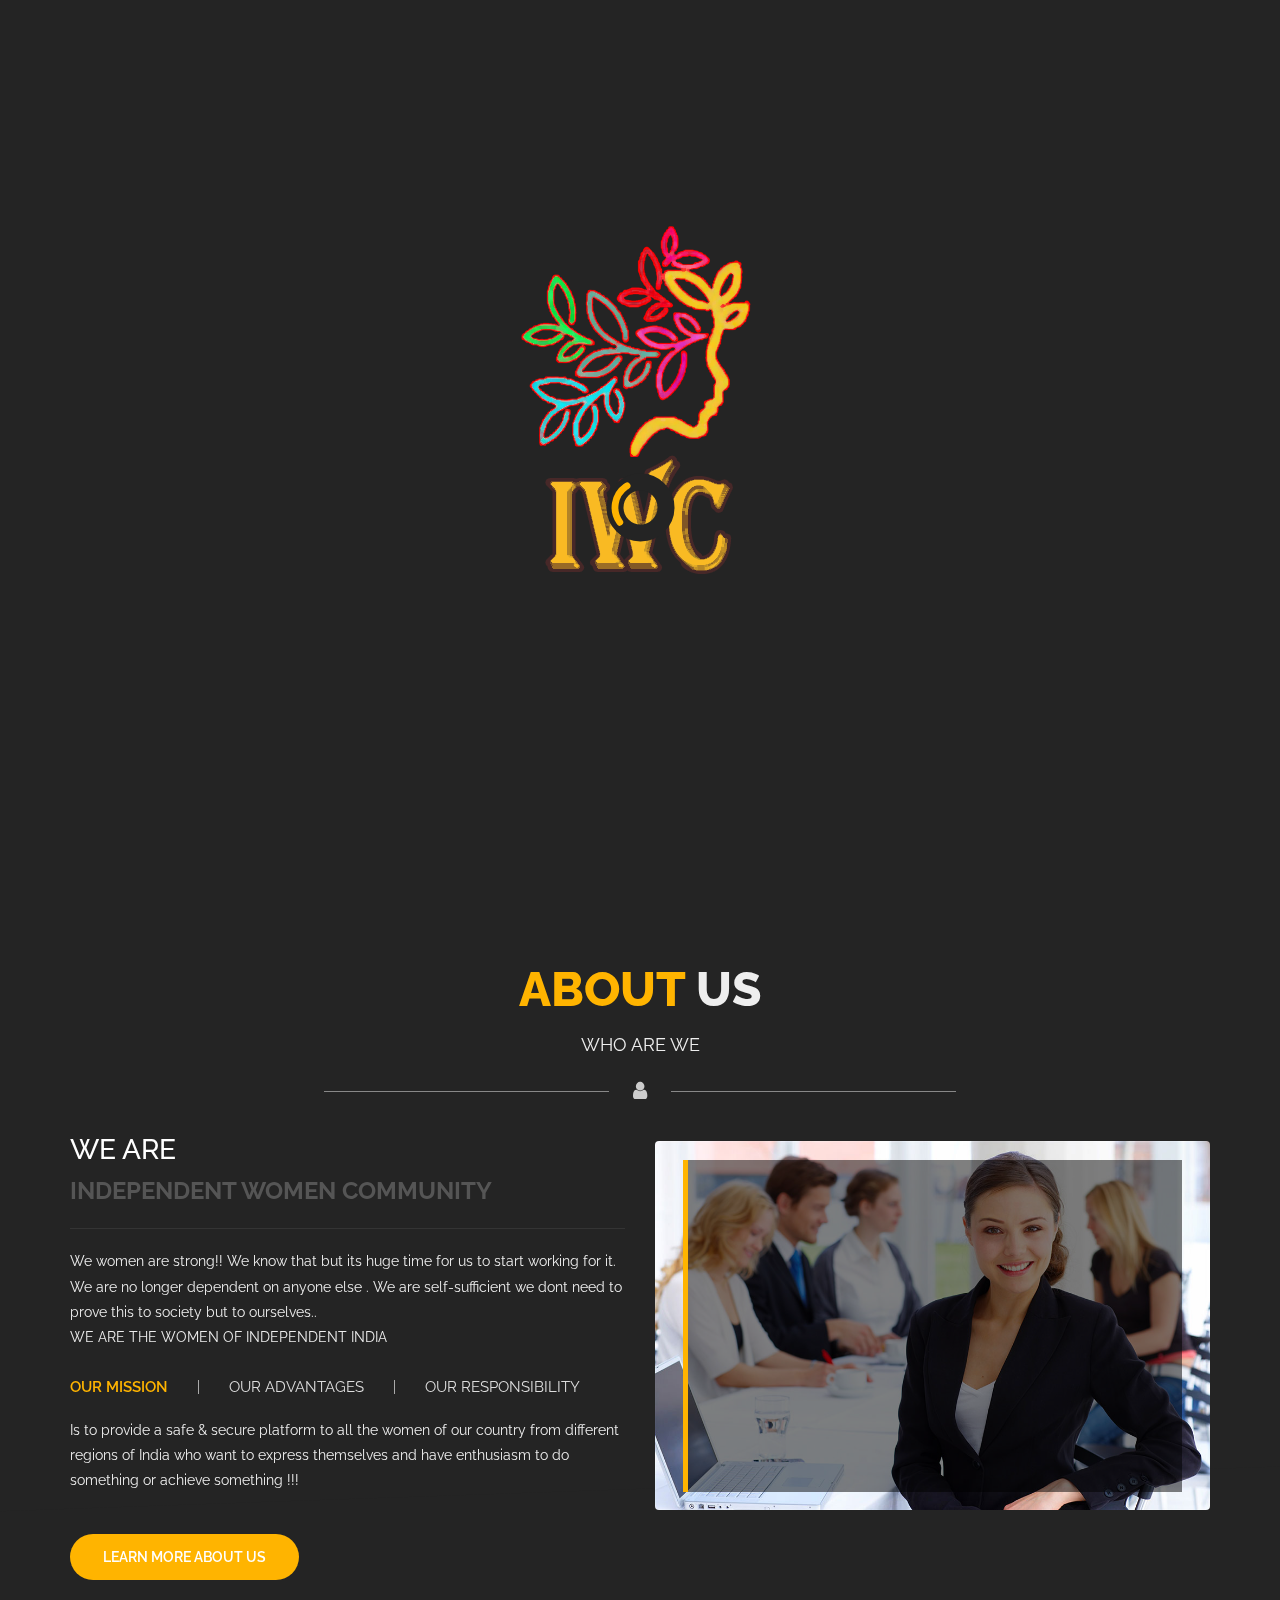
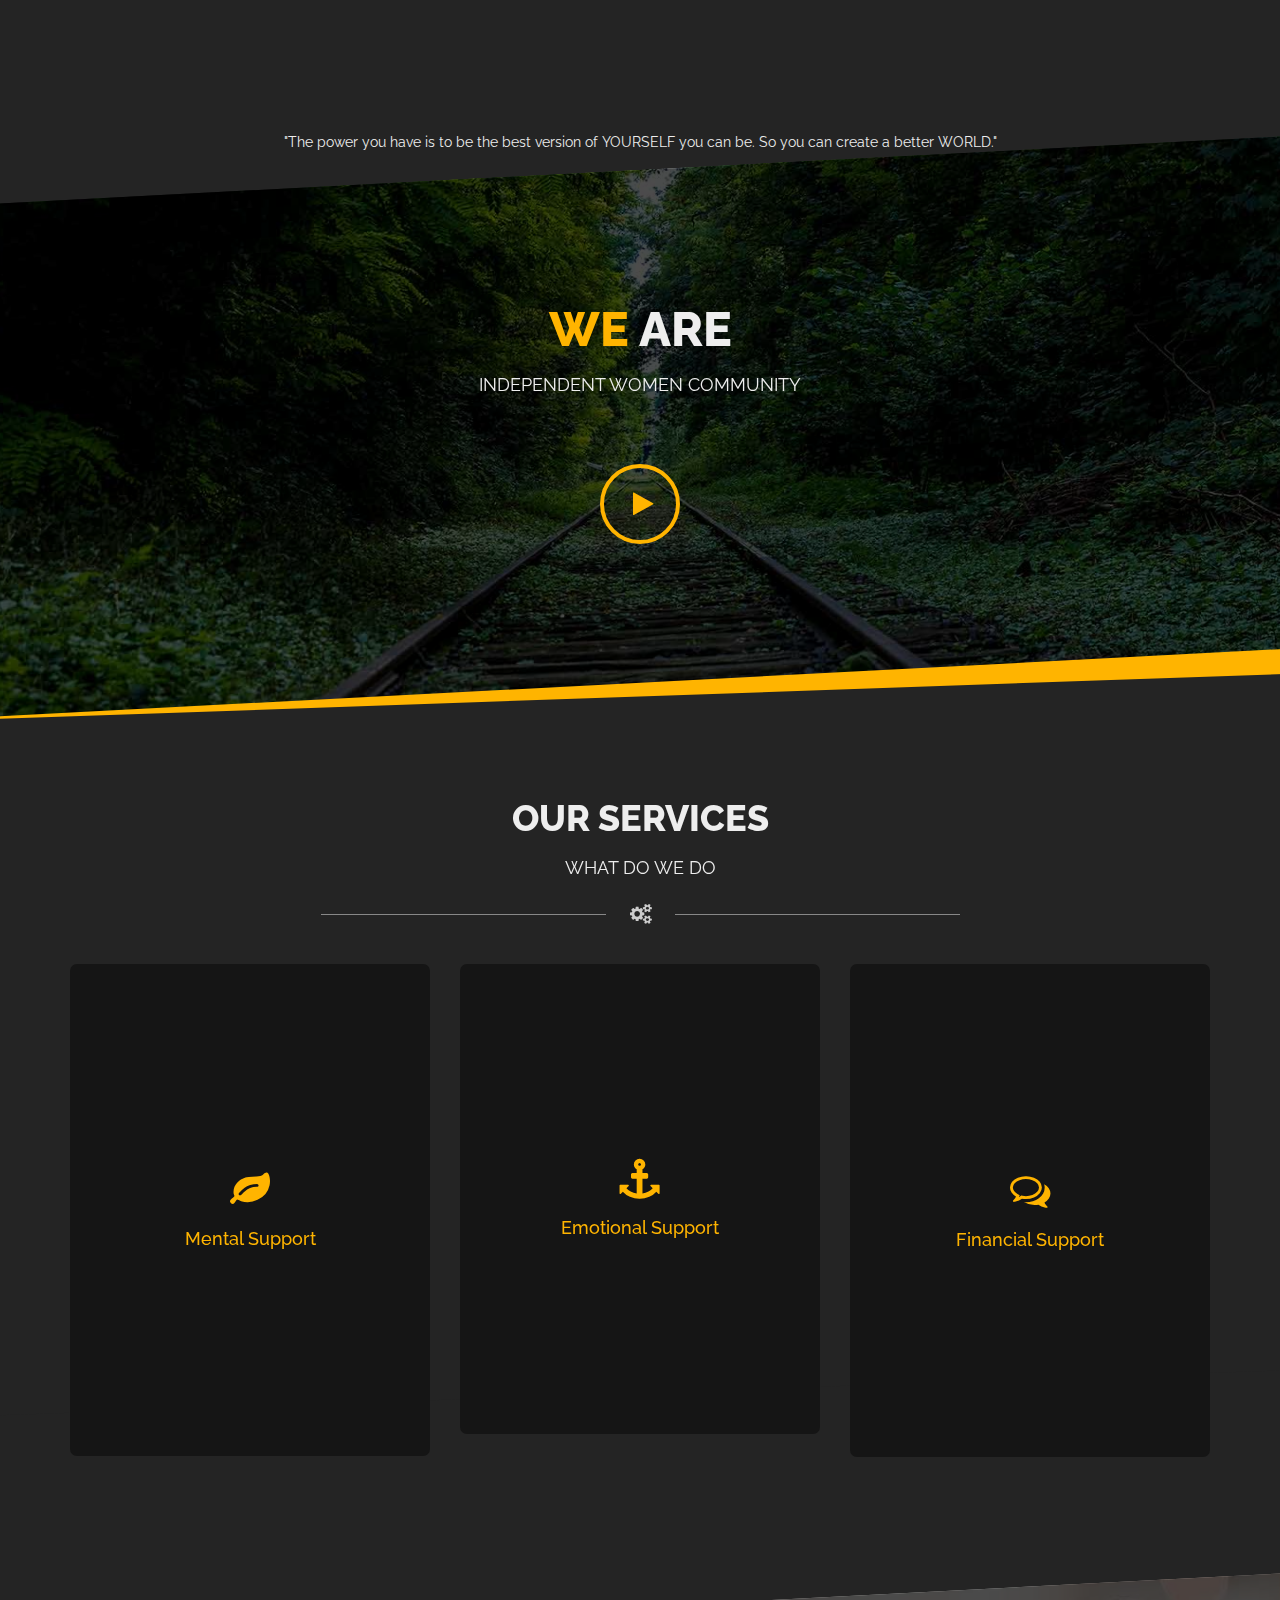
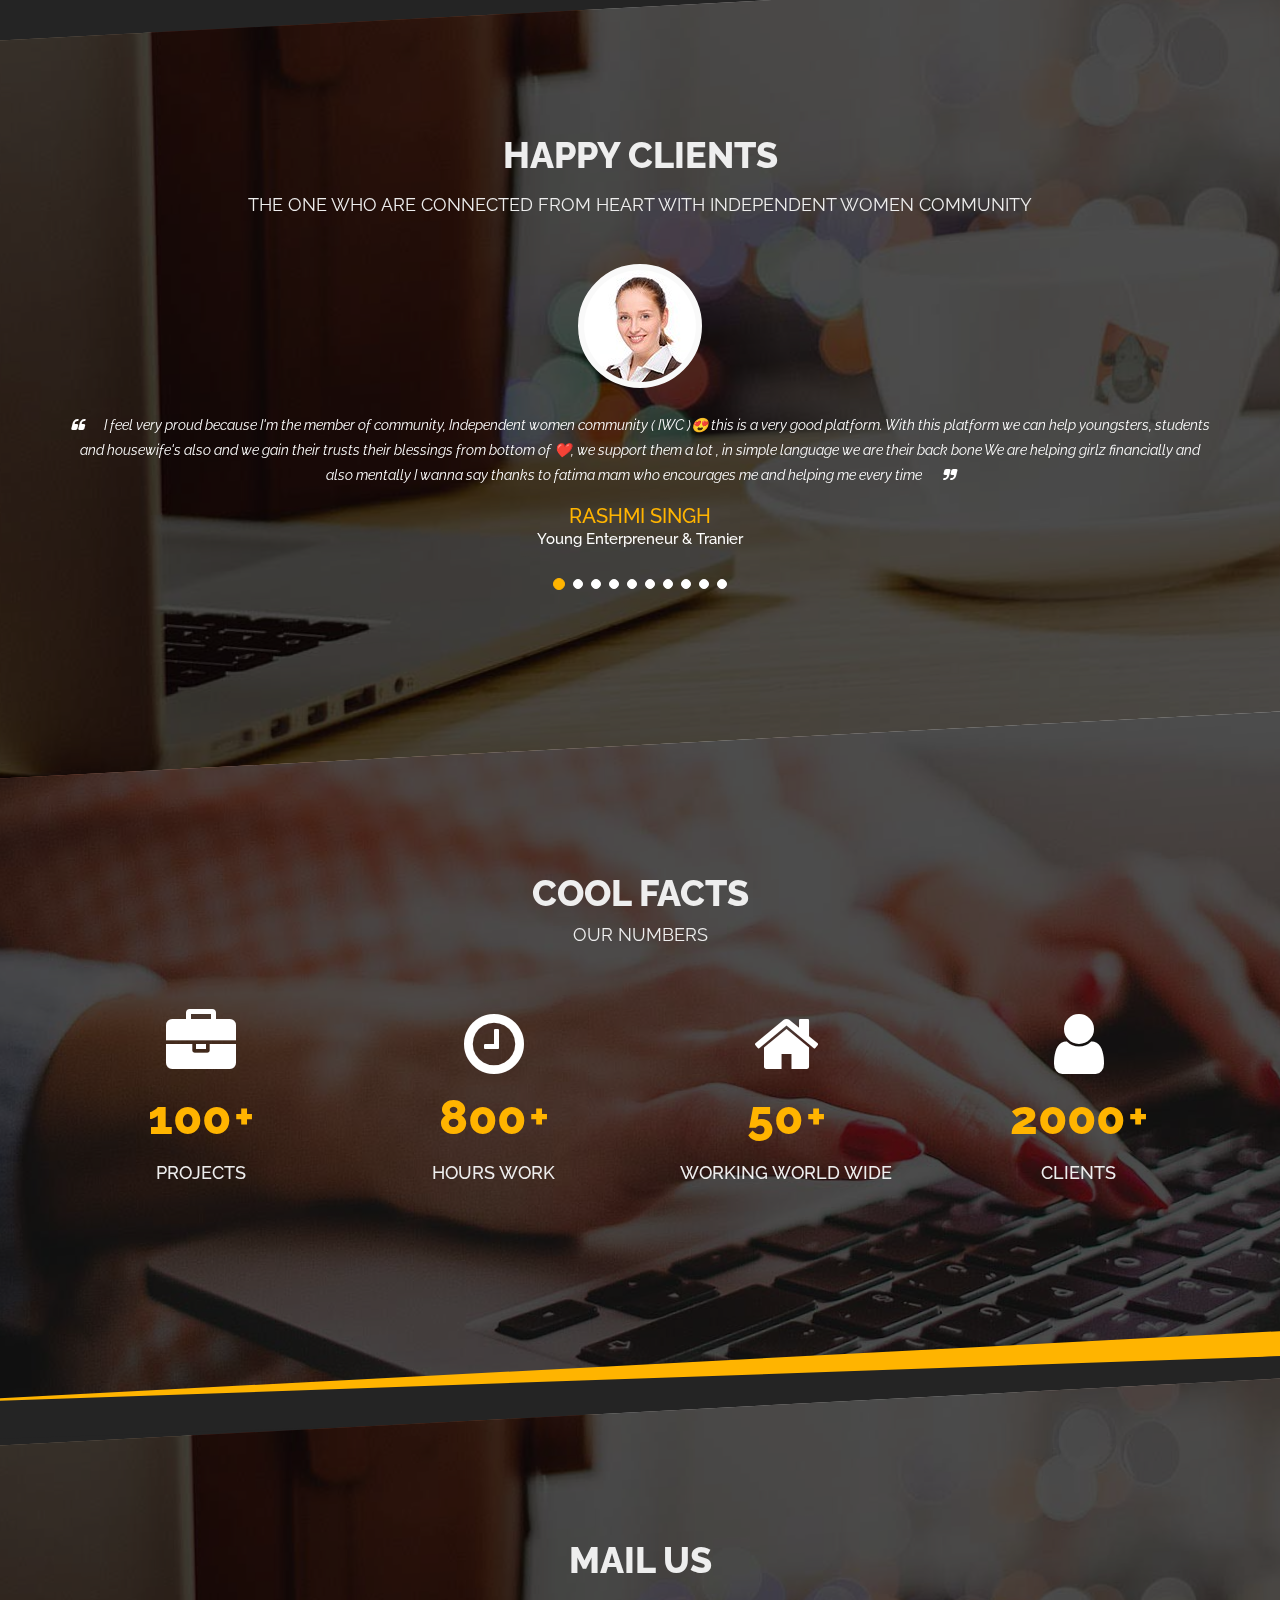
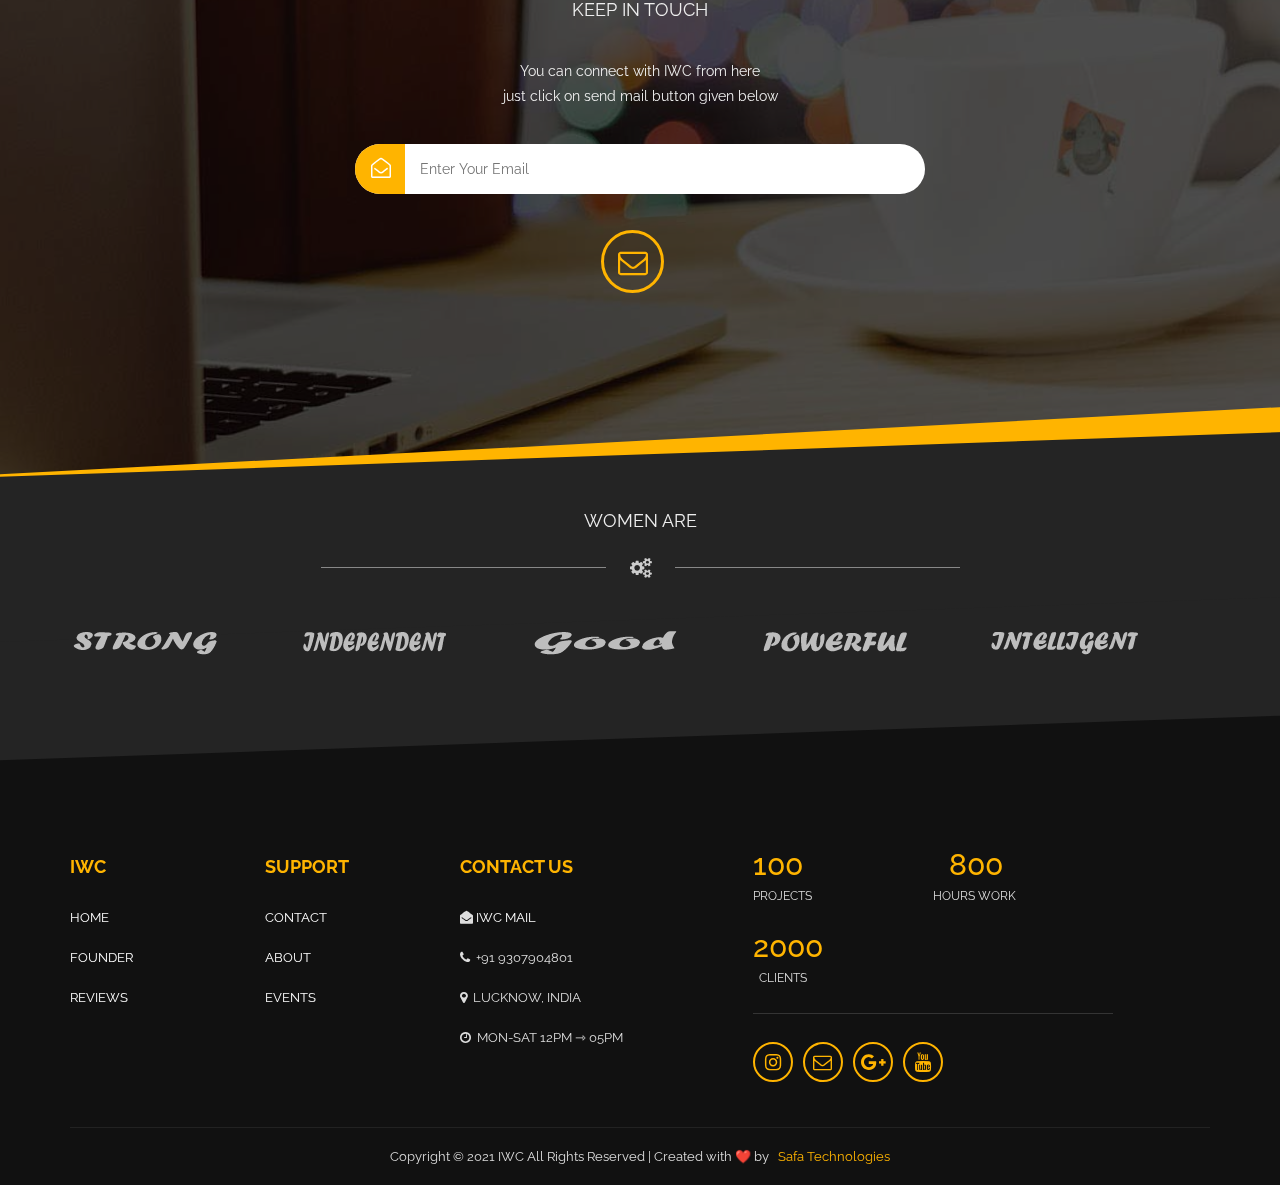
==== index.html @ 794aa527 "Initial commit" ====
<!DOCTYPE html>
<html lang="en">

    
<!-- Mirrored from www.independantwomencommunity.in/ by HTTrack Website Copier/3.x [XR&CO'2014], Wed, 20 Jul 2022 17:50:49 GMT -->
<!-- Added by HTTrack --><meta http-equiv="content-type" content="text/html;charset=UTF-8" /><!-- /Added by HTTrack -->
<meta charset="utf-8" />
    <title>IWC | The most comprehensive Independent Women Community</title>
    <meta name="viewport" content="width=device-width, initial-scale=1.0" />
    <meta name="description" content="IWC provide a safe and secure platform to all women of our country who want to express themselves and have enthusiasm to achieve something" />
    <meta name="keywords" content="Independent Women Community, IWC, women empowerment, women care center, be independent" /> 
    <link rel="shortcut icon" href="img/favicon.png">
    <link rel="canonical" href="https://www.independantwomencommunity.co.in/" />




    <!-- Template CSS Files -->
    <link rel="stylesheet" type="text/css" href="css/bootstrap.min.css" />
    <link rel="stylesheet" type="text/css" href="css/font-awesome.min.css" />
    <link rel="stylesheet" type="text/css" href="css/magnific-popup.css" />
    <link rel="stylesheet" type="text/css" href="css/style.css" />
    <link rel="stylesheet" type="text/css" href="css/skins/yellow.css" />

    <!-- Revolution Slider CSS Files -->
    <link rel="stylesheet" type="text/css" href="js/plugins/revolution/css/settings.css" />
    <link rel="stylesheet" type="text/css" href="js/plugins/revolution/css/layers.css" />
    <link rel="stylesheet" type="text/css" href="js/plugins/revolution/css/navigation.css" />

    <!-- Live Style Switcher - demo only -->
    <link rel="alternate stylesheet" type="text/css" title="blue" href="css/skins/blue.css" />
    <link rel="alternate stylesheet" type="text/css" title="blueviolet" href="css/skins/blueviolet.html" />
    <link rel="alternate stylesheet" type="text/css" title="goldenrod" href="css/skins/goldenrod.html" />
    <link rel="alternate stylesheet" type="text/css" title="green" href="css/skins/green.html" />
    <link rel="alternate stylesheet" type="text/css" title="magenta" href="css/skins/magenta.html" />
    <link rel="alternate stylesheet" type="text/css" title="orange" href="css/skins/orange.html" />
    <link rel="alternate stylesheet" type="text/css" title="purple" href="css/skins/purple.html" />
    <link rel="alternate stylesheet" type="text/css" title="red" href="css/skins/red.html" />
    <link rel="alternate stylesheet" type="text/css" title="yellow" href="css/skins/yellow.css" />
    <link rel="alternate stylesheet" type="text/css" title="yellowgreen" href="css/skins/yellowgreen.html" />
    <link rel="stylesheet" type="text/css" href="css/styleswitcher.css" />

    <!-- Template JS Files -->
    <script src="js/modernizr.js"></script>

</head>

<body class="double-diagonal dark">
    <!-- Preloader Starts -->
    <div class="preloader" id="preloader">
        <div class="logopreloader">
            <img title="Independent Women Community" src="img/styleswitcher/logos/yellow.png" alt="Independent Women Community Logo">
        </div>
        <div class="loader" id="loader"></div>
    </div>
    <!-- Preloader Ends -->
    
    <!-- Page Wrapper Starts -->
    <div class="wrapper">
        <!-- Header Starts -->
        <header class="header">
            <div class="header-inner">
                <!-- Navbar Starts -->
                <nav class="navbar">
                    <!-- Logo Starts -->
                    <div class="logo">
                        <a data-toggle="collapse" data-target=".navbar-collapse.show" class="navbar-brand" href="index-kenburns.html">
                            <!-- Logo White Starts -->
                            <img id="logo-light" class="logo-light" title="Independent Women Community" src="img/styleswitcher/logos/yellow.png" alt="Independent Women Community Logo" />
                            <!-- Logo White Ends -->
                            <!-- Logo Black Starts -->
                            <img id="logo-dark" class="logo-dark" src="img/styleswitcher/logos/logos-dark/yellow.html" alt="logo-dark" />
                            <!-- Logo Black Ends -->
                        </a>
                    </div>
                    <!-- Logo Ends -->
                    <!-- Toggle Icon for Mobile Starts -->
                    <button class="navbar-toggle navbar-toggler" type="button" data-toggle="collapse" data-target=".navbar-collapse" aria-controls="navbarSupportedContent" aria-expanded="false" aria-label="Toggle navigation">
                        <span id="icon-toggler">
                          <span></span>
                          <span></span>
                          <span></span>
                          <span></span>
                        </span>
                    </button>
                    <!-- Toggle Icon for Mobile Ends -->
                    <div id="navbarSupportedContent" class="collapse navbar-collapse navbar-responsive-collapse">
                        <!-- Main Menu Starts -->
                        <ul class="nav navbar-nav" id="main-navigation">
                            <li class="active"><a href="index.html"><i class="fa fa-home"></i>Home</a></li>
                            <li><a href="about-independent-women-community.html"><i class="fa fa-user"></i> About Us</a></li>
                            <li><a href="founder-of-iwc.html"><i class="fa fa-image"></i>Founder</a></li>
                            <li><a href="iwc-events.html"><i class="fa fa-calendar"></i>Events</a></li>
                            <li><a href="iwc-reviews.html"><i class="fa fa-file-text-o"></i>Reviews</a></li>    
                            <li><a href="contact-iwc.html"><i class="fa fa-envelope"></i> Contact</a></li>
                            <!-- Search Icon Starts -->
                            <li class="search hidden-xs hidden-sm"><button id="search-button" class="fa fa-search"></button></li>
                            <!-- Search Icon Ends -->
                        </ul>
                        <!-- Main Menu Ends -->
                    </div>
                    <!-- Search Input Starts -->
                    <div class="site-search hidden-xs">
                        <div class="search-container">
                            <input id="search-input" type="text" placeholder="type your keyword and hit enter ...">
                            <span class="close">×</span>
                        </div>
                    </div>
                    <!-- Search Input Ends -->
                    <!-- Navigation Menu Ends -->
                </nav>
                <!-- Navbar Ends -->
            </div>
        </header>
        <!-- Header Ends -->
        <!-- Main Slider Section Starts -->
        <section class="mainslider" id="mainslider">
            <!-- Slider Hero Starts -->
            <div class="rev_slider_wrapper fullwidthbanner-container dark-slider" data-alias="vimeo-hero" style="margin:0px auto;background-color:transparent;padding:0px;margin-top:0px;margin-bottom:0px;">
                <!-- START REVOLUTION SLIDER 5.0.7 fullwidth mode -->
                <div id="rev_slider_kenburns" class="rev_slider fullwidthabanner" style="display:none;" data-version="5.0.7">
                    <ul>
                        <!-- SLIDE  -->
                        <li data-index="rs-18" data-transition="zoomin" data-slotamount="7" data-easein="Power4.easeInOut" data-easeout="Power4.easeInOut" data-masterspeed="2000" data-thumb="img/revolution-slider/kenburns/thumb1.jpg" data-rotate="0" data-saveperformance="off" data-title="Ken Burns" data-description="">
                            <!-- MAIN IMAGE -->
                            <img alt="" src="img/revolution-slider/kenburns/kenburns1.jpg" data-bgposition="center center" data-kenburns="on" data-duration="30000" data-ease="Linear.easeNone" data-scalestart="100" data-scaleend="180" data-rotatestart="0" data-rotateend="0" data-offsetstart="0 0" data-offsetend="0 0" data-bgparallax="10" class="rev-slidebg" data-no-retina>
                            <!-- LAYERS -->

                            <!-- LAYER NR. 1 -->
                            <div class="tp-caption NotGeneric-Title   tp-resizeme rs-parallaxlevel-0" data-x="['center','center','center','center']" data-hoffset="['0','0','0','0']" data-y="['middle','middle','middle','middle']" data-voffset="['0','0','0','0']" data-fontsize="['70','70','70','45']" data-lineheight="['70','70','70','50']" data-width="none" data-height="none" data-whitespace="nowrap" data-transform_idle="o:1;" data-transform_in="x:[105%];z:0;rX:45deg;rY:0deg;rZ:90deg;sX:1;sY:1;skX:0;skY:0;s:2000;e:Power4.easeInOut;" data-transform_out="y:[100%];s:1000;e:Power2.easeInOut;s:1000;e:Power2.easeInOut;" data-mask_in="x:0px;y:0px;s:inherit;e:inherit;" data-mask_out="x:inherit;y:inherit;s:inherit;e:inherit;" data-start="1000" data-splitin="chars" data-splitout="none" data-responsive_offset="on" data-frames='[{"from":"x:[105%];z:0;rX:45deg;rY:0deg;rZ:90deg;sX:1;sY:1;skX:0;skY:0;","mask":"x:0px;y:0px;s:inherit;e:inherit;","speed":2000,"to":"o:1;","delay":1000,"split":"chars","splitdelay":0.05,"ease":"Power4.easeInOut"},{"delay":"wait","speed":1000,"to":"y:[100%];","mask":"x:inherit;y:inherit;s:inherit;e:inherit;","ease":"Power2.easeInOut"}]' data-textAlign="['left','left','left','left']" data-elementdelay="0.05" style="z-index: 5; white-space: nowrap;">WE ARE STRONG
                            </div>

                            <!-- LAYER NR. 2 -->
                            <div class="tp-caption NotGeneric-SubTitle   tp-resizeme rs-parallaxlevel-0" data-x="['center','center','center','center']" data-hoffset="['0','0','0','0']" data-y="['middle','middle','middle','middle']" data-voffset="['52','52','52','51']" data-width="none" data-height="none" data-whitespace="nowrap" data-transform_idle="o:1;" data-transform_in="y:[100%];z:0;rX:0deg;rY:0;rZ:0;sX:1;sY:1;skX:0;skY:0;opacity:0;s:2000;e:Power4.easeInOut;" data-transform_out="y:[100%];s:1000;e:Power2.easeInOut;s:1000;e:Power2.easeInOut;" data-mask_in="x:0px;y:[100%];s:inherit;e:inherit;" data-mask_out="x:inherit;y:inherit;s:inherit;e:inherit;" data-start="1500" data-splitin="none" data-splitout="none" data-responsive_offset="on" style="z-index: 6; white-space: nowrap;">INDEPENDENT WOMEN COMMUNITY
                            </div>

                            <!-- LAYER NR. 3 -->
                            <div class="tp-caption NotGeneric-Icon   tp-resizeme rs-parallaxlevel-0" data-x="['center','center','center','center']" data-hoffset="['0','0','0','0']" data-y="['middle','middle','middle','middle']" data-voffset="['-68','-68','-68','-68']" data-width="none" data-height="none" data-whitespace="nowrap" data-transform_idle="o:1;" data-style_hover="cursor:default;" data-transform_in="y:[100%];z:0;rX:0deg;rY:0;rZ:0;sX:1;sY:1;skX:0;skY:0;opacity:0;s:1500;e:Power4.easeInOut;" data-transform_out="y:[100%];s:1000;e:Power2.easeInOut;s:1000;e:Power2.easeInOut;" data-mask_in="x:0px;y:[100%];s:inherit;e:inherit;" data-mask_out="x:inherit;y:inherit;s:inherit;e:inherit;" data-start="2000" data-splitin="none" data-splitout="none" data-responsive_offset="on" style="z-index: 7; white-space: nowrap;"><i class="pe-7s-refresh"></i>
                            </div>
                            <!-- LAYER NR. 4 -->
                            <div class="tp-caption" data-x="['center','center','center','center']" data-hoffset="['0','0','0','0']" data-y="['middle','middle','middle','middle']" data-voffset="['150','150','150','150']" data-width="none" data-height="none" data-whitespace="nowrap" data-transform_idle="o:1;" data-transform_hover="o:1;rX:0;rY:0;rZ:0;z:0;s:300;e:Power1.easeInOut;" data-style_hover="c:rgba(255, 255, 255, 1.00);bc:rgba(255, 255, 255, 1.00);" data-transform_in="y:100px;sX:1;sY:1;opacity:0;s:2000;e:Power3.easeInOut;" data-transform_out="y:50px;opacity:0;s:1000;e:Power2.easeInOut;" data-start="750" data-splitin="none" data-splitout="none" data-responsive_offset="on" data-responsive="off" style="z-index: 11; white-space: nowrap;outline:none;box-shadow:none;box-sizing:border-box;-moz-box-sizing:border-box;-webkit-box-sizing:border-box;cursor:pointer;"><a href="#about" class="custom-button slider-button scroll-to-target">Know more about us</a></div>
                        </li>
                        <!-- SLIDE  -->
                        <li data-index="rs-2" data-transition="zoomin" data-slotamount="default" data-easein="default" data-easeout="default" data-masterspeed="default" data-thumb="img/revolution-slider/kenburns/thumb2.jpg" data-rotate="0" data-fsmasterspeed="300" data-fsslotamount="7" data-saveperformance="off" data-title="Intro" data-description="">
                            <!-- MAIN IMAGE -->
                            <img alt="" src="img/revolution-slider/kenburns/kenburns2.jpg" data-bgposition="center center" data-kenburns="on" data-duration="30000" data-ease="Linear.easeNone" data-scalestart="100" data-scaleend="180" data-rotatestart="0" data-rotateend="0" data-offsetstart="0 0" data-offsetend="0 0" data-bgparallax="10" class="rev-slidebg" data-no-retina>
                            <!-- LAYERS -->

                            <!-- LAYER NR. 1 -->
                            <div class="tp-caption NotGeneric-Title   tp-resizeme rs-parallaxlevel-0" data-frames='[{"from":"x:[105%];z:0;rX:45deg;rY:0deg;rZ:90deg;sX:1;sY:1;skX:0;skY:0;","mask":"x:0px;y:0px;s:inherit;e:inherit;","speed":2000,"to":"o:1;","delay":1000,"split":"chars","splitdelay":0.05,"ease":"Power4.easeInOut"},{"delay":"wait","speed":1000,"to":"y:[100%];","mask":"x:inherit;y:inherit;s:inherit;e:inherit;","ease":"Power2.easeInOut"}]' data-x="['center','center','center','center']" data-hoffset="['0','0','0','0']" data-y="['middle','middle','middle','middle']" data-voffset="['0','0','0','0']" data-fontsize="['70','70','70','45']" data-lineheight="['70','70','70','50']" data-width="none" data-height="none" data-whitespace="nowrap" data-transform_idle="o:1;" data-transform_in="x:[105%];z:0;rX:45deg;rY:0deg;rZ:90deg;sX:1;sY:1;skX:0;skY:0;s:2000;e:Power4.easeInOut;" data-transform_out="y:[100%];s:1000;e:Power2.easeInOut;s:1000;e:Power2.easeInOut;" data-mask_in="x:0px;y:0px;s:inherit;e:inherit;" data-mask_out="x:inherit;y:inherit;s:inherit;e:inherit;" data-start="1000" data-splitin="chars" data-splitout="none" data-responsive_offset="on" data-elementdelay="0.05" style="z-index: 5; white-space: nowrap;">WE ARE CREATIVE
                            </div>

                            <!-- LAYER NR. 2 -->
                            <div class="tp-caption NotGeneric-SubTitle   tp-resizeme rs-parallaxlevel-0" data-x="['center','center','center','center']" data-hoffset="['0','0','0','0']" data-y="['middle','middle','middle','middle']" data-voffset="['52','52','52','51']" data-width="none" data-height="none" data-whitespace="nowrap" data-transform_idle="o:1;" data-transform_in="y:[100%];z:0;rX:0deg;rY:0;rZ:0;sX:1;sY:1;skX:0;skY:0;opacity:0;s:2000;e:Power4.easeInOut;" data-transform_out="y:[100%];s:1000;e:Power2.easeInOut;s:1000;e:Power2.easeInOut;" data-mask_in="x:0px;y:[100%];s:inherit;e:inherit;" data-mask_out="x:inherit;y:inherit;s:inherit;e:inherit;" data-start="1500" data-splitin="none" data-splitout="none" data-responsive_offset="on" style="z-index: 6; white-space: nowrap;">TEAM WITH BIG TALENTS
                            </div>

                            <!-- LAYER NR. 3 -->
                            <div class="tp-caption NotGeneric-Icon   tp-resizeme rs-parallaxlevel-0" data-x="['center','center','center','center']" data-hoffset="['0','0','0','0']" data-y="['middle','middle','middle','middle']" data-voffset="['-68','-68','-68','-68']" data-width="none" data-height="none" data-whitespace="nowrap" data-transform_idle="o:1;" data-style_hover="cursor:default;" data-transform_in="y:[100%];z:0;rX:0deg;rY:0;rZ:0;sX:1;sY:1;skX:0;skY:0;opacity:0;s:1500;e:Power4.easeInOut;" data-transform_out="y:[100%];s:1000;e:Power2.easeInOut;s:1000;e:Power2.easeInOut;" data-mask_in="x:0px;y:[100%];s:inherit;e:inherit;" data-mask_out="x:inherit;y:inherit;s:inherit;e:inherit;" data-start="2000" data-splitin="none" data-splitout="none" data-responsive_offset="on" style="z-index: 7; white-space: nowrap;"><i class="pe-7s-refresh"></i>
                            </div>
                            <!-- LAYER NR. 4 -->
                            <div class="tp-caption" data-x="['center','center','center','center']" data-hoffset="['0','0','0','0']" data-y="['middle','middle','middle','middle']" data-voffset="['150','150','150','150']" data-width="none" data-height="none" data-whitespace="nowrap" data-transform_idle="o:1;" data-transform_hover="o:1;rX:0;rY:0;rZ:0;z:0;s:300;e:Power1.easeInOut;" data-style_hover="c:rgba(255, 255, 255, 1.00);bc:rgba(255, 255, 255, 1.00);" data-transform_in="y:100px;sX:1;sY:1;opacity:0;s:2000;e:Power3.easeInOut;" data-transform_out="y:50px;opacity:0;s:1000;e:Power2.easeInOut;" data-start="750" data-splitin="none" data-splitout="none" data-responsive_offset="on" data-responsive="off" style="z-index: 11; white-space: nowrap;outline:none;box-shadow:none;box-sizing:border-box;-moz-box-sizing:border-box;-webkit-box-sizing:border-box;cursor:pointer;"><a href="#about" class="custom-button slider-button scroll-to-target">learn more about us</a></div>
                        </li>
                        <!-- SLIDE  -->
                        <li data-index="rs-3" data-transition="zoomin" data-slotamount="default" data-easein="default" data-easeout="default" data-masterspeed="default" data-thumb="img/revolution-slider/kenburns/thumb3.jpg" data-rotate="0" data-fsmasterspeed="300" data-fsslotamount="7" data-saveperformance="off" data-title="Intro" data-description="">
                            <!-- MAIN IMAGE -->
                            <img alt="" src="img/revolution-slider/kenburns/kenburns3.jpg" data-bgposition="center center" data-kenburns="on" data-duration="30000" data-ease="Linear.easeNone" data-scalestart="100" data-scaleend="180" data-rotatestart="0" data-rotateend="0" data-offsetstart="0 0" data-offsetend="0 0" data-bgparallax="10" class="rev-slidebg" data-no-retina>
                            <!-- LAYERS -->

                            <!-- LAYER NR. 1 -->
                            <div class="tp-caption NotGeneric-Title   tp-resizeme rs-parallaxlevel-0" data-frames='[{"from":"x:[105%];z:0;rX:45deg;rY:0deg;rZ:90deg;sX:1;sY:1;skX:0;skY:0;","mask":"x:0px;y:0px;s:inherit;e:inherit;","speed":2000,"to":"o:1;","delay":1000,"split":"chars","splitdelay":0.05,"ease":"Power4.easeInOut"},{"delay":"wait","speed":1000,"to":"y:[100%];","mask":"x:inherit;y:inherit;s:inherit;e:inherit;","ease":"Power2.easeInOut"}]' data-x="['center','center','center','center']" data-hoffset="['0','0','0','0']" data-y="['middle','middle','middle','middle']" data-voffset="['0','0','0','0']" data-fontsize="['70','70','70','45']" data-lineheight="['70','70','70','50']" data-width="none" data-height="none" data-whitespace="nowrap" data-transform_idle="o:1;" data-transform_in="x:[105%];z:0;rX:45deg;rY:0deg;rZ:90deg;sX:1;sY:1;skX:0;skY:0;s:2000;e:Power4.easeInOut;" data-transform_out="y:[100%];s:1000;e:Power2.easeInOut;s:1000;e:Power2.easeInOut;" data-mask_in="x:0px;y:0px;s:inherit;e:inherit;" data-mask_out="x:inherit;y:inherit;s:inherit;e:inherit;" data-start="1000" data-splitin="chars" data-splitout="none" data-responsive_offset="on" data-elementdelay="0.05" style="z-index: 5; white-space: nowrap;">WE ARE THE BEST
                            </div>

                            <!-- LAYER NR. 2 -->
                            <div class="tp-caption NotGeneric-SubTitle   tp-resizeme rs-parallaxlevel-0" data-x="['center','center','center','center']" data-hoffset="['0','0','0','0']" data-y="['middle','middle','middle','middle']" data-voffset="['52','52','52','51']" data-width="none" data-height="none" data-whitespace="nowrap" data-transform_idle="o:1;" data-transform_in="y:[100%];z:0;rX:0deg;rY:0;rZ:0;sX:1;sY:1;skX:0;skY:0;opacity:0;s:2000;e:Power4.easeInOut;" data-transform_out="y:[100%];s:1000;e:Power2.easeInOut;s:1000;e:Power2.easeInOut;" data-mask_in="x:0px;y:[100%];s:inherit;e:inherit;" data-mask_out="x:inherit;y:inherit;s:inherit;e:inherit;" data-start="1500" data-splitin="none" data-splitout="none" data-responsive_offset="on" style="z-index: 6; white-space: nowrap;">COMPANY IN THE WORLD
                            </div>

                            <!-- LAYER NR. 3 -->
                            <div class="tp-caption NotGeneric-Icon   tp-resizeme rs-parallaxlevel-0" data-x="['center','center','center','center']" data-hoffset="['0','0','0','0']" data-y="['middle','middle','middle','middle']" data-voffset="['-68','-68','-68','-68']" data-width="none" data-height="none" data-whitespace="nowrap" data-transform_idle="o:1;" data-style_hover="cursor:default;" data-transform_in="y:[100%];z:0;rX:0deg;rY:0;rZ:0;sX:1;sY:1;skX:0;skY:0;opacity:0;s:1500;e:Power4.easeInOut;" data-transform_out="y:[100%];s:1000;e:Power2.easeInOut;s:1000;e:Power2.easeInOut;" data-mask_in="x:0px;y:[100%];s:inherit;e:inherit;" data-mask_out="x:inherit;y:inherit;s:inherit;e:inherit;" data-start="2000" data-splitin="none" data-splitout="none" data-responsive_offset="on" style="z-index: 7; white-space: nowrap;"><i class="pe-7s-refresh"></i>
                            </div>
                            <!-- LAYER NR. 4 -->
                            <div class="tp-caption" data-x="['center','center','center','center']" data-hoffset="['0','0','0','0']" data-y="['middle','middle','middle','middle']" data-voffset="['150','150','150','150']" data-width="none" data-height="none" data-whitespace="nowrap" data-transform_idle="o:1;" data-transform_hover="o:1;rX:0;rY:0;rZ:0;z:0;s:300;e:Power1.easeInOut;" data-style_hover="c:rgba(255, 255, 255, 1.00);bc:rgba(255, 255, 255, 1.00);" data-transform_in="y:100px;sX:1;sY:1;opacity:0;s:2000;e:Power3.easeInOut;" data-transform_out="y:50px;opacity:0;s:1000;e:Power2.easeInOut;" data-start="750" data-splitin="none" data-splitout="none" data-responsive_offset="on" data-responsive="off" style="z-index: 11; white-space: nowrap;outline:none;box-shadow:none;box-sizing:border-box;-moz-box-sizing:border-box;-webkit-box-sizing:border-box;cursor:pointer;"><a href="#about" class="custom-button slider-button scroll-to-target">learn more about us</a></div>
                        </li>
                    </ul>
                    <div class="tp-static-layers"></div>
                    <div class="tp-bannertimer tp-bottom" style="visibility: hidden !important;"></div>
                </div>
            </div>
            <!-- END REVOLUTION SLIDER -->
            <!-- Slider Hero Ends -->
        </section>
        <!-- Main Slider Section Ends -->
        <!-- About Section Starts -->
        <section id="about" class="about">
            <!-- Container Starts -->
            <div class="container">
                <!-- Main Heading Starts -->
                <div class="text-center top-text">
                    <h1><span>About</span> Us</h1>
                    <h4>Who Are We</h4>
                </div>
                <!-- Main Heading Ends -->
                <!-- Divider Starts -->
                <div class="divider text-center">
                    <span class="outer-line"></span>
                    <span class="fa fa-user" aria-hidden="true"></span>
                    <span class="outer-line"></span>
                </div>
                <!-- Divider Ends -->
                <!-- About Content Starts -->
                <div class="row about-content">
                    <div class="col-sm-12 col-md-6 col-lg-6 about-left-side">
                        <h4 class="title-about">We Are </h4><h3><strong>INDEPENDENT WOMEN COMMUNITY</strong></h3>
                        <hr>
                        <p>We women are strong!! We know that but its huge time for us to start working for it. We are no longer dependent on anyone else . We are self-sufficient we dont need to prove this to society but to ourselves..<br>
                        WE ARE THE WOMEN OF INDEPENDENT INDIA </p>
                     <!-- Tabs Heading Starts -->
                        <ul class="nav nav-tabs">
                            <li class="active"><a data-toggle="tab" href="#menu1">Our Mission</a></li>
                            <li><a data-toggle="tab" href="#menu2">Our Advantages</a></li>
                            <li><a data-toggle="tab" href="#menu3">Our Responsibility</a></li>
                        </ul>
                        <!-- Tabs Heading Ends -->
                        <!-- Tabs Content Starts -->
                        <div class="tab-content">
                            <div id="menu1" class="tab-pane fade in active">
                                <p>Is to provide a safe & secure platform to all the women of our country from different regions of India who want to express themselves and have enthusiasm to do something or achieve something !!!</p>
                            </div>
                            <div id="menu2" class="tab-pane fade">
                                <p>We conduct different contest  by which a women can express her self and her talent and win exciting prizes!! We are helping women on various basis :- 
                                <br>1. financially 
                                <br>2. Mentally 
                               <br>3. Giving rise to newborn confidence</p>
                            </div>
                            <div id="menu3" class="tab-pane fade">
                                <p>Is to provide a safe & secure platform to all the women of our country from different regions of India who want to express themselves and have enthusiasm to do something or achieve something !!! </p>
                            </div>
                        </div>
                        <!-- Tabs Content Ends -->
                        <a class="custom-button" href="about-independent-women-community.html">Learn more about us</a>
                    </div>
                    <div class="col-md-6 col-lg-6 about-right-side">
                        <div class="full-image-container hovered">
                            <img class="img-responsive hidden-xs" title="Independent Women" src="img/about.jpg" alt="Independent Women">
                        </div>
                    </div>
                </div>
                <!-- About Content Ends -->
            </div>
            <!-- Container Ends -->
        </section>
                    <div class="video-content">
                        <p class="text-center">"The power you have is to be the best version of YOURSELF you can be. So you can create a better WORLD."</p>
        <!-- About Section Ends -->
        <!-- Video Section Starts -->
        <section class="videopromotion">
            <div class="section-overlay">
                <!-- Container Starts -->
                <div class="container">
                    <!-- Main Heading Starts -->
                    <div class="text-center top-text">
                        <h1><span>We</span> Are</h1>
                        <h4>Independent Women Community</h4>
                    </div>
                    <!-- Main Heading Ends -->
                        <!-- Video Play Starts -->
                        <div class="magnific-popup-gallery">
                            <div class="btn-wrapper text-center"><a class="image-wrap mfp-youtube" href="https://www.youtube.com/watch?v=6p64FD6QZBI"></a></div>
                        </div>
                        <!-- Video Play Ends -->
                    </div>
                </div>
                <!-- Container Ends -->
            </div>
        </section>
        <!-- Video Section Ends -->
        <!-- Services Section Starts -->
        <section class="services">
            <!-- Container Starts -->
            <div class="container">
                <!-- Main Heading Starts -->
                <div class="text-center top-text">
                    <h2><span>Our</span> Services</h2>
                    <h4>What Do We Do</h4>
                </div>
                <!-- Main Heading Starts -->
                <!-- Divider Starts -->
                <div class="divider text-center">
                    <span class="outer-line"></span>
                    <span class="fa fa-cogs" aria-hidden="true"></span>
                    <span class="outer-line"></span>
                </div>
                <!-- Divider Ends -->
                <!-- Services Starts -->
                <div class="row services-box">
                    <!-- Service Item Starts -->
                    <div class="col-lg-4 col-md-6 col-sm-12 services-box-item">
                        <!-- Service Item Cover Starts -->
                        <span class="services-box-item-cover fa fa-leaf" data-headline="Mental Support"></span>
                        <!-- Service Item Cover Ends -->
                        <!-- Service Item Content Starts -->
                        <div class="services-box-item-content fa fa-leaf">
                            <h2>Mental Support</h2><br>
                            <p>Women empowerment can be defined as<br><br>promoting women’s sense of self-worth, their<br><br>ability to determine their own choices, and their<br><br>right to influence mental change for themselves<br><br>and others. It is closely aligned with female<br><br> empowerment – a fundamental human right<br><br>that’s also key to achieving a more peaceful,<br><br>prosperous world.</p>
                        </div>
                        <!-- Service Item Content Ends -->
                    </div>
                    <!-- Service Item Ends -->

                    <!-- Service Item Starts -->
                    <div class="col-lg-4 col-md-6 col-sm-12 services-box-item">
                        <!-- Service Item Cover Starts -->
                        <span class="services-box-item-cover fa fa-anchor" data-headline="Emotional Support"></span>
                        <!-- Service Item Cover Ends -->
                        <!-- Service Item Content Starts -->
                        <div class="services-box-item-content fa fa-anchor">
                            <h2>Emotional Support</h2>
                            <p>Emotional empowerment allows women to control and benefit from resources, assets, and income. It also aids the ability to manage risk and improve women's well-being.It can result in approaches to support trivialized genders in a particular political or social context.While often interchangeably used, the more comprehensive concept of gender empowerment concerns people of any gender, stressing the distinction between biological and gender as a role. Women empowerment helps boost women's status through literacy, education, training and awareness creation.Furthermore, women's empowerment refers to women's ability to make strategic life choices that were previously denied them. </p>
                        </div>
                        <!-- Service Item Content Ends -->
                    </div>
                    <!-- Service Item Ends -->

                    <!-- Service Item Starts -->
                    <div class="col-lg-4 col-md-6 col-sm-12 services-box-item">
                        <!-- Service Item Cover Starts -->
                        <span class="services-box-item-cover fa fa-comments-o" data-headline="Financial Support"></span>
                        <!-- Service Item Cover Ends -->
                        <!-- Service Item Content Starts -->
                        <div class="services-box-item-content fa fa-comments-o">
                        	<h2>Financial Support</h2>
                            <p>• Giving women equal position as men.<br><br>
• There’s no difference between men and women.<br><br>
• Women empowerment means allowing them to do everything that men do.<br><br>
• Rights and laws shall be fair for all without gender bias.<br>

Some people also defined Women Empowerment by mentioning the success and pride women have brought to India. We applaud all such achievements and rewards of women but there’s a fair difference between Women Achievement and Women Empowerment.</p>
                            
                        </div>
                        <!-- Service Item Content Ends -->
                    </div>
                    <!-- Service Item Ends -->
                  
                </div>
                <!-- Services Ends -->
            </div>
        </section>
        <!-- Services Section Ends -->
        <!-- Testimonials Section Starts -->
        <section class="testimonials">
            <div class="section-overlay">
                <!-- Container Starts -->
                <div class="container">
                    <!-- Main Heading Starts -->
                    <div class="text-center top-text">
                        <h2><span>Happy</span> Clients</h2>
                        <h4>The one who are connected from heart with Independent Women Community</h4>
                    </div>
                    <!-- Main Heading Starts -->
                    <!-- Blockquotes Starts -->
                    <div id="quote-carousel" class="carousel slide" data-ride="carousel">
                        <!-- Wrapper For Sliders Starts -->
                        <!-- Indicators Starts -->
                        <ol class="carousel-indicators">
                            <li data-target="#quote-carousel" data-slide-to="0" class="active"></li>
                            <li data-target="#quote-carousel" data-slide-to="1"></li>
                            <li data-target="#quote-carousel" data-slide-to="2"></li>
                            <li data-target="#quote-carousel" data-slide-to="3"></li>
                            <li data-target="#quote-carousel" data-slide-to="4"></li>
                            <li data-target="#quote-carousel" data-slide-to="5"></li>
                            <li data-target="#quote-carousel" data-slide-to="6"></li>
                            <li data-target="#quote-carousel" data-slide-to="7"></li>
                            <li data-target="#quote-carousel" data-slide-to="8"></li>
                            <li data-target="#quote-carousel" data-slide-to="9"></li>
                        </ol>
                        <!-- Indicators Ends -->
                        <div class="carousel-inner">
                            <!-- Quote #1 Starts -->
                            <div class="item active">
                                <blockquote>
                                    <img class="img-circle img-responsive" title="Happy Clients" src="img/testimonial/client3.jpg" alt="happy women client">
                                    <p>I feel very proud because I'm the member of  community, Independent women community ( IWC )😍 this is a very good platform. With this platform we can help youngsters, students and housewife's also and we gain their trusts their blessings from bottom of ❤️, we support them a lot , in simple language we are their back bone We are helping girlz financially and also mentally I wanna say thanks to fatima mam who encourages me and helping me every time</p>
                                    <h5>Rashmi Singh</h5>
                                    <h6>Young Enterpreneur & Tranier</h6>
                                </blockquote>
                            </div>
                            <!-- Quote #1 Ends -->
                            <!-- Quote #2 Starts -->
                            <div class="item">
                                <blockquote>
                                    <img class="img-circle img-responsive" title="Happy Clients" src="img/testimonial/client3.jpg" alt="happy women client">
                                    <p> I always thought that there is nothing in online work, But when I joined this company I thought maybe my dreams and aspirations will be fulfilled from here!!Seriously I am very happy  I'm doing this work along with studies and there is a very different excitement that what will be the next step means it is a lot of fun to work, And Thank you very much to my senior Fatima ma'am that because of her motivation and my efforts, I'm going so far in the same online work in which I did not understand anything and from here I and every leader of our team will go  a long way and we will fulfill our every dream from this Insha Allah Insha Allah !!! </p>
                                    <h5>Aisha</h5>
                                    <h6>Young Digital Entrepreneur</h6>
                                </blockquote>
                            </div>
                            <!-- Quote #2 Ends -->
                            <!-- Quote #3 Starts -->
                            <div class="item">
                                <blockquote>
                                    <img class="img-circle img-responsive" title="Happy Clients" src="img/testimonial/client3.jpg" alt="happy women client">
                                    <p>Im really lucky and thankfull on becoming part of IWC🤩, Thank you Aish fatima mam, who is one of the great business coach and mentor, she supported not others but also me alot, im really blessed working with her as part of IWC & IDP❤️, and proud of starting my career with her guidance with this amazing community😇 And yes this is one of the growing platform in india for every girl who wann kick start her career and become successfull✨🔥</p>
                                    <h5>Gayatri Jaywant Bhagwat</h5>
                                    <h6>Bussiness Woman</h6>
                                </blockquote>
                            </div>
                            <!-- Quote #3 Ends -->

                            <!-- Quote #4 Starts -->
                            <div class="item">
                                <blockquote>
                                    <img class="img-circle img-responsive" title="Happy Clients" src="img/testimonial/client3.jpg" alt="happy women client">
                                    <p>Hi .. I'm so glad to be a part of "Independent Woment Community (IWC)".. This platform is very amazing....specially for Girls.. This platform organise many competition.. so that we can show our talent..  and best part is we get branded gifts...🤩🤩.. Thankyou "IWC"</p>
                                    <h5>Vatsala Gupta</h5>
                                    <h6>Bussiness Woman</h6>
                                </blockquote>
                            </div>
                            <!-- Quot #4 Ends -->

                            <!-- Quote #5 Starts -->
                            <div class="item">
                                <blockquote>
                                    <img class="img-circle img-responsive" title="Happy Clients" src="img/testimonial/client3.jpg" alt="happy women client">
                                    <p>It is really amazing to work with aish fatima. She encourage me to do businesss and helps in earning . She gives personal mentoring to me and others.Initially business was not worthing to me but after joining IWC the definition of business is changed for me.</p>
                                    <h5>Wajiha</h5>
                                    <h6>Web Designer</h6>
                                </blockquote>
                            </div>
                            <!-- Quote #5 Ends -->

                            <!-- Quote #6 Starts -->
                            <div class="item">
                                <blockquote>
                                    <img class="img-circle img-responsive" title="Happy Clients" src="img/testimonial/client3.jpg" alt="happy women client">
                                    <p>I choose this platform,so that I can become independent myself.i want earn money myself & support my fmly financially and till date I have never paid attention to online work bcoz... everyone thinks that online work is Fraud..But this platform is totally trusted it's very good here we can earn with enjoyment like free trips, car fund,& lakhpati club entrence & even more passive income also and this is the IWC community this is also very good for girls, branded gift's hampers are given to the winner who participate in this event & make-up artist also bcoz all girls are like make-up even many more things to be launched at IWC in which girls participating & can also show talent in salosh compitation & u can also Winn more cash prizes!! I also become the Business partner of IWC community Yuppp🥰 & thankyou so much ma'am bcoz I am winner in Photoshoot contest💖 Really this platform is Amazing for all's✨</p>
                                    <h5>Reet kaur</h5>
                                    <h6>Bussiness Woman</h6>
                                </blockquote>
                            </div>
                            <!-- Quote #6 Ends -->

                            <!-- Quote #7 Starts -->
                            <div class="item">
                                <blockquote>
                                    <img class="img-circle img-responsive" title="Happy Clients" src="img/testimonial/client3.jpg" alt="happy women client">
                                    <p>Im really lucky and thankfull on becoming part of IWC🤩, Thank you Aish fatima mam, who is one of the great business coach and mentor, she supported not others but also me alot, im really blessed working with her as part of IWC & IDP❤️, and proud of starting my career with her guidance with this amazing community😇 And yes this is one of the growing platform in india for every girl who wann kick start her career and become successfull✨🔥</p>
                                    <h5>Muskan Dogra </h5>
                                    <h6>Bussiness Woman</h6>
                                </blockquote>
                            </div>
                            <!-- Quote #7 Ends -->

                            <!-- Quote #8 Starts -->
                            <div class="item">
                                <blockquote>
                                    <img class="img-circle img-responsive" title="Happy Clients" src="img/testimonial/client3.jpg" alt="happy women client">
                                    <p>I join IWC community where we are helping needy women's and girl's this community is especially for girls and In this bad situation that is going on everyone can support their family financially and make ur dreams come true and the founder of the community Aish Fatima ma'am Thank you so much that you opend this community and you are helping everyone and supporting everyone😍</p>
                                    <h5>Sabiha</h5>
                                    <h6>Bussiness Woman</h6>
                                </blockquote>
                            </div>
                            <!-- Quote #8 Ends -->

                            <!-- Quote #9 Starts -->
                            <div class="item">
                                <blockquote>
                                    <img class="img-circle img-responsive" title="Happy Clients" src="img/testimonial/client3.jpg" alt="happy women client">
                                    <p>IWC community I can't tell how Happy I'm to join this community and it's founder is Aish Fatima ma'am who is going such a good job in every way the needy girls and that platform is helping here And photoshoot contest is being contacted, all the girls are getting gifts sitting at home only on the basis of the photo,It means very good thing I'm very happy🥳</p>
                                    <h5>Fauziya</h5>
                                    <h6>Bussiness Woman</h6>
                                </blockquote>
                            </div>
                            <!-- Quote #9 Ends -->

                            <!-- Quote #10 Starts -->
                            <div class="item">
                                <blockquote>
                                    <img class="img-circle img-responsive" title="Happy Clients" src="img/testimonial/client3.jpg" alt="happy women client">
                                    <p>I may come into this business only because of the person who came to my world as an angel......An angel who changed my life and told me that it is not enough just to dream, we should also fulfill it and gave me courage, supported me and told me to live life the way you want, always be happy and smile.......I had just heard that if you want something in your heart, then Allah sends an angel to help you and that angel of mine is only you (Aish Mam)❤️You are the one who will take forward the girls power in the world and work for their rights and we are all with you.Thank you so much for everything✨......Stay happy and blessed</p>
                                    <h5>Faiza Ansari</h5>
                                    <h6>Bussiness Woman</h6>
                                </blockquote>
                            </div>
                            <!-- Quote #10 Ends -->
                        </div>
                        <!-- Wrapper For Sliders Ends -->
                    </div>
                    <!-- Blockquotes Ends -->
                </div>
                <!-- Container Ends -->
            </div>
        </section>
        <!-- Testimonials Section Ends -->
       
        <!-- Facts Section Starts -->
        <section class="facts">
            <div class="section-overlay">
                <!-- Container Starts -->
                <div class="container">
                    <!-- Main Heading Starts -->
                    <div class="text-center top-text">
                        <h2><span>Cool</span> Facts</h2>
                        <h4>our numbers</h4>
                    </div>
                    <!-- Main Heading Starts -->
                    <!-- Fact Badges Starts -->
                    <div class="fact-badges">
                        <div class="row">
                            <!-- Fact Badge Item Starts -->
                            <div class="col-md-3 col-sm-6">
                                <i class="fa fa-briefcase"></i>
                                <h2>
                                    <span><strong class="badges-counter">100</strong>+</span>
                                </h2>
                                <h4>Projects</h4>
                            </div>
                            <!-- Fact Badge Item Ends -->
                            <!-- Fact Badge Item Starts -->
                            <div class="col-md-3 col-sm-6">
                                <i class="fa fa-clock-o"></i>
                                <h2>
                                    <span><strong class="badges-counter">800</strong>+</span>
                                </h2>
                                <h4>Hours Work</h4>
                            </div>
                            <!-- Fact Badge Item Ends -->
                            <!-- Fact Badge Item Starts -->
                            <div class="col-md-3 col-sm-6">
                                <i class="fa fa-home"></i>
                                <h2>
                                    <span><strong class="badges-counter">50</strong>+</span>
                                </h2>
                                <h4>Working World Wide</h4>
                            </div>
                            <!-- Fact Badge Item Ends -->
                            <!-- Fact Badge Item Starts -->
                            <div class="col-md-3 col-sm-6">
                                <i class="fa fa-user"></i>
                                <h2>
                                    <span><strong class="badges-counter">2000</strong>+</span>
                                </h2>
                                <h4>Clients</h4>
                            </div>
                            <!-- Fact Badge Item Ends -->
                        </div>
                    </div>
                    <!-- Fact Badges Ends -->
                </div>
                <!-- Container Ends -->
            </div>
        </section>
        <!-- facts Section Ends -->
        <!-- Pricing Starts -->
        <section class="pricing">
                <!-- Main Heading Starts -->
                
                <!-- Section Content Starts -->
                <div class="row pricing-tables-content">
                    <div class="pricing-container">
                 </div>
                </div>
           
        </section>
        <!-- Pricing Ends -->
        <!-- Newsletter Section Starts -->
        <section class="newsletter">
            <div class="section-overlay">
                <!-- Container Starts -->
                <div class="container">
                    <!-- Main Heading Starts -->
                    <div class="text-center top-text">
                        <h2><span>Mail</span> Us</h2>
                        <h4>Keep in touch</h4>
                    </div>
                    <!-- Main Heading Ends -->
                    <div class="newsletter-content">
                        <p class="text-center">You can connect with IWC from here<br>just click<span> on send mail button given below</p>
                        <!-- Newsletter Form Starts -->
                        <form class="form-inputs">
                            <!-- Newsletter Form Input Field Starts -->
                            <div class="col-md-12 form-group custom-form-group">
                                <span class="input custom-input">
                                    <input placeholder="Enter Your Email" class="input-field custom-input-field" type="text" />
                                    <label class="input-label custom-input-label" >
                                        <i class="fa fa-envelope-open-o icon icon-field"></i>
                                    </label>
                                </span>
                            </div>
                            <!-- Newsletter Form Input Field Ends -->
                            <!-- Newsletter Form Submit Button Starts -->
                           <div class="social-icons">
                            <center><ul class="social">
                                  <li> 
                                   <a class="gmail"  href = "mailto: independentwomancommunity@gmail.com" target="_blank" title="gmail"></a>
                               </li>
                            </ul></center>
                        </div>
                            <!-- Newsletter Form Submit Button Ends -->
                        </form>
                        <!-- Newsletter Form Ends -->
                    </div>
                </div>
                <!-- Container Ends -->
            </div>
        </section>
        <!-- Newsletter Section Ends -->
       
       
        <!-- Logos Section Starts -->
        <section class="logos">
            <div class="container">
                 <!-- Main Heading Starts -->
                <div class="text-center top-text">
                    <h4>Women are</h4>
                </div>
                <!-- Main Heading Starts -->
                <!-- Divider Starts -->
                <div class="divider text-center">
                    <span class="outer-line"></span>
                    <span class="fa fa-cogs" aria-hidden="true"></span>
                    <span class="outer-line"></span>
                </div>
                <!-- Divider Ends -->
                <ul class="bxslider" id="bxslider">
                    <!-- Logos Items Starts -->
                    <li><img id="3docean" src="img/logos-slider/3docean-dark-background.png" alt="3docean"></li>
                    <li><img id="activeden" src="img/logos-slider/activeden-dark-background.png" alt="activeden"></li>
                    <li><img id="audiojungle" src="img/logos-slider/audiojungle-dark-background.png" alt="audiojungle"></li>
                    <li><img id="codecanyon" src="img/logos-slider/codecanyon-dark-background.png" alt="codecanyon"></li>
                    <li><img id="graphicriver" src="img/logos-slider/graphicriver-dark-background.png" alt="graphicriver"></li>
                    <li><img id="photodune" src="img/logos-slider/photodune-dark-background.png" alt="photodune"></li>
                    <li><img id="themeforest" src="img/logos-slider/themeforest-dark-background.png" alt="themeforest"></li>
                    <!-- Logos Items Ends -->
                </ul>
            </div>
        </section>
        <!-- Logos Section Ends -->
        <!-- Footer Section Starts -->
        <footer class="footer top-logos">
            <!-- Footer Top Area Starts -->
            <div class="container top-footer">
                <div class="row">
                    <!-- Footer Widget Starts -->
                    <div class="col-xs-6 col-sm-4 col-md-2">
                        <h4>IWC</h4>
                        <div class="menu">
                            <ul>
                                <li><a href="index.html">Home</a></li>
                                <li><a href="founder-of-iwc.html">Founder</a></li>
                                <li><a href="iwc-reviews.html">Reviews</a></li>
                            </ul>
                        </div>
                    </div>
                    <!-- Footer Widget Ends -->
                    <!-- Footer Widget Starts -->
                    <div class="col-xs-6 col-sm-4 col-md-2">
                        <h4>Support</h4>
                        <div class="menu">
                            <ul>
                                <li><a href="contact-iwc.html">Contact</a></li>
                                <li><a href="about-independent-women-community.html">About</a></li>
                              <li><a href="iwc-events.html">Events</a></li>
                            </ul>
                        </div>
                    </div>
                    <!-- Footer Widget Ends -->
                    <!-- Footer Widget Starts -->
                    <div class="col-xs-6 col-sm-4 col-md-3">
                        <h4>Contact US</h4>
                        <div class="menu">
                            <ul>
                                <li><span><i class="fa fa-envelope-open"></i><a href = "mailto: independentwomancommunity@gmail.com">IWC mail</a></span></li>
                                <li><span><i class="fa fa-phone"></i> +91 9307904801</span></li>
                                <li><span><i class="fa fa-map-marker"></i> Lucknow, India</span></li>
                                <li><span><i class="fa fa-clock-o"></i> mon-sat 12pm &#x21FE; 05pm</span></li>
                            </ul>
                        </div>
                    </div>
                    <!-- Footer Widget Ends -->
                    <!-- Footer Widget Starts -->
                    <div class="col-xs-6 col-sm-12 col-md-4">
                        <!-- Facts Starts -->
                        <div class="facts-footer">
                            <div>
                                <h5>100</h5>
                                <span>projects</span>
                            </div>
                            <div>
                                <h5> &nbsp 800</h5>
                                <span>hours work</span>
                            </div>
                           
                            <div>
                                <h5>2000</h5>
                                <span> &nbsp clients</span>
                            </div>
                        </div>
                        <!-- Facts Ends -->
                        <hr>
                        <!-- Social Media Links Starts -->
                        <div class="social-icons">
                            <ul class="social">
                                
                                <li>
                                    <a class="instagram" href="https://www.instagram.com/fatimasiddiqui2409/?utm_medium=copy_link" target="_blank" title="instagram"></a>
                                </li>
                                <li>
                                    <a class="gmail"  href = "mailto: independentwomancommunity@gmail.com" target="_blank" title="gmail"></a>
                                </li>
                                <li>
                                    <a class="google" href="index.html" target="_blank" title="google"></a>
                                </li>
                                <li>
                                    <a class="youtube" href="https://www.youtube.com/channel/UCunUix7NYbCo5DTM5C80NHA" target="_blank" title="youtube"></a>
                                </li>
                            </ul>
                        </div>
                        <!-- Social Media Links Ends -->
                    </div>
                    <!-- Footer Widget Ends -->
                </div>
                <!-- Footer Bottom Area Starts -->
                <div class="bottom-footer">
                    <div class="row">
                        <div class="col-xs-12">
                            <!-- Copyright Text Starts -->
                            <p class="text-center">Copyright © 2021 IWC All Rights Reserved | Created with ❤️ by <a href="#" target="_blank"> &nbsp Safa Technologies</a></p>
                            <!-- Copyright Text Ends -->
                        </div>
                    </div>
                </div>
                <!-- Footer Bottom Area Ends -->
            </div>
            <!-- Footer Top Area Ends -->

        </footer>
        <!-- Footer Section Ends -->
        <!-- Back To Top Starts -->
        <div id="back-top-wrapper">
            <p id="back-top">
                <a href="#top"><span></span></a>
            </p>
        </div>
        <!-- Back To Top Ends -->
    </div>
    <!-- Wrapper Ends -->

    <!-- Template JS Files -->
    <script src="js/jquery-2.2.4.min.js"></script>
    <script src="js/plugins/jquery.easing.1.3.js"></script>
    <script src="js/plugins/bootstrap.min.js"></script>
    <script src="js/plugins/jquery.bxslider.min.js"></script>
    <script src="js/plugins/jquery.filterizr.js"></script>
    <script src="js/plugins/jquery.magnific-popup.min.js"></script>

    <!-- Revolution Slider Main JS Files -->
    <script src="js/plugins/revolution/js/jquery.themepunch.tools.min.js"></script>
    <script src="js/plugins/revolution/js/jquery.themepunch.revolution.min.js"></script>

    <!-- Revolution Slider Extensions -->

    <script src="js/plugins/revolution/js/extensions/revolution.extension.actions.min.js"></script>
    <script src="js/plugins/revolution/js/extensions/revolution.extension.carousel.min.js"></script>
    <script src="js/plugins/revolution/js/extensions/revolution.extension.kenburn.min.js"></script>
    <script src="js/plugins/revolution/js/extensions/revolution.extension.layeranimation.min.js"></script>
    <script src="js/plugins/revolution/js/extensions/revolution.extension.migration.min.js"></script>
    <script src="js/plugins/revolution/js/extensions/revolution.extension.navigation.min.js"></script>
    <script src="js/plugins/revolution/js/extensions/revolution.extension.parallax.min.js"></script>
    <script src="js/plugins/revolution/js/extensions/revolution.extension.slideanims.min.js"></script>
    <script src="js/plugins/revolution/js/extensions/revolution.extension.video.min.js"></script>

    <!-- Live Style Switcher JS File - only demo -->
    <script src="js/styleswitcher.js"></script>

    <!-- Main JS Initialization File -->
    <script src="js/custom.js"></script>
    
</body>

<!-- Mirrored from www.independantwomencommunity.in/ by HTTrack Website Copier/3.x [XR&CO'2014], Wed, 20 Jul 2022 17:51:39 GMT -->
</html>
---- css/style.css ----
﻿/*------------------------------------------------------------------
[Table of contents]
	+ General
		- Boxed Body
		- Dark Body
		+ Body Separators
			- Normal
			- Skew
			- Reversed Skew
			- Double Diagonal
			- Big Triangle
		- Heading
		- Paragraph
		- Divider
	+ Header
		- Logo
		+ Navigation Menu
			- Dropdown
		- Search
		- Dark Header
		- Toggler Icon
	+ Content
		- Custom Button
		- Preloader
		- Main Slider (Revolution Slider)
		+ Sections
			- About
			- Project Manager
			- Services
			- Testimonials
			+ Portfolio
				- Filter Controls
				- Zoom Icons
				+ Project Page
					- Embed Video
					- Gallery
					- Slider
					- Project Details
			- Team
			- Facts
			- Call To Action
			- Newsletter
			+ Blog
				- Latest Posts
				- Blog Page
				- Pagination
				- Comments
				- Comments Form
				+ Sidebar
					- Recent Posts Widget
					- Navigation Widget
					- Tags Widget
			- Pricing
			- Video Promotion
			- Contact
			- Contact Form
			- Logos Slider
			+ Banner
				- Breadcrumb
			+ Auth Pages
				- Carousel Testimonials
			- 404 Error Page
			- Coming Soon
			- FAQ
			- Terms of Services
			- Shopping Cart
			- Checkout Page
		- Social Media
		- Back To Top
		- Inputs
	- Footer
	+ Responsive Design Styles
		- Large Devices
		- Small Devices
		- Extra Small Devices
-------------------------------------------------------------------*/
/* [ GENERAL ] */
/*================================================== */

@import url('https://fonts.googleapis.com/css?family=Raleway:300,400,400i,500,600,700,800');

body {
  font: 14px/22px "Raleway", Arial, Helvetica, sans-serif;
  color: #6e6e6e;
  background-color: #222;
  padding: 0 !important;
  position: relative;
  -webkit-font-smoothing: antialiased;
  -moz-osx-font-smoothing: grayscale;
}

.wrapper {
  overflow: hidden;
  background-color: #fff;
}

.section-overlay {
  background-color: rgba(0, 0, 0, 0.7);
  padding: 90px 0 120px;
}

.services .container,
.blog .container,
.pricing .container {
  padding: 90px 15px !important;
}

.about .container,
.team .container {
  padding: 90px 15px 112px !important;
}

.portfolio .container {
  padding: 90px 0 !important;
}

.unstyled {
  list-style: none;
  margin: 0;
  padding: 0;
}


/* Boxed Body */

@media(min-width:1200px) {
  body.boxed header {
    max-width: 1220px;
  }
  body.boxed {
    background: url(../img/backgrounds/az_subtle.html);
    background-attachment: fixed;
  }
  body.boxed .wrapper {
    max-width: 1220px;
    margin: 0 auto;
    background: #fff;
    box-shadow: 0px 3px 8px 7px #ccc;
  }
}

hr {
  margin-top: 25px;
}


/* Dark Body */

body.dark {
  color: #ccc;
}

body.dark p,
body.dark h1,
body.dark h2,
body.dark h4,
body.dark h5,
body.dark h6,
body.dark .portfolio .caption h3,
body.dark .portfolio .nav-pills li {
  color: #eee;
}

body.dark.boxed .wrapper,
body.dark .wrapper,
body.dark ul.nav li.dropdown ul.dropdown-menu,
body.dark.auth-page,
body.dark .faq,
body.dark .shop-cart,
body.dark .shop-checkout,
body.dark .terms {
  background-color: #242424;
}

body.dark ul.nav li.dropdown ul.dropdown-menu li:first-child {
	padding-top:1px;
}

body.dark .panel.panel-default,
body.dark .panel.panel-default {
  border-color: #343434;
}

body.dark h4.panel-title a.collapsed,
body.dark .terms h3,
body.dark ul.nav li.dropdown ul.dropdown-menu li a,
body.dark .header.header-fixed ul.nav li.dropdown ul.dropdown-menu li a,
body.dark .shop-checkout .checkout table.products td.text-price,
body.dark .header-fixed .navbar-nav .fa-search,
body.dark.blog-page article h4,
body.dark .sidebar .widget-title,
body.dark .widget.recent-posts .entry-title a,
body.dark .shop-cart table.order thead tr,
body.dark .shop-cart h4.title-totals,
body.dark .shop-cart .table h6,
body.dark .shop-cart .table td span.price,
body.dark .shop-cart .table .icon-delete-product,
body.dark .shop-cart .price,
body.dark .shop-cart .table.cart-total th.total .price,
body.dark .shop-checkout h3,
body.dark .about .about-content .title-about,
body.dark ul.navbar-nav>li>a,
body.dark .header-fixed ul.navbar-nav li a,
body.dark .comments-heading,
body.dark .comments-list .comment-author,
body.dark .project .project-details h3,
body.dark .latest-post .post-title a,
body.dark .price-content .value {
  color: #fff;
}

body.dark .panel-default>.panel-heading+.panel-collapse>.panel-body {
  border-top-color: #343434;
}

body.dark ul.nav li.dropdown ul.dropdown-menu {
  border: 1px solid #343434;
  box-shadow: none;
  border-top: 0;
}

body.dark ul.nav.nav-tabs li a,
ul.nav.nav-tabs li.active a {
  color: #ddd;
}

body.dark .header.header-fixed {
  background-color: #242424;
  border-bottom: 1px solid #343434;
}

body.dark .header.header-fixed #icon-toggler span {
  background-color: #fff;
}

body.dark .shop-checkout .form-group select.form-control:focus {
  border: 1px solid #333;
}

body.dark .sidebar ul.nav.nav-tabs li a {
  color: #ddd;
}

body.dark.blog-page .meta {
  border-top: 1px solid #343434;
  border-bottom: 1px solid #343434;
}

body.dark .sidebar ul.nav-tabs li,
body.dark .widget.recent-posts ul li {
  border-bottom: 1px solid #444;
}

body.dark .sidebar ul.nav-tabs li:last-child,
body.dark.blog-page .widget.recent-posts ul li:last-child {
  border-bottom: 0;
}

body.dark .shop-checkout select {
  background: #343434;
  border: 1px solid #444;
}

body.dark .widget,
body.dark .comments-list .comment,
body.dark .shop-checkout .checkout .payment .cheque,
body.dark .shop-checkout .checkout .payment .paypal,
body.dark .shop-checkout .checkout table.products th.with-bg,
body.dark .shop-checkout .checkout table.products thead tr,
body.dark .shop-cart .qty,
body.dark .shop-cart input.qtyplus,
body.dark .shop-cart input.qtyminus,
body.dark.blog-page .pagination li a:hover,
body.dark .shop-cart table.order thead tr,
body.dark .shop-cart .quantity,
body.dark .custom-form input[type=text],
body.dark .custom-form input[type=email],
body.dark .custom-form input[type=password],
body.dark .custom-form textarea {
  background-color: #343434;
}

body.dark.blog-page .pagination li a {
  border: 1px solid #343434;
  color: #fff;
}

body.dark .shop-cart .table tbody>tr,
body.dark .shop-checkout .table tbody>tr,
body.dark .shop-cart .table.cart-total .section-border {
  border-bottom: 1px solid #343434;
}

body.dark .custom-form input[type=text],
body.dark .custom-form input[type=email],
body.dark .custom-form input[type=password],
body.dark .custom-form textarea {
  border: 1px solid #444;
  color: #fff;
}

body.dark .custom-form input[type=text]:focus,
body.dark .custom-form input[type=text]:active,
body.dark .custom-form input[type=email]:focus,
body.dark .custom-form input[type=email]:active,
body.dark .custom-form input[type=password]:focus,
body.dark .custom-form input[type=password]:active,
body.dark .custom-form textarea:focus,
body.dark .custom-form textarea:active {
  border: 1px solid #555;
  background-color: #343434;
}

body.dark .about ul.nav.nav-tabs li>a {
  border-left: 1px solid #aaa;
}

body.dark .about ul.nav.nav-tabs li:first-child>a {
  border-left: 0;
}

body.dark .about,
body.dark .services,
body.dark .pricing,
body.dark .portfolio,
body.dark .team,
body.dark .blog,
body.dark .contact,
body.dark .project,
body.dark .project .bx-wrapper,
body.dark .preloader,
body.dark .user-auth>div:nth-child(2),
body.dark .logos {
  background-color: #242424;
}

body.dark .project .bx-wrapper {
  border: 5px solid #242424;
}

body.dark .services-box-item-cover,
body.dark .services-box-item-content {
  background: #151515;
  box-shadow: none;
}

body.dark .about .about-content .about-right-side img {
  border: 0;
}

body.dark hr {
  border-top: 1px solid #343434;
  background-color: transparent;
}

body.dark .caption p,
body.dark .services-box-item-content p,
body.dark .info-map-boxes-item p {
  color: #ccc;
}

body.dark .team-member {
  box-shadow: none;
}

body.dark .team-member-caption {
  background-color: #151515;
}

body.dark .info-map-boxes-item {
  background-color: #343434;
  box-shadow: none;
}

body.dark .info-map-boxes-item:before {
  background-color: #343434;
}

body.dark .info-map-boxes-item h1 {
  border-bottom: 1px solid #444;
}

body.dark .gmap_container {
  color: #6e6e6e;
}

body.dark .pricing-wrapper>li {
  background: #171717;
}

body.dark .price-content .currency {
  color: #666;
}

body.dark .pricing-features li {
  border-bottom: 1px solid #242424;
}

body.dark.reversed-skew .logos {
  margin-top: -50px;
  padding-top: 27px;
  margin-bottom: -115px;
  padding-bottom: 95px;
}

body.dark.skew .logos {
  margin-top: -50px;
  padding-top: 50px;
  margin-bottom: -82px;
  padding-bottom: 80px;
}

body.dark.big-triangle .projectmanager:after,
body.dark.big-triangle .projectmanager:before,
body.dark.big-triangle .mainslider:after,
body.dark.big-triangle .mainslider:before,
body.dark.big-triangle .testimonials:after,
body.dark.big-triangle .testimonials:before,
body.dark.big-triangle .newsletter:after,
body.dark.big-triangle .newsletter:before,
body.dark.big-triangle .facts:after,
body.dark.big-triangle .facts:before,
body.dark.big-triangle .videopromotion:after,
body.dark.big-triangle .videopromotion:before,
body.dark.big-triangle .contactform:after,
body.dark.big-triangle .contactform:before,
body.dark.big-triangle .banner:after,
body.dark.big-triangle .banner:before,
body.big-triangle.about-page.dark .testimonials:after,
body.big-triangle.about-page.dark .testimonials:before {
  border-bottom: 100px solid #242424;
}

body.dark.big-triangle .projectmanager:after,
body.dark.big-triangle .projectmanager:before,
body.dark.big-triangle .testimonials:after,
body.dark.big-triangle .testimonials:before,
body.dark.big-triangle .newsletter:after,
body.dark.big-triangle .newsletter:before,
body.dark.big-triangle .facts:after,
body.dark.big-triangle .facts:before,
body.dark.big-triangle .call-to-action:after,
body.dark.big-triangle .call-to-action:before,
body.dark.big-triangle .videopromotion:after,
body.dark.big-triangle .videopromotion:before,
body.about-page.big-triangle.dark .call-to-action:after,
body.about-page.big-triangle.dark .call-to-action:before {
  border-top: 100px solid #242424;
}

body.dark.big-triangle .footer.top-logos:after,
body.dark.big-triangle .footer.top-logos:before {
  border-top: 100px solid #242424;
}

body.dark.big-triangle .footer:after,
body.dark.big-triangle .footer:before {
  border-top: 100px solid #242424;
}

body.dark.big-triangle .call-to-action:after,
body.dark.big-triangle .call-to-action:before,
body.dark.big-triangle .contactform:after,
body.dark.big-triangle .contactform:before {
  border-bottom: 100px solid #242424;
}

body.dark .divider .outer-line {
  border-bottom: 1px solid #888;
}

body.dark .pricing-switcher>p {
  background: #444;
}

body.dark .footer {
  background: #111;
}


/* Body Separators
================================================== */


/* Normal */

body.normal .videopromotion .section-overlay {
  padding: 90px 0 106px;
}

body.normal .newsletter .section-overlay {
  padding: 90px 0 112px;
}

body.normal .facts .section-overlay {
  padding: 90px 0 84px;
}

body.normal .call-to-action .section-overlay {
  padding: 90px 0 110px;
}

body.normal .testimonials .section-overlay {
  padding: 90px 0 137px;
}

body.normal .services .container {
  padding: 90px 15px 72px !important
}

body.normal .portfolio .container {
  padding: 90px 0 96px !important;
}

body.normal .pricing .container {
  padding: 90px 15px 96px !important;
}

body.normal .blog .container {
  padding: 90px 15px 112px !important;
}

body.normal.blog-page .blog .container {
  padding: 100px 15px 70px !important;
}

body.normal .contactform .section-overlay {
  padding: 90px 0 60px !important;
}

body.normal .project .container {
  padding: 120px 15px;
}

body.normal .shop-cart .container,
body.normal .shop-checkout .container {
  padding: 100px 15px;
}

body.normal .terms .container {
  padding: 70px 15px;
}


/* Skew */

body.skew .about,
body.skew .faq,
body.skew.portfolio-page .portfolio,
body.skew .terms,
body.skew .shop-cart,
body.skew .shop-checkout,
body.skew.pricing-page .pricing,
body.skew .project,
body.skew .projectmanager,
body.skew .services,
body.skew .pricing,
body.skew .testimonials,
body.skew .team,
body.skew .blog,
body.skew .facts,
body.skew .call-to-action,
body.skew .newsletter,
body.skew .contactform,
body.skew .videopromotion {
  -webkit-transform: skewY(-3deg);
  transform: skewY(-3deg);
}

body.skew .about .container,
body.skew .faq .container,
body.skew.portfolio-page .portfolio .container,
body.skew .terms .container,
body.skew .shop-cart .container,
body.skew .shop-checkout .container,
body.skew.pricing-page .pricing .container,
body.skew .project .container,
body.skew .projectmanager .container,
body.skew .services .container,
body.skew .pricing .container,
body.skew .testimonials .container,
body.skew .team .container,
body.skew .blog .container,
body.skew .facts .container,
body.skew .call-to-action .container,
body.skew .newsletter .container,
body.skew .contactform .container,
body.skew .videopromotion .container {
  -webkit-transform: skewY(3deg);
  transform: skewY(3deg);
  -webkit-backface-visibility: hidden;
  backface-visibility: hidden;
}

body.skew .about,
body.skew .faq,
body.skew.portfolio-page .portfolio,
body.skew .terms,
body.skew .shop-cart,
body.skew .shop-checkout,
body.skew .project,
body.skew.pricing-page .pricing {
  margin-top: -55px;
}

body.skew .portfolio {
  margin-top: -20px;
  padding-top: 17px;
}

body.skew .contact {
  margin-bottom: 100px;
}

body.skew .contactform {
  margin-top: -150px;
}

body.skew .about .container {
  padding: 70px 15px 150px;
}

body.skew .faq .container,
body.skew .terms .container {
  padding: 140px 15px 70px;
}

body.skew .shop-cart .container,
body.skew .shop-checkout .container {
  padding: 140px 15px 100px;
}

body.skew .project .container {
  padding: 140px 15px 100px;
}

body.skew .services .container {
  padding: 70px 15px 90px;
}

body.skew .pricing .container {
  padding: 100px 15px 94px !important;
}

body.skew .portfolio .container {
  padding: 70px 15px 100px;
}

body.skew .team .container {
  padding: 70px 15px 120px;
}

body.skew .blog .container {
  padding: 90px 15px 112px !important;
}

body.skew.blog-page .blog .container {
  padding: 70px 15px 30px !important;
}

body.skew.about-page .about .container,
body.skew.about-page .team .container {
  padding: 100px 15px 120px !important;
}

body.skew.about-page .services .container {
  padding: 100px 15px !important;
}

body.skew.blog-page .blog {
  margin-top: -55px;
  padding-top: 55px;
}

body.skew .bx-wrapper {
  margin: 90px 0 60px;
}

body.skew .videopromotion .section-overlay {
  padding: 90px 0 112px;
}

body.skew .testimonials .section-overlay {
  padding: 90px 0 135px;
}

body.skew .facts .section-overlay {
  padding: 90px 0;
}

body.skew .contactform .section-overlay {
  padding: 90px 0 60px !important;
}

body.skew .info-map-boxes {
  margin-top: -285px;
}

body.skew .footer {
  -webkit-transform: skewY(-3deg);
  transform: skewY(-3deg);
  margin-top: 30px;
  margin-bottom: -50px;
  padding-bottom: 50px;
  border: none;
}

body.skew .footer .container {
  -webkit-transform: skewY(3deg);
  transform: skewY(3deg);
  -webkit-backface-visibility: hidden;
  backface-visibility: hidden;
  padding: 120px 15px 0;
}


/* Reversed Skew */

body.reversed-skew .about {
  margin-top: -55px;
  margin-bottom: 120px;
}

body.reversed-skew .faq,
body.reversed-skew.portfolio-page .portfolio,
body.reversed-skew .terms,
body.reversed-skew .shop-cart,
body.reversed-skew .shop-checkout,
body.reversed-skew.pricing-page .pricing {
  margin-top: -55px;
}

body.reversed-skew .about .container {
  padding: 70px 15px 100px;
}

body.reversed-skew .faq .container,
body.reversed-skew.portfolio-page .portfolio .container {
  padding: 140px 15px 100px;
}

body.reversed-skew .terms .container {
  padding: 140px 15px 70px;
}

body.reversed-skew .shop-cart .container,
body.reversed-skew .shop-checkout .container {
  padding: 140px 15px 100px;
}

body.reversed-skew.pricing-page .pricing .container {
  padding: 100px 15px 120px !important;
}

body.reversed-skew .services .container {
  padding: 70px 15px 90px;
}

body.reversed-skew .pricing .container {
  padding: 70px 15px 100px !important;
}

body.reversed-skew .portfolio .container {
  padding: 70px 0 100px !important;
}

body.reversed-skew .project .container {
  padding: 140px 15px 100px !important;
}

body.reversed-skew .team .container {
  padding: 70px 15px 120px;
}

body.reversed-skew .blog .container {
  padding: 70px 15px 30px !important;
}

body.reversed-skew .about,
body.reversed-skew .faq,
body.reversed-skew.portfolio-page .portfolio,
body.reversed-skew .terms,
body.reversed-skew .shop-cart,
body.reversed-skew .shop-checkout,
body.reversed-skew.pricing-page .pricing,
body.reversed-skew .call-to-action,
body.reversed-skew .testimonials,
body.reversed-skew .newsletter,
body.reversed-skew .project,
body.reversed-skew .contactform .container,
body.reversed-skew.blog-page .blog {
  -webkit-transform: skewY(-3deg);
  transform: skewY(-3deg);
}

body.reversed-skew .projectmanager,
body.reversed-skew .about .container,
body.reversed-skew .faq .container,
body.reversed-skew.portfolio-page .portfolio .container,
body.reversed-skew .terms .container,
body.reversed-skew .shop-cart .container,
body.reversed-skew .shop-checkout .container,
body.reversed-skew.pricing-page .pricing .container,
body.reversed-skew .videopromotion,
body.reversed-skew .facts,
body.reversed-skew .call-to-action,
body.reversed-skew .project .container,
body.reversed-skew .testimonials .container,
body.reversed-skew .newsletter .container,
body.reversed-skew .contactform,
body.reversed-skew.blog-page .blog .container {
  -webkit-transform: skewY(3deg);
  transform: skewY(3deg);
}

body.reversed-skew.blog-page .blog {
  margin-top: -55px;
  padding-top: 55px;
  padding-bottom: 0;
}

body.reversed-skew .project {
  margin-top: -55px;
}

body.reversed-skew .projectmanager {
  margin-top: -100px;
}

body.reversed-skew.about-page .services .container {
  padding: 0 !important;
}

body.reversed-skew.about-page .about .container,
body.reversed-skew.about-page .team .container {
  padding: 100px 15px 120px !important;
}

body.reversed-skew .about .container,
body.reversed-skew .faq .container,
body.reversed-skew.portfolio-page .portfolio .container,
body.reversed-skew .terms .container,
body.reversed-skew .shop-cart .container,
body.reversed-skew .shop-checkout .container {
  backface-visibility: hidden;
}

body.reversed-skew .services,
body.reversed-skew .pricing,
body.reversed-skew .team {
  padding-bottom: 100px;
  margin-top: -50px;
  border-top: 60px solid #efefef;
}

body.reversed-skew .services {
	margin-top: -72px;
}

body.reversed-skew.about-page:not(.dark) .services {
  padding-bottom: 170px;
  margin-top: -150px;
  border-top: 160px solid #efefef;
  margin-bottom: -60px;
}

body.reversed-skew.portfolio-page .portfolio .container {
  padding: 100px 15px 70px !important;
}

body.reversed-skew.pricing-page .pricing {
  border-top: 0;
  padding-bottom: 0;
}

body.reversed-skew .blog {
  padding-bottom: 100px;
  margin-top: -88px;
}

body.dark.reversed-skew .services,
body.dark.reversed-skew .pricing,
body.dark.reversed-skew .team {
  border-top: 60px solid #242424;
}

body.reversed-skew .testimonials,
body.reversed-skew .newsletter {
  margin-top: -100px;
  margin-bottom: 100px;
}

body.reversed-skew .videopromotion {
  margin-top: -100px;
}

body.reversed-skew .portfolio {
  margin-top: -88px;
}

body.reversed-skew .contact {
  margin-bottom: 100px;
}

body.reversed-skew .contactform {
  margin-top: -150px;
}

body.reversed-skew .contactform .section-overlay {
  padding: 90px 0 60px !important;
}

body.reversed-skew .videopromotion .section-overlay {
  padding: 90px 0 112px;
}

body.reversed-skew .testimonials .section-overlay {
  padding: 90px 0 135px !important;
}

body.reversed-skew .facts .section-overlay {
  padding: 90px 0 !important;
}

body.reversed-skew .bx-wrapper {
  margin: 120px 0 80px;
}

body.reversed-skew .info-map-boxes {
  margin-top: -285px;
}

body.reversed-skew .footer {
  -webkit-transform: skewY(-3deg);
  transform: skewY(-3deg);
  margin-top: 28px;
  margin-bottom: -50px;
  padding-bottom: 50px;
  border: none;
}

body.reversed-skew .footer .container {
  -webkit-transform: skewY(3deg);
  transform: skewY(3deg);
  -webkit-backface-visibility: hidden;
  backface-visibility: hidden;
  padding: 120px 15px 0;
}

body.reversed-skew .projectmanager .container,
body.reversed-skew .facts .container,
body.reversed-skew .call-to-action .container,
body.reversed-skew .videopromotion .container {
  -webkit-transform: skewY(-3deg);
  transform: skewY(-3deg);
  -webkit-backface-visibility: hidden;
  backface-visibility: hidden;
}


/* Double diagonal */

body.double-diagonal .services,
body.double-diagonal .pricing,
body.double-diagonal .team,
body.double-diagonal .blog,
body.double-diagonal .contact {
  padding-bottom: 50px;
}

body.double-diagonal.pricing-page .pricing {
	padding-bottom:30px;
}

body.double-diagonal.about-page .call-to-action {
  margin-top: -55px;
}

body.double-diagonal .testimonials,
body.double-diagonal .newsletter {
  margin-top: -50px;
}

body.double-diagonal .contact {
  margin-bottom: -50px;
}

body.double-diagonal .projectmanager,
body.double-diagonal .testimonials,
body.double-diagonal .facts,
body.double-diagonal .call-to-action,
body.double-diagonal .videopromotion,
body.double-diagonal .newsletter,
body.double-diagonal .contactform {
  -webkit-transform: skewY(-3deg);
  transform: skewY(-3deg);
}

body.double-diagonal .about .container {
	padding: 50px 15px 150px !important;
}
body.double-diagonal .pricing .container {
	padding: 50px 15px 135px !important;
}
body.double-diagonal .team .container {
	padding: 50px 15px 150px !important;
}
body.double-diagonal .portfolio .container,
body.double-diagonal .blog .container {
  padding: 50px 15px 110px !important;
}

body.double-diagonal.pricing-page .pricing .container {
  padding: 30px 15px 60px !important;
}

body.double-diagonal .faq .container,
body.double-diagonal .terms .container {
  padding: 90px 15px 70px !important;
}

body.double-diagonal .shop-cart .container,
body.double-diagonal .shop-checkout .container {
  padding: 90px 15px !important;
}

body.double-diagonal .project .container {
  padding: 90px 15px 60px !important;
}

body.double-diagonal .services .container {
  padding: 50px 15px 110px !important;
}

body.double-diagonal .portfolio .container {
	padding: 50px 0 135px !important;
}

body.double-diagonal.portfolio-page .portfolio .container {
	padding: 50px 15px 70px !important;
}

body.double-diagonal .blog .container {
  padding: 50px 15px 100px !important;
}

body.double-diagonal.blog-page .blog .container {
  padding: 90px 15px 60px !important;
}

body.double-diagonal.blog-page.blog-post .blog .container {
  padding: 90px 15px 20px !important;
}

body.double-diagonal.blog-page .blog {
  padding-bottom: 0;
}

body.double-diagonal .testimonials .section-overlay {
  padding: 110px 0 180px;
}

body.double-diagonal .newsletter .section-overlay,
body.double-diagonal .call-to-action .section-overlay {
  padding: 110px 0 180px;
}

body.double-diagonal .facts .section-overlay {
  padding: 110px 0 180px;
}

body.double-diagonal .projectmanager .section-overlay {
  padding: 110px 0 180px;
}

body.double-diagonal section {
  position: relative;
  z-index: 1;
}

body.double-diagonal .logos {
  padding: 1px 0;
}

body.double-diagonal section::before,
body.double-diagonal section::after {
  position: absolute;
  content: "";
  pointer-events: none;
}

body.double-diagonal .about::before,
body.double-diagonal .about::after,
body.double-diagonal .faq::before,
body.double-diagonal .faq::after,
body.double-diagonal .terms::before,
body.double-diagonal .terms::after,
body.double-diagonal .shop-cart::before,
body.double-diagonal .shop-cart::after,
body.double-diagonal .shop-checkout::before,
body.double-diagonal .shop-checkout::after,
body.double-diagonal .project::before,
body.double-diagonal .project::after,
body.double-diagonal .services::before,
body.double-diagonal .services::after,
body.double-diagonal .pricing::before,
body.double-diagonal .pricing::after,
body.double-diagonal .portfolio::before,
body.double-diagonal .portfolio::after,
body.double-diagonal .team::before,
body.double-diagonal .team::after,
body.double-diagonal .blog::before,
body.double-diagonal .blog::after,
body.double-diagonal .contact::before,
body.double-diagonal .contact::after,
body.double-diagonal .logos::before,
body.double-diagonal .logos::after {
  top: 0;
  left: -25%;
  z-index: -1;
  width: 150%;
  height: 75%;
  background: inherit;
  -webkit-transform: rotate(-2deg);
  transform: rotate(-2deg);
  -webkit-transform-origin: 0 0;
  transform-origin: 0 0;
}

body.double-diagonal .about::before,
body.double-diagonal .faq::before,
body.double-diagonal .terms::before,
body.double-diagonal .shop-cart::before,
body.double-diagonal .shop-checkout::before,
body.double-diagonal .project::before,
body.double-diagonal .services::before,
body.double-diagonal .pricing::before,
body.double-diagonal .portfolio::before,
body.double-diagonal .team::before,
body.double-diagonal .blog::before,
body.double-diagonal .contact::before,
body.double-diagonal .logos::before {
  height: 50%;
  -webkit-transform: rotate(-3deg);
  transform: rotate(-3deg);
  -webkit-transform-origin: 3% 0;
  transform-origin: 3% 0;
}

body.double-diagonal .projectmanager .container,
body.double-diagonal .testimonials .container,
body.double-diagonal .facts .container,
body.double-diagonal .call-to-action .container,
body.double-diagonal .videopromotion .container,
body.double-diagonal .newsletter .container,
body.double-diagonal .contactform .container {
  -webkit-transform: skewY(3deg);
  transform: skewY(3deg);
  -webkit-backface-visibility: hidden;
  backface-visibility: hidden;
}

body.double-diagonal .videopromotion .section-overlay {
  padding: 120px 0 180px;
}

body.double-diagonal .bx-wrapper {
  margin: 50px 0;
}

body.double-diagonal .contactform {
  margin-top: -100px;
}

body.double-diagonal .info-map-boxes {
  margin-top: -295px;
}

body.double-diagonal .footer {
  -webkit-transform: skewY(-2deg);
  transform: skewY(-2deg);
  margin-top: 30px;
  margin-bottom: -50px;
  padding-bottom: 50px;
  border: none;
}

body.double-diagonal .footer .container {
  -webkit-transform: skewY(2deg);
  transform: skewY(2deg);
  -webkit-backface-visibility: hidden;
  backface-visibility: hidden;
  padding: 120px 15px 0;
}


/* Big Triangle */

body.big-triangle .projectmanager,
body.big-triangle .mainslider,
body.big-triangle .testimonials,
body.big-triangle .facts,
body.big-triangle .call-to-action,
body.big-triangle .contactform,
body.big-triangle .newsletter,
body.big-triangle .videopromotion,
body.big-triangle .footer,
body.big-triangle .banner {
  position: relative;
  -webkit-backface-visibility: hidden;
}

body.big-triangle .projectmanager .container,
body.big-triangle .mainslider .container,
body.big-triangle .testimonials .container,
body.big-triangle .facts .container,
body.big-triangle .call-to-action .container,
body.big-triangle .contactform .container,
body.big-triangle .newsletter .container,
body.big-triangle .videopromotion .container {
  position: relative;
  z-index: 999;
}

body.big-triangle .projectmanager:after,
body.big-triangle .projectmanager:before,
body.big-triangle .mainslider:after,
body.big-triangle .mainslider:before,
body.big-triangle .testimonials:after,
body.big-triangle .testimonials:before,
body.big-triangle .newsletter:after,
body.big-triangle .newsletter:before,
body.big-triangle .facts:after,
body.big-triangle .facts:before,
body.big-triangle .call-to-action:after,
body.big-triangle .call-to-action:before,
body.big-triangle .contactform:after,
body.big-triangle .contactform:before,
body.big-triangle .videopromotion:after,
body.big-triangle .videopromotion:before,
body.big-triangle .footer:after,
body.big-triangle .footer:before,
body.big-triangle .banner:after,
body.big-triangle .banner:before {
  content: "";
  position: absolute;
  bottom: -1px;
  top: 0;
  width: 50%;
  z-index: 100;
  border-top: 100px solid #fff;
  border-bottom: 100px solid #fff;
  -webkit-transform: rotate(0.000001deg);
  transform: rotate(0.000001deg);
}

body.about-page.big-triangle .call-to-action:after,
body.about-page.big-triangle .call-to-action:before {
  border-top: 100px solid #efefef;
}

body.big-triangle.about-page .testimonials:after,
body.big-triangle.about-page .testimonials:before {
  border-bottom: 100px solid #efefef;
}

body.big-triangle .mainslider:after,
body.big-triangle .mainslider:before,
body.big-triangle .banner:after,
body.big-triangle .banner:before {
  top: initial;
  border-top: none;
}

body.big-triangle .testimonials:after,
body.big-triangle .testimonials:before,
body.big-triangle .newsletter:after,
body.big-triangle .newsletter:before,
body.big-triangle .contactform:after,
body.big-triangle .contactform:before {
  border-top: 100px solid #efefef;
}

body.big-triangle .contactform:after,
body.big-triangle .contactform:before {
  border-top: 0;
}

body.big-triangle .services .container {
	padding: 90px 15px 72px !important;
}

body.big-triangle .testimonials .section-overlay {
	padding: 90px 0 135px;
}

body.big-triangle .facts .section-overlay {
	padding: 90px 0;
}

body.big-triangle .newsletter .section-overlay {
	padding: 90px 0 112px !important;
}

body.big-triangle .portfolio .container {
    padding: 90px 0 96px !important;
}

body.big-triangle .team .container {
  padding: 70px 15px 100px;
}

body.big-triangle .testimonials .carousel-indicators {
  z-index: 111;
}

body.big-triangle .projectmanager:after,
body.big-triangle .projectmanager:before,
body.big-triangle .facts:after,
body.big-triangle .facts:before,
body.big-triangle .videopromotion:after,
body.big-triangle .videopromotion:before,
body.big-triangle .footer:after,
body.big-triangle .footer:before {
  border-bottom: 100px solid #efefef;
}

body.big-triangle .mainslider:before,
body.big-triangle .projectmanager:before,
body.big-triangle .testimonials:before,
body.big-triangle .newsletter:before,
body.big-triangle .facts:before,
body.big-triangle .call-to-action:before,
body.big-triangle .contactform:before,
body.big-triangle .videopromotion:before,
body.big-triangle .footer:before,
body.big-triangle .banner:before {
  right: 50%;
  border-right: 1000px solid transparent;
  border-left: 1000px solid;
}

body.big-triangle .mainslider:after,
body.big-triangle .projectmanager:after,
body.big-triangle .testimonials:after,
body.big-triangle .newsletter:after,
body.big-triangle .facts:after,
body.big-triangle .call-to-action:after,
body.big-triangle .contactform:after,
body.big-triangle .videopromotion:after,
body.big-triangle .footer:after,
body.big-triangle .banner:after {
  left: 50%;
  border-left: 1000px solid transparent;
  border-right: 1000px solid;
}

body.big-triangle .blog .container {
  padding: 90px 15px !important;
}

body.big-triangle.blog-page .blog .container {
  padding: 100px 15px 50px !important;
}

body.big-triangle .call-to-action .section-overlay {
	padding: 90px 0 112px;
}
body.big-triangle .videopromotion .section-overlay {
  padding: 90px 0 106px;
}

body.big-triangle .project .container {
  padding: 100px 15px;
}

body.big-triangle .shop-cart .container,
body.big-triangle .shop-checkout .container,
body.big-triangle .terms .container {
  padding: 100px 15px;
}

body.big-triangle .contactform .section-overlay {
  padding: 90px 0;
}

body.big-triangle .footer:after,
body.big-triangle .footer:before {
  bottom: initial;
  border-bottom: none;
}

body.big-triangle .footer {
  border-top: none;
}

body.big-triangle .footer .container {
  padding: 120px 15px 0;
}

body.big-triangle .bx-wrapper {
  margin: 70px 0 60px;
}


/* Heading */

h1,
h2,
h3,
h4,
h5,
h6 {
  color: #555;
  text-transform: uppercase;
  font-family: "Raleway", sans-serif;
}

h1 {
  font-size: 48px;
  line-height: 48px;
  font-weight: 800;
  margin: 15px 0;
}

h2 {
  font-size: 36px;
  line-height: 36px;
  font-weight: 800;
}

h3 {
  font-size: 24px;
  line-height: 24px;
}

h4 {
  font-size: 18px;
  line-height: 18px;
}

h5 {
  font-size: 14px;
  line-height: 14px;
}

h6 {
  font-size: 12px;
  line-height: 12px;
}

.projectmanager h2,
.facts h2,
.facts h4,
.call-to-action h1,
.call-to-action h4,
.testimonials h2,
.testimonials h4,
.newsletter h2,
.newsletter h4,
.contactform h2,
.contactform h4,
.projectmanager h1,
.testimonials h1,
.facts h1,
.newsletter h1,
.contactform h1,
.videopromotion h1,
.videopromotion h4 {
  color: #fff;
}


/* Paragraph */

p {
  font-family: "Raleway", sans-serif;
  font-size: 14px;
  line-height: 1.8;
  font-weight: 400;
  margin-bottom: 15px;
  margin-top: 0px;
  color: #666;
}

.top-text h4 {
  margin: 23px 0 25px;
  font-weight: 400;
}

a,
a:hover {
  text-decoration: none !important;
}


/* Divider */

.divider span {
  display: inline-block;
  vertical-align: middle;
}

.divider .fa {
  font-size: 20px;
  margin: 0 20px;
}

.divider .outer-line {
  width: 25%;
  border-bottom: 1px solid #ddd;
}


/* [ HEADER ] */


/*================================================== */

.header {
  position: absolute;
  text-align: center;
  top: 0px;
  z-index: 1000;
  color: #fff;
  width: 100%;
  height: 99px;
  transition: background-color 200ms ease-in-out 0s;
  -o-transition: background-color 200ms ease-in-out 0s;
  -moz-transition: background-color 200ms ease-in-out 0s;
  -webkit-transition: background-color 200ms ease-in-out 0s;
}

.header.header-fixed {
  display: block;
  margin-top: 0 !important;
  position: fixed;
  height: 65px;
  background-color: #fff;
  border-bottom: 1px solid #f1f1f1;
}

.header-inner {
  position: relative;
}

.header-fixed .logo a {
  height: initial;
  margin-top: 20px;
  transition: all 0.3s ease 0s;
  -o-transition: all 0.3s ease 0s;
  -moz-transition: all 0.3s ease 0s;
  -webkit-transition: all 0.3s ease 0s;
}

.header-fixed ul.navbar-nav li a {
  padding: 26px 12px;
  color: #555;
}

.header:before {
  content: "";
  position: absolute;
  top: 0;
  left: 0;
  right: 0;
  bottom: 0;
  width: 100%;
  height: 120px;
  background: -webkit-linear-gradient(top, rgba(0, 0, 0, 0.65) 0%, rgba(252, 252, 252, 0) 99%, rgba(255, 255, 255, 0) 100%);
  background: linear-gradient(to bottom, rgba(0, 0, 0, 0.65) 0%, rgba(252, 252, 252, 0) 99%, rgba(255, 255, 255, 0) 100%);
  filter: progid: DXImageTransform.Microsoft.gradient(startColorstr="#a6000000", endColorstr="#00ffffff", GradientType=0);
}

.header-fixed:before {
  background: none;
  height: 0;
}


/* Logo */

.logo {
  float: left;
  text-align: left;
  display: inline-block;
}

.logo a {
  width: 150px;
  display: block;
  margin: 35px 0 0 30px;
  transition: all 0.3s ease 0s;
  -o-transition: all 0.3s ease 0s;
  -moz-transition: all 0.3s ease 0s;
  -webkit-transition: all 0.3s ease 0s;
}

.logo a img {
  width: 100%;
  transition: all 0.3s ease 0s;
  -o-transition: all 0.3s ease 0s;
  -moz-transition: all 0.3s ease 0s;
  -webkit-transition: all 0.3s ease 0s;
}

.header .logo a img.logo-light {
  opacity: 1;
}

.header .logo a img.logo-dark {
  opacity: 0;
}

.header.header-fixed .logo a img.logo-light {
  opacity: 0;
}

.header.header-fixed .logo a img.logo-dark {
  opacity: 1;
}

.logo {
  float: left;
  text-align: left;
  display: inline-block;
}

.logo a {
  max-width: 100%;
  transition: all 0.27s cubic-bezier(0, 0, 0.58, 1) 0s;
  -o-transition: all 0.27s cubic-bezier(0, 0, 0.58, 1) 0s;
  -moz-transition: all 0.27s cubic-bezier(0, 0, 0.58, 1) 0s;
  -webkit-transition: all 0.27s cubic-bezier(0, 0, 0.58, 1) 0s;
  position: relative;
}

.logo a img {
  width: 100%;
  position: absolute;
  top: 0;
  left: 0;
  transition: all 0.27s cubic-bezier(0, 0, 0.58, 1) 0s;
  -o-transition: all 0.27s cubic-bezier(0, 0, 0.58, 1) 0s;
  -moz-transition: all 0.27s cubic-bezier(0, 0, 0.58, 1) 0s;
  -webkit-transition: all 0.27s cubic-bezier(0, 0, 0.58, 1) 0s;
}


/* Navigation Menu */

.navbar {
  border-radius: 0;
  border: 0;
  margin-bottom: 0;
}

.navbar-toggle {
  float: right;
  border-radius: 0;
  margin-right: 0;
}

.nav>li>a:focus,
.nav>li>a:hover {
  background: none;
}

.nav-tabs>li>a {
  border: 0;
}

ul.navbar-nav {
  float: right;
  display: block;
}

ul.navbar-nav>li {
  float: none;
  display: inline-block;
}

ul.navbar-nav>li:not(.search):hover,
ul.navbar-nav>li.active {
  color: #fff;
  position: relative;
}

ul.navbar-nav>li {
  padding: 0;
  position: relative;
}

ul.navbar-nav>li:last-child:after {
  background: none;
}

ul.navbar-nav>li>a {
  color: #fff;
  font-size: 13px;
  line-height: 1;
  padding: 43px 12px;
  font-weight: 600;
  text-transform: uppercase;
  font-family: "Raleway", sans-serif;
  transition: .1s;
}

ul.navbar-nav li a i:not(.icon-angle) {
  font-size: 11px;
  padding-right: 3px;
}

ul.navbar-nav li a i.icon-angle {
  padding-left: 3px;
}

ul.navbar-nav>li:hover>a:after,
ul.navbar-nav>li.active>a:after {
  position: absolute;
  content: '';
  left: 0;
  bottom: 0;
  width: 100%;
  height: 3px;
}

ul.nav.nav-tabs {
  border-bottom: 0;
}

ul.nav.nav-tabs li a,
ul.nav.nav-tabs li.active a {
  border-top: 0;
  border-bottom: 0;
  border-right: 0;
  border-left: 1px solid #555;
  border-radius: 0;
  font-size: 15px;
  color: #777;
  padding: 0 30px;
  margin: 15px 0 25px;
  text-transform: uppercase;
}

ul.nav.nav-tabs li.active a {
  font-weight: 600;
}

ul.nav.nav-tabs li:first-child a {
  border-left: 0;
  padding-left: 0;
}

ul.nav.nav-tabs li a:hover,
ul.nav.nav-tabs li.active a:hover {
  border-bottom: 0 !important;
  border-top: 0 !important;
}


/* Dropdown */

ul.navbar-nav>li.open>a,
ul.navbar-nav>li.open>a:hover,
ul.navbar-nav>li.open>a:focus,
ul.navbar-nav>li.open>a:active {
  background: transparent;
}

ul.nav li.dropdown ul.dropdown-menu {
  background: #fff;
}

ul.nav li.dropdown ul.dropdown-menu li a {
  color: #555;
}

ul.nav li.dropdown ul.dropdown-menu li.active a {
  color: #fff;
}

.dropdown-menu {
  text-align: left;
  border: 0;
  box-shadow: none;
  z-index: 100;
  min-width: 200px;
  border-radius: 0;
  padding: 0;
}

.navbar-nav>li .dropdown-menu li:last-child a {
  border-bottom: 0 !important;
}

.navbar-nav>li>.dropdown-menu a {
  background: none;
  text-transform: uppercase;
}

.dropdown-menu li a {
  display: block;
  font-size: 12px;
  font-weight: 600;
  line-height: normal;
  text-decoration: none;
  padding: 15px 20px;
  color: #999;
}

.header-fixed ul.navbar-nav li.dropdown ul.dropdown-menu li a {
  padding: 15px 20px;
}

ul.nav li.dropdown ul.dropdown-menu li a:hover,
ul.nav li.dropdown ul.dropdown-menu li a:focus,
ul.nav li.dropdown ul.dropdown-menu li a:active {
  color: #fff;
}

.dropdown-menu li:last-child>a {
  border-bottom: 0;
}

.open>.dropdown-menu {
  -webkit-transform: scale(1, 1);
  transform: scale(1, 1);
}

.open>.dropdown-menu li a {
  color: #000;
}

.dropdown-menu li a {
  color: #fff;
}

.dropdown-menu {
  -webkit-transform-origin: top;
  transform-origin: top;
  -webkit-animation-fill-mode: forwards;
  animation-fill-mode: forwards;
  -webkit-transform: scale(1, 0);
  display: block;
  box-shadow: 0px 0px 1px #ccc;
  transition: all 0.2s ease-out;
  -webkit-transition: all 0.2s ease-out;
}


/*** Search ***/

.site-search {
  text-align: center;
  background: rgba(0, 0, 0, .7);
  position: absolute;
  z-index: 100;
  width: 100%;
}

@-moz-document url-prefix() {
  .site-search {
    margin-top: -1px;
  }
}

.navbar-nav .fa-search {
  background: none;
  border: none;
  color: #fff;
  font-size: 14px;
  outline: none;
  padding: 17px;
}

.header-fixed .navbar-nav .fa-search {
  color: #555;
}

.navbar-nav .fa-shopping-cart {
  font-weight: 300;
  padding: 0;
}

.site-search .search-container {
  height: 0;
  overflow: hidden;
  position: relative;
  -webkit-transition: height 0.3s;
  transition: height 0.3s;
}

.site-search .search-container.open {
  height: 100px;
}

.site-search input[type="text"] {
  background: none;
  border: none;
  color: #fff;
  font-size: 19px;
  text-transform: uppercase;
  margin: 37px 0;
  padding-right: 20px;
  width: 100%;
  font-weight: 500;
  outline: 0;
  text-align: center;
}

.site-search input[type="text"]::-webkit-input-placeholder {
  color: rgba(255, 255, 255, 0.45);
}

.site-search input[type="text"]:-moz-placeholder {
  color: rgba(255, 255, 255, 0.45);
}

.site-search input[type="text"]::-moz-placeholder {
  color: rgba(255, 255, 255, 0.45);
}

.site-search input[type="text"]:-ms-input-placeholder {
  color: rgba(255, 255, 255, 0.45);
}

.site-search .close {
  color: rgba(255, 255, 255, 0.25);
  cursor: pointer;
  font-size: 35px;
  margin-top: -23px;
  position: absolute;
  top: 50%;
  right: 30px;
  font-weight: 300;
}

.site-search .close:hover {
  color: #fff;
}


/* Dark Header */

body.dark .header .logo a img.logo-light {
  opacity: 1;
}

body.dark .header .logo a img.logo-dark {
  opacity: 0;
}

body.dark .header.header-fixed .logo a img.logo-light {
  opacity: 1;
}

body.dark .header.header-fixed .logo a img.logo-dark {
  opacity: 0;
}


/* Toggler Icon */

.navbar-toggler {
  outline: none !important;
  padding: 8px 0 0;
}

#icon-toggler {
  width: 20px;
  height: 21px;
  position: relative;
  margin: 7px auto;
  -webkit-transform: rotate(0deg);
  -moz-transform: rotate(0deg);
  -o-transform: rotate(0deg);
  transform: rotate(0deg);
  -webkit-transition: .5s ease-in-out;
  -moz-transition: .5s ease-in-out;
  -o-transition: .5s ease-in-out;
  transition: .5s ease-in-out;
  cursor: pointer;
  display: block;
}

#icon-toggler span {
  display: block;
  position: absolute;
  height: 2px;
  width: 100%;
  background-color: #fff;
  border-radius: 9px;
  opacity: 1;
  left: 0;
  -webkit-transform: rotate(0deg);
  -moz-transform: rotate(0deg);
  -o-transform: rotate(0deg);
  transform: rotate(0deg);
  -webkit-transition: .25s ease-in-out;
  -moz-transition: .25s ease-in-out;
  -o-transition: .25s ease-in-out;
  transition: .25s ease-in-out;
}

.header.header-fixed #icon-toggler span {
  background-color: #555;
}

#icon-toggler span:nth-child(1) {
  top: 0;
}

#icon-toggler span:nth-child(2),
#icon-toggler span:nth-child(3) {
  top: 6px;
}

#icon-toggler span:nth-child(4) {
  top: 12px;
}

#icon-toggler.open span:nth-child(1) {
  top: 18px;
  width: 0%;
  left: 50%;
}

#icon-toggler.open span:nth-child(2) {
  -webkit-transform: rotate(45deg);
  -moz-transform: rotate(45deg);
  -o-transform: rotate(45deg);
  transform: rotate(45deg);
}

#icon-toggler.open span:nth-child(3) {
  -webkit-transform: rotate(-45deg);
  -moz-transform: rotate(-45deg);
  -o-transform: rotate(-45deg);
  transform: rotate(-45deg);
}

#icon-toggler.open span:nth-child(4) {
  top: 18px;
  width: 0%;
  left: 50%;
}


/* [ CONTENT ] */


/*================================================== */


/* Custom Button */

.custom-button {
  border: none;
  color: #fff;
  text-decoration: none;
  background: #00bbda;
  cursor: pointer;
  display: inline-block;
  outline: none;
  box-shadow: none;
  text-shadow: none;
  position: relative;
  letter-spacing: 0;
  -webkit-transition: all 0.3s ease 0s;
  transition: all 0.3s ease 0s;
  -webkit-transition: all 0.3s;
  transition: all 0.3s;
  margin-top: 10px;
  text-transform: uppercase;
  padding: 12px 33px;
  border-radius: 40px;
  font-size: 14px;
  font-weight: 600;
}

.custom-button,
.custom-button:hover,
.custom-button:focus {
  color: #fff;
  text-decoration: none;
}

.custom-button:before {
  content: "\f1d8";
  font: 15px/1.2em FontAwesome;
  color: #fff;
  position: absolute;
  height: 100%;
  right: 18px;
  top: 50%;
  margin-top: -10px;
  -webkit-transition: all 0.3s ease 0s;
  transition: all 0.3s ease 0s;
  -webkit-transition: all 0.3s;
  transition: all 0.3s;
  opacity: 0;
  filter: alpha(opacity=0);
  -webkit-transform: translateX(-20px);
  transform: translateX(-20px);
}

.custom-button span {
  position: relative;
  display: block;
  -webkit-transition: all 0.3s ease 0s;
  transition: all 0.3s ease 0s;
  -webkit-transition: all 0.3s;
  transition: all 0.3s;
}

.custom-button:hover span {
  -webkit-transform: translateX(-10px);
  transform: translateX(-10px);
}

.custom-button:hover:before {
  opacity: 1;
  filter: alpha(opacity=100);
  -webkit-transform: translateX(0);
  transform: translateX(0);
}


/* Preloader 
---------------------------------------- */

.preloader {
  position: fixed;
  left: 0;
  top: -100%;
  right: 0;
  height: 100%;
  z-index: 999999999999999999;
  background: #fff;
  text-align: center;
  overflow: hidden;
  opacity: 1;
  -webkit-transform: translate(0, 100%);
  transform: translate(0, 100%);
}

.preloader:before {
  content: "";
  height: 100%;
  width: 0;
  display: inline-block;
  vertical-align: middle;
}

.preloader .logopreloader {
  vertical-align: middle;
  -webkit-transform: translate(0, 500px);
  transform: translate(0, 500px);
  position: relative;
  white-space: nowrap;
  display: inline-block;
  top: -50px;
  opacity: 0;
  -webkit-transition: -moz-transform 1s ease, -webkit-transform 1s ease, -ms-transform 1s ease, -o-transform 1s ease, transform 1s ease, opacity 1s ease;
  transition: -webkit-transform 1s ease, transform 1s ease, opacity 1s ease;
}

.preloader .loader {
  width: 85px;
  height: 85px;
  background-size: cover;
  position: absolute;
  left: 50%;
  top: 50%;
  margin: 15px 0 0 -42px;
  -webkit-transform: translate(0, 500px);
  transform: translate(0, 500px);
  opacity: 0;
  -webkit-transition: opacity 1s ease .3s, -webkit-transform 1s ease .3s;
  transition: opacity 1s ease .3s, -webkit-transform 1s ease .3s;
  transition: transform 1s ease .3s, opacity 1s ease .3s;
  transition: transform 1s ease .3s, opacity 1s ease .3s, -webkit-transform 1s ease .3s;
}

.preloader.loading .loader,
.preloader.loading .logopreloader {
  -webkit-transform: translate(0, 0px);
  transform: translate(0, 0px);
  opacity: 1;
}

.preloader.ended {
  -webkit-transform: translate(0, 0);
  transform: translate(0, 0);
  opacity: 0;
  -webkit-transition: -webkit-transform 1s ease 0.5s, -moz-transform 1s ease 0.5s, -ms-transform 1s ease 0.5s, -o-transform 1s ease 0.5s, transform 1s ease 0.5s, opacity 1s ease 0.5s;
  transition: -webkit-transform 1s ease 0.5s, transform 1s ease 0.5s, opacity 1s ease 0.5s;
}

.preloader.ended .loader,
.preloader.ended .logopreloader {
  -webkit-transform: translate(0, -500px);
  transform: translate(0, -500px);
  opacity: 0;
}


/* Main Slider (Revolution Slider)
---------------------------------------- */

.tp-simpleresponsive .slider-button {
  color: #fff;
  border-radius: 40px;
  font-size: 14px;
  font-weight: 600;
}

.tp-simpleresponsive .slider-button:before {
  content: "\f063";
  margin-top: -9px;
}

.dark-slider .rev_slider .slotholder:after {
  width: 100%;
  height: 100%;
  content: "";
  position: absolute;
  left: 0;
  top: 0;
  pointer-events: none;
  z-index: 1111;
  background: rgba(0, 0, 0, .5);
}

.scroll-effects-text {
  color: #eee !important;
}


/* About
---------------------------------------- */

.about {
  background-color: #fff;
}

.about .about-content .title-about {
  font-size: 28px;
  margin-bottom: 10px;
  margin-top: 0;
}

.about .about-content {
  margin-top: 40px;
}

.about .about-content .custom-button {
  border-radius: 40px;
  font-size: 14px;
  font-weight: 600;
}

.about .about-content .custom-button:before {
  content: "\f061";
  margin-top: -10px;
}

.about .about-content .full-image-overlay h3 {
  text-transform: Capitalize;
  color: #ffffff;
  margin-top: 20px;
}

.about .about-content .about-right-side img {
  border: 1px solid #ddd;
  border-radius: 4px;
  margin: 0 auto;
  margin-left: auto;
  display: block;
}

.about .nav-tabs>li.active>a,
.about .nav-tabs>li.active>a:hover,
.about .nav-tabs>li.active>a:focus {
  background: none;
}

.about ul.nav.nav-tabs li>a {
  border-left: 1px solid #ddd;
  line-height: 14px;
}

.about ul.nav.nav-tabs li:first-child>a {
  border-left: 0;
}

.about .tab-content p {
  padding: 0 0 30px;
  margin: 0;
}

.list-why-choose-us {
  display: inline;
  list-style: none;
  margin-top: 30px;
  text-align: left;
}

.list-why-choose-us li {
  position: relative;
  padding-left: 22px;
  font-size: 15px;
  line-height: 18px;
}

.list-why-choose-us li:before {
  content: '\f061';
  position: absolute;
  left: 0;
  top: 0;
  font-weight: 400;
  font-size: 15px;
  font-family: "FontAwesome";
}

.list-why-choose-us li+li {
  margin-top: 14px;
}

.full-text-container+.full-image-container:before {
  right: auto;
  left: 0;
}

.about-right-side:hover .full-text-container+.full-image-container:before,
.about-right-side .full-text-container+.full-image-container.hovered:before {
  right: auto;
  left: 5%;
}

.about-right-side {
  position: relative;
  display: table;
  table-layout: fixed;
}

.full-image-container {
  width: 50%;
  display: table-cell;
  position: relative;
  overflow: hidden;
}

.full-image-container:before {
  content: '';
  position: absolute;
  top: 5%;
  right: 0%;
  width: 50%;
  height: 90%;
  background-color: rgba(0, 0, 0, 0.5);
  opacity: 0;
  filter: alpha(opacity=0);
  -webkit-transition: all 0.3s ease-in-out;
  -o-transition: all 0.3s ease-in-out;
  transition: all 0.3s ease-in-out;
  -webkit-transition-delay: 0.3s;
  transition-delay: 0.3s;
}

.full-text-container+.full-image-container:before {
  right: auto;
  left: 0;
}

.about-right-side:hover .full-image-container:before,
.about-right-side .full-image-container.hovered:before {
  width: 90%;
  right: 5%;
  opacity: 1;
  filter: alpha(opacity=100);
  -webkit-transition-delay: 0s;
  transition-delay: 0s;
}

.about-right-side:hover .full-text-container+.full-image-container:before,
.about-right-side .full-text-container+.full-image-container.hovered:before {
  right: auto;
  left: 5%;
}

.about-right-side:hover .full-image-overlay,
.about-right-side .hovered .full-image-overlay {
  text-align: left;
  position: absolute;
  width: 100%;
  top: 50%;
  padding: 0 10%;
  margin-top: -133px;
  color: #ffffff;
  z-index: 1;
  -webkit-transition: all 0.3s ease-in-out;
  -o-transition: all 0.3s ease-in-out;
  transition: all 0.3s ease-in-out;
  display: block;
  opacity: 1;
  filter: alpha(opacity=100);
  -webkit-transition-delay: 0.3s;
  transition-delay: 0.3s;
}

.full-text-container {
  display: table-cell;
  vertical-align: middle;
  width: 50%;
  padding: 0 50px;
  position: static;
}

.full-text-container * {
  max-width: 700px;
}

.full-text-container.left {
  text-align: right;
}

.full-text-container.left * {
  margin-left: auto;
}

.full-text-container p {
  margin-bottom: 10px;
}


/* Project Manager
---------------------------------------- */

.projectmanager {
  color: #fff;
  background-image: url("../img/sections/projectmanager-bg.jpg");
  background-attachment: fixed;
  background-position: center;
  background-repeat: no-repeat;
  background-size: auto 110%;
}

.projectmanager .section-overlay {
  padding: 120px 0 100px;
}

.projectmanagerpicture {
  border-radius: 50%;
}

.projectmanager h1 {
  margin-bottom: 20px;
}

.projectmanager h3 {
  margin-top: 10px;
  font-size: 30px;
  line-height: 30px;
  font-weight: 500;
}

.projectmanager p {
  color: #fff;
}

.projectmanager blockquote {
  padding-top: 0;
  padding-bottom: 0;
  color: #cecece;
  font-size: 14px;
  border-left: 5px solid #eee;
  padding-left: 20px;
}

.projectmanager p,
.projectmanager blockquote {
  margin-top: 30px;
  font-style: italic;
}

.projectmanager li:hover,
.projectmanager li:hover a,
.projectmanager li a:hover {
  color: #fff;
}


/* Services
---------------------------------------- */

.services {
  background-color: #efefef;
}

.services .services-box {
  margin: 25px -15px;
}

.services .services-box:before {
  content: "";
  display: table;
}

.services .services-box:after {
  content: "";
  display: table;
  clear: both;
}

.services .services-box-item {
  position: relative;
  color: #717c8e;
  text-decoration: none;
  -webkit-perspective: 750px;
  -ms-perspective: 750px;
  -o-perspective: 750px;
  perspective: 750px;
  margin: 15px 0;
  float: left;
}

.services .services-box-item:hover,
.services .services-box-item:focus,
.services .services-box-item.hover {
  text-decoration: none;
}

.services .services-box-item:hover>.services-box-item-cover,
.services .services-box-item:focus>.services-box-item-cover,
.services .services-box-item.hover>.services-box-item-cover {
  -webkit-transform: rotateY(180deg);
  transform: rotateY(180deg);
}

.services .services-box-item:hover>.services-box-item-content,
.services .services-box-item:focus>.services-box-item-content,
.services .services-box-item.hover>.services-box-item-content {
  -webkit-transform: rotateY(360deg);
  transform: rotateY(360deg);
}

.services .services-box-item-cover,
.services .services-box-item-content {
  position: relative;
  border-radius: 3px;
  background: #fff;
  -webkit-transition: -webkit-transform 0.3s;
  transition: -webkit-transform 0.3s;
  transition: transform 0.3s;
  transition: transform 0.3s, -webkit-transform 0.3s;
  -webkit-transform: rotateY(0deg);
  transform: rotateY(0deg);
  -webkit-backface-visibility: hidden;
  backface-visibility: hidden;
}

.services .services-box-item-cover {
  position: absolute;
  top: 0;
  right: 0;
  bottom: 0;
  left: 0;
  margin: 0px 15px;
  box-shadow: 0px 0px 3px 1px #ddd;
  border-radius: 7px;
}

.services .services-box-item-cover:before,
.services .services-box-item-cover:after {
  position: absolute;
  top: 50%;
  left: 50%;
}

.services .services-box-item-cover:before {
  margin: -40px 0px 0px -20px;
  font-size: 40px;
}

.services .services-box-item-cover:after {
  content: attr(data-headline);
  font-family: "Raleway";
  left: 0;
  width: 100%;
  margin: 20px 0 0;
  font-size: 18px;
  text-align: center;
  font-weight: 500;
}

.services .services-box-item-content {
  overflow: hidden;
  margin: -16px -6px;
  padding: 30px 40px;
  font-size: 14px;
  -webkit-transform: rotateY(180deg);
  transform: rotateY(180deg);
  border-radius: 7px;
}

.services .services-box-item-content:before {
  position: absolute;
  top: 0;
  right: 0;
  margin: -60px;
  font-size: 228px;
  opacity: 0.2;
}

.services .services-box-item-content h2 {
  position: relative;
  margin: 8px 0;
  font-size: 16px;
  font-weight: 500;
  text-transform: Capitalize;
}

.services .services-box-item-content p {
  line-height: 23px;
  position: relative;
  margin: 12px 0;
  font-size: 13px;
}

.services[data-icon]:before,
.services[class^="icon-"]:before,
.services[class*=" icon-"]:before {
  -webkit-font-smoothing: antialiased;
  font-smoothing: antialiased;
  text-rendering: geometricPrecision;
  text-indent: 0;
  display: inline-block;
  position: relative;
}

.services[data-icon]:before {
  content: attr(data-icon);
}

.services[data-icon].after:before {
  content: none;
}

.services[data-icon].after:after {
  content: attr(data-icon);
  -webkit-font-smoothing: antialiased;
  font-smoothing: antialiased;
  text-rendering: geometricPrecision;
  text-indent: 0;
  display: inline-block;
  position: relative;
  margin-left: 4px;
}


/* Testimonials
---------------------------------------- */

.testimonials {
  background: url("../img/sections/testimonials-bg.jpg");
  background-attachment: fixed;
  background-position: center;
  background-repeat: no-repeat;
  background-size: auto 110%;
}

.testimonials #quote-carousel {
  margin-top: 50px;
}

.testimonials #quote-carousel hr {
  border-top: 1px solid #fff;
}

.testimonials #quote-carousel,
.testimonials #quote-carousel h6 {
  color: #fff;
}

.testimonials #quote-carousel blockquote {
  padding: 0;
  text-align: center;
  font-size: 15px;
  border: none;
}

.testimonials #quote-carousel p {
  font-style: italic;
  color: #fff;
}

.testimonials #quote-carousel p:before,
.testimonials #quote-carousel p:after {
  font-family: "FontAwesome";
}

.testimonials #quote-carousel p:before {
  margin-right: 20px;
  content: "\f10d";
}

.testimonials #quote-carousel p:after {
  margin-left: 20px;
  content: "\f10e";
}

.testimonials #quote-carousel h5 {
  margin: 20px 0 10px;
  font-size: 20px;
  font-weight: 500;
}

.testimonials #quote-carousel h6 {
  margin: 0;
  font-size: 15px;
  text-transform: capitalize;
  font-weight: 500;
}

.testimonials #quote-carousel .img-responsive {
  margin: 0 auto 25px;
  border: 6px solid #f9f9f9;
  background: #f9f9f9;
}

.testimonials #quote-carousel .carousel-indicators {
  bottom: -40px;
}

.testimonials #quote-carousel .carousel-indicators li {
  background: #fff;
  display: inline-block;
  width: 10px;
  height: 10px;
  margin: 0 2px;
  text-indent: -999px;
  cursor: pointer;
  border-radius: 50%;
}

.testimonials #quote-carousel .carousel-indicators li.active {
  width: 12px;
  height: 12px;
  margin-bottom: -1px;
}


/* Portfolio
---------------------------------------- */

.portfolio {
  background-color: #fff;
}

.portfolio .nav-pills {
  overflow: hidden;
  margin: 35px 15px 30px;
  text-align: center;
}

.portfolio .nav-pills li {
  margin-right: 15px;
  border-radius: 40px;
  padding: 8px 30px;
  color: #555;
  font-weight: 600;
  -webkit-transition: 0.2s;
  transition: 0.2s;
  float: none;
  text-transform: uppercase;
}

.portfolio .nav-pills li:hover,
.portfolio .nav-pills li.active {
  color: #fff;
}

.portfolio .caption h3 {
  font-size: 18px;
  margin-top: 20px;
  text-decoration: none;
  font-weight: 600;
  padding-top: 2px;
}

.portfolio .caption p {
  font-size: 13px;
}

.portfolio .caption .custom-button {
  border-radius: 40px;
  font-size: 14px;
  font-weight: 600;
}

.portfolio .caption .custom-button:before {
  content: "\f061";
  margin-top: -10px;
}

.portfolio .filtr-container {
  position: relative;
  overflow: hidden;
}

.portfolio .filtr-container .filtr-item {
  display: block;
  float: left;
  box-sizing: border-box;
}

.portfolio .filtr-container .filtr-item_holder {
  overflow: hidden;
}

.portfolio .filtr-container .image-wrap {
  position: relative;
  display: block;
  overflow: hidden;
  outline: none;
  border-radius: 4px;
}

.portfolio .thumbnail__portfolio {
  margin: 0;
  padding: 0;
  border: 0;
  border-radius: 4px;
}

.filtr-item {
  padding: 15px;
}


/* Filter controls */

.simplefilter li,
.multifilter li,
.sortandshuffle li {
  color: white;
  cursor: pointer;
  display: inline-block;
  padding: 1rem 2rem;
}

.simplefilter li.active {
  background-color: #212121;
}

.multifilter li {
  background-color: #4b9eff;
}

.multifilter li.active {
  background-color: #2265b4;
}


/* Zoom icons */

.zoom-icon {
  position: absolute;
  top: 0;
  right: 0;
  bottom: 0;
  left: 0;
  display: block;
  background: rgba(0, 0, 0, 0.5);
  opacity: 0;
  cursor: pointer;
  -webkit-transition: 0.2s;
  transition: 0.2s;
}

.zoom-icon:before {
  position: absolute;
  top: 50%;
  left: 50%;
  display: block;
  margin: -13px 0 0 -13px;
  width: 25px;
  height: 26px;
  background: url(../img/projects/icons/zoom-icon.png) 50% 50% no-repeat;
  content: "";
}

.video-icon:before {
  background: url(../img/projects/icons/video-icon.png) 50% 50% no-repeat;
}

.gallery-icon:before {
  background: url(../img/projects/icons/gallery-icon.png) 50% 50% no-repeat;
}

.external-icon:before {
  background: url(../img/projects/icons/external-icon.png) 50% 50% no-repeat;
}

.image-wrap:hover .zoom-icon,
.featured-thumbnail a:hover .zoom-icon {
  opacity: 1;
}

.featured-thumbnail a:hover .zoom-icon {
  visibility: visible;
}


/*** Project Page ***/

.project {
  background: #fff;
}

.project .project-main-content img {
  border-radius: 7px;
}

.project .project-navigation nav ul {
  margin-top: 5px;
}

.project .project-navigation nav ul li {
  display: inline-block;
}

.project .project-navigation nav ul li.next-project {
  float: right;
}

.project .project-navigation nav ul li a {
  text-transform: uppercase;
  font-size: 12px;
  font-weight: 500;
}


/* Embed Video */

.project video.responsive-video {
  max-width: 100%;
  height: auto;
}

.videocontainer {
  position: relative;
  padding-bottom: 54.55%;
  padding-top: 0;
  height: 0;
  overflow: hidden;
}

.videocontainer iframe,
.videocontainer object,
.videocontainer embed {
  position: absolute;
  top: 0;
  left: 0;
  width: 100%;
  height: 100%;
  border: 0;
}


/* Gallery */

.grid_gallery {
  position: relative;
  overflow: hidden;
  padding: 0;
}

.grid_gallery-inner {
  position: relative;
  overflow: hidden;
  width: 100%;
}

.gallery-item {
  float: left;
  width: 33%;
  margin: 0;
  padding: 0 1px 1px 0;
}

.gallery-item .featured-thumbnail {
  float: none;
}

.featured-thumbnail a {
  position: relative;
  display: block;
  outline: none !important;
}

.project .project-main-content .featured-thumbnail a img {
  border-radius: 0;
}

.single-gallery-item {
  margin: 0 !important;
}


/* Slider */

.project .bx-wrapper {
  margin: 0;
}

.project .bx-wrapper .bx-viewport {
  border-radius: 7px;
}

.bx-wrapper .bx-prev,
.bx-wrapper .bx-next {
  background: none;
}

.bx-wrapper .bx-controls-direction a {
  text-indent: inherit;
  border-radius: 50%;
  opacity: .8;
}

.bx-wrapper .bx-controls-direction a:hover {
  opacity: 1;
}

.bx-wrapper .bx-controls-direction a i {
  width: 32px;
  text-align: center;
  font-size: 21px;
  color: #fff;
  line-height: 31px;
}

.bx-wrapper .bx-controls-direction a.bx-prev i {
  padding-right: 2px;
}

.bx-wrapper .bx-controls-direction a.bx-next i {
  padding-left: 3px;
}


/* Project Details */

.project .project-details h3 {
  margin-top: 0;
  font-weight: 600;
  margin-bottom: 20px;
}

.project .project-details ul li {
  padding-bottom: 10px;
}

.project .project-details ul li:last-child {
  padding-bottom: 0;
}

.project .project-details ul li span.detail-name {
  font-weight: 500;
}

.project .project-details ul li span.detail-value {
  text-transform: uppercase;
}

.project .project-details ul li i {
  margin-right: 5px;
}

.project .project-details .custom-button:before {
  content: "\f08e";
  margin-top: -9px;
}


/* Team
---------------------------------------- */

.team {
  background-color: #efefef;
}

.team .container {
  padding: 70px 15px 100px;
}

.team-members {
  margin-top: 40px;
}

.team-member {
  position: relative;
  display: inline-block;
  box-shadow: 0px 1px 2px 1px rgba(0, 0, 0, 0.1);
  border-radius: 7px;
}

.team-member-img-wrap {
  position: relative;
  display: block;
  outline: 0 !important;
  border-top-left-radius: 7px;
  border-top-right-radius: 7px;
}

.team-member-img-wrap:before {
  content: "";
  position: absolute;
  top: 0;
  left: 0;
  right: 0;
  opacity: 0;
  height: 100%;
  background: rgba(0, 0, 0, 0.6);
  -webkit-transition: .3s all ease;
  transition: .3s all ease;
  border-top-left-radius: 7px;
  border-top-right-radius: 7px;
}

.team-member-caption {
  text-align: center;
  background: #fff;
  -webkit-transition: .3s all ease;
  transition: .3s all ease;
  border-bottom-left-radius: 7px;
  border-bottom-right-radius: 7px;
}

.team-member .team-member-caption h4 {
  line-height: 0;
  margin-top: 35px;
  text-transform: uppercase;
  margin: 35px 0 25px;
  font-weight: 700;
}

.team-member-caption p {
  padding: 0px 0 18px;
  font-style: italic;
  margin: 0;
}

.team-member-caption .list {
  position: absolute;
  top: 50%;
  left: 50%;
  width: 100%;
  opacity: 0;
  margin-top: -45px;
  -webkit-transform: translate(-50%, -50%);
  transform: translate(-50%, -50%);
  -webkit-transition: .3s all ease;
  transition: .3s all ease;
  will-change: content;
}

.team-member-caption .list li {
  padding: 0;
}

.team-member-caption .list li a {
  color: #fff;
}

.team-member-caption .list li+li {
  margin-left: 5px;
}

.team-member-img-wrap img {
  border-top-left-radius: 7px;
  border-top-right-radius: 7px;
  max-width: 100%;
  height: auto;
  display: block;
  margin: 0 auto;
}

.team-member-caption a:hover {
  text-decoration: none;
}

.team-member:hover .team-member-img-wrap:before {
  opacity: 1;
}

.team-member:hover .team-member-caption h4,
.team-member:hover .team-member-caption p {
  color: #fff;
}

.team-member:hover .team-member-caption .list {
  opacity: 1;
}

.team ul.social li a {
  border: 2px solid #fff;
  width: 40px;
  height: 40px;
  line-height: 36px;
}

.team ul.social li a:before {
  color: #fff;
  font-size: 20px;
}

.team .social-icons ul.social li a:hover:before {
  font-size: 20px;
}

.team .social-icons ul.social li a:hover {
  background: #fff;
}


/* Facts
---------------------------------------- */

.facts {
  background: url("../img/sections/facts-bg.jpg");
  background-attachment: fixed;
  background-position: center;
  background-repeat: no-repeat;
  background-size: auto 110%;
}

.fact-badges {
  margin-top: 65px;
  text-align: center;
}

.fact-badges h2 {
  margin-top: 20px;
}

.fact-badges h2 span {
  font-weight: bold;
  font-size: 48px;
}

.fact-badges h2 strong {
  font-weight: 800;
  padding-right: 3px;
}

.fact-badges .fa {
  font-size: 70px;
  color: #fff;
}

.facts .top-text h4 {
  margin: 15px 0 25px;
  font-weight: 400;
}

.facts h4 {
  margin: 25px 0;
  font-weight: 500;
}


/* Call To Action
---------------------------------------- */

.call-to-action {
  background: url("../img/sections/call-to-action-bg.jpg");
  background-attachment: fixed;
  background-position: center;
  background-repeat: no-repeat;
  background-size: auto 110%;
}

.call-to-action .call-to-action-content {
  margin-top: 40px;
}

.call-to-action .call-to-action-content ul {
  padding: 0;
  margin: 0;
  list-style-type: none;
  color: #fff;
  text-align: left;
  max-width: 260px;
  margin: 0 auto;
}

.call-to-action .call-to-action-content ul li {
  padding-left: 15px;
  margin-bottom: 10px;
}

.call-to-action .call-to-action-content ul li:before {
  content: "\f00c";
  font-family: FontAwesome;
  display: inline-block;
  margin-left: -15px;
  margin-right: 12px;
}

.call-to-action .call-to-action-content .custom-button {
  padding: 15px 30px;
  border-radius: 40px;
  font-size: 14px;
  font-weight: 600;
  display: block;
  text-align: center;
  width: 260px;
  margin: 0 auto;
  margin-top: 40px;
}

.call-to-action .call-to-action-content .custom-button:before {
  content: "\f234";
  margin-top: -10px;
  right: 55px;
}


/* Newsletter
---------------------------------------- */

.newsletter {
  color: #fff;
  background: url("../img/sections/testimonials-bg.jpg");
  background-attachment: fixed;
  background-position: center;
  background-repeat: no-repeat;
  background-size: auto 110%;
}

.newsletter p {
  color: #fff;
}

.newsletter-content {
  margin-top: 40px;
}

.newsletter form .custom-input-label::before {
  height: 52px;
}

.newsletter form {
  position: relative;
  max-width: 600px;
  margin: 0 auto;
}

.newsletter .custom-form-group {
  margin-top: 20px;
  margin-bottom: 30px;
}

.newsletter form .custom-button {
  margin-top: 0;
  margin: 0 auto;
  display: block;
  padding: 15px 30px;
  border-radius: 40px;
  width: 260px;
  outline: none;
}

.newsletter form .custom-button span {
  font-size: 15px;
}

.newsletter form .custom-button:before {
  font-size: 13px;
  content: "\f0e0";
  right: 48px;
}


/* Blog
---------------------------------------- */

.blog {
  background-color: #fff;
}


/*** Latest Posts ***/

.latest-posts-content {
  margin-top: 40px;
}

.latest-post {
	position:relative;
}

.latest-post .post-title {
  font-size: 18px;
  position: relative;
  margin-top: 25px;
  margin-bottom: 15px;
}

.latest-post .post-title a {
  color: #555;
  transition: .1s;
  font-size: 18px;
  line-height: 18px;
  font-weight: 600;
  text-decoration: none;
  transition: 0.2s;
}

.latest-post a.img-thumb {
  position: relative;
  display: inline-block;
  max-width: 100%;
  overflow: hidden;
  border-radius: 4px;
}

.latest-post a.img-thumb img {
  -webkit-transition: all 0.5s ease;
  -moz-transition: all 0.5s ease;
  -o-transition: all 0.5s ease;
  transition: all 0.5s ease;
}

.latest-post a.img-thumb:hover img {
  transform: scale(1.1) !important;
  -o-transform: scale(1.1) !important;
  -moz-transform: scale(1.1) !important;
  -webkit-transform: scale(1.1) !important;
  -ms-transform: scale(1.1) !important;
  opacity: 1 !important;
}

.latest-post .custom-button {
  border-radius: 40px;
  font-size: 14px;
  font-weight: 600;
}

.latest-post .custom-button:before {
  content: "\f061";
  margin-top: -10px;
}

.latest-post .post-date {
    width: 40px;
    height: 50px;
    position: absolute;
    top: 4px;
    right: 4px;
    text-align: center;
    padding-top: 3px;
	border-radius:4px
}

.latest-post .post-date span {
  display: block;
  color: #fff;
}

.latest-post .post-date span:first-child {
  font-weight: 600;
  font-size: 16px;
  padding-top: 1px;
}

.latest-post .post-date span:nth-child(2) {
  font-size: 12px;
}


/*** Blog Page ***/

body.blog-page article {
  margin-bottom: 60px;
}

body.blog-page figure {
  margin: 0;
}

body.blog-page figure a img {
  width: 100%;
  border-radius: 4px;
}

body.blog-page article h4 {
  color: #555;
  text-transform: uppercase;
  font-weight: 700;
  font-size: 28px;
  margin: 0 0 20px;
  line-height: 34px;
}

body.blog-page.grid-no-sidebar article h4 {
  font-size: 23px;
  line-height: 31px;
}

body.blog-page p.excerpt-blog,
body.blog-page p.content-article {
  margin: 22px 0;
}

body.blog-page article .custom-button {
  border-radius: 40px;
  font-size: 14px;
  font-weight: 600;
}

body.blog-page article .custom-button:before {
  content: "\f061";
  margin-top: -10px;
}

body.blog-page .meta {
  clear: both;
  padding: 10px 0;
  width: 100%;
  border-top: 1px solid #ddd;
  border-bottom: 1px solid #ddd;
  font-size: 13px;
  margin-top: 30px;
}

body.blog-page .banner-area .meta {
  border-top: 0;
  border-bottom: 0;
}

body.blog-page .meta span {
  margin-right: 15px;
  display: inline-block;
}

body.blog-page .meta span i {
  padding-right: 4px;
}


/* Pagination */

body.blog-page .pagination li:first-child a {
  border-top-left-radius: 4px;
  border-bottom-left-radius: 4px;
}

body.blog-page .pagination li:last-child a {
  border-top-right-radius: 4px;
  border-bottom-right-radius: 4px;
}

body.blog-page .pagination li a:hover {
  background: #ddd;
}

body.blog-page .pagination li a {
  background: transparent;
  border: 1px solid #ddd;
  border-radius: 0;
  padding: 9px 16px;
  font-size: 15px;
}

body.blog-page .pagination li.active a {
  color: #fff;
}


/* Comments */

.comments-heading {
  margin: 40px 0 25px;
  text-transform: uppercase;
  color: #555;
}

.comments-list {
  list-style: none;
  margin: 0;
  padding: 20px 0;
}

.comments-list .comment {
  margin-bottom: 30px;
  background: #efefef;
  padding: 25px;
  border-radius: 7px;
}

.comments-list img.comment-avatar {
  width: 82px;
  height: 82px;
  border-radius: 100%;
  margin-right: 25px;
}

.comments-list .comment-body {
  margin-left: 110px;
}

.comments-list .comment-author {
  font-size: 16px;
  color: #555;
  font-weight: 500;
}

.comments-list .comment-content {
  font-size: 13px;
}

.comments-list .comment-date {
  font-size: 12px;
}

.comments-list .comment-content {
  margin: 15px 0;
}

.comments-list .comment-reply {
  text-transform: uppercase;
  font-weight: 600;
}

.comments-reply {
  list-style: none;
  margin: 0 0 0 96px;
}


/* Comments Form */

.comments-heading.add-comment {
  margin: 0 0 50px;
}

.comments-form {
  margin-bottom: 0;
}

.comments-form .title-normal {
  margin-top: 0;
  line-height: normal;
  margin-bottom: 25px;
}

.comments-form .form-group {
  margin-bottom: 30px;
}

.custom-form textarea {
  padding: 15px;
  height: 150px;
  box-shadow: none;
  border: 1px solid #ddd;
  background: #f2f2f2;
  transition: .2s;
}

.custom-form input[type=text],
.custom-form input[type=password],
.custom-form input[type=email] {
  box-shadow: none;
  height: 42px;
  padding-left: 15px;
  border: 1px solid #ddd;
  background: #f2f2f2;
  font-size: 13px;
  transition: .2s;
}

body.blog-page article .comments-form .custom-button:before {
  content: "\f075";
}

.custom-form input[type=text]:focus,
.custom-form input[type=text]:active,
.custom-form input[type=email]:focus,
.custom-form input[type=email]:active,
.custom-form input[type=password]:focus,
.custom-form input[type=password]:active,
.custom-form textarea:focus,
.custom-form textarea:active {
  border: 1px solid #ccc;
  box-shadow: none;
  background: #ece4e4;
}

.comments-form.custom-form .custom-button {
  margin-top: 0;
}


/*** Sidebar ***/

.sidebar .widget-title {
  font-size: 18px;
  font-weight: 600;
  position: relative;
  margin-bottom: 25px;
  margin-top: 0;
  line-height: normal;
  text-transform: uppercase;
  color: #333;
}

.widget {
  background: #efefef;
  padding: 30px;
  margin-bottom: 30px;
  border-radius: 7px;
}


/* Recent Posts Widget */

.widget.recent-posts ul li {
  border-bottom: 1px solid #ddd;
  padding: 20px 0;
}

.widget.recent-posts ul li:first-child {
  padding-top: 0;
}

.widget.recent-posts ul li:last-child {
  border: 0;
  border-bottom:0 !important;
  padding-bottom: 0;
  margin-bottom: 0;
}

.widget.recent-posts .posts-thumb {}

.widget.recent-posts .posts-thumb img {
  margin-right: 15px;
  width: 90px;
  height: 70px;
  border-radius: 3px;
}

.widget.recent-posts .post-info .entry-title {
  font-size: 14px;
  font-weight: 600;
  line-height: 20px;
  margin: 0;
}

.widget.recent-posts .post-info .post-meta {
  margin-bottom: 0;
}

.widget.recent-posts .entry-title a {
  color: #777;
  font-weight: 600;
}

.widget.recent-posts .post-date {
  font-weight: 400;
  color: #999;
  text-transform: capitalize;
  font-size: 12px;
}


/* Navigation Widget */

.sidebar ul.nav-tabs {
  border: 0;
}

.sidebar ul.nav-tabs li a {
  color: #777;
  border-radius: 0;
  padding: 0;
  padding-left: 0;
  font-weight: 600;
  display: inline-block;
  border-left: 0;
  margin: 0;
  font-size: 13px;
}

.sidebar ul.nav-tabs li {
  line-height: normal;
  font-weight: 600;
  border-bottom: 1px solid #ddd;
  padding: 15px 0;
  float: none;
  text-align: left;
}

.sidebar ul.nav-tabs li:first-child {
  padding-top: 0;
}

.sidebar ul.nav-tabs li:last-child {
  border-bottom: 0;
}


/* Tags Widget */

.widget-tags ul>li {
  display: inline-block;
  margin: 6px 6px 6px 0;
}

.widget-tags ul>li a {
  color: #999;
  border: 1px solid #999;
  display: block;
  font-size: 13px;
  padding: 5px 15px;
  font-weight: 600;
  border-radius: 3px;
  transition: 0.1s;
}

.widget-tags ul>li a:hover {
  color: #fff;
}


/* Pricing
---------------------------------------- */

.pricing {
  background: #efefef;
}

.pricing-page .pricing {
  background: #fff;
}

.pricing-tables-content {
  margin-top: 25px;
}

.pricing-page .pricing h1.monthly {
  padding-bottom: 25px;
}

.pricing-page .pricing h1.yearly {
  padding: 70px 0 30px;
}

.pricing-tables-content.pricing-page {
  margin-top: 0;
}

.pricing-tables-content .header {
  height: 100px;
  line-height: 170px;
  position: relative;
}

.pricing h3 {
  color: #fff;
  text-transform: uppercase;
}

.pricing h3.sell-title {
  margin-top: 50px;
}

.pricing-switcher {
  text-align: center;
}

.pricing-switcher>p {
  display: inline-block;
  position: relative;
  padding: 0;
  margin: 15px 0 -5px;
  padding-right: 4px;
  background: #aba8a8;
  border-radius: 40px;
}

.pricing-switcher span.switch {
  border-radius: 40px;
}

.pricing-switcher input[type="radio"] {
  position: absolute;
  opacity: 0;
}

.pricing-switcher label {
  position: relative;
  z-index: 1;
  display: inline-block;
  float: left;
  width: 105px;
  height: 42px;
  line-height: 49px;
  padding-left: 8px;
  cursor: pointer;
  font-size: 14px;
  color: #fff;
  font-weight: 600;
}

.pricing-switcher label.switch-1.active,
.pricing-switcher label.switch-2.active {
  color: #fff;
}

.pricing-switcher .switch {
  position: absolute;
  top: 2px;
  left: 2px;
  height: 43px;
  width: 105px;
  border-radius: 0;
  -webkit-transition: -webkit-transform 0.5s;
  -moz-transition: -moz-transform 0.5s;
  transition: transform 0.5s;
}

.pricing-switcher input[type="radio"]:checked+label+.switch,
.pricing-switcher input[type="radio"]:checked+label:nth-of-type(n)+.switch {
  -webkit-transform: translateX(105px);
  -moz-transform: translateX(105px);
  -ms-transform: translateX(105px);
  -o-transform: translateX(105px);
  transform: translateX(105px);
}

.no-js .pricing-switcher {
  display: none;
}

.pricing-list {
  margin: 32px 0 0;
  list-style-type: none;
}

.pricing-list .badge-popular {
  position: absolute;
  top: 0;
  overflow: hidden;
  height: 130px;
  width: 143px;
  text-align: center;
  z-index: 0;
  right: 0;
  border-top-right-radius: 7px;
}

.pricing-list .popular {
  font-size: 14px;
  color: #fff;
  text-transform: uppercase;
  padding: 10px 0px 10px 60px;
  width: 280px;
  text-align: center;
  display: block;
  position: absolute;
  left: -60px;
  top: 0;
  -moz-transition: all 0.5s ease;
  -webkit-transition: all 0.5s ease;
  transition: all 0.5s ease;
  -webkit-transform: rotate(-44deg);
  -ms-transform: rotate(-44deg);
  transform: rotate(44deg);
}

.pricing-list>li {
  position: relative;
  margin-bottom: 16px;
}

.pricing-wrapper {
  position: relative;
  list-style-type: none;
  padding: 0;
}

.touch .pricing-wrapper {
  -webkit-perspective: 2000px;
  -moz-perspective: 2000px;
  perspective: 2000px;
}

.pricing-wrapper.is-switched .is-visible {
  -webkit-transform: rotateY(180deg);
  -moz-transform: rotateY(180deg);
  -ms-transform: rotateY(180deg);
  -o-transform: rotateY(180deg);
  transform: rotateY(180deg);
  -webkit-animation: rotate 0.5s;
  -moz-animation: rotate 0.5s;
  animation: rotate 0.5s;
}

.pricing-wrapper.is-switched .is-hidden {
  -webkit-transform: rotateY(0);
  -moz-transform: rotateY(0);
  -ms-transform: rotateY(0);
  -o-transform: rotateY(0);
  transform: rotateY(0);
  -webkit-animation: rotate-inverse 0.5s;
  -moz-animation: rotate-inverse 0.5s;
  animation: rotate-inverse 0.5s;
  opacity: 0;
}

.pricing-wrapper.is-switched .is-selected {
  opacity: 1;
}

.pricing-wrapper.is-switched.reverse-animation .is-visible {
  -webkit-transform: rotateY(-180deg);
  -moz-transform: rotateY(-180deg);
  -ms-transform: rotateY(-180deg);
  -o-transform: rotateY(-180deg);
  transform: rotateY(-180deg);
  -webkit-animation: rotate-back 0.5s;
  -moz-animation: rotate-back 0.5s;
  animation: rotate-back 0.5s;
}

.pricing-wrapper.is-switched.reverse-animation .is-hidden {
  -webkit-transform: rotateY(0);
  -moz-transform: rotateY(0);
  -ms-transform: rotateY(0);
  -o-transform: rotateY(0);
  transform: rotateY(0);
  -webkit-animation: rotate-inverse-back 0.5s;
  -moz-animation: rotate-inverse-back 0.5s;
  animation: rotate-inverse-back 0.5s;
  opacity: 0;
}

.pricing-wrapper.is-switched.reverse-animation .is-selected {
  opacity: 1;
}

.pricing-wrapper>li {
  background-color: #fff;
  -webkit-backface-visibility: hidden;
  backface-visibility: hidden;
  outline: 1px solid transparent;
}

.pricing-page .pricing-wrapper>li {
  background-color: #f2f2f2;
}

.pricing-wrapper>li::after {
  content: '';
  position: absolute;
  top: 0;
  right: 0;
  height: 100%;
  width: 50px;
  pointer-events: none;
  background: -webkit-linear-gradient( right, #FFFFFF, rgba(255, 255, 255, 0));
  background: linear-gradient(to left, #FFFFFF, rgba(255, 255, 255, 0));
}

.pricing-wrapper>li.is-ended::after {
  display: none;
}

.pricing-wrapper .is-visible {
  position: relative;
  z-index: 5;
  box-shadow: 0px 1px 2px 1px rgba(0, 0, 0, 0.1);
  border-radius: 7px;
}

.pricing-wrapper .is-hidden {
  position: absolute;
  top: 0;
  left: 0;
  height: 100%;
  width: 100%;
  z-index: 1;
  -webkit-transform: rotateY(180deg);
  -moz-transform: rotateY(180deg);
  -ms-transform: rotateY(180deg);
  -o-transform: rotateY(180deg);
  transform: rotateY(180deg);
}

.pricing-wrapper .is-selected {
  z-index: 3 !important;
}

.no-js .pricing-wrapper .is-hidden {
  position: relative;
  -webkit-transform: rotateY(0);
  -moz-transform: rotateY(0);
  -ms-transform: rotateY(0);
  -o-transform: rotateY(0);
  transform: rotateY(0);
  margin-top: 16px;
}

.price {
  margin-top: 45px;
  color: #fff;
}

.pricing-header {
  position: relative;
  z-index: 1;
  height: 80px;
  padding: 16px;
  pointer-events: none;
  background-color: #3aa0d1;
  color: #FFFFFF;
}

.pricing-header h2 {
  margin-bottom: 3px;
  font-weight: 600;
  text-transform: uppercase;
}

.currency,
.value {
  font-size: 120px;
  font-weight: 300;
}

.pricing-body {
  overflow-x: auto;
  -webkit-overflow-scrolling: touch;
}

.is-switched .pricing-body {
  overflow: hidden;
}

.pricing-features {
  padding: 0;
}

.pricing-features:after {
  content: "";
  display: table;
  clear: both;
}

.pricing-features li {
  width: 100px;
  float: left;
  padding: 25px 16px;
  font-size: 15px;
  text-align: center;
  white-space: nowrap;
  overflow: hidden;
  text-overflow: ellipsis;
  list-style: none;
}

.pricing-features em {
  display: block;
  margin-bottom: 5px;
  font-weight: 600;
}

.pricing-footer {
  position: absolute;
  z-index: 1;
  top: 0;
  left: 0;
  height: 80px;
  width: 100%;
}

.pricing-footer::after {
  content: '';
  position: absolute;
  right: 16px;
  top: 50%;
  bottom: auto;
  -webkit-transform: translateY(-50%);
  -moz-transform: translateY(-50%);
  -ms-transform: translateY(-50%);
  -o-transform: translateY(-50%);
  transform: translateY(-50%);
  height: 20px;
  width: 20px;
}

.pricing-footer a {
  display: block;
  margin: 0 30px;
}

.select {
  position: relative;
  z-index: 1;
  display: block;
  height: 100%;
  overflow: hidden;
  text-indent: 100%;
  white-space: nowrap;
  color: transparent;
}

.pricing-tables-content .header {
  height: 160px;
  line-height: 280px;
}

.pricing-list {
  margin: 48px 0 0;
  padding: 0;
}

.pricing-list:after {
  content: "";
  display: table;
  clear: both;
}

.pricing-list>li {
  float: left;
  padding: 0 15px;
}

.pricing-wrapper>li::before {
  content: '';
  position: absolute;
  z-index: 6;
  left: -1px;
  top: 50%;
  bottom: auto;
  -webkit-transform: translateY(-50%);
  -moz-transform: translateY(-50%);
  -ms-transform: translateY(-50%);
  -o-transform: translateY(-50%);
  transform: translateY(-50%);
  height: 50%;
  width: 1px;
}

.pricing-wrapper>li::after {
  display: none;
}

.pricing-header {
  height: auto;
  padding: 30px;
  pointer-events: auto;
  text-align: center;
  color: #173d50;
  background-color: transparent;
}

.popular .pricing-header {
  color: #e97d68;
  background-color: transparent;
}

.pricing-header h2 {
  font-size: 1.8rem;
  margin-top: 15px;
  margin-bottom: 45px;
  line-height: 1.8rem;
  color: #666;
  letter-spacing: 1px;
  font-weight: 300;
}

.price-content .value {
  font-size: 6rem;
  font-weight: 400;
  color: #555;
}

.price-content .duration {
  font-size: 1.4rem;
  font-weight: 700;
  font-size: 1.3rem;
  color: #8dc8e4;
  text-transform: uppercase;
}

.price-content .duration:before {
  content: '/';
  margin-right: 2px;
}

.price-content .currency {
  display: inline-block;
  margin-top: 0;
  vertical-align: top;
  font-size: 2rem;
  font-weight: 700;
  color: rgba(23, 61, 80, 0.4);
  font-size: 20px;
}

.pricing-body {
  overflow-x: visible;
}

.pricing-features {
  width: auto;
}

.pricing-features li {
  float: none;
  width: auto;
  padding: 14px;
  border-bottom: 1px solid #eee;
}

.pricing-page .pricing-features li {
  border-bottom: 1px solid #ddd;
}

.pricing-footer .custom-button {
  padding: 10px 25px;
  border-radius: 40px;
  font-size: 14px;
  font-weight: 600;
}

.pricing-footer .custom-button:before {
  content: "\f07a";
  margin-top: -10px;
  right: 86px;
}

.pricing-features em {
  display: inline-block;
  margin-bottom: 0;
}

.pricing-footer {
  position: relative;
  height: auto;
  padding: 30px 0;
  text-align: center;
}

.pricing-footer::after {
  display: none;
}

.select {
  position: static;
  display: inline-block;
  height: auto;
  padding: 20px 48px;
  color: #FFFFFF;
  border-radius: 2px;
  background-color: #0c1f28;
  font-size: 1.4rem;
  text-indent: 0;
  text-transform: uppercase;
  letter-spacing: 2px;
}

.no-touch .select:hover {
  background-color: #112e3c;
}


/* Keyframes */

@-webkit-keyframes rotate {
  0% {
    -webkit-transform: perspective(2000px) rotateY(0);
  }
  70% {
    /* this creates the bounce effect */
    -webkit-transform: perspective(2000px) rotateY(200deg);
  }
  100% {
    -webkit-transform: perspective(2000px) rotateY(180deg);
  }
}

@-moz-keyframes rotate {
  0% {
    -moz-transform: perspective(2000px) rotateY(0);
  }
  70% {
    /* this creates the bounce effect */
    -moz-transform: perspective(2000px) rotateY(200deg);
  }
  100% {
    -moz-transform: perspective(2000px) rotateY(180deg);
  }
}

@keyframes rotate {
  0% {
    -webkit-transform: perspective(2000px) rotateY(0);
    -moz-transform: perspective(2000px) rotateY(0);
    -ms-transform: perspective(2000px) rotateY(0);
    -o-transform: perspective(2000px) rotateY(0);
    transform: perspective(2000px) rotateY(0);
  }
  70% {
    /* this creates the bounce effect */
    -webkit-transform: perspective(2000px) rotateY(200deg);
    -moz-transform: perspective(2000px) rotateY(200deg);
    -ms-transform: perspective(2000px) rotateY(200deg);
    -o-transform: perspective(2000px) rotateY(200deg);
    transform: perspective(2000px) rotateY(200deg);
  }
  100% {
    -webkit-transform: perspective(2000px) rotateY(180deg);
    -moz-transform: perspective(2000px) rotateY(180deg);
    -ms-transform: perspective(2000px) rotateY(180deg);
    -o-transform: perspective(2000px) rotateY(180deg);
    transform: perspective(2000px) rotateY(180deg);
  }
}

@-webkit-keyframes rotate-inverse {
  0% {
    -webkit-transform: perspective(2000px) rotateY(-180deg);
  }
  70% {
    /* this creates the bounce effect */
    -webkit-transform: perspective(2000px) rotateY(20deg);
  }
  100% {
    -webkit-transform: perspective(2000px) rotateY(0);
  }
}

@-moz-keyframes rotate-inverse {
  0% {
    -moz-transform: perspective(2000px) rotateY(-180deg);
  }
  70% {
    /* this creates the bounce effect */
    -moz-transform: perspective(2000px) rotateY(20deg);
  }
  100% {
    -moz-transform: perspective(2000px) rotateY(0);
  }
}

@keyframes rotate-inverse {
  0% {
    -webkit-transform: perspective(2000px) rotateY(-180deg);
    -moz-transform: perspective(2000px) rotateY(-180deg);
    -ms-transform: perspective(2000px) rotateY(-180deg);
    -o-transform: perspective(2000px) rotateY(-180deg);
    transform: perspective(2000px) rotateY(-180deg);
  }
  70% {
    /* this creates the bounce effect */
    -webkit-transform: perspective(2000px) rotateY(20deg);
    -moz-transform: perspective(2000px) rotateY(20deg);
    -ms-transform: perspective(2000px) rotateY(20deg);
    -o-transform: perspective(2000px) rotateY(20deg);
    transform: perspective(2000px) rotateY(20deg);
  }
  100% {
    -webkit-transform: perspective(2000px) rotateY(0);
    -moz-transform: perspective(2000px) rotateY(0);
    -ms-transform: perspective(2000px) rotateY(0);
    -o-transform: perspective(2000px) rotateY(0);
    transform: perspective(2000px) rotateY(0);
  }
}

@-webkit-keyframes rotate-back {
  0% {
    -webkit-transform: perspective(2000px) rotateY(0);
  }
  70% {
    /* this creates the bounce effect */
    -webkit-transform: perspective(2000px) rotateY(-200deg);
  }
  100% {
    -webkit-transform: perspective(2000px) rotateY(-180deg);
  }
}

@-moz-keyframes rotate-back {
  0% {
    -moz-transform: perspective(2000px) rotateY(0);
  }
  70% {
    /* this creates the bounce effect */
    -moz-transform: perspective(2000px) rotateY(-200deg);
  }
  100% {
    -moz-transform: perspective(2000px) rotateY(-180deg);
  }
}

@keyframes rotate-back {
  0% {
    -webkit-transform: perspective(2000px) rotateY(0);
    -moz-transform: perspective(2000px) rotateY(0);
    -ms-transform: perspective(2000px) rotateY(0);
    -o-transform: perspective(2000px) rotateY(0);
    transform: perspective(2000px) rotateY(0);
  }
  70% {
    /* this creates the bounce effect */
    -webkit-transform: perspective(2000px) rotateY(-200deg);
    -moz-transform: perspective(2000px) rotateY(-200deg);
    -ms-transform: perspective(2000px) rotateY(-200deg);
    -o-transform: perspective(2000px) rotateY(-200deg);
    transform: perspective(2000px) rotateY(-200deg);
  }
  100% {
    -webkit-transform: perspective(2000px) rotateY(-180deg);
    -moz-transform: perspective(2000px) rotateY(-180deg);
    -ms-transform: perspective(2000px) rotateY(-180deg);
    -o-transform: perspective(2000px) rotateY(-180deg);
    transform: perspective(2000px) rotateY(-180deg);
  }
}

@-webkit-keyframes rotate-inverse-back {
  0% {
    -webkit-transform: perspective(2000px) rotateY(180deg);
  }
  70% {
    /* this creates the bounce effect */
    -webkit-transform: perspective(2000px) rotateY(-20deg);
  }
  100% {
    -webkit-transform: perspective(2000px) rotateY(0);
  }
}

@-moz-keyframes rotate-inverse-back {
  0% {
    -moz-transform: perspective(2000px) rotateY(180deg);
  }
  70% {
    /* this creates the bounce effect */
    -moz-transform: perspective(2000px) rotateY(-20deg);
  }
  100% {
    -moz-transform: perspective(2000px) rotateY(0);
  }
}

@keyframes rotate-inverse-back {
  0% {
    -webkit-transform: perspective(2000px) rotateY(180deg);
    -moz-transform: perspective(2000px) rotateY(180deg);
    -ms-transform: perspective(2000px) rotateY(180deg);
    -o-transform: perspective(2000px) rotateY(180deg);
    transform: perspective(2000px) rotateY(180deg);
  }
  70% {
    /* this creates the bounce effect */
    -webkit-transform: perspective(2000px) rotateY(-20deg);
    -moz-transform: perspective(2000px) rotateY(-20deg);
    -ms-transform: perspective(2000px) rotateY(-20deg);
    -o-transform: perspective(2000px) rotateY(-20deg);
    transform: perspective(2000px) rotateY(-20deg);
  }
  100% {
    -webkit-transform: perspective(2000px) rotateY(0);
    -moz-transform: perspective(2000px) rotateY(0);
    -ms-transform: perspective(2000px) rotateY(0);
    -o-transform: perspective(2000px) rotateY(0);
    transform: perspective(2000px) rotateY(0);
  }
}


/* Video Promotion
---------------------------------------- */

.videopromotion {
  color: #fff;
  background: url("../img/sections/video-bg.jpg");
  background-attachment: fixed;
  background-position: center;
  background-repeat: no-repeat;
  background-size: auto 110%;
}

.videopromotion p {
  color: #fff;
}

.btn-wrapper {
  margin-top: 70px
}

.btn-wrapper a {
  border-radius: 50%;
  -moz-box-sizing: border-box;
  -webkit-box-sizing: border-box;
  box-sizing: border-box;
  display: inline-block;
  height: 80px;
  position: relative;
  text-align: center;
  -moz-transition: all 0.3s ease;
  -o-transition: all 0.3s ease;
  -webkit-transition: all 0.3s ease;
  transition: all 0.3s ease;
  width: 80px;
  outline: none;
}

.btn-wrapper a:before {
  content: "\f04b";
  font-family: FontAwesome;
  font-size: 26px;
  left: 50%;
  line-height: 41px;
  margin-left: -7px;
  margin-top: -20px;
  position: absolute;
  top: 50%;
}

.btn-wrapper a:hover {
  border-width: 22px;
}

.btn-wrapper a:hover:before {
  color: #fff;
}


/* Contact
---------------------------------------- */

.contact {
  background-color: #efefef;
}

.contact .container:first-child {
  padding: 70px 15px 30px !important;
}


/* Google Map */

.gmap_container {
  overflow: hidden;
  height: 710px;
  width: 100%;
}

.contact #gmap_canvas {
  height: 710px;
  width: 100%;
}

.contact #gmap_canvas img {
  max-width: none!important;
  background: none!important;
}

.contact #gmap_canvas strong {
  font-size: 17px;
  font-weight: 600;
  display: block;
  margin-bottom: 8px;
}

.info-map {
  position: relative;
  clear: both;
  border-bottom: 1px solid #ccc;
}

.map-info-window {
  padding: 6px;
}

.info-map-gmap {
  height: 450px;
}

.info-map-boxes {
  zoom: 1;
  position: relative;
  margin-top: -255px;
  -webkit-transition: opacity 0.2s linear;
  transition: opacity 0.2s linear;
}

.info-map-boxes:before {
  content: "";
  display: table;
}

.info-map-boxes:after {
  content: "";
  display: table;
  clear: both;
}

.info-map-boxes-item {
  padding: 18px 20px 15px;
  width: 100%;
  border-radius: 7px;
  font-size: 14px;
  color: inherit;
  background: #fff;
  box-shadow: 0 0 0 1px rgba(0, 0, 0, 0.03), 0 0 7px rgba(0, 0, 0, 0.15);
}

.info-map-boxes-item:before {
  float: right;
  margin: 0;
  padding: 10px 0 0 30px;
  font-size: 70px;
  background: #fff;
}

.info-map-boxes-item:hover,
.info-map-boxes-item:focus {
  text-decoration: none;
}

.info-map-boxes-item h1 {
  margin: 0;
  padding: 0 0 15px;
  border-bottom: 1px solid #eee;
  font-size: 17px;
  font-weight: bold;
  text-transform: uppercase;
  line-height: 20px;
}

.info-map-boxes-item p {
  margin: 11px 0 0;
  line-height: 25px;
  font-size: 13px;
}


/* Contact Form */

.contactform {
  color: #fff;
  background: url("../img/sections/contactform-bg.jpg");
  background-attachment: fixed;
  background-position: center;
  background-repeat: no-repeat;
  background-size: auto 110%;
}

.contactform .form-container {
  max-width: 750px;
  margin: 0 auto;
  padding: 60px 0 30px;
}

.custom-form-group {
  margin-bottom: 20px;
}

.custom-form-group .input-group .input-group-addon {
  padding: 0px 13px;
  font-size: 18px;
  border: none;
  color: white;
}

.form-inputs .form-control {
  height: 40px;
}

.form-inputs .form-control {
  background: #fff;
  border-radius: 30px;
  box-shadow: none;
  -webkit-transition: 0.3s;
  transition: 0.3s;
}

.custom-form-group textarea {
  width: 100%;
  padding: 20px 0 0 25px;
}

.form-inputs .form-group textarea:focus,
.form-inputs .form-group .form-control:focus {
  outline: 0px !important;
  -webkit-appearance: none;
}

.submit-form button {
  padding: 14px 26px;
  border-radius: 40px;
  display: block;
  font-weight: 600;
  margin: 0 auto;
  width: 100%;
  outline: none;
  font-size: 16px;
}

.submit-form button:before {
  right: 102px;
  font-size: 14px;
  margin-top: -9px;
}

.contactform .output_message {
  padding: 8px;
  margin-bottom: 17px;
  border-radius: 2px;
  color: #fff;
  border-radius: 40px;
  font-weight: 600;
  text-transform: uppercase;
  font-size: 16px;
}

.contactform .output_message.success {
  background: #28a745;
  padding: 15px;
}

.contactform .output_message.success:before {
  font-family: FontAwesome;
  content: "\f14a";
  padding-right: 10px;
}

.contactform .output_message.error {
  background: #dc3545;
  padding: 15px;
}

.contactform .output_message.error:before {
  font-family: FontAwesome;
  content: "\f071";
  padding-right: 10px;
}

.contactform .output_message_holder {
  display: none;
}


/* Logos Slider */

.logos {
  background-color: #fff;
}

.bx-wrapper {
  margin: 80px 0;
  box-shadow: none;
}

ul.bxslider img {
  opacity: 0.7;
}


/* Banner */

.banner {
  background-image: url('../img/banner.jpg');
  background-repeat: no-repeat;
  background-position: center top;
  background-attachment: fixed;
}

.banner.banner-blog-post {
  background-image: url('../img/blog/banner-blog.html');
  background-size: initial;
}

.blog-page .banner-blog-post .meta span {
  color: #ccc
}

.blog-page .banner-blog-post .meta,
body.dark.blog-page .banner-blog-post .meta {
  border-top: 0;
  border-bottom: 0;
}

.banner .content {
  background-color: rgba(0, 0, 0, .8);
  padding: 200px 0;
  width: 100%;
}

.banner .content h1,
.banner .breadcrumb>li {
  color: #fff !important;
}

.banner hr {
  width: 80px;
  margin-top: 32px;
  margin-bottom: 22px;
}


/* Breadcrumb */

.banner .breadcrumb {
  font-size: 14px;
  text-transform: uppercase;
  margin: 15px 0 0;
  background: transparent;
}

.banner .breadcrumb>li {
  font-weight: 400;
}

.banner .breadcrumb>li a {
  font-weight: 700;
  color: #fff;
}

.banner .breadcrumb>li a:hover {
  opacity: .9;
}

.banner .breadcrumb>li+li:before {
  color: #fff;
}


/* Auth Pages */

.auth-page {
  background: #fff;
}

.user-auth {
  padding: 0;
}

.user-auth .logo {
  position: absolute;
  left: 0;
  top: 0;
  z-index: 1;
  margin-left: 30px;
  margin-top: 30px;
}

.user-auth .logo img {
  width: 110px;
}

.user-auth>div {
  padding: 0;
}

.user-auth>div:nth-child(2) {
  height: 100vh;
  background: #fff;
}

.user-auth>div:nth-child(2) .copyright-text {
  font-size: 12px;
  position: absolute;
  bottom: 0;
  width: 100%;
  margin-bottom: 3px;
  opacity: .8;
}

.user-auth>div:nth-child(2) .form-container {
  display: table;
  position: absolute;
  height: 100vh;
  width: 100%;
  left: 0;
}

.user-auth>div:nth-child(2) .form-container>div {
  display: table-cell;
  vertical-align: middle;
}

.user-auth>div:nth-child(2) .form-container form {
  max-width: 450px;
  margin: 0 auto;
}

.user-auth>div:nth-child(2) .form-container form .form-group {
  margin: 0 auto;
  margin-bottom: 30px;
}

.user-auth>div:nth-child(2) .form-container .custom-button {
  border-radius: 40px;
  font-size: 14px;
  font-weight: 600;
  margin: 0 auto;
  display: block;
  margin-bottom: 10px;
}

.user-auth>div:nth-child(2) .form-container .custom-button:before {
  content: "\f234";
  margin-top: -10px;
}

.user-auth>div:nth-child(2) .form-container .custom-button.login:before {
  content: "\f090";
  margin-top: -9px;
}

.user-auth>div:nth-child(2) .form-container p {
  text-transform: uppercase;
  margin-bottom: 40px;
}

.user-auth>div:nth-child(2) .form-container p.info-form {
  margin-bottom: 30px;
  font-size: 14px;
}

.user-auth>div:nth-child(2) .form-container .form-group p {
  font-size: 12px;
}


/* Carousel Testimonials */

#carousel-testimonials .item {
  height: 100vh;
  color: #fff;
  -webkit-background-size: cover;
  background-position: center center;
  background-size: cover;
  -webkit-backface-visibility: hidden;
  background-attachment: initial;
}

#carousel-testimonials .item.item-1 {
  background-image: url('../img/testimonial/auth-page/bg-user.html');
}

#carousel-testimonials .item.item-2 {
  background-image: url('../img/testimonial/auth-page/bg-user-2.html');
}

#carousel-testimonials .item.item-3 {
  background-image: url('../img/testimonial/auth-page/bg-user-3.html');
}

#carousel-testimonials .carousel-control {
  display: none;
}

#carousel-testimonials .item>div {
  position: absolute;
  bottom: 0;
}

#carousel-testimonials .item>div:after {
  content: "";
  position: absolute;
  bottom: 0;
  left: 0;
  width: 100%;
  z-index: -1;
  height: 480px;
  background-image: -webkit-linear-gradient(91deg, #141516 7%, rgba(43, 51, 65, 0) 100%);
  background-image: linear-gradient(-1deg, #141516 7%, rgba(43, 51, 65, 0) 100%);
}

#carousel-testimonials blockquote {
  border-left: 0;
  padding: 10px 30px;
}

#carousel-testimonials blockquote p {
  position: relative;
  margin-bottom: 40px;
  font-style: italic;
  color: #fff;
  line-height: 31px;
}

#carousel-testimonials blockquote p:before,
#carousel-testimonials blockquote p:after {
  font-family: "FontAwesome";
}

#carousel-testimonials blockquote p:before {
  margin-right: 20px;
  content: "\f10d";
}

#carousel-testimonials blockquote p:after {
  margin-left: 20px;
  content: "\f10e";
}

#carousel-testimonials blockquote footer {
  font-size: 12px;
  text-transform: uppercase;
}

#carousel-testimonials blockquote footer span {
  color: #eee;
}

#carousel-testimonials .carousel-indicators {
  text-align: right;
  width: 100%;
  left: 0;
  margin-left: 0;
  padding-right: 30px;
  margin-bottom: 5px;
}

#carousel-testimonials .carousel-indicators li {
  display: inline-block;
  background-color: #fff;
  border: 0;
  margin-right: 5px;
}

#carousel-testimonials .carousel-indicators li:last-child {
  margin-right: 0;
}


/* Fix Bootstrap Carousel Bug in Firefox (Replace Slide by Fade) */

@-moz-document url-prefix() {
  .carousel-fade .carousel-inner .item {
    -webkit-transition-property: opacity;
    transition-property: opacity;
  }
  .carousel-fade .carousel-inner .item,
  .carousel-fade .carousel-inner .active.left,
  .carousel-fade .carousel-inner .active.right {
    opacity: 0;
  }
  .carousel-fade .carousel-inner .active,
  .carousel-fade .carousel-inner .next.left,
  .carousel-fade .carousel-inner .prev.right {
    opacity: 1;
  }
  .carousel-fade .carousel-inner .next,
  .carousel-fade .carousel-inner .prev,
  .carousel-fade .carousel-inner .active.left,
  .carousel-fade .carousel-inner .active.right {
    left: 0;
    -webkit-transform: translate3d(0, 0, 0);
    transform: translate3d(0, 0, 0);
  }
  .carousel-fade .carousel-control {
    z-index: 2;
  }
  .carousel,
  .carousel-inner,
  .carousel-inner .item {
    height: 100%;
  }
}


/*** Error Page ***/

body.error-page .error {
  height: 100vh;
  background-image: url('../img/backgrounds/404.html');
  background-size: cover;
  background-position: center center;
  padding: 0;
}

body.error-page.server-error-page .error {
  background-image: url('../img/backgrounds/503.html');
}

body.error-page .error .logo {
  position: absolute;
  top: 0;
  left: 0;
  right: 0;
}

body.error-page .logo img {
  margin: 0 auto;
  padding-top: 30px;
}

body.error-page .error>div {
  display: table;
  position: absolute;
  height: 100vh;
  width: 100%;
  left: 0;
  background: rgba(17, 17, 17, .9);
}

body.error-page .error>div>div {
  display: table-cell;
  vertical-align: middle;
}

body.error-page .error h3 {
  font-size: 36px;
  line-height: 36px;
  color: #fff;
  text-transform: uppercase;
  letter-spacing: 1px;
}

body.error-page .error .big-404 {
  font-size: 220px;
  line-height: 220px;
  color: #999;
  font-weight: 300;
  margin-top: 70px;
}

body.error-page .error p {
  color: #999;
  font-size: 15px;
  padding: 20px 0;
  text-transform: uppercase;
  margin: 0 auto;
  max-width: 530px;
}

body.error-page .error .custom-button:before {
  content: "\f015";
}

body.error-page .error .custom-button.refresh:before {
  content: "\f021";
}


/*** Coming Soon Page ***/

body.error-page.coming-soon .error {
  background-image: url('../img/backgrounds/coming-soon.html');
}

body.error-page.coming-soon .coming-soon-title {
  margin-top: 70px;
}

.countdown {
  margin: 10px 0 40px;
}

.countdown-section {
  display: inline-block;
  font-size: 17px;
  line-height: 1;
  text-align: center;
  color: #888;
  text-transform: capitalize;
  padding: 0 20px;
}

.countdown-amount {
  display: block;
  font-size: 45px;
  margin-bottom: 15px;
}


/*** FAQ Panels ***/

.faq {
  background: #fff;
}

.faq .container {
  padding: 100px 15px;
}

.panel-group {
  margin-bottom: 80px;
}

.panel-default>.panel-heading {
  background: none;
  border-radius: 0;
  position: relative;
  padding: 15px;
}

.panel-group .panel {
  border-radius: 0;
  margin-bottom: -6px;
}

.panel-group .panel:first-child {
  border-top-left-radius: 7px;
  border-top-right-radius: 7px;
}

.panel-group .panel:last-child {
  border-bottom-left-radius: 7px;
  border-bottom-right-radius: 7px;
}

.panel.panel-default {
  background: transparent;
  border-color: #ddd;
  box-shadow: none;
}

.panel-default>.panel-heading+.panel-collapse>.panel-body {
  border-top-color: #ddd;
  line-height: 30px;
}

h4.panel-title {
  font-size: 17px;
  background: none;
  border: 0;
  padding: 8px 0 8px 30px;
  line-height: normal;
  border-radius: 0;
  text-transform: uppercase;
}

h4.panel-title a.collapsed {
  color: #555;
}

h4.panel-title span {
  float: right;
}

h4.panel-title a:before,
h4.panel-title a.collapsed:before {
  font-family: "FontAwesome";
  position: absolute;
  z-index: 0;
  font-size: 12px;
  left: 15px;
  padding: 0 5px;
  text-align: center;
  top: 50%;
  margin-top: -7px;
}

h4.panel-title a:before {
  content: "\f106";
}

h4.panel-title a.collapsed:before {
  content: "\f107";
}

.panel-body ul {
  padding-left: 25px;
}


/*** Terms of Services ***/

.terms {
  background: #fff;
}

.terms p {
  margin-bottom: 45px;
}


/*** Shopping Cart ***/

.shop-cart {
  background: #fff;
}

.shop-cart .table-responsive .table.order {
  margin-bottom: 35px;
}

.shop-cart table.order thead tr {
  background: #efefef;
  color: #555;
  text-transform: uppercase;
}

.shop-cart .table thead>tr>th {
  padding: 20px 0;
  font-size: 15px;
}

.shop-cart .table-responsive .table.order tr td {
  vertical-align: middle;
  padding-top: 29px;
  padding-bottom: 29px;
  padding-left: 0;
}

.shop-cart .table h6 {
  font-size: 18px;
  color: #555;
}

.shop-cart .table .icon-delete-product {
  color: #555;
}

.shop-cart .table td span.price {
  font-weight: 700;
  color: #555;
}

.shop-cart .row-buttons {
  margin-left: 15px;
  margin-right: 15px;
}

.shop-cart .form-control {
  max-width: 135px;
  display: inline-block;
  text-align: center;
}

.shop-cart .btn.btn-coupon,
.shop-cart .btn.btn-update-cart {
  background: transparent;
  color: #999;
  border: 1px solid #999;
}

.shop-cart .btn.btn-primary.btn-coupon:hover,
.shop-cart .btn.btn-primary.btn-coupon:focus,
.shop-cart .btn.btn-primary.btn-coupon:active,
.shop-cart .btn.btn-update-cart:hover,
.shop-cart .btn.btn-update-cart:focus,
.shop-cart .btn.btn-update-cart:active {
  background: transparent !important;
}

.shop-cart .form-control,
.shop-cart button {
  font-size: 14px;
  float: left;
  margin-top: 0;
}

.shop-cart .form-control {
  border-radius: 30px;
  height: 46px !important;
  margin-right: 15px;
}

.shop-cart .secondary-button {
  background: transparent;
  border-radius: 30px;
  height: 46px;
  padding: 0 30px;
  transition: .2s;
  text-transform: uppercase;
  font-weight: 600;
  outline: none !important;
}

.shop-cart .secondary-button:hover,
.shop-cart .secondary-button:focus,
.shop-cart .secondary-button:active {
  color: #fff;
}

.shop-cart .secondary-button.update-cart {
  float: right;
}

.shop-cart .checkout-button,
.shop-checkout .checkout-button {
  float: right;
  margin-top: 0;
}

.shop-cart .checkout-button.custom-button:before,
.shop-checkout .checkout-button.custom-button:before {
  content: "\f07a";
}

.shop-cart h4.title-totals {
  color: #555;
  text-transform: uppercase;
  margin: 70px 0 20px;
  font-weight: 600;
}

.shop-cart .table.cart-total {
  margin-top: 20px;
}

.shop-cart .table.cart-total .section-border {
  border-bottom: 1px solid #eee;
}

.shop-cart .table.cart-total th {
  font-weight: 400;
  text-transform: capitalize;
  border: none;
}

.shop-cart .table.cart-total th.total .price {
  font-weight: 800;
  font-size: 20px;
  color: #333;
}

.shop-cart .price {
  color: #333;
}

.shop-cart .table,
.shop-checkout .table {
  border: 0;
}

.shop-cart .table thead>tr>th,
.shop-checkout .table thead>tr>th {
  border-bottom: none;
}

.shop-cart .table thead>tr>th,
.shop-checkout .table thead>tr>th,
.shop-cart .table tbody>tr>th,
.shop-cart .table tfoot>tr>th,
.shop-cart .table thead>tr>td,
.shop-cart .table tbody>tr>td,
.shop-cart .table tfoot>tr>td,
.shop-checkout .table tbody>tr>th,
.shop-checkout .table tfoot>tr>th,
.shop-checkout .table thead>tr>td,
.shop-checkout .table tbody>tr>td,
.shop-checkout .table tfoot>tr>td {
  border: 0;
}

.shop-cart .table tbody>tr,
.shop-checkout .table tbody>tr {
  border-bottom: 1px solid #eee;
}

.shop-cart .quantity {
  text-align: center;
  font-size: 12px;
  background: #efefef;
  padding-top: 11px;
  padding-bottom: 11px;
  width: 82px;
  height: auto;
  display: inline-block;
}

.shop-cart .qty {
  text-align: center;
  width: 26px;
}

.shop-cart .qty,
.shop-cart input.qtyplus,
.shop-cart input.qtyminus {
  background: #efefef;
  border: 0;
  outline: none;
}

.shop-cart input.qtyplus,
.shop-cart input.qtyminus {
  font-size: 15px;
}


/* Checkout Page */

.shop-checkout {
  background: #fff;
}

.shop-checkout h3 {
  color: #555;
  text-transform: uppercase;
  margin: 45px 0 25px;
}

.shop-checkout .form-group {
  margin-bottom: 30px;
}

.shop-checkout textarea {
  height: 150px;
  padding: 15px 20px;
}

.shop-checkout select {
  height: 42px;
  box-shadow: none;
  outline: none;
  border: 1px solid #ddd;
  background: #f2f2f2;
  text-transform: uppercase;
  font-size: 13px;
  color: #999;
}

.shop-checkout .form-group select.form-control:focus {
  outline: none !important;
  box-shadow: none;
  border: 1px solid #ddd;
}

.shop-checkout .checkout table.products thead tr {
  background: #efefef;
}

.shop-checkout .checkout table.products th.with-bg {
  background: #efefef;
}

.shop-checkout .checkout table.products td.text-price {
  color: #555;
}

.shop-checkout .checkout table.products td.text-price.big-price {
  font-size: 20px;
  font-weight: 800;
}

.products>thead>tr>th,
.products>thead>tr>td,
.products>tbody>tr>th,
.products>tbody>tr>td,
.products>tfoot>tr>th,
.products>tfoot>tr>td {
  padding-top: 20px;
  padding-bottom: 20px;
  padding-left: 15px;
  padding-right: 15px;
  line-height: 1.66667;
  vertical-align: middle;
  border-top: 1px solid;
}

.shop-checkout .checkout .payment .cheque,
.shop-checkout .checkout .payment .paypal {
  background: #efefef;
  padding: 30px;
  margin-bottom: 30px;
}

.shop-checkout .checkout .payment .cheque {
  margin-bottom: 1px;
}

.shop-checkout .checkout .payment .radio {
  display: inline-block;
  margin-right: 15px;
}

.shop-checkout .checkout .payment .payment-cards {
  margin-top: 10px;
  padding-bottom: 15px;
}

.shop-checkout .checkout .payment .payment-cards img {
  margin: 0 5px 5px 0;
}

.tooltip.top .tooltip-inner {
  padding: 20px;
  width: 290px;
  min-width: 290px;
  line-height: 19px;
  text-align: left;
}

.checkbox input[type=checkbox],
.shop-checkout .checkout .payment input[type=radio] {
  margin-top: 4px;
}


/* Social media */

.social-icons ul {
  margin: 0;
  padding: 0;
  line-height: 0;
  font-size: 0;
}

.social-icons ul li {
  display: inline-block;
  margin: 0 15px 15px 0;
  padding: 0;
  vertical-align: top;
  list-style: none;
}

.social-icons ul li a {
  background: transparent;
  display: block;
  width: 63px;
  height: 63px;
  line-height: 59px;
  border-radius: 50%;
  -webkit-transition: 0.8s;
  transition: 0.8s;
  text-align: center;
  text-decoration: none;
  color: #fff !important;
}

.social-icons ul li a:hover {
  -webkit-transition: 0.4s;
  transition: 0.4s;
  color: #fff !important;
}

.social-icons ul li a:hover:before {
  transform: rotateY(360deg);
  -webkit-transform: rotateY(360deg);
  -webkit-transition: 0.4s;
  transition: 0.4s;
  color: #fff !important;
}

.social-icons ul li a:before {
  display: block;
  -webkit-transition: 0.8s;
  transition: 0.8s;
  font-family: FontAwesome;
  font-size: 30px;
  text-align: center;
}

.social-icons ul li a[title="facebook"]:before {
  content: "\f09a";
}

.social-icons ul li a[title="gmail"]:before {
  content: "\f003";
}

.social-icons ul li a[title="google"]:before {
  content: "\f0d5";
}

.social-icons ul li a[title="skype"]:before {
  content: "\f17e";
}

.social-icons ul li a[title="instagram"]:before {
  content: "\f16d";
}

.social-icons ul li a[title="linkedin"]:before {
  content: "\f0e1";
}

.social-icons ul li a[title="instagram"]:before {
  content: "\f16d";
}

.social-icons ul li a[title="youtube"]:before {
  content: "\f167";
}


/* Back To Top
---------------------------------------- */

#back-top {
  display: none;
  margin: 0;
}

#back-top-wrapper {
  position: fixed;
  right: 26px;
  bottom: 26px;
  overflow: hidden;
  z-index: 1111;
}

#back-top a {
  display: block;
  background-color: transparent;
  text-align: center;
  text-decoration: none;
  -webkit-transition: 1s;
  transition: 1s;
  width: 45px;
  margin: 0 auto;
  border-radius: 50%;
}

#back-top a:hover span:before {
  top: -50px;
}

#back-top a:hover span:after {
  top: 0;
}

#back-top a:hover span {
  background: none;
}

#back-top span {
  display: block;
  -webkit-transition: 1s;
  transition: 1s;
  z-index: 1;
  margin-bottom: 0;
  width: 41px;
  height: 41px;
  background: none;
  position: relative;
  overflow: hidden;
}

#back-top span:before,
#back-top span:after {
  content: "\f062";
  font-size: 19px;
  font-family: FontAwesome;
  line-height: 41px;
  position: absolute;
  left: 0;
  width: 41px;
  text-align: center;
  -webkit-transition: 0.5s;
  transition: 0.5s;
}

#back-top span:before {
  top: 0;
}

#back-top span:after {
  top: 50px;
  color: #fff;
}


/* Inputs */

.input {
  position: relative;
  z-index: 1;
  display: inline-block;
}

.input-field {
  position: relative;
  display: block;
  float: right;
  padding: 0.8em;
  width: 60%;
  border: none;
  border-radius: 0;
  background: #f0f0f0;
  color: #aaa;
  -webkit-appearance: none;
}

.input-field:focus {
  outline: none;
}

.input-label {
  display: inline-block;
  float: right;
  padding: 0 1em;
  width: 40%;
  color: #6a7989;
  font-weight: bold;
  font-size: 70.25%;
  -webkit-font-smoothing: antialiased;
  -moz-osx-font-smoothing: grayscale;
  -webkit-touch-callout: none;
  -webkit-user-select: none;
  -moz-user-select: none;
  -ms-user-select: none;
  user-select: none;
}

.custom-input {
  overflow: hidden;
  border-radius: 30px;
  background: #fff;
  width: 100%;
}

.custom-input-field {
  padding-left: 51px;
  width: 100%;
  background: transparent;
  -webkit-transform: translate3d(1em, 0, 0);
  transform: translate3d(1em, 0, 0);
  -webkit-transition: -webkit-transform 0.3s;
  transition: -webkit-transform 0.3s;
  transition: transform 0.3s;
  transition: transform 0.3s, -webkit-transform 0.3s;
  height: 50px;
  border-radius: 4px;
}

.custom-input-field:focus {
  outline: 0px !important;
  -webkit-appearance: none;
}

.custom-input-field:focus .custom-input {
  background: blue;
}

.custom-input-label {
  position: absolute;
  padding: 14px;
  width: 52px;
  height: 50px;
}

.contactform textarea {
  color: #aaa;
  border-radius: 30px;
  box-shadow: none;
  -webkit-transition: 0.3s;
  transition: 0.3s;
}

.custom-input-label::before {
  content: "";
  position: absolute;
  top: 0;
  left: 0;
  z-index: -1;
  width: 50px;
  height: 50px;
  -webkit-transform-origin: 0% 50%;
  transform-origin: 0% 50%;
  -webkit-transition: -webkit-transform 0.3s;
  transition: -webkit-transform 0.3s;
  transition: transform 0.3s;
  transition: transform 0.3s, -webkit-transform 0.3s;
}

.icon-field {
  color: #fff;
  -webkit-transform: scale3d(1, 1, 1);
  transform: scale3d(1, 1, 1);
  -webkit-transform-origin: 0% 50%;
  transform-origin: 0% 50%;
  -webkit-transition: -webkit-transform 0.3s;
  transition: -webkit-transform 0.3s;
  transition: transform 0.3s;
  transition: transform 0.3s, -webkit-transform 0.3s;
  margin: 0 auto;
  display: block;
  text-align: center;
  font-size: 20px;
  margin: 0;
}

.custom-input-field:focus {
  -webkit-transform: translate3d(0, 0, 0);
  transform: translate3d(0, 0, 0);
}

.custom-input-field:focus+.custom-input-label::before {
  -webkit-transform: scale3d(0.8, 1, 1);
  transform: scale3d(0.8, 1, 1);
}

.custom-input-field:focus+.custom-input-label .icon-field {
  -webkit-transform: scale3d(0.6, 0.6, 1);
  transform: scale3d(0.6, 0.6, 1);
}


/* [ FOOTER ] */


/*================================================== */

.footer {
  background: #111;
}

.footer .container {
  padding: 80px 15px 0;
}

.footer .top-footer>.row {
  padding-bottom: 30px;
}

.footer .top-footer h4 {
  text-transform: uppercase;
  margin-top: 0;
  font-size: 18px;
  margin-bottom: 30px;
  font-weight: 700;
}


/*** Menu ***/

.footer .top-footer ul {
  padding: 0;
}

.footer .top-footer .menu ul {
  list-style-type: none;
}

.footer .top-footer .menu ul li {
  margin-bottom: 17px;
}

.footer .top-footer .menu ul li a,
.footer .top-footer .menu ul li span {
  text-transform: uppercase;
  color: #fff;
  font-size: 13px;
  font-weight: 400;
  transition: .1s;
}

.footer .top-footer .menu ul li span {
  color: #ddd;
}

.footer .top-footer .menu ul li a:hover {
  color: #fff;
}

.footer .top-footer .menu ul li span i {
  padding-right: 3px;
}

.top-footer .contacts>div {
  padding-bottom: 12px;
  font-size: 13px;
  font-weight: 600;
  color: #fff;
  text-transform: uppercase;
}


/*** Social Icons ***/

.footer .social-icons {
  padding-top: 10px;
}

.footer .social-icons ul li {
  margin: 0 10px 15px 0;
}

.footer .social-icons ul li a {
  width: 40px;
  height: 40px;
  line-height: 38px;
}

.footer .social-icons ul li a:before {
  font-size: 19px;
}

.facts-footer>div {
  width: 49%;
  display: inline-block;
}

.facts-footer>div:first-child h5,
.facts-footer>div:nth-child(2) h5 {
  margin-top: 0;
}

.facts-footer>div {
  margin-bottom: 18px;
}

.facts-footer>div h5 {
  font-size: 30px;
  font-weight: 500;
  margin: 15px 0 12px;
}

.facts-footer>div span {
  text-transform: uppercase;
  font-size: 12px;
  color: #ddd;
}


/*** Copyright Bar ***/

.footer .bottom-footer p {
  margin: 0;
  font-size: 13px;
  border-top: 1px solid #222;
  padding: 17px 0;
  color: #ddd;
}

.footer .bottom-footer p a:hover {
  color: #fff;
}

.footer hr {
  background-color: #1d1d1d;
  border: 0;
  height: 1px;
  margin: 6px 0 17px;
}


/* Responsive Design Styles
---------------------------------------- */

@media (min-width: 1200px) {
  ul.navbar-nav>li.visible-md.visible-lg {
    display: inline-block !important;
  }
}

@media (max-width: 1200px) and (min-width: 992px) {
	body.double-diagonal .about .container {
    padding: 50px 15px 90px !important;
}
body.double-diagonal .projectmanager .section-overlay {
    padding: 110px 0 140px;
}
body.double-diagonal .team .container {
    padding: 50px 15px 130px !important;
}
body.double-diagonal .services .container {
    padding: 50px 15px 90px !important;
}
body.double-diagonal .newsletter .section-overlay, body.double-diagonal .call-to-action .section-overlay {
    padding: 110px 0 160px;
}
}

@media (min-width:991px) {
  ul.nav li.dropdown:hover ul.dropdown-menu {
    display: block;
  }
}

@media (min-width: 768px) and (max-width: 991px) {
  .navbar-collapse.collapse {
    display: none !important;
  }
  .navbar-collapse.collapse.in {
    display: block !important;
  }
  .navbar-header .collapse,
  .navbar-toggle {
    display: block !important;
  }
  .navbar-header {
    float: none;
  }
  .top-footer>.row>div:nth-child(4) {
    margin-top: 25px;
  }
  .shop-checkout .table {
    margin-bottom: 30px;
  }
}


/* Large Devices */

@media (max-width: 1199px) {
  .newsletter .custom-form-group {
    padding: 0;
  }
  .projectmanager {
    text-align: center;
  }
  .projectmanager .img-responsive {
    float: none;
    margin: 0 auto 50px;
  }
}

@media (max-width: 1199px) and (min-width:992px) {
  ul.nav.nav-tabs li a,
  ul.nav.nav-tabs li.active a {
    padding: 0 15px;
  }
  .sidebar ul.nav.nav-tabs li a {
    padding-left: 0;
  }
  .about ul.nav.nav-tabs li:first-child>a {
    padding-left: 0;
  }
  .pricing-footer .custom-button:before {
    right: 56px;
  }
}


/* Small Devices */

@media (max-width: 991px) {
  .navbar-nav .open .dropdown-menu {
    position: static;
    float: none;
    width: auto;
    margin-top: 0;
    background-color: transparent;
    border: 0;
    -webkit-box-shadow: none;
    box-shadow: none;
  }
  ul.navbar-nav {
    padding-bottom: 62px;
  }
  ul.navbar-nav li.dropdown ul.dropdown-menu li a,
  .header-fixed ul.navbar-nav li.dropdown ul.dropdown-menu li a {
    padding: 10px 20px 10px 40px;
  }
  body.dark .navbar-collapse,
  body.dark .navbar-collapse.in {
    background: #222;
    border-bottom: 1px solid #343434;
  }
  body.dark ul.navbar-nav>li>a,
  body.dark .header-fixed ul.navbar-nav>li>a {
    border-top: 1px solid #343434;
  }
  .navbar-collapse.in {
    overflow-x: hidden;
    overflow-y: auto;
    padding-right: 17px;
  }
  ul.navbar-nav>li.open>a,
  ul.navbar-nav>li.open>a:hover,
  ul.navbar-nav>li.open>a:focus,
  ul.navbar-nav>li.open>a:active {
    border: 1px solid #f6f6f6;
    border-left: 0;
    border-right: 0;
  }
  body.dark ul.navbar-nav>li.open>a,
  body.dark ul.navbar-nav>li.open>a:hover,
  body.dark ul.navbar-nav>li.open>a:focus,
  body.dark ul.navbar-nav>li.open>a:active {
    border-top: 1px solid #343434;
    border-bottom: 1px solid #343434;
    border-left: 0;
    border-right: 0;
  }
  .pagination {
    margin-bottom: 80px;
  }
  .blog-left-sidebar .pagination,
  .blog-grid-no-sidebar .pagination {
    margin-bottom: 20px;
  }
  .project .project-details h3 {
    margin-top: 50px;
  }
  .services .services-box-item-cover {
    display: none;
  }
  .services .services-box {
    margin: 30px -9px;
  }
  .services .services-box-item-cover,
  .services .services-box-item-content {
    transform: none;
    transition: none;
  }
  .services .services-box-item {
    margin: 28px 0;
  }
  .projectmanager {
    text-align: center;
  }
  .projectmanager .img-responsive {
    float: none;
    margin: 0 auto 50px;
  }
  .about .about-content .title-about {
    margin-top: 0;
  }
  .about-right-side {
    padding-top: 50px;
  }
  .team-member {
    margin-bottom: 30px;
  }
  .newsletter form .custom-button {
    position: relative;
    margin-top: 20px;
    width: 100%;
  }
  .newsletter form .form-group input {
    padding-right: 0;
  }
  .submit-form button:before {
    right: 260px;
  }
  .custom-button:before {
    display: none !important;
  }
  .custom-button span {
    transform: none !important;
  }
  .header-inner {
    padding-left: 15px;
    padding-right: 15px;
  }
  .header {
    height: 65px;
  }
  .header .logo a {
    margin: 23px 0 0 0;
    width: 100px;
    transition: all 0.3s ease 0s;
    -o-transition: all 0.3s ease 0s;
    -moz-transition: all 0.3s ease 0s;
    -webkit-transition: all 0.3s ease 0s;
  }
  ul.nav.nav-tabs li a,
  ul.nav.nav-tabs li.active a {
    padding: 0 20px;
  }
  .sidebar ul.nav.nav-tabs li a {
    padding: 0;
  }
  ul.nav.nav-tabs li:first-child a {
    padding-left: 0;
  }
  ul.navbar-nav {
    float: none;
    margin: 0;
  }
  ul.navbar-nav>li {
    display: block;
  }
  ul.navbar-nav>li>a,
  .header-fixed ul.navbar-nav>li>a {
    padding: 20px 18px;
    border-top: 1px solid #f6f6f6;
    text-align: left;
    color: #555;
  }
  .navbar-nav .open .dropdown-menu>li>a {
    line-height: 30px;
    border-bottom: 0;
  }
  .navbar-collapse,
  .navbar-collapse.in {
    position: fixed;
    top: 64px;
    left: 0;
    float: none;
    margin: 0;
    padding: 0;
    width: 100%;
    background: #fff;
    overflow-y: auto;
    z-index: 999;
    border-bottom: 1px solid #f6f6f6;
    border-top: 0;
  }
  #back-top-wrapper {
    right: 15px;
    bottom: 15px;
  }
  .footer .top-footer>.row {
    padding-bottom: 15px;
  }
}


/* Extra Small Devices */

@media (max-width: 767px) {
  .container {
    width: 570px;
  }
  .banner .content {
    padding: 150px 0;
  }
  .services .services-box-item-content {
    margin-bottom: 15px;
  }
  .about .container,
  .services .container,
  .team .container,
  body.big-triangle .team .container,
  .blog .container,
  .contact .container {
    padding-left: 15px !important;
    padding-right: 15px !important;
  }
  body.double-diagonal .about .container {
	  padding: 60px 15px 100px !important;
  }
  body.double-diagonal.about-page .about .container {
	  padding: 35px 15px 100px !important;
  }
  body.double-diagonal .services .container {
	  padding: 60px 15px 45px !important;
  }
  body.double-diagonal .portfolio .container {
	 padding: 60px 15px 85px !important;
  }
  body.double-diagonal .section-overlay {
	  padding: 75px 15px 150px !important;
  }
  body.double-diagonal .facts .section-overlay {
	  padding: 75px 15px 100px !important;
  }
  body.double-diagonal .projectmanager .section-overlay {
	  padding: 90px 15px 100px !important;
  }
  body.double-diagonal .contactform .section-overlay {
	  padding: 75px 0 100px !important;
  }
  body.double-diagonal .team .container {
    padding: 60px 15px 85px !important;
}
body.double-diagonal.portfolio-page .portfolio .container {
	    padding: 40px 15px !important;
}
  body.double-diagonal .pricing .container {
	 padding: 60px 15px 100px !important;
  }
  body.double-diagonal.pricing-page .pricing .container {
    padding: 70px 15px 20px !important;
}
  body.double-diagonal .blog .container {
	      padding: 60px 15px 15px !important;
  }
  body.double-diagonal.blog-page .blog .container {
	  padding: 75px 15px 50px !important;
  }
  body.double-diagonal .footer .container {
	      padding: 100px 15px 0;
  }
  body.double-diagonal .shop-cart .container, body.double-diagonal .shop-checkout .container {
	  padding: 85px 15px 60px !important;
  }
  body.double-diagonal .faq .container, body.double-diagonal .terms .container {
    padding: 85px 15px 50px !important;
}
  
  .header-inner,
  .videopromotion p,
  .newsletter p,
  .logos .container {
    padding-left: 15px;
    padding-right: 15px;
  }
  h1 {
    font-size: 40px;
    line-height: 40px;
  }
  h2 {
    font-size: 32px;
  }
  h4 {
    font-size: 18px;
  }
  .pricing-list>li {
    margin-bottom: 30px;
  }
  .top-text h1,
  .top-text h4,
  .footer p {
    margin-left: 15px;
    margin-right: 15px;
  }
  .top-text h4 {
    line-height: 28px;
  }
  body.double-diagonal .about::before,
  body.double-diagonal .services::before,
  body.double-diagonal .portfolio::before,
  body.double-diagonal .team::before,
  body.double-diagonal .blog::before,
  body.double-diagonal .contact::before,
  body.double-diagonal .logos::before,
  body.double-diagonal .pricing::before,
  body.double-diagonal .project::before,
  body.double-diagonal .shop-cart::before,
  body.double-diagonal .shop-checkout::before,
  body.double-diagonal .faq::before,
  body.double-diagonal .terms::before  {
    -webkit-transform: rotate(-5deg);
    transform: rotate(-5deg);
  }
  .about .about-content .about-left-side {
    margin-top: 0;
  }
  .about-right-side .hovered .full-image-overlay {
    margin-top: 60px;
    position: relative;
  }
  .list-why-choose-us li {
    margin-bottom: 17px;
  }
  .full-image-container {
    background-image: url('../img/about.jpg');
    background-size: cover;
  }
  .comments-list .comment-body {
    margin-left: 0;
  }
  .comments-list .comment-content {
    margin: 70px 0 15px;
  }
  .comments-list .comment-date {
    float: left !important;
  }
  .comments-reply {
    margin: 0;
  }
  .comments-list .comment {
    margin-bottom: 15px;
    padding: 15px;
  }
  .projectmanager .img-responsive {
    float: none;
    margin: 0 auto 50px;
  }
  .projectmanager ul,
  .projectmanager li {
    margin-top: 15px;
  }
  .portfolio .nav-pills li {
    margin: 0 10px 15px 0;
  }
  .mobile-logo {
    margin: 0 auto;
    margin-top: 70px;
  }
  .user-auth>div:nth-child(2) {
    height: auto;
  }
  .user-auth>div:nth-child(2) .form-container {
    display: block;
    padding: 15px;
    position: relative;
    height: auto;
  }
  .user-auth>div:nth-child(2) .form-container>div {
    display: block;
  }
  .user-auth>div:nth-child(2) .form-container p.info-form {
    margin: 8px 15px 30px 15px;
  }
  .user-auth>div:nth-child(2) .form-container form .form-group {
    margin-bottom: 15px;
  }
  .user-auth>div:nth-child(2) .form-container .form-group p {
    margin-bottom: 40px;
  }
  body.error-page .error {
    height: auto;
  }
  body.error-page .error>div {
    display: block;
    position: relative;
    height: auto;
  }
  body.error-page .error>div>div {
    height: 100vh;
    margin: 0 auto;
    display: block;
    overflow-y: auto;
    max-width: 490px;
  }
  body.error-page .error .big-404 {
    font-size: 150px;
    line-height: 150px;
    margin-top: 0;
  }
  body.error-page .error .custom-button {
	  margin-bottom:30px;
  }
  body.error-page .error .logo {
    position: relative;
    float: none;
  }
  body.error-page .logo img {
    padding-top: 70px;
    padding-bottom: 35px;
  }
  body.error-page .error p,
  body.error-page h3 {
    margin-left: 15px;
    margin-right: 15px;
  }
  .latest-posts-content>div {
    margin-bottom: 30px;
  }
  .testimonials #quote-carousel blockquote {
    padding: 0 15px;
  }
  .services .services-box-item {
    float: none;
    margin: 0 auto;
    display: block;
    margin-top: 25px;
  }
  .top-footer>.row>div:first-child,
  .top-footer>.row>div:nth-child(2) {
    margin-bottom: 40px;
  }
  .services .services-box-item-cover {
    margin: 0;
  }
  .team-member {
    max-width: 480px;
    margin: 0 auto;
    display: block;
    margin-bottom: 25px;
  }
  .newsletter .custom-form-group {
    padding: 0;
  }
  .info-map-gmap {
    height: 300px;
  }
  .info-map-boxes-item {
    width: 100%;
    margin-top: 30px;
  }
  .info-map-boxes {
    margin-top: 0px;
    margin-bottom: 30px;
  }
  body.skew .info-map-boxes,
  body.reversed-skew .info-map-boxes,
  body.double-diagonal .info-map-boxes {
    margin-top: 0px;
    margin-bottom: 100px;
  }
  .footer li a {
    font-size: 23px;
  }
  .social-icons ul li a {
    width: 43px;
    height: 43px;
    line-height: 40px;
  }
  .social-icons ul li a:before {
    font-size: 21px;
  }
  .submit-form button {
    width: 100%;
  }
  .submit-form button:before {
    right: 42px;
  }
  .output_message_holder {
    margin-top: 30px;
  }
  .footer .top-footer>.row {
    padding-bottom: 12px;
  }
  body.normal .blog .container {
    padding: 70px 15px !important;
  }
  .fact-badges>.row>div {
    margin-bottom: 80px;
  }
  .fact-badges>.row>div:last-child {
    margin-bottom: 0;
  }
  body.skew .blog .container {
    padding: 90px 15px 100px !important;
  }
  body.double-diagonal .section-overlay {
    padding-bottom: 120px !important;
  }
  .shop-cart .table-responsive {
    border: 0;
  }
  .shop-cart .table-responsive {
    border: 0;
  }
  .shop-cart .form-control {
    max-width: initial;
    width: 39%;
  }
  .shop-cart button {
    width: calc(61% - 15px);
    margin: 0;
  }
  .shop-cart .update-cart {
    width: 100%;
    margin-top: 15px;
  }
  .shop-cart .checkout-button {
    width: 100%;
    text-align: center;
  }
  .shop-cart .table-responsive .table.order colgroup {
    width: auto;
  }
  .shop-cart .table-responsive .table.order colgroup col {
    padding-left: 5px;
    padding-right: 5px;
  }
  .shop-cart .table-responsive .table.order tr td,
  .shop-cart .table-responsive .table.order tr th {
    padding-left: 5px;
    padding-right: 5px;
    white-space: normal;
  }
  .shop-cart .table-responsive .table.order tr td h6,
  .shop-cart .table-responsive .table.order tr th h6 {
    font-size: 12px;
  }
  .shop-cart .table-responsive .table.order tr td .price,
  .shop-cart .table-responsive .table.order tr th .price {
    font-size: 11px;
  }
  .shop-cart .table-responsive .table.order tr td .quantity,
  .shop-cart .table-responsive .table.order tr th .quantity {
    padding-top: 4px;
    padding-bottom: 4px;
  }
  .shop-cart .table-responsive .table.order tr th {
    font-size: 12px;
  }
  .shop-checkout .form-group,
  .shop-checkout .checkout .payment .paypal,
  .shop-checkout .table,
  .contact-form .form-group {
    margin-bottom: 15px;
  }
}

@media (min-width: 576px) and (max-width:767px) {
  body.skew .portfolio .container,
  body.double-diagonal .portfolio .container,
  body.big-triangle .portfolio .container {
    padding-left: 0 !important;
    padding-right: 0 !important;
  }
}

@media (max-width: 576px) {
  footer {
    padding-left: 0;
    padding-right: 0;
  }
  .portfolio .container, 
	body.double-diagonal .portfolio .container,
body.skew .portfolio .container,
body.reversed-skew .portfolio .container,
body.big-triangle .portfolio .container,
body.normal .portfolio .container 	{
    padding-left: 15px !important;
    padding-right: 15px !important;
  }
  .portfolio .filtr-item {
    padding-left: 0;
    padding-right: 0;
  }
  .container {
    width: 100%;
  }
  .about-content ul.nav.nav-tabs {
    border: 1px solid #ddd;
    border-radius: 7px;
  }
  .about-content ul.nav.nav-tabs li a {
    margin: 0;
    padding: 14px 0;
    border-left: 0;
  }
  body.dark .about ul.nav.nav-tabs li>a {
	  border-left: 0;
  }
  .about-content ul.nav.nav-tabs li.active a {
    color: #fff;
  }
  .about-content ul.nav.nav-tabs li:first-child a {
    border-top-left-radius: 7px;
    border-top-right-radius: 7px;
  }
  .about-content ul.nav.nav-tabs li:last-child a {
    border-bottom-left-radius: 7px;
    border-bottom-right-radius: 7px;
  }
  .nav-tabs>li {
    float: none;
    text-align: center;
    border-bottom: 1px solid #ddd;
  }
  body.dark .nav-tabs>li {
    border-bottom: 1px solid #343434;
  }
  body.dark .about-content ul.nav.nav-tabs {
    border: 1px solid #343434;
  }
  .nav-tabs>li:last-child,
  body.dark .nav-tabs>li:last-child,
  body.dark .sidebar ul.nav-tabs>li:last-child {
    border-bottom: 0;
  }
  .nav-tabs>li.active {
    border-bottom: 0;
  }
  .about .tab-content p {
    margin-top: 20px;
  }
  .services .services-box-item {
    margin-top: 15px;
    padding: 0 15px;
  }
  .services .services-box-item-content {
    margin-bottom: 11px;
    padding: 15px;
  }
  .call-to-action .call-to-action-content ul {
    margin: 0;
  }
  .pricing-list>li {
    margin-bottom: 15px;
  }
  .newsletter .custom-form-group {
    margin-bottom: 10px;
  }
  .newsletter form .custom-button {
    margin-top: 0;
  }
  .call-to-action .call-to-action-content .custom-button {
    width: 100%;
  }
  .top-footer>.row>div {
    width: 100%;
  }
  .top-footer>.row>div:nth-child(3) {
    margin-bottom: 40px;
  }
  body.normal .portfolio .container,
  body.reversed-skew .portfolio .container {
    padding-left: 15px !important;
    padding-right: 15px !important;
  }
  .services .services-box {
    margin: 40px -9px;
  }
  .preloader.loading .logopreloader img {
    width: 120px;
  }
  .preloader .loader {
    width: 50px;
    height: 50px;
    background-size: cover;
    margin: 0px 0px 0 -21px;
  }
  .team-members>div {
    width: 100%;
  }
  .team-member,
  .widget {
    margin-bottom: 15px;
  }
  .widget {
    padding: 30px 15px 15px;
  }
  .blog-left-sidebar .widget-tags {
    margin-bottom: 30px;
  }
  .info-map-boxes-item {
    padding: 13px 15px;
    margin-top: 0;
    margin-bottom: 15px;
  }
  .info-map-boxes-item.fa-phone {
	   margin-bottom: 45px;
  }
  .info-map-boxes {
    margin-top: 15px;
    margin-bottom: 0;
  }
  body.skew .info-map-boxes,
  body.reversed-skew .info-map-boxes,
  body.double-diagonal .info-map-boxes {
       margin: 85px 0 130px;
  }
}

.white-l {
  display: none;
}

.dark-l {
  display: block;
}

.dark .dark-l {
  display: none;
}

.dark .white-l {
  display: block;
}
---- css/skins/yellow.css ----
/* =================================================================== */
/* YELLOW #ffb400
====================================================================== */
a,
h1 > span,
.projectmanager h3,
.projectmanager li a,
.testimonials #quote-carousel h5,
.services-box-item-content:before,
.services-box-item-content h2,
.social-icons ul li a:before,
.info-map-boxes-item:before,
.info-map-boxes-item h1,
.info-map-boxes-item a,
.services-box-item-cover:before,
.services-box-item-cover:after,
#back-top span:before,
.videopromotion a i,
.fact-badges h2 span,
span.heart,
a.link:hover,
a.link:focus,
a.link:active,
.services .services-box-item-content h2,
.btn-wrapper a,
ul.navbar-nav > li.active > a,
ul.navbar-nav > li > a:hover,
ul.navbar-nav > li > a:focus,
ul.navbar-nav > li > a:active,
.navbar-nav .fa-search:hover,
ul.navbar-nav > li.open > a,
ul.navbar-nav > li.open > a:hover,
ul.navbar-nav > li.open > a:focus,
ul.navbar-nav > li.open > a:active,
body.dark ul.navbar-nav > li.open > a,
body.dark ul.navbar-nav > li.open > a:hover,
body.dark ul.navbar-nav > li.open > a:focus,
body.dark ul.navbar-nav > li.open > a:active,
body.dark .latest-post .post-title a:hover,
body.dark ul.navbar-nav > li.active > a,
body.dark ul.navbar-nav > li > a:hover,
body.dark .navbar-nav .fa-search:hover,
.portfolio .caption a.title-link:hover h3,
.latest-post .post-title a:hover,
.footer .top-footer h4,
.facts-footer > div h5,
.footer .bottom-footer p a,
.footer .top-footer .menu ul li a:hover,
.about ul.nav.nav-tabs li.active a,
.banner .breadcrumb>li a:hover,
body.blog-page .meta span a,
body.blog-page .meta span i,
body.blog-page article h4:hover,
.sidebar ul.nav.nav-tabs li a:hover,
body.dark .sidebar ul.nav.nav-tabs li a:hover,
.widget.recent-posts .entry-title a:hover,
body.dark .widget.recent-posts .entry-title a:hover,
.comments-list .comment-reply,
.user-auth > div:nth-child(2) .form-container .form-group a,
.countdown-amount,
h4.panel-title a,
.project .project-navigation nav ul li a,
.shop-cart .secondary-button,
.payment .tooltip-text{
    color: #ffb400;
}
.custom-colorRotatingWords,
.team .social-icons ul.social li a:hover,
.team .social-icons ul.social li a:hover:before {
	color: #ffb400 !important;
}
.latest-post .post-date,
.shop-cart .secondary-button:hover,
.shop-cart .secondary-button:focus,
.shop-cart .secondary-button:active,
.bx-wrapper .bx-controls-direction a,
#carousel-testimonials .carousel-indicators li.active,
body.dark.blog-page .pagination li.active a:hover,
body.blog-page .pagination li.active a,
ul.nav li.dropdown ul.dropdown-menu li a:hover,
ul.nav li.dropdown ul.dropdown-menu li a:focus,
ul.nav li.dropdown ul.dropdown-menu li a:active,
ul.nav li.dropdown ul.dropdown-menu li.active a,
.pricing-list .popular,
.pricing-switcher .switch,
.custom-button,
.portfolio .nav-pills li:hover,
.portfolio .nav-pills li.active,
#back-top a:hover,
.social-icons ul li a:hover,
.custom-input-label::before,
.testimonials #quote-carousel .carousel-indicators .active,
.custom-form-group  .input-group .input-group-addon,
.submit-form button,
body.double-diagonal .about::before,
body.double-diagonal .faq::before,
body.double-diagonal .terms::before,
body.double-diagonal .shop-cart::before,
body.double-diagonal .shop-checkout::before,
body.double-diagonal .project::before,
body.double-diagonal .services::before, 
body.double-diagonal .pricing::before, 
body.double-diagonal .portfolio::before,
body.double-diagonal .team::before,
body.double-diagonal .blog::before,
body.double-diagonal .contact::before,
body.double-diagonal .logos::before,
.team-member:hover .team-member-caption,
.btn-wrapper a:hover,
.widget-tags ul > li a:hover   {
    background-color: #ffb400;
}
body.blog-page .pagination li.active a,
.widget-tags ul > li a:hover,
.shop-cart .secondary-button {
	border:1px solid #ffb400;
}
.about-right-side .full-image-container.hovered:before  {
	border-left: 5px solid #ffb400;
}
.projectmanager blockquote,
#quote-carousel .carousel-indicators .active {
    border-color: #ffb400;
}
.projectmanagerpicture {
    border: 12px solid #ffb400;
}
.portfolio .nav-pills li {
    border: 2px solid #ffb400;
}
#back-top a {
    border: 2px solid #ffb400;
}
.team-member-caption {
	border-top: 3px solid #ffb400;
}
.social-icons ul li a{
    border: 3px solid #ffb400;
}
.footer .social-icons ul li a {
    border: 2px solid #ffb400;
}
.banner hr, body.dark .banner hr {
	border-top: 5px solid #ffb400;
}
.preloader .loader {
  background-image: url(../../img/preloaders/preloader-yellow-light.svg);
  background-repeat:no-repeat;
  background-position: 50% 50%;
}
body.dark .preloader .loader {
  background-image: url(../../img/preloaders/preloader-yellow-dark.svg);
  background-repeat:no-repeat;
  background-position: 50% 50%;
}
.btn-wrapper a {
	border: 4px solid #ffb400;
}
@media (max-width: 991px) {
	ul.nav li.dropdown ul.dropdown-menu li.active a,
	body.dark ul.nav li.dropdown ul.dropdown-menu li.active a	{
		background:transparent !important;
		color:#ffb400 !important;
	}
}
@media (max-width:767px){
	.social-icons ul li a {
		border: 2px solid #ffb400;
	}
	.about-right-side .full-image-container.hovered:before  {
		border-top: 5px solid #ffb400;
		border-left:none;
	}
	.rtl-version .about-right-side .full-image-container.hovered:before {
		border-right:none;
	}
}
@media (max-width:576px){
	.about-content ul.nav.nav-tabs li.active a {
		background :#ffb400;
		color:#fff;
	}
}
---- js/plugins/revolution/css/settings.css ----
/*-----------------------------------------------------------------------------

-	Revolution Slider 5.0 Default Style Settings -

Screen Stylesheet

version:   	5.4.5
date:      	15/05/17
author:		themepunch
email:     	info@themepunch.com
website:   	http://www.themepunch.com
-----------------------------------------------------------------------------*/
#debungcontrolls,.debugtimeline{width:100%;box-sizing:border-box}.rev_column,.rev_column .tp-parallax-wrap,.tp-svg-layer svg{vertical-align:top}#debungcontrolls{z-index:100000;position:fixed;bottom:0;height:auto;background:rgba(0,0,0,.6);padding:10px}.debugtimeline{height:10px;position:relative;margin-bottom:3px;display:none;white-space:nowrap}.debugtimeline:hover{height:15px}.the_timeline_tester{background:#e74c3c;position:absolute;top:0;left:0;height:100%;width:0}.rs-go-fullscreen{position:fixed!important;width:100%!important;height:100%!important;top:0!important;left:0!important;z-index:9999999!important;background:#fff!important}.debugtimeline.tl_slide .the_timeline_tester{background:#f39c12}.debugtimeline.tl_frame .the_timeline_tester{background:#3498db}.debugtimline_txt{color:#fff;font-weight:400;font-size:7px;position:absolute;left:10px;top:0;white-space:nowrap;line-height:10px}.rtl{direction:rtl}@font-face{font-family:revicons;src:url(../fonts/revicons/revicons90c690c6.eot?5510888);src:url(../fonts/revicons/revicons90c690c6.eot?5510888#iefix) format('embedded-opentype'),url(../fonts/revicons/revicons90c690c6.woff?5510888) format('woff'),url(../fonts/revicons/revicons90c690c6.ttf?5510888) format('truetype'),url(../fonts/revicons/revicons90c690c6.svg?5510888#revicons) format('svg');font-weight:400;font-style:normal}[class*=" revicon-"]:before,[class^=revicon-]:before{font-family:revicons;font-style:normal;font-weight:400;speak:none;display:inline-block;text-decoration:inherit;width:1em;margin-right:.2em;text-align:center;font-variant:normal;text-transform:none;line-height:1em;margin-left:.2em}.revicon-search-1:before{content:'\e802'}.revicon-pencil-1:before{content:'\e831'}.revicon-picture-1:before{content:'\e803'}.revicon-cancel:before{content:'\e80a'}.revicon-info-circled:before{content:'\e80f'}.revicon-trash:before{content:'\e801'}.revicon-left-dir:before{content:'\e817'}.revicon-right-dir:before{content:'\e818'}.revicon-down-open:before{content:'\e83b'}.revicon-left-open:before{content:'\e819'}.revicon-right-open:before{content:'\e81a'}.revicon-angle-left:before{content:'\e820'}.revicon-angle-right:before{content:'\e81d'}.revicon-left-big:before{content:'\e81f'}.revicon-right-big:before{content:'\e81e'}.revicon-magic:before{content:'\e807'}.revicon-picture:before{content:'\e800'}.revicon-export:before{content:'\e80b'}.revicon-cog:before{content:'\e832'}.revicon-login:before{content:'\e833'}.revicon-logout:before{content:'\e834'}.revicon-video:before{content:'\e805'}.revicon-arrow-combo:before{content:'\e827'}.revicon-left-open-1:before{content:'\e82a'}.revicon-right-open-1:before{content:'\e82b'}.revicon-left-open-mini:before{content:'\e822'}.revicon-right-open-mini:before{content:'\e823'}.revicon-left-open-big:before{content:'\e824'}.revicon-right-open-big:before{content:'\e825'}.revicon-left:before{content:'\e836'}.revicon-right:before{content:'\e826'}.revicon-ccw:before{content:'\e808'}.revicon-arrows-ccw:before{content:'\e806'}.revicon-palette:before{content:'\e829'}.revicon-list-add:before{content:'\e80c'}.revicon-doc:before{content:'\e809'}.revicon-left-open-outline:before{content:'\e82e'}.revicon-left-open-2:before{content:'\e82c'}.revicon-right-open-outline:before{content:'\e82f'}.revicon-right-open-2:before{content:'\e82d'}.revicon-equalizer:before{content:'\e83a'}.revicon-layers-alt:before{content:'\e804'}.revicon-popup:before{content:'\e828'}.rev_slider_wrapper{position:relative;z-index:0;width:100%}.rev_slider{position:relative;overflow:visible}.entry-content .rev_slider a,.rev_slider a{box-shadow:none}.tp-overflow-hidden{overflow:hidden!important}.group_ov_hidden{overflow:hidden}.rev_slider img,.tp-simpleresponsive img{max-width:none!important;transition:none;margin:0;padding:0;border:none}.rev_slider .no-slides-text{font-weight:700;text-align:center;padding-top:80px}.rev_slider>ul,.rev_slider>ul>li,.rev_slider>ul>li:before,.rev_slider_wrapper>ul,.tp-revslider-mainul>li,.tp-revslider-mainul>li:before,.tp-simpleresponsive>ul,.tp-simpleresponsive>ul>li,.tp-simpleresponsive>ul>li:before{list-style:none!important;position:absolute;margin:0!important;padding:0!important;overflow-x:visible;overflow-y:visible;background-image:none;background-position:0 0;text-indent:0;top:0;left:0}.rev_slider>ul>li,.rev_slider>ul>li:before,.tp-revslider-mainul>li,.tp-revslider-mainul>li:before,.tp-simpleresponsive>ul>li,.tp-simpleresponsive>ul>li:before{visibility:hidden}.tp-revslider-mainul,.tp-revslider-slidesli{padding:0!important;margin:0!important;list-style:none!important}.fullscreen-container,.fullwidthbanner-container{padding:0;position:relative}.rev_slider li.tp-revslider-slidesli{position:absolute!important}.tp-caption .rs-untoggled-content{display:block}.tp-caption .rs-toggled-content{display:none}.rs-toggle-content-active.tp-caption .rs-toggled-content{display:block}.rs-toggle-content-active.tp-caption .rs-untoggled-content{display:none}.rev_slider .caption,.rev_slider .tp-caption{position:relative;visibility:hidden;white-space:nowrap;display:block;-webkit-font-smoothing:antialiased!important;z-index:1}.rev_slider .caption,.rev_slider .tp-caption,.tp-simpleresponsive img{-moz-user-select:none;-khtml-user-select:none;-webkit-user-select:none;-o-user-select:none}.rev_slider .tp-mask-wrap .tp-caption,.rev_slider .tp-mask-wrap :last-child,.wpb_text_column .rev_slider .tp-mask-wrap .tp-caption,.wpb_text_column .rev_slider .tp-mask-wrap :last-child{margin-bottom:0}.tp-svg-layer svg{width:100%;height:100%;position:relative}.tp-carousel-wrapper{cursor:url(openhand.html),move}.tp-carousel-wrapper.dragged{cursor:url(closedhand.html),move}.tp_inner_padding{box-sizing:border-box;max-height:none!important}.tp-caption.tp-layer-selectable{-moz-user-select:all;-khtml-user-select:all;-webkit-user-select:all;-o-user-select:all}.tp-caption.tp-hidden-caption,.tp-forcenotvisible,.tp-hide-revslider,.tp-parallax-wrap.tp-hidden-caption{visibility:hidden!important;display:none!important}.rev_slider audio,.rev_slider embed,.rev_slider iframe,.rev_slider object,.rev_slider video{max-width:none!important}.tp-element-background{position:absolute;top:0;left:0;width:100%;height:100%;z-index:0}.tp-blockmask,.tp-blockmask_in,.tp-blockmask_out{position:absolute;top:0;left:0;width:100%;height:100%;background:#fff;z-index:1000;transform:scaleX(0) scaleY(0)}.tp-parallax-wrap{transform-style:preserve-3d}.rev_row_zone{position:absolute;width:100%;left:0;box-sizing:border-box;min-height:50px;font-size:0}.rev_column_inner,.rev_slider .tp-caption.rev_row{position:relative;width:100%!important;box-sizing:border-box}.rev_row_zone_top{top:0}.rev_row_zone_middle{top:50%;transform:translateY(-50%)}.rev_row_zone_bottom{bottom:0}.rev_slider .tp-caption.rev_row{display:table;table-layout:fixed;vertical-align:top;height:auto!important;font-size:0}.rev_column{display:table-cell;position:relative;height:auto;box-sizing:border-box;font-size:0}.rev_column_inner{display:block;height:auto!important;white-space:normal!important}.rev_column_bg{width:100%;height:100%;position:absolute;top:0;left:0;z-index:0;box-sizing:border-box;background-clip:content-box;border:0 solid transparent}.tp-caption .backcorner,.tp-caption .backcornertop,.tp-caption .frontcorner,.tp-caption .frontcornertop{height:0;top:0;width:0;position:absolute}.rev_column_inner .tp-loop-wrap,.rev_column_inner .tp-mask-wrap,.rev_column_inner .tp-parallax-wrap{text-align:inherit}.rev_column_inner .tp-mask-wrap{display:inline-block}.rev_column_inner .tp-parallax-wrap,.rev_column_inner .tp-parallax-wrap .tp-loop-wrap,.rev_column_inner .tp-parallax-wrap .tp-mask-wrap{position:relative!important;left:auto!important;top:auto!important;line-height:0}.tp-video-play-button,.tp-video-play-button i{line-height:50px!important;vertical-align:top;text-align:center}.rev_column_inner .rev_layer_in_column,.rev_column_inner .tp-parallax-wrap,.rev_column_inner .tp-parallax-wrap .tp-loop-wrap,.rev_column_inner .tp-parallax-wrap .tp-mask-wrap{vertical-align:top}.rev_break_columns{display:block!important}.rev_break_columns .tp-parallax-wrap.rev_column{display:block!important;width:100%!important}.fullwidthbanner-container{overflow:hidden}.fullwidthbanner-container .fullwidthabanner{width:100%;position:relative}.tp-static-layers{position:absolute;z-index:101;top:0;left:0}.tp-caption .frontcorner{border-left:40px solid transparent;border-right:0 solid transparent;border-top:40px solid #00A8FF;left:-40px}.tp-caption .backcorner{border-left:0 solid transparent;border-right:40px solid transparent;border-bottom:40px solid #00A8FF;right:0}.tp-caption .frontcornertop{border-left:40px solid transparent;border-right:0 solid transparent;border-bottom:40px solid #00A8FF;left:-40px}.tp-caption .backcornertop{border-left:0 solid transparent;border-right:40px solid transparent;border-top:40px solid #00A8FF;right:0}.tp-layer-inner-rotation{position:relative!important}img.tp-slider-alternative-image{width:100%;height:auto}.caption.fullscreenvideo,.rs-background-video-layer,.tp-caption.coverscreenvideo,.tp-caption.fullscreenvideo{width:100%;height:100%;top:0;left:0;position:absolute}.noFilterClass{filter:none!important}.rs-background-video-layer{visibility:hidden;z-index:0}.caption.fullscreenvideo audio,.caption.fullscreenvideo iframe,.caption.fullscreenvideo video,.tp-caption.fullscreenvideo iframe,.tp-caption.fullscreenvideo iframe audio,.tp-caption.fullscreenvideo iframe video{width:100%!important;height:100%!important;display:none}.fullcoveredvideo audio,.fullscreenvideo audio .fullcoveredvideo video,.fullscreenvideo video{background:#000}.fullcoveredvideo .tp-poster{background-position:center center;background-size:cover;width:100%;height:100%;top:0;left:0}.videoisplaying .html5vid .tp-poster{display:none}.tp-video-play-button{background:#000;background:rgba(0,0,0,.3);border-radius:5px;position:absolute;top:50%;left:50%;color:#FFF;margin-top:-25px;margin-left:-25px;cursor:pointer;width:50px;height:50px;box-sizing:border-box;display:inline-block;z-index:4;opacity:0;transition:opacity .3s ease-out!important}.tp-audio-html5 .tp-video-play-button,.tp-hiddenaudio{display:none!important}.tp-caption .html5vid{width:100%!important;height:100%!important}.tp-video-play-button i{width:50px;height:50px;display:inline-block;font-size:40px!important}.rs-fullvideo-cover,.tp-dottedoverlay,.tp-shadowcover{height:100%;top:0;left:0;position:absolute}.tp-caption:hover .tp-video-play-button{opacity:1;display:block}.tp-caption .tp-revstop{display:none;border-left:5px solid #fff!important;border-right:5px solid #fff!important;margin-top:15px!important;line-height:20px!important;vertical-align:top;font-size:25px!important}.tp-seek-bar,.tp-video-button,.tp-volume-bar{outline:0;line-height:12px;margin:0;cursor:pointer}.videoisplaying .revicon-right-dir{display:none}.videoisplaying .tp-revstop{display:inline-block}.videoisplaying .tp-video-play-button{display:none}.fullcoveredvideo .tp-video-play-button{display:none!important}.fullscreenvideo .fullscreenvideo audio,.fullscreenvideo .fullscreenvideo video{object-fit:contain!important}.fullscreenvideo .fullcoveredvideo audio,.fullscreenvideo .fullcoveredvideo video{object-fit:cover!important}.tp-video-controls{position:absolute;bottom:0;left:0;right:0;padding:5px;opacity:0;transition:opacity .3s;background-image:linear-gradient(to bottom,#000 13%,#323232 100%);display:table;max-width:100%;overflow:hidden;box-sizing:border-box}.rev-btn.rev-hiddenicon i,.rev-btn.rev-withicon i{transition:all .2s ease-out!important;font-size:15px}.tp-caption:hover .tp-video-controls{opacity:.9}.tp-video-button{background:rgba(0,0,0,.5);border:0;border-radius:3px;font-size:12px;color:#fff;padding:0}.tp-video-button:hover{cursor:pointer}.tp-video-button-wrap,.tp-video-seek-bar-wrap,.tp-video-vol-bar-wrap{padding:0 5px;display:table-cell;vertical-align:middle}.tp-video-seek-bar-wrap{width:80%}.tp-video-vol-bar-wrap{width:20%}.tp-seek-bar,.tp-volume-bar{width:100%;padding:0}.rs-fullvideo-cover{width:100%;background:0 0;z-index:5}.disabled_lc .tp-video-play-button,.rs-background-video-layer audio::-webkit-media-controls,.rs-background-video-layer video::-webkit-media-controls,.rs-background-video-layer video::-webkit-media-controls-start-playback-button{display:none!important}.tp-audio-html5 .tp-video-controls{opacity:1!important;visibility:visible!important}.tp-dottedoverlay{background-repeat:repeat;width:100%;z-index:3}.tp-dottedoverlay.twoxtwo{background:url(../assets/gridtile.html)}.tp-dottedoverlay.twoxtwowhite{background:url(../assets/gridtile_white.html)}.tp-dottedoverlay.threexthree{background:url(../assets/gridtile_3x3.html)}.tp-dottedoverlay.threexthreewhite{background:url(../assets/gridtile_3x3_white.html)}.tp-shadowcover{width:100%;background:#fff;z-index:-1}.tp-shadow1{box-shadow:0 10px 6px -6px rgba(0,0,0,.8)}.tp-shadow2:after,.tp-shadow2:before,.tp-shadow3:before,.tp-shadow4:after{z-index:-2;position:absolute;content:"";bottom:10px;left:10px;width:50%;top:85%;max-width:300px;background:0 0;box-shadow:0 15px 10px rgba(0,0,0,.8);transform:rotate(-3deg)}.tp-shadow2:after,.tp-shadow4:after{transform:rotate(3deg);right:10px;left:auto}.tp-shadow5{position:relative;box-shadow:0 1px 4px rgba(0,0,0,.3),0 0 40px rgba(0,0,0,.1) inset}.tp-shadow5:after,.tp-shadow5:before{content:"";position:absolute;z-index:-2;box-shadow:0 0 25px 0 rgba(0,0,0,.6);top:30%;bottom:0;left:20px;right:20px;border-radius:100px/20px}.tp-button{padding:6px 13px 5px;border-radius:3px;height:30px;cursor:pointer;color:#fff!important;text-shadow:0 1px 1px rgba(0,0,0,.6)!important;font-size:15px;line-height:45px!important;font-family:arial,sans-serif;font-weight:700;letter-spacing:-1px;text-decoration:none}.tp-button.big{color:#fff;text-shadow:0 1px 1px rgba(0,0,0,.6);font-weight:700;padding:9px 20px;font-size:19px;line-height:57px!important}.purchase:hover,.tp-button.big:hover,.tp-button:hover{background-position:bottom,15px 11px}.purchase.green,.purchase:hover.green,.tp-button.green,.tp-button:hover.green{background-color:#21a117;box-shadow:0 3px 0 0 #104d0b}.purchase.blue,.purchase:hover.blue,.tp-button.blue,.tp-button:hover.blue{background-color:#1d78cb;box-shadow:0 3px 0 0 #0f3e68}.purchase.red,.purchase:hover.red,.tp-button.red,.tp-button:hover.red{background-color:#cb1d1d;box-shadow:0 3px 0 0 #7c1212}.purchase.orange,.purchase:hover.orange,.tp-button.orange,.tp-button:hover.orange{background-color:#f70;box-shadow:0 3px 0 0 #a34c00}.purchase.darkgrey,.purchase:hover.darkgrey,.tp-button.darkgrey,.tp-button.grey,.tp-button:hover.darkgrey,.tp-button:hover.grey{background-color:#555;box-shadow:0 3px 0 0 #222}.purchase.lightgrey,.purchase:hover.lightgrey,.tp-button.lightgrey,.tp-button:hover.lightgrey{background-color:#888;box-shadow:0 3px 0 0 #555}.rev-btn,.rev-btn:visited{outline:0!important;box-shadow:none!important;text-decoration:none!important;line-height:44px;font-size:17px;font-weight:500;padding:12px 35px;box-sizing:border-box;font-family:Roboto,sans-serif;cursor:pointer}.rev-btn.rev-uppercase,.rev-btn.rev-uppercase:visited{text-transform:uppercase;letter-spacing:1px;font-size:15px;font-weight:900}.rev-btn.rev-withicon i{font-weight:400;position:relative;top:0;margin-left:10px!important}.rev-btn.rev-hiddenicon i{font-weight:400;position:relative;top:0;opacity:0;margin-left:0!important;width:0!important}.rev-btn.rev-hiddenicon:hover i{opacity:1!important;margin-left:10px!important;width:auto!important}.rev-btn.rev-medium,.rev-btn.rev-medium:visited{line-height:36px;font-size:14px;padding:10px 30px}.rev-btn.rev-medium.rev-hiddenicon i,.rev-btn.rev-medium.rev-withicon i{font-size:14px;top:0}.rev-btn.rev-small,.rev-btn.rev-small:visited{line-height:28px;font-size:12px;padding:7px 20px}.rev-btn.rev-small.rev-hiddenicon i,.rev-btn.rev-small.rev-withicon i{font-size:12px;top:0}.rev-maxround{border-radius:30px}.rev-minround{border-radius:3px}.rev-burger{position:relative;width:60px;height:60px;box-sizing:border-box;padding:22px 0 0 14px;border-radius:50%;border:1px solid rgba(51,51,51,.25);-webkit-tap-highlight-color:transparent;cursor:pointer}.rev-burger span{display:block;width:30px;height:3px;background:#333;transition:.7s;pointer-events:none;transform-style:flat!important}.rev-burger.revb-white span,.rev-burger.revb-whitenoborder span{background:#fff}.rev-burger span:nth-child(2){margin:3px 0}#dialog_addbutton .rev-burger:hover :first-child,.open .rev-burger :first-child,.open.rev-burger :first-child{transform:translateY(6px) rotate(-45deg)}#dialog_addbutton .rev-burger:hover :nth-child(2),.open .rev-burger :nth-child(2),.open.rev-burger :nth-child(2){transform:rotate(-45deg);opacity:0}#dialog_addbutton .rev-burger:hover :last-child,.open .rev-burger :last-child,.open.rev-burger :last-child{transform:translateY(-6px) rotate(-135deg)}.rev-burger.revb-white{border:2px solid rgba(255,255,255,.2)}.rev-burger.revb-darknoborder,.rev-burger.revb-whitenoborder{border:0}.rev-burger.revb-darknoborder span{background:#333}.rev-burger.revb-whitefull{background:#fff;border:none}.rev-burger.revb-whitefull span{background:#333}.rev-burger.revb-darkfull{background:#333;border:none}.rev-burger.revb-darkfull span,.rev-scroll-btn.revs-fullwhite{background:#fff}@keyframes rev-ani-mouse{0%{opacity:1;top:29%}15%{opacity:1;top:50%}50%{opacity:0;top:50%}100%{opacity:0;top:29%}}.rev-scroll-btn{display:inline-block;position:relative;left:0;right:0;text-align:center;cursor:pointer;width:35px;height:55px;box-sizing:border-box;border:3px solid #fff;border-radius:23px}.rev-scroll-btn>*{display:inline-block;line-height:18px;font-size:13px;font-weight:400;color:#fff;font-family:proxima-nova,"Helvetica Neue",Helvetica,Arial,sans-serif;letter-spacing:2px}.rev-scroll-btn>.active,.rev-scroll-btn>:focus,.rev-scroll-btn>:hover{color:#fff}.rev-scroll-btn>.active,.rev-scroll-btn>:active,.rev-scroll-btn>:focus,.rev-scroll-btn>:hover{opacity:.8}.rev-scroll-btn.revs-fullwhite span{background:#333}.rev-scroll-btn.revs-fulldark{background:#333;border:none}.rev-scroll-btn.revs-fulldark span,.tp-bullet{background:#fff}.rev-scroll-btn span{position:absolute;display:block;top:29%;left:50%;width:8px;height:8px;margin:-4px 0 0 -4px;background:#fff;border-radius:50%;animation:rev-ani-mouse 2.5s linear infinite}.rev-scroll-btn.revs-dark{border-color:#333}.rev-scroll-btn.revs-dark span{background:#333}.rev-control-btn{position:relative;display:inline-block;z-index:5;color:#FFF;font-size:20px;line-height:60px;font-weight:400;font-style:normal;font-family:Raleway;text-decoration:none;text-align:center;background-color:#000;border-radius:50px;text-shadow:none;background-color:rgba(0,0,0,.5);width:60px;height:60px;box-sizing:border-box;cursor:pointer}.rev-cbutton-dark-sr,.rev-cbutton-light-sr{border-radius:3px}.rev-cbutton-light,.rev-cbutton-light-sr{color:#333;background-color:rgba(255,255,255,.75)}.rev-sbutton{line-height:37px;width:37px;height:37px}.rev-sbutton-blue{background-color:#3B5998}.rev-sbutton-lightblue{background-color:#00A0D1}.rev-sbutton-red{background-color:#DD4B39}.tp-bannertimer{visibility:hidden;width:100%;height:5px;background:#000;background:rgba(0,0,0,.15);position:absolute;z-index:200;top:0}.tp-bannertimer.tp-bottom{top:auto;bottom:0!important;height:5px}.tp-caption img{background:0 0;-ms-filter:"progid:DXImageTransform.Microsoft.gradient(startColorstr=#00FFFFFF,endColorstr=#00FFFFFF)";filter:progid:DXImageTransform.Microsoft.gradient(startColorstr=#00FFFFFF, endColorstr=#00FFFFFF);zoom:1}.caption.slidelink a div,.tp-caption.slidelink a div{width:3000px;height:1500px;background:url(../assets/coloredbg.html)}.tp-caption.slidelink a span{background:url(../assets/coloredbg.html)}.tp-loader.spinner0,.tp-loader.spinner5{background-image:url(../assets/loader.html);background-repeat:no-repeat}.tp-shape{width:100%;height:100%}.tp-caption .rs-starring{display:inline-block}.tp-caption .rs-starring .star-rating{float:none;display:inline-block;vertical-align:top;color:#FFC321!important}.tp-caption .rs-starring .star-rating,.tp-caption .rs-starring-page .star-rating{position:relative;height:1em;width:5.4em;font-family:star;font-size:1em!important}.tp-loader.spinner0,.tp-loader.spinner1{width:40px;height:40px;margin-top:-20px;margin-left:-20px;animation:tp-rotateplane 1.2s infinite ease-in-out;background-color:#fff;border-radius:3px;box-shadow:0 0 20px 0 rgba(0,0,0,.15)}.tp-caption .rs-starring .star-rating:before,.tp-caption .rs-starring-page .star-rating:before{content:"\73\73\73\73\73";color:#E0DADF;float:left;top:0;left:0;position:absolute}.tp-caption .rs-starring .star-rating span{overflow:hidden;float:left;top:0;left:0;position:absolute;padding-top:1.5em;font-size:1em!important}.tp-caption .rs-starring .star-rating span:before{content:"\53\53\53\53\53";top:0;position:absolute;left:0}.tp-loader{top:50%;left:50%;z-index:10000;position:absolute}.tp-loader.spinner0{background-position:center center}.tp-loader.spinner5{background-position:10px 10px;background-color:#fff;margin:-22px;width:44px;height:44px;border-radius:3px}@keyframes tp-rotateplane{0%{transform:perspective(120px) rotateX(0) rotateY(0)}50%{transform:perspective(120px) rotateX(-180.1deg) rotateY(0)}100%{transform:perspective(120px) rotateX(-180deg) rotateY(-179.9deg)}}.tp-loader.spinner2{width:40px;height:40px;margin-top:-20px;margin-left:-20px;background-color:red;box-shadow:0 0 20px 0 rgba(0,0,0,.15);border-radius:100%;animation:tp-scaleout 1s infinite ease-in-out}@keyframes tp-scaleout{0%{transform:scale(0)}100%{transform:scale(1);opacity:0}}.tp-loader.spinner3{margin:-9px 0 0 -35px;width:70px;text-align:center}.tp-loader.spinner3 .bounce1,.tp-loader.spinner3 .bounce2,.tp-loader.spinner3 .bounce3{width:18px;height:18px;background-color:#fff;box-shadow:0 0 20px 0 rgba(0,0,0,.15);border-radius:100%;display:inline-block;animation:tp-bouncedelay 1.4s infinite ease-in-out;animation-fill-mode:both}.tp-loader.spinner3 .bounce1{animation-delay:-.32s}.tp-loader.spinner3 .bounce2{animation-delay:-.16s}@keyframes tp-bouncedelay{0%,100%,80%{transform:scale(0)}40%{transform:scale(1)}}.tp-loader.spinner4{margin:-20px 0 0 -20px;width:40px;height:40px;text-align:center;animation:tp-rotate 2s infinite linear}.tp-loader.spinner4 .dot1,.tp-loader.spinner4 .dot2{width:60%;height:60%;display:inline-block;position:absolute;top:0;background-color:#fff;border-radius:100%;animation:tp-bounce 2s infinite ease-in-out;box-shadow:0 0 20px 0 rgba(0,0,0,.15)}.tp-loader.spinner4 .dot2{top:auto;bottom:0;animation-delay:-1s}@keyframes tp-rotate{100%{transform:rotate(360deg)}}@keyframes tp-bounce{0%,100%{transform:scale(0)}50%{transform:scale(1)}}.tp-bullets.navbar,.tp-tabs.navbar,.tp-thumbs.navbar{border:none;min-height:0;margin:0;border-radius:0}.tp-bullets,.tp-tabs,.tp-thumbs{position:absolute;display:block;z-index:1000;top:0;left:0}.tp-tab,.tp-thumb{cursor:pointer;position:absolute;opacity:.5;box-sizing:border-box}.tp-arr-imgholder,.tp-tab-image,.tp-thumb-image,.tp-videoposter{background-position:center center;background-size:cover;width:100%;height:100%;display:block;position:absolute;top:0;left:0}.tp-tab.selected,.tp-tab:hover,.tp-thumb.selected,.tp-thumb:hover{opacity:1}.tp-tab-mask,.tp-thumb-mask{box-sizing:border-box!important}.tp-tabs,.tp-thumbs{box-sizing:content-box!important}.tp-bullet{width:15px;height:15px;position:absolute;background:rgba(255,255,255,.3);cursor:pointer}.tp-bullet.selected,.tp-bullet:hover{background:#fff}.tparrows{cursor:pointer;background:#000;background:rgba(0,0,0,.5);width:40px;height:40px;position:absolute;display:block;z-index:1000}.tparrows:hover{background:#000}.tparrows:before{font-family:revicons;font-size:15px;color:#fff;display:block;line-height:40px;text-align:center}.hginfo,.hglayerinfo{font-size:12px;font-weight:600}.tparrows.tp-leftarrow:before{content:'\e824'}.tparrows.tp-rightarrow:before{content:'\e825'}body.rtl .tp-kbimg{left:0!important}.dddwrappershadow{box-shadow:0 45px 100px rgba(0,0,0,.4)}.hglayerinfo{position:fixed;bottom:0;left:0;color:#FFF;line-height:20px;background:rgba(0,0,0,.75);padding:5px 10px;z-index:2000;white-space:normal}.helpgrid,.hginfo{position:absolute}.hginfo{top:-2px;left:-2px;color:#e74c3c;background:#000;padding:2px 5px}.indebugmode .tp-caption:hover{border:1px dashed #c0392b!important}.helpgrid{border:2px dashed #c0392b;top:0;left:0;z-index:0}#revsliderlogloglog{padding:15px;color:#fff;position:fixed;top:0;left:0;width:200px;height:150px;background:rgba(0,0,0,.7);z-index:100000;font-size:10px;overflow:scroll}.aden{filter:hue-rotate(-20deg) contrast(.9) saturate(.85) brightness(1.2)}.aden::after{background:linear-gradient(to right,rgba(66,10,14,.2),transparent);mix-blend-mode:darken}.perpetua::after,.reyes::after{mix-blend-mode:soft-light;opacity:.5}.inkwell{filter:sepia(.3) contrast(1.1) brightness(1.1) grayscale(1)}.perpetua::after{background:linear-gradient(to bottom,#005b9a,#e6c13d)}.reyes{filter:sepia(.22) brightness(1.1) contrast(.85) saturate(.75)}.reyes::after{background:#efcdad}.gingham{filter:brightness(1.05) hue-rotate(-10deg)}.gingham::after{background:linear-gradient(to right,rgba(66,10,14,.2),transparent);mix-blend-mode:darken}.toaster{filter:contrast(1.5) brightness(.9)}.toaster::after{background:radial-gradient(circle,#804e0f,#3b003b);mix-blend-mode:screen}.walden{filter:brightness(1.1) hue-rotate(-10deg) sepia(.3) saturate(1.6)}.walden::after{background:#04c;mix-blend-mode:screen;opacity:.3}.hudson{filter:brightness(1.2) contrast(.9) saturate(1.1)}.hudson::after{background:radial-gradient(circle,#a6b1ff 50%,#342134);mix-blend-mode:multiply;opacity:.5}.earlybird{filter:contrast(.9) sepia(.2)}.earlybird::after{background:radial-gradient(circle,#d0ba8e 20%,#360309 85%,#1d0210 100%);mix-blend-mode:overlay}.mayfair{filter:contrast(1.1) saturate(1.1)}.mayfair::after{background:radial-gradient(circle at 40% 40%,rgba(255,255,255,.8),rgba(255,200,200,.6),#111 60%);mix-blend-mode:overlay;opacity:.4}.lofi{filter:saturate(1.1) contrast(1.5)}.lofi::after{background:radial-gradient(circle,transparent 70%,#222 150%);mix-blend-mode:multiply}._1977{filter:contrast(1.1) brightness(1.1) saturate(1.3)}._1977:after{background:rgba(243,106,188,.3);mix-blend-mode:screen}.brooklyn{filter:contrast(.9) brightness(1.1)}.brooklyn::after{background:radial-gradient(circle,rgba(168,223,193,.4) 70%,#c4b7c8);mix-blend-mode:overlay}.xpro2{filter:sepia(.3)}.xpro2::after{background:radial-gradient(circle,#e6e7e0 40%,rgba(43,42,161,.6) 110%);mix-blend-mode:color-burn}.nashville{filter:sepia(.2) contrast(1.2) brightness(1.05) saturate(1.2)}.nashville::after{background:rgba(0,70,150,.4);mix-blend-mode:lighten}.nashville::before{background:rgba(247,176,153,.56);mix-blend-mode:darken}.lark{filter:contrast(.9)}.lark::after{background:rgba(242,242,242,.8);mix-blend-mode:darken}.lark::before{background:#22253f;mix-blend-mode:color-dodge}.moon{filter:grayscale(1) contrast(1.1) brightness(1.1)}.moon::before{background:#a0a0a0;mix-blend-mode:soft-light}.moon::after{background:#383838;mix-blend-mode:lighten}.clarendon{filter:contrast(1.2) saturate(1.35)}.clarendon:before{background:rgba(127,187,227,.2);mix-blend-mode:overlay}.willow{filter:grayscale(.5) contrast(.95) brightness(.9)}.willow::before{background-color:radial-gradient(40%,circle,#d4a9af 55%,#000 150%);mix-blend-mode:overlay}.willow::after{background-color:#d8cdcb;mix-blend-mode:color}.rise{filter:brightness(1.05) sepia(.2) contrast(.9) saturate(.9)}.rise::after{background:radial-gradient(circle,rgba(232,197,152,.8),transparent 90%);mix-blend-mode:overlay;opacity:.6}.rise::before{background:radial-gradient(circle,rgba(236,205,169,.15) 55%,rgba(50,30,7,.4));mix-blend-mode:multiply}._1977:after,._1977:before,.aden:after,.aden:before,.brooklyn:after,.brooklyn:before,.clarendon:after,.clarendon:before,.earlybird:after,.earlybird:before,.gingham:after,.gingham:before,.hudson:after,.hudson:before,.inkwell:after,.inkwell:before,.lark:after,.lark:before,.lofi:after,.lofi:before,.mayfair:after,.mayfair:before,.moon:after,.moon:before,.nashville:after,.nashville:before,.perpetua:after,.perpetua:before,.reyes:after,.reyes:before,.rise:after,.rise:before,.slumber:after,.slumber:before,.toaster:after,.toaster:before,.walden:after,.walden:before,.willow:after,.willow:before,.xpro2:after,.xpro2:before{content:'';display:block;height:100%;width:100%;top:0;left:0;position:absolute;pointer-events:none}._1977,.aden,.brooklyn,.clarendon,.earlybird,.gingham,.hudson,.inkwell,.lark,.lofi,.mayfair,.moon,.nashville,.perpetua,.reyes,.rise,.slumber,.toaster,.walden,.willow,.xpro2{position:relative}._1977 img,.aden img,.brooklyn img,.clarendon img,.earlybird img,.gingham img,.hudson img,.inkwell img,.lark img,.lofi img,.mayfair img,.moon img,.nashville img,.perpetua img,.reyes img,.rise img,.slumber img,.toaster img,.walden img,.willow img,.xpro2 img{width:100%;z-index:1}._1977:before,.aden:before,.brooklyn:before,.clarendon:before,.earlybird:before,.gingham:before,.hudson:before,.inkwell:before,.lark:before,.lofi:before,.mayfair:before,.moon:before,.nashville:before,.perpetua:before,.reyes:before,.rise:before,.slumber:before,.toaster:before,.walden:before,.willow:before,.xpro2:before{z-index:2}._1977:after,.aden:after,.brooklyn:after,.clarendon:after,.earlybird:after,.gingham:after,.hudson:after,.inkwell:after,.lark:after,.lofi:after,.mayfair:after,.moon:after,.nashville:after,.perpetua:after,.reyes:after,.rise:after,.slumber:after,.toaster:after,.walden:after,.willow:after,.xpro2:after{z-index:3}.slumber{filter:saturate(.66) brightness(1.05)}.slumber::after{background:rgba(125,105,24,.5);mix-blend-mode:soft-light}.slumber::before{background:rgba(69,41,12,.4);mix-blend-mode:lighten}.tp-kbimg-wrap:after,.tp-kbimg-wrap:before{height:500%;width:500%}
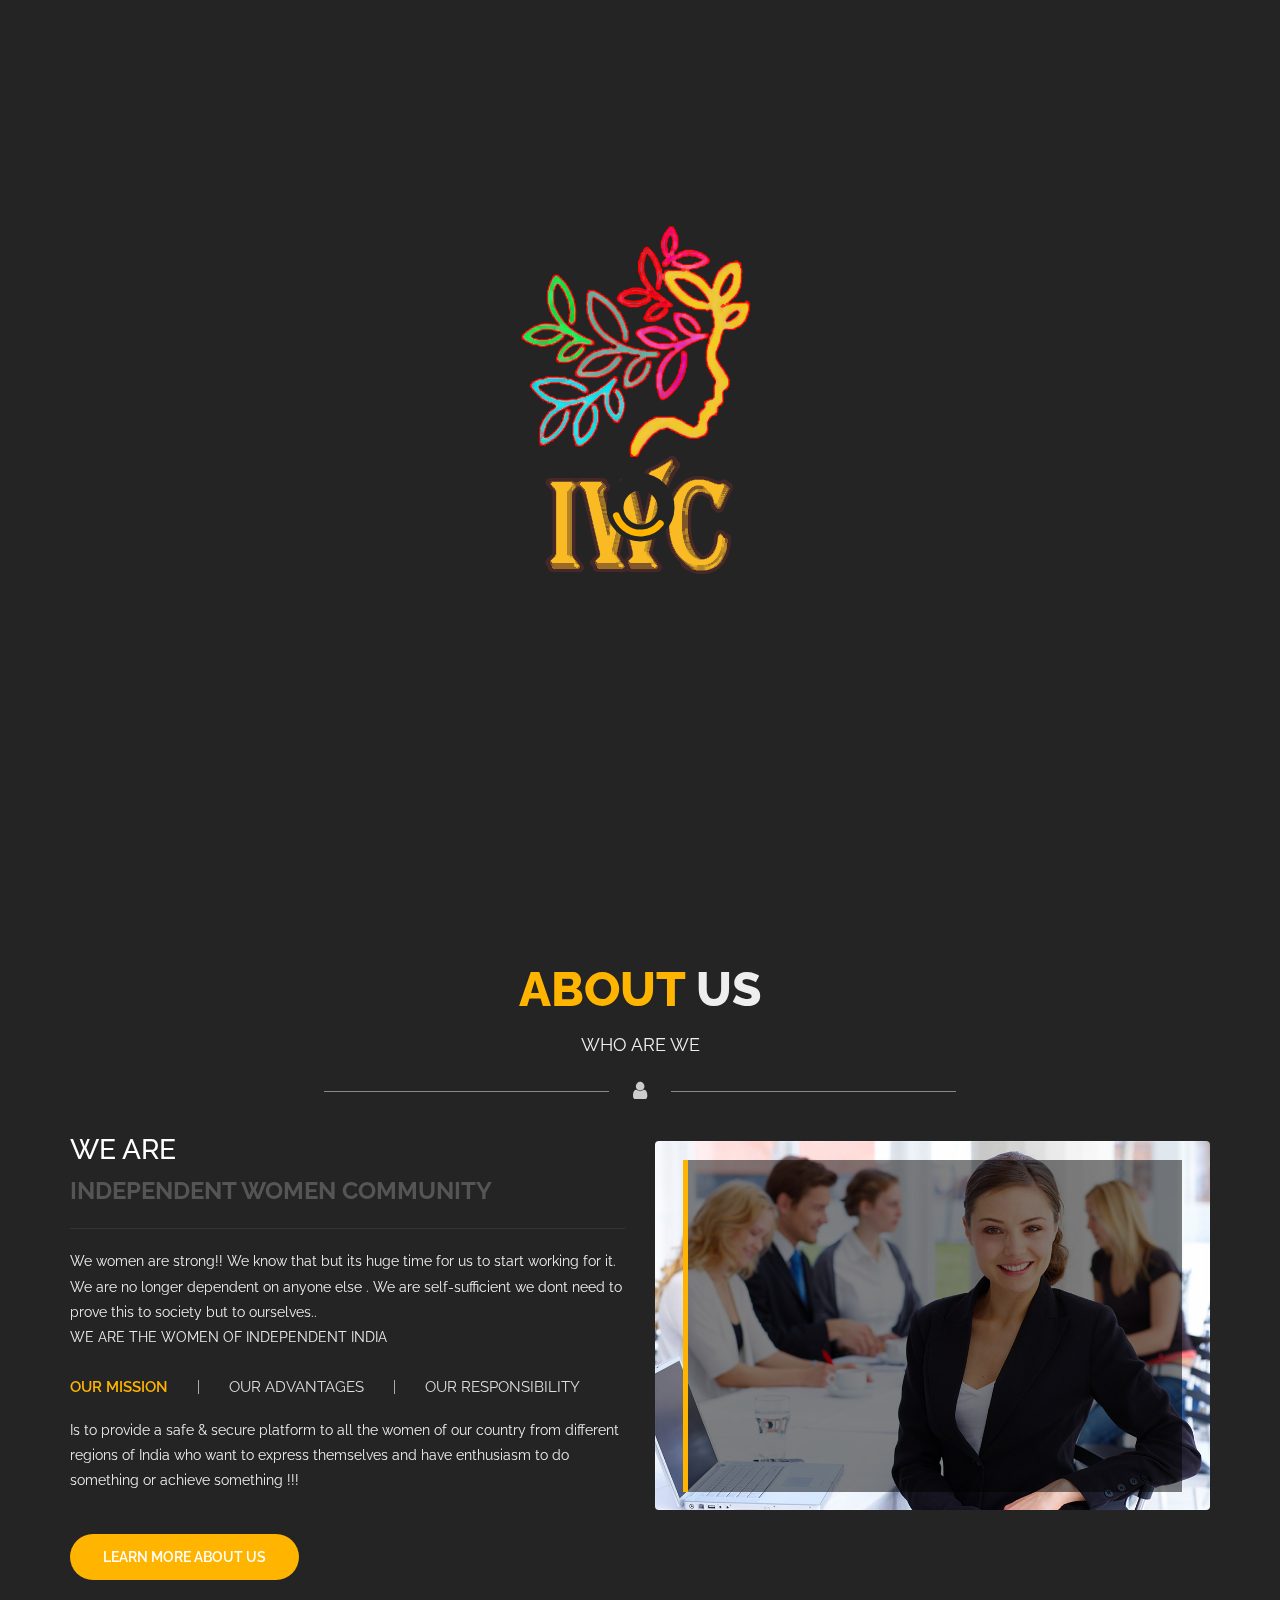
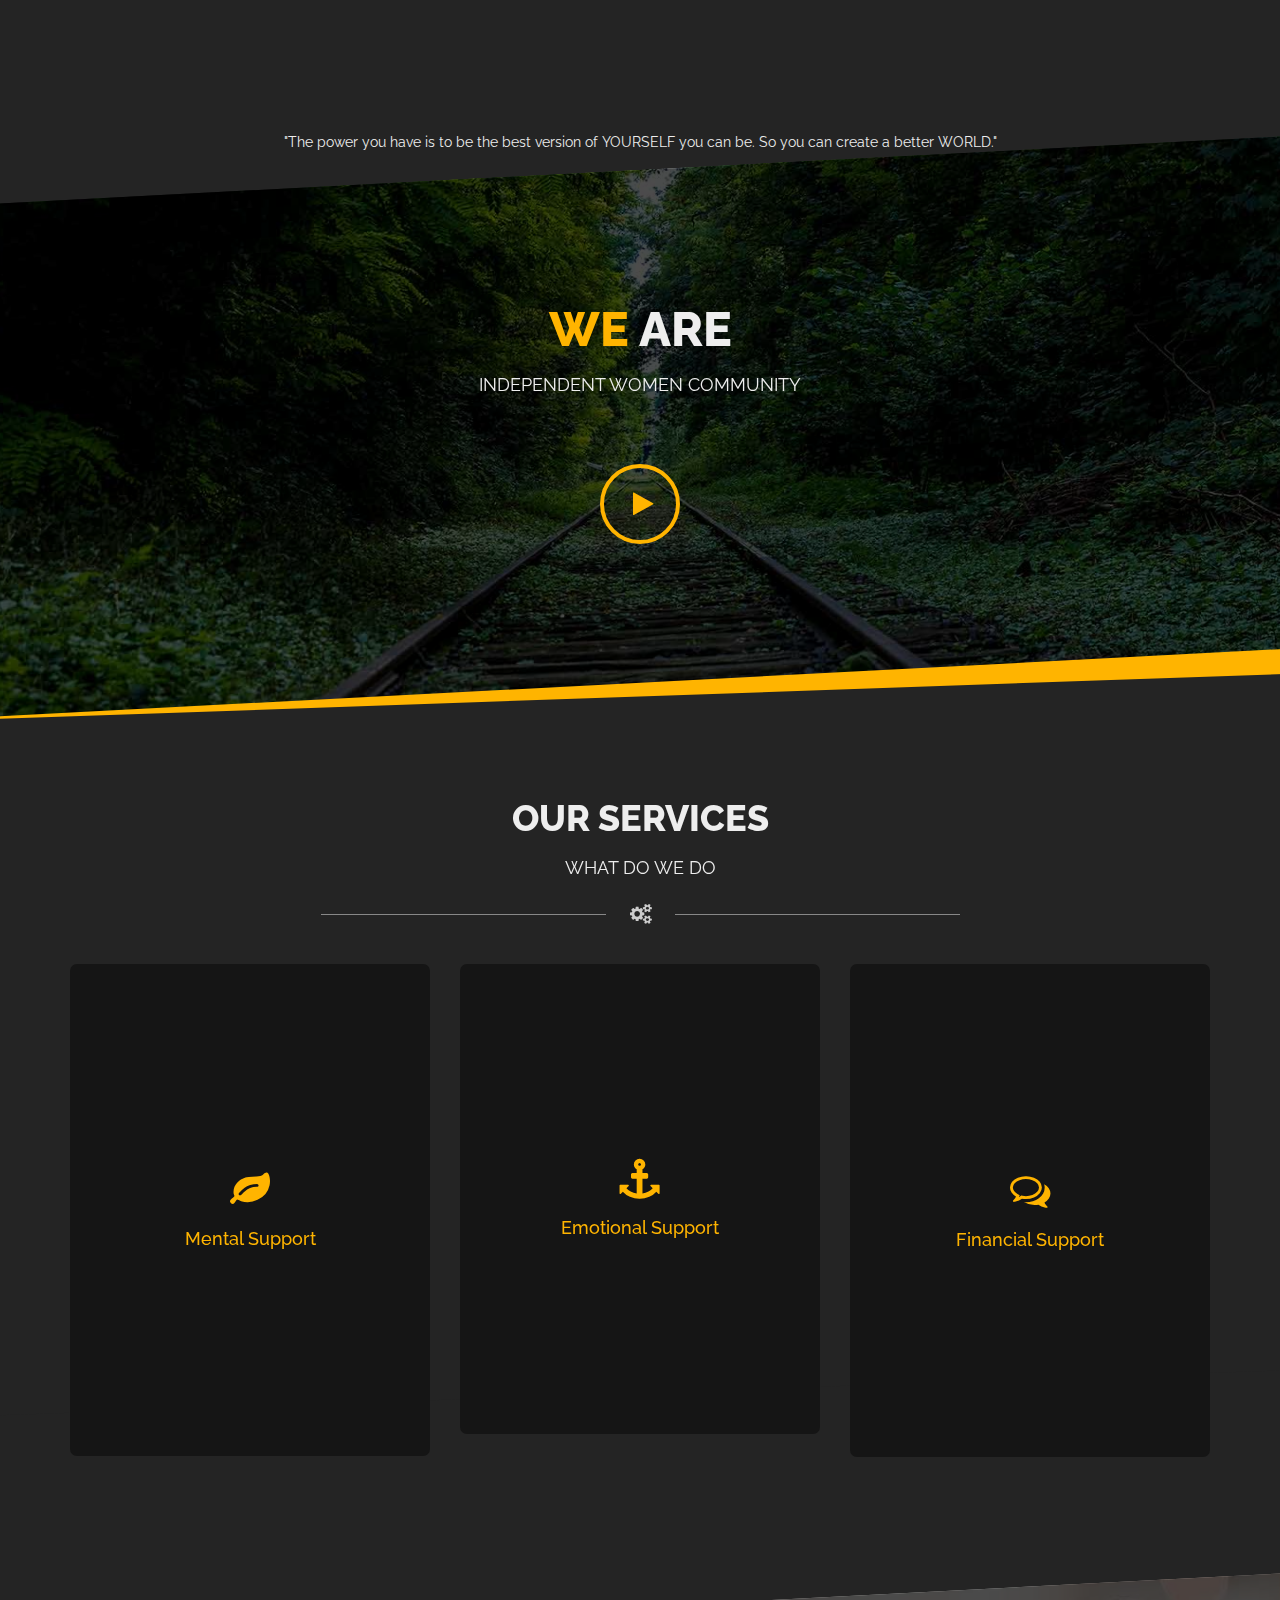
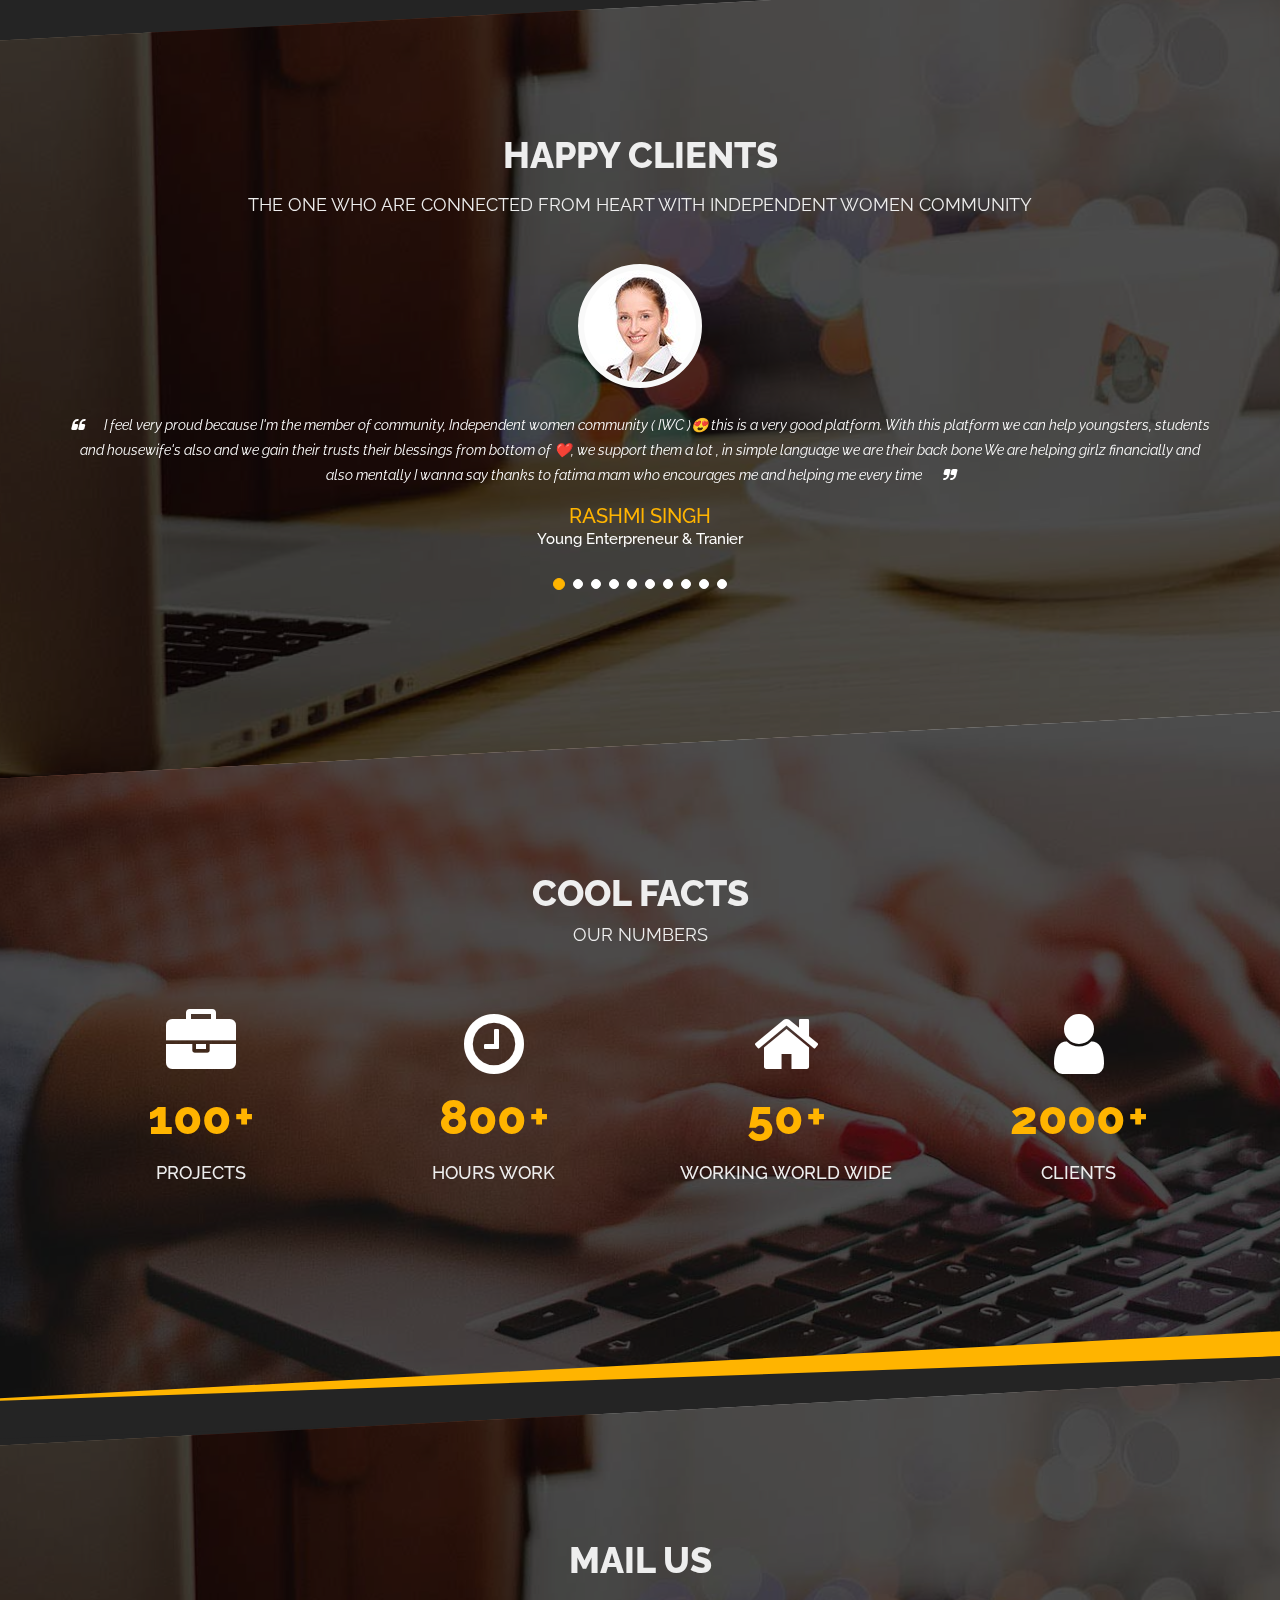
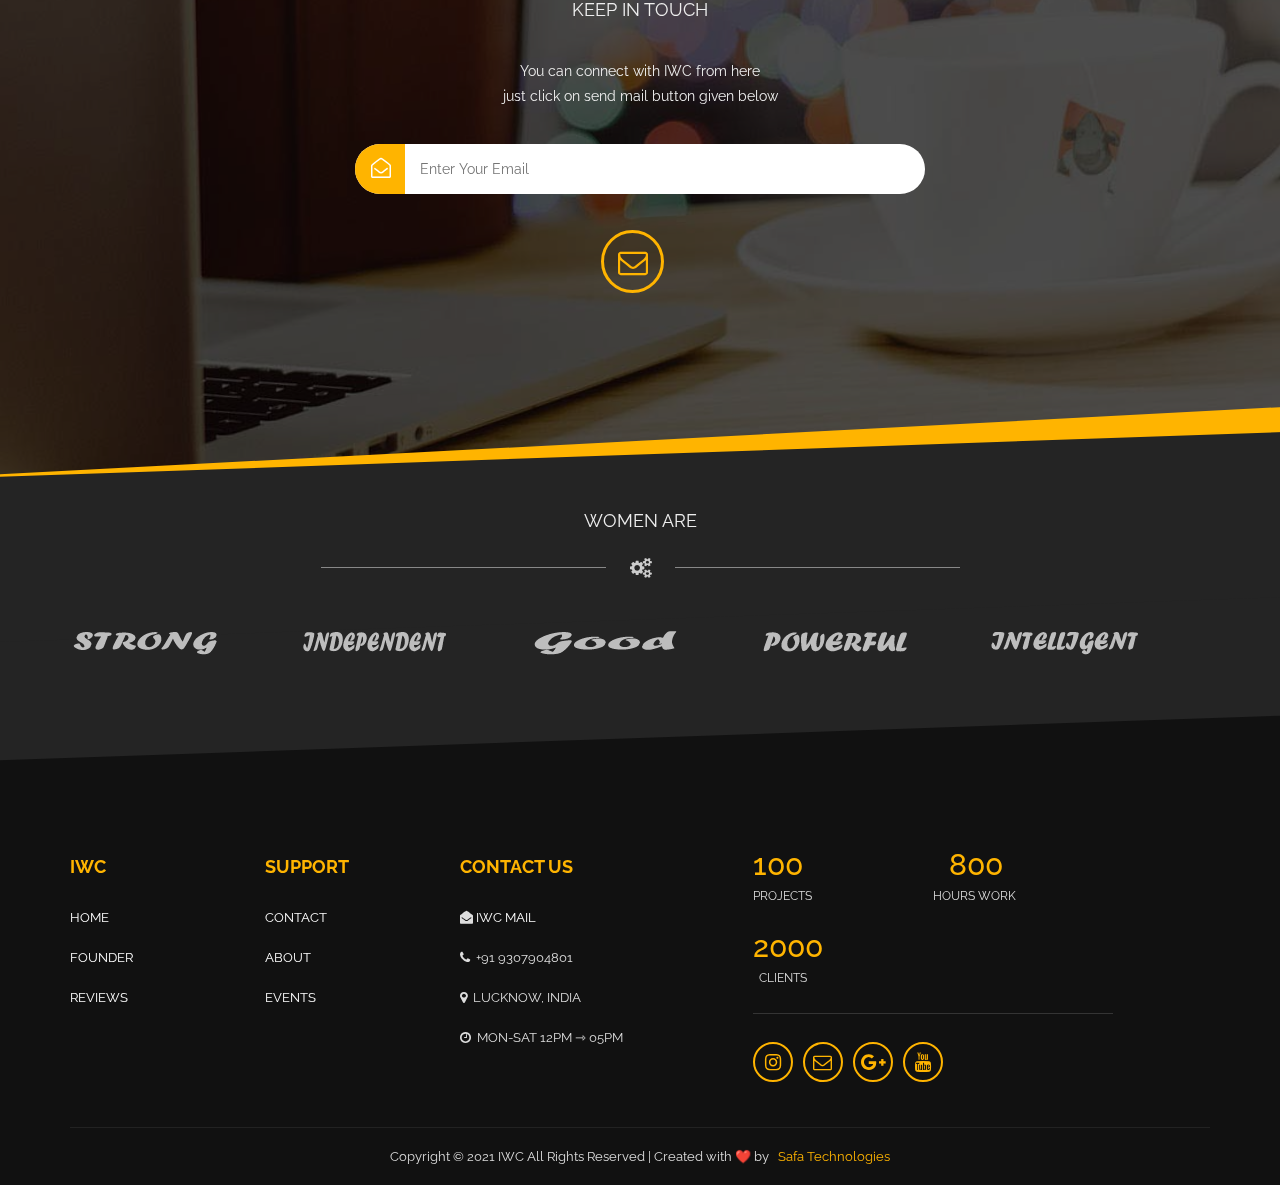
==== commit f9b29b12: "Add google verification index file" ====
--- a/index.html
+++ b/index.html
@@ -10,7 +10,7 @@
     <meta name="description" content="IWC provide a safe and secure platform to all women of our country who want to express themselves and have enthusiasm to achieve something" />
     <meta name="keywords" content="Independent Women Community, IWC, women empowerment, women care center, be independent" /> 
     <link rel="shortcut icon" href="img/favicon.png">
-    <link rel="canonical" href="https://www.independantwomencommunity.co.in/" />
+    <link rel="canonical" href="https://aishfatimaiwc.in/" />
 
 
 
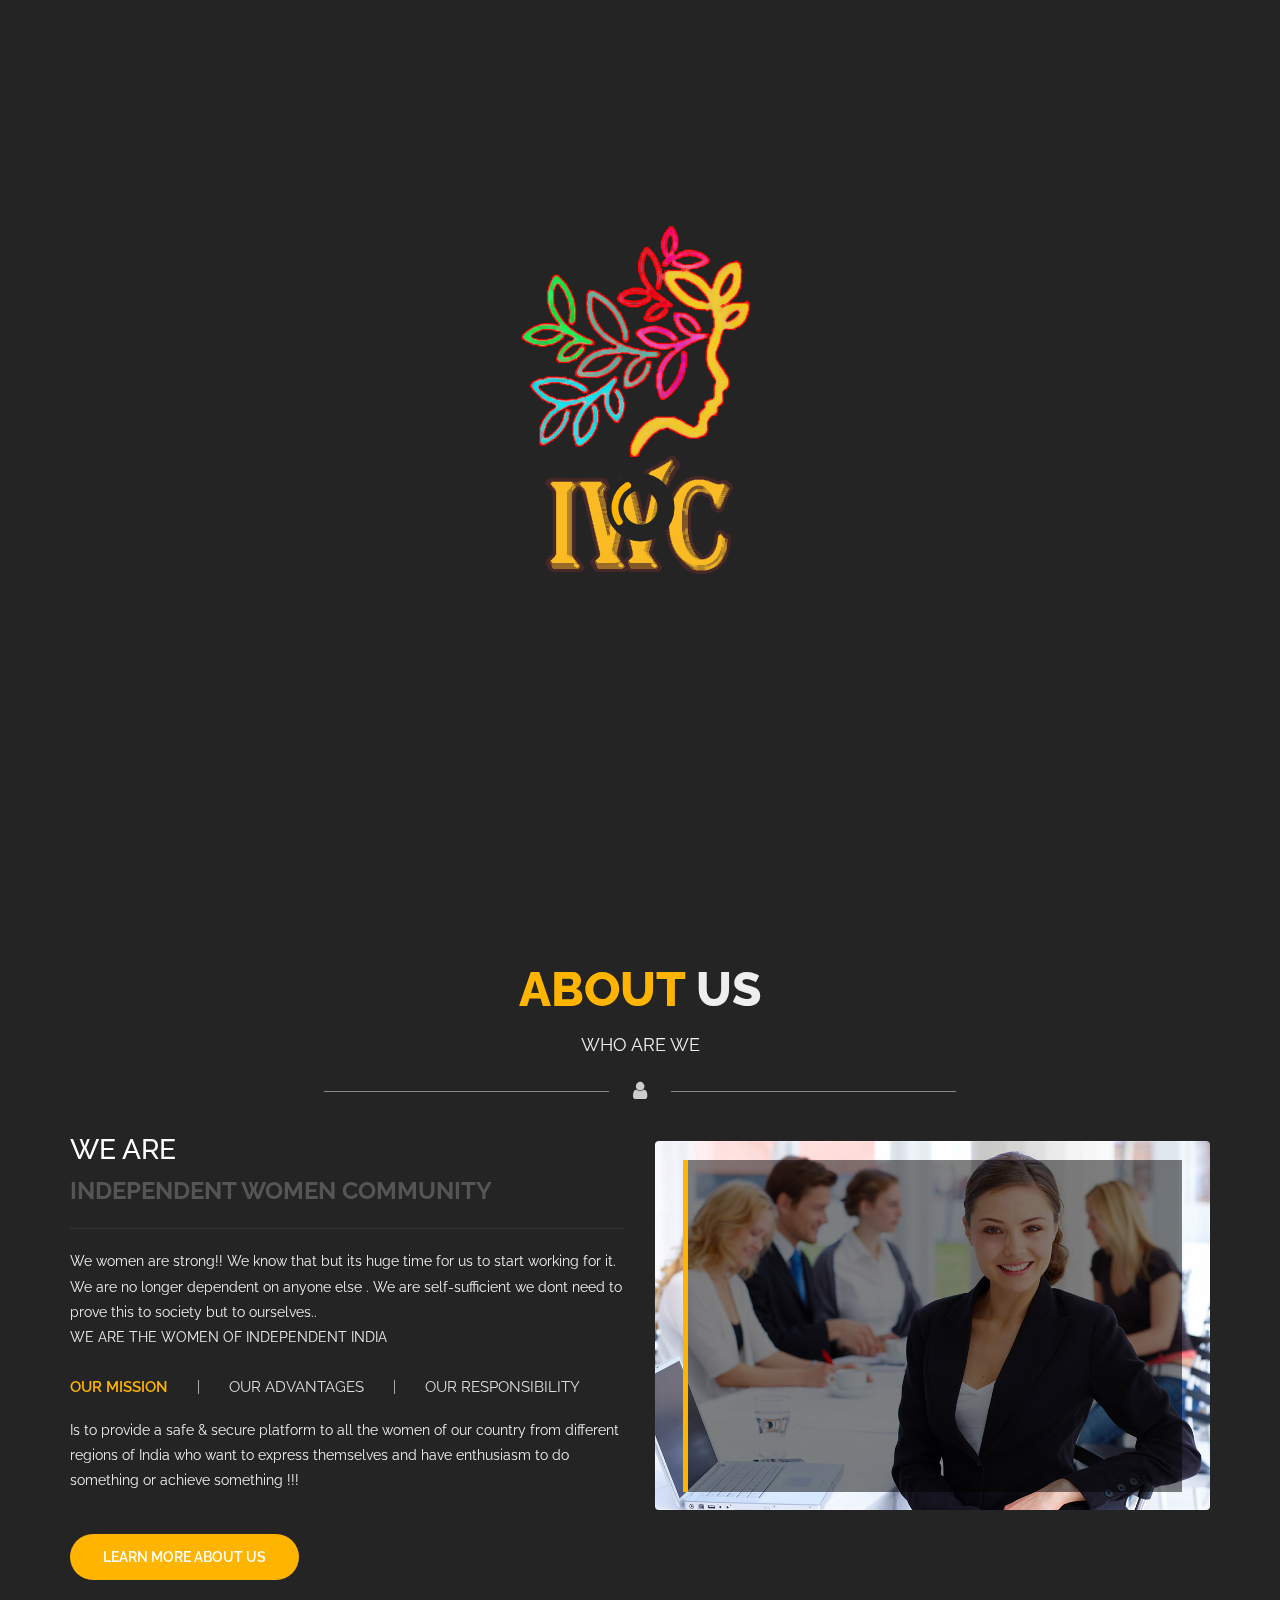
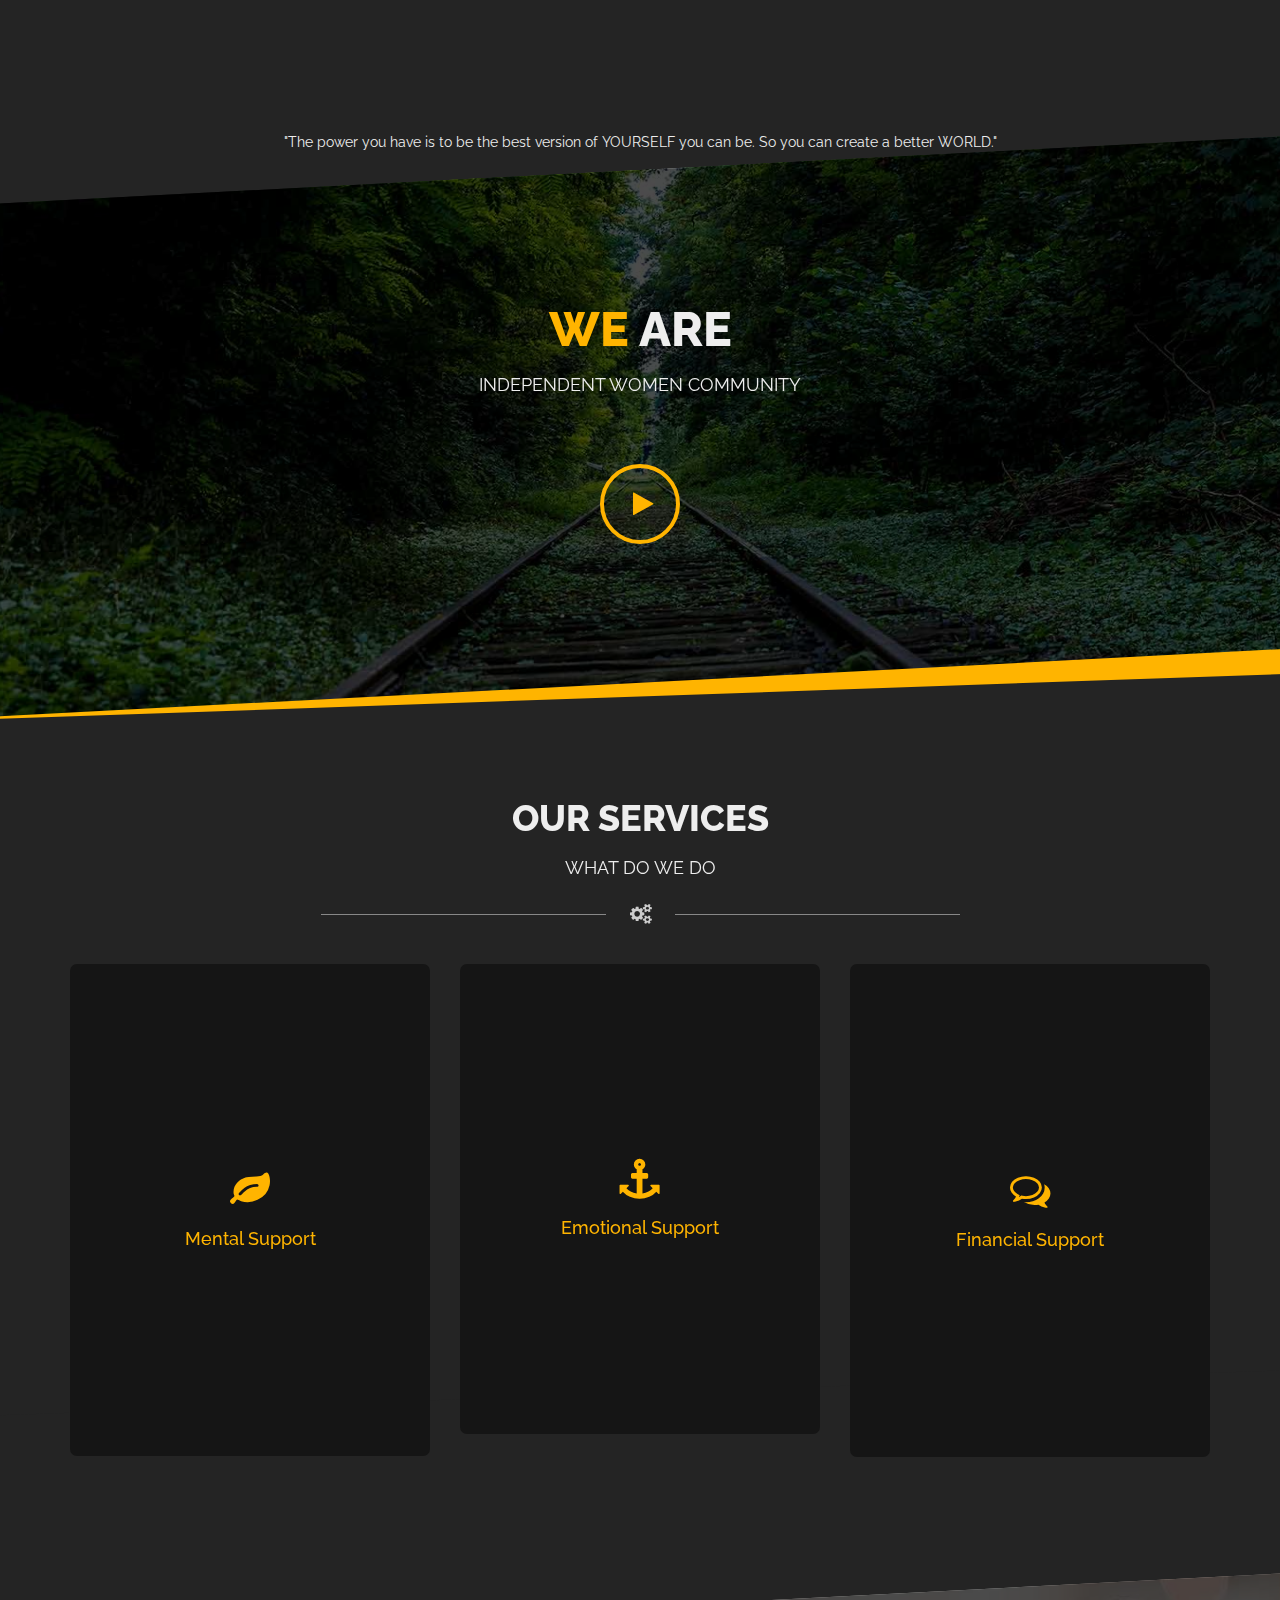
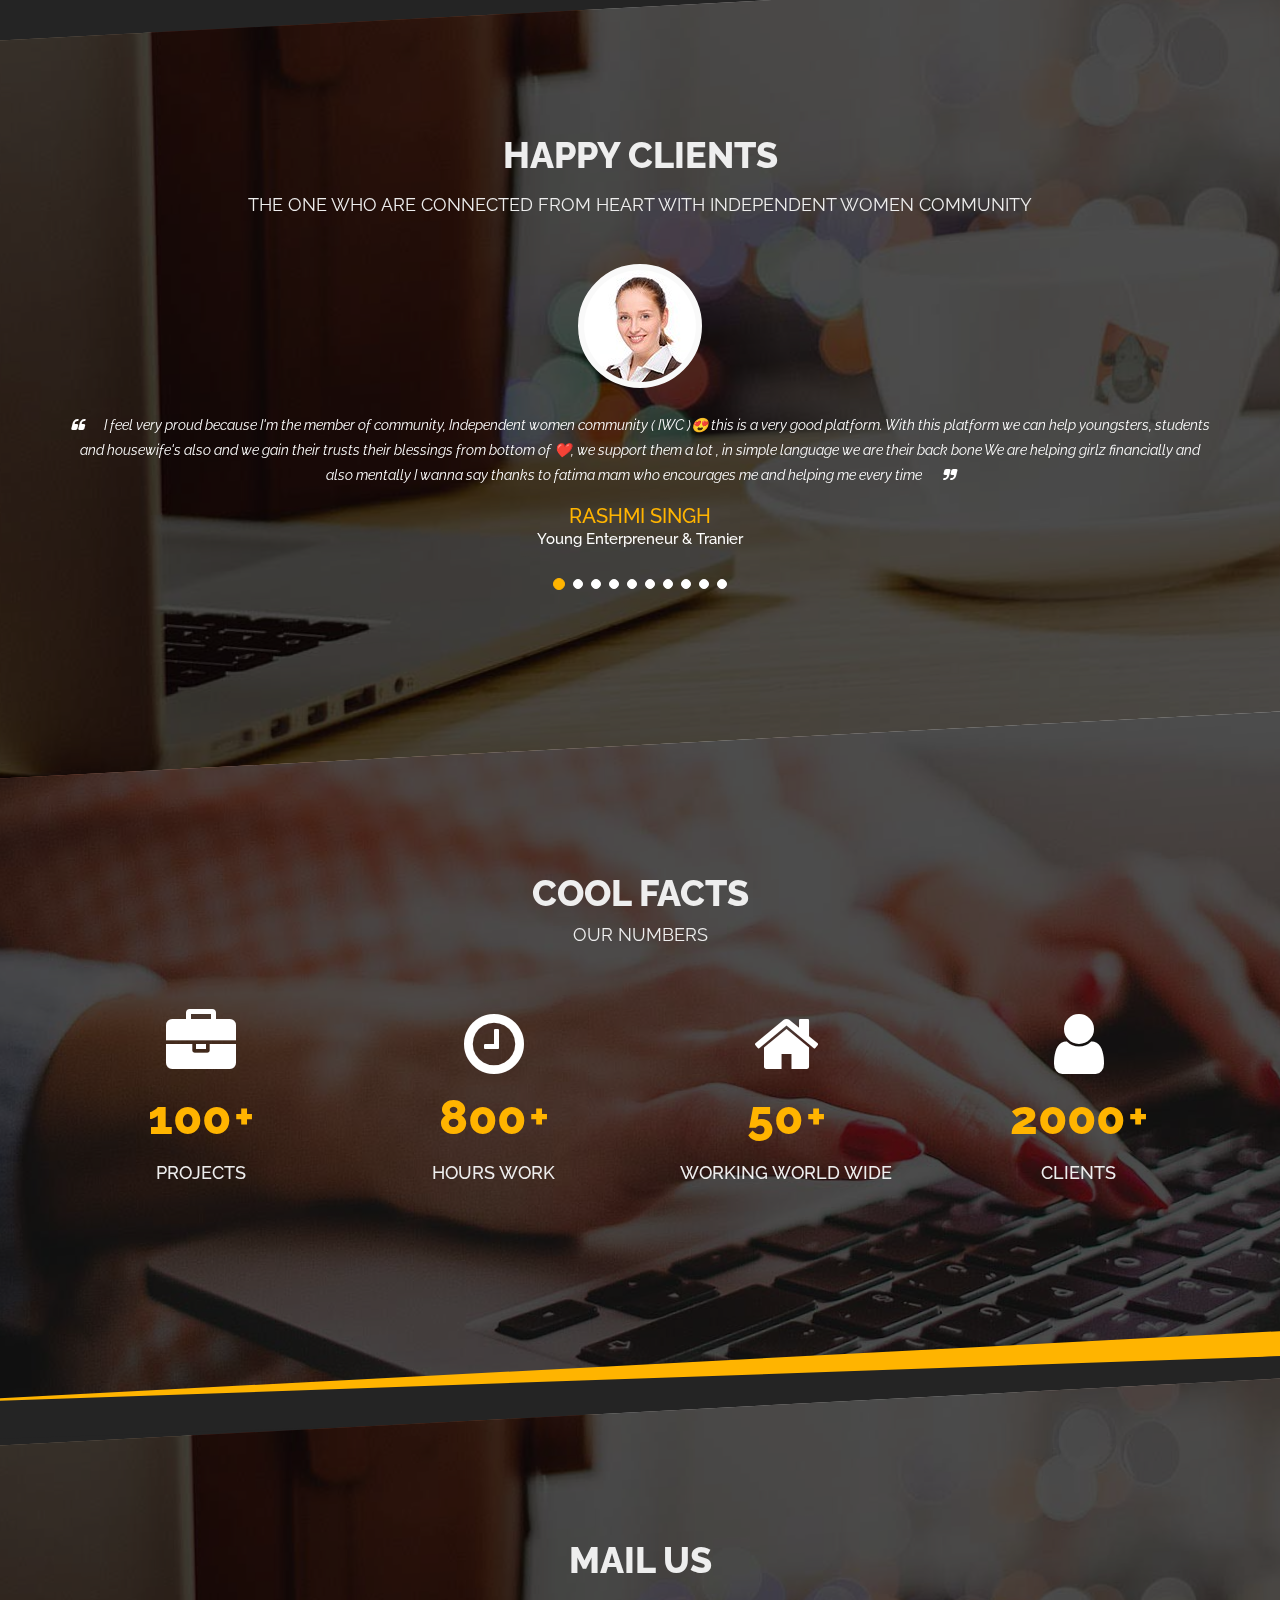
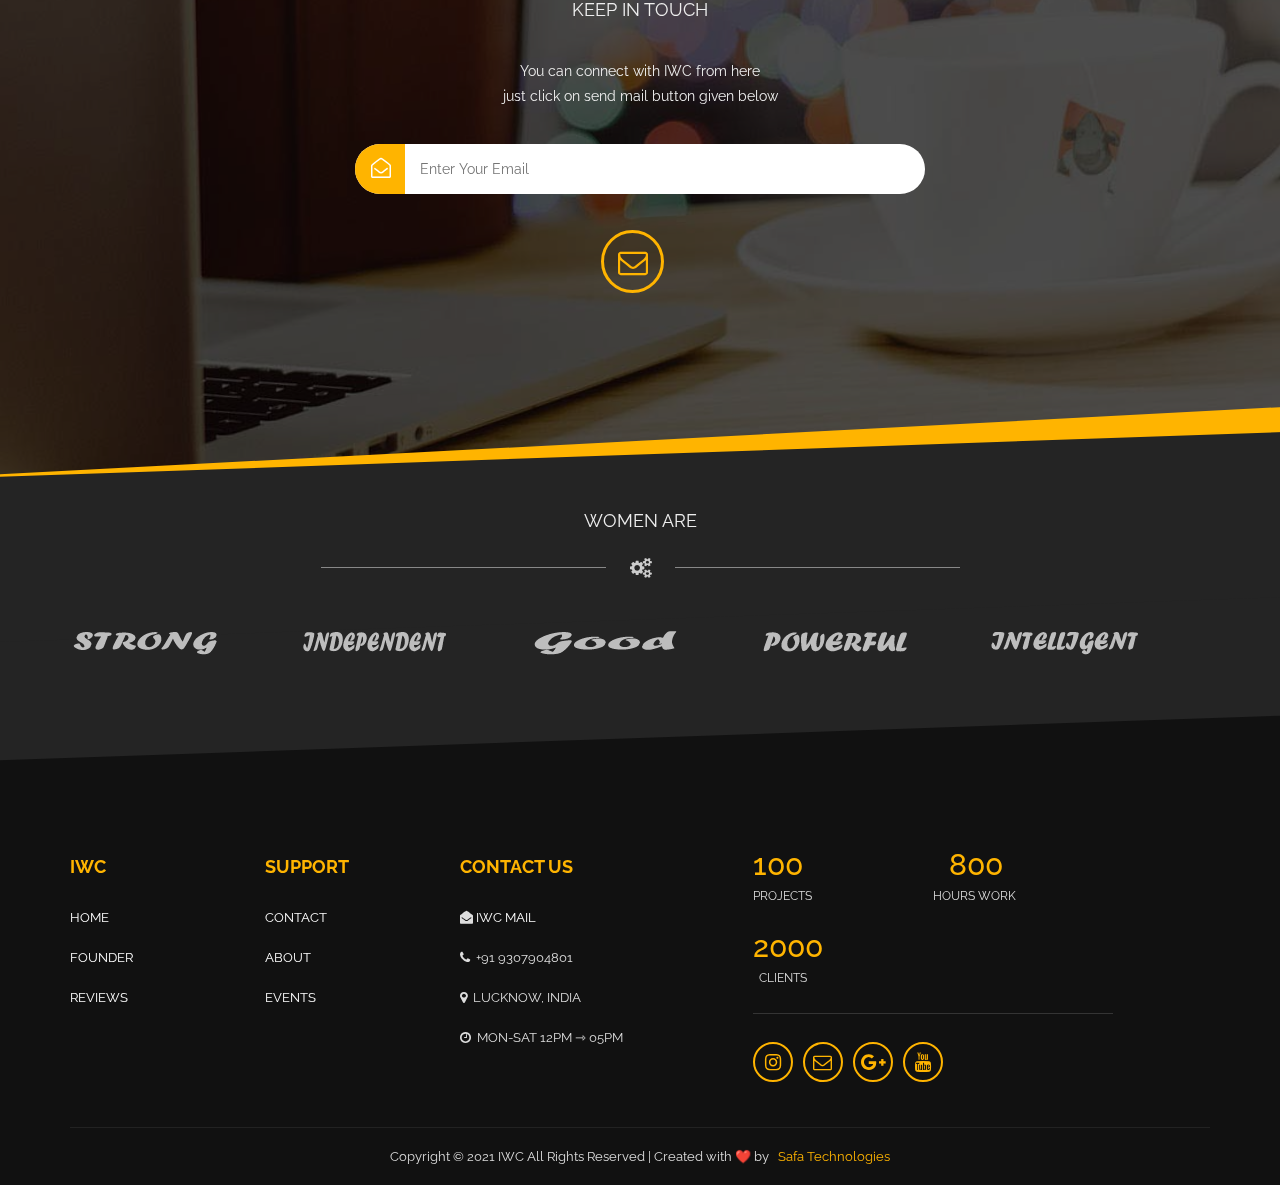
==== commit 5a3351c4: "Add google tag for google analytics" ====
--- a/index.html
+++ b/index.html
@@ -44,6 +44,16 @@
     <script src="js/modernizr.js"></script>
 
 </head>
+
+<!-- Google tag (gtag.js) -->
+<script async src="https://www.googletagmanager.com/gtag/js?id=G-VBGW42LS3F"></script>
+<script>
+  window.dataLayer = window.dataLayer || [];
+  function gtag(){dataLayer.push(arguments);}
+  gtag('js', new Date());
+
+  gtag('config', 'G-VBGW42LS3F');
+</script>
 
 <body class="double-diagonal dark">
     <!-- Preloader Starts -->
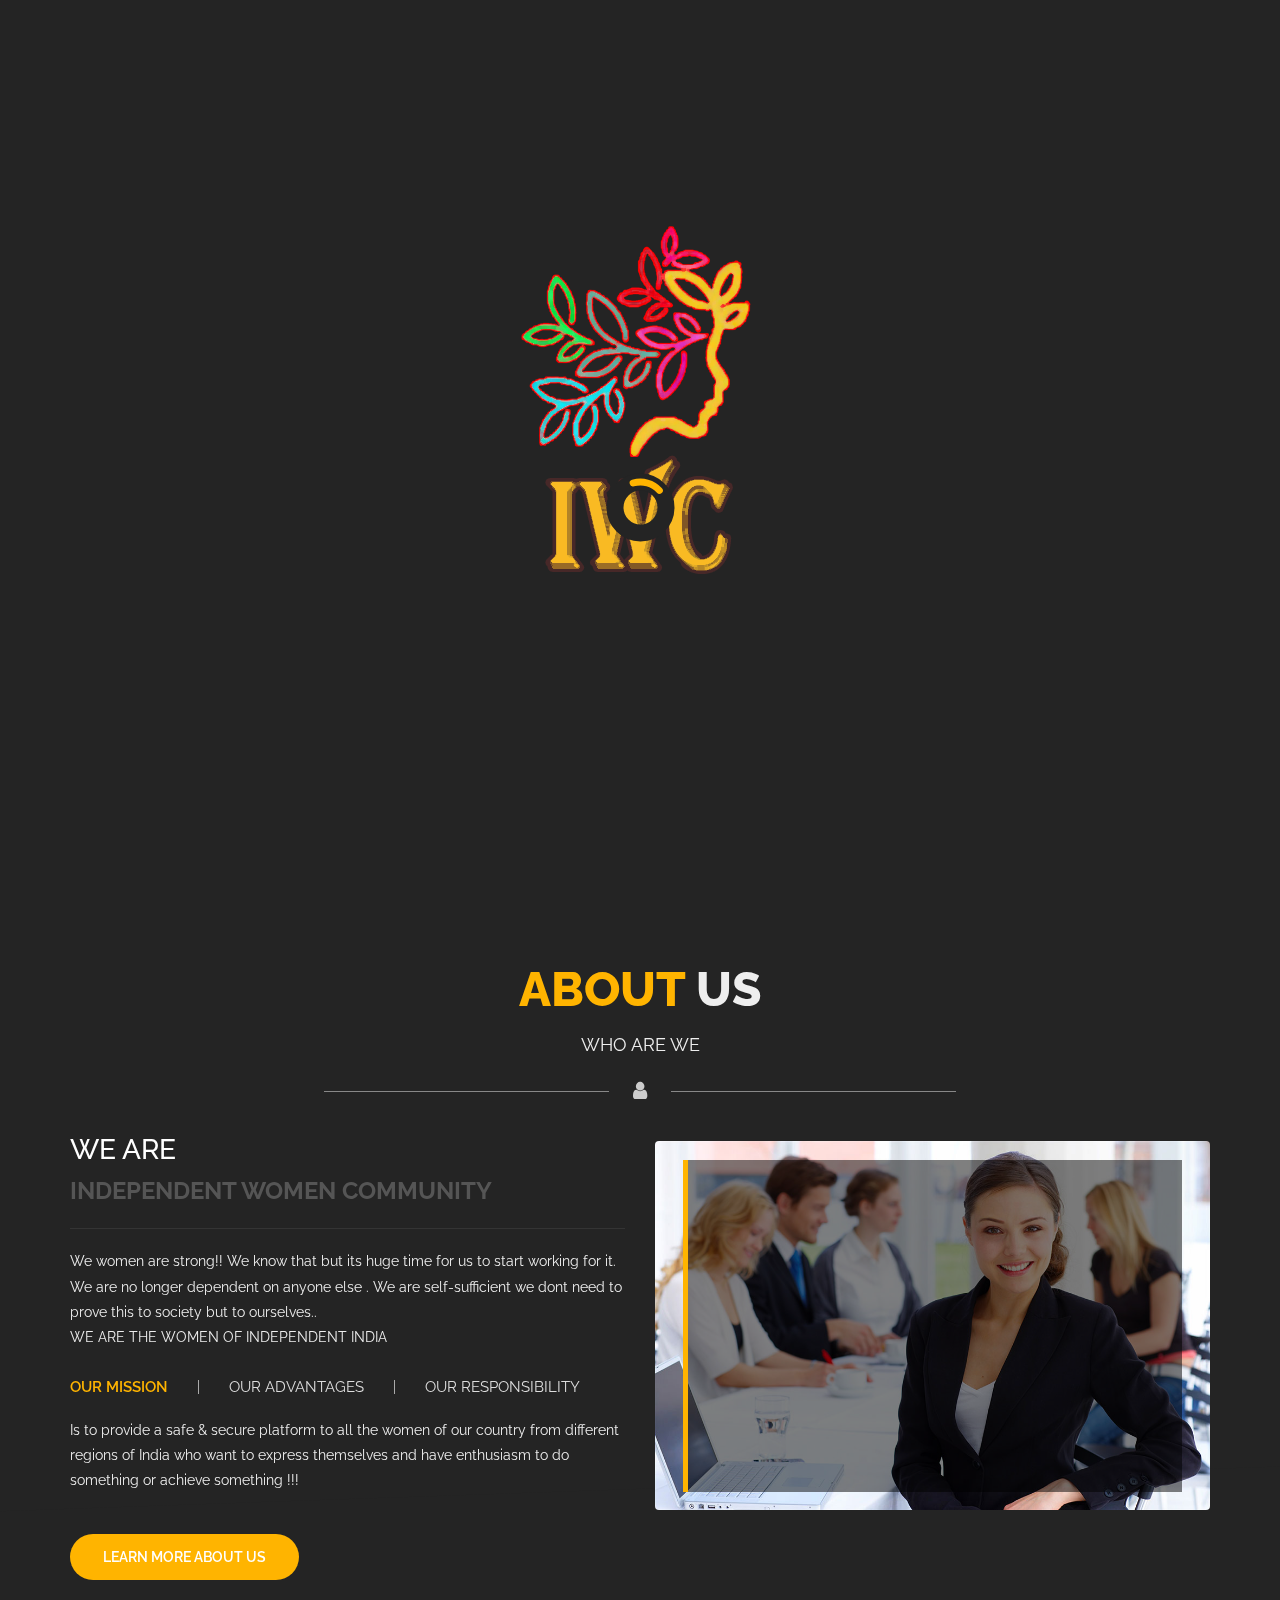
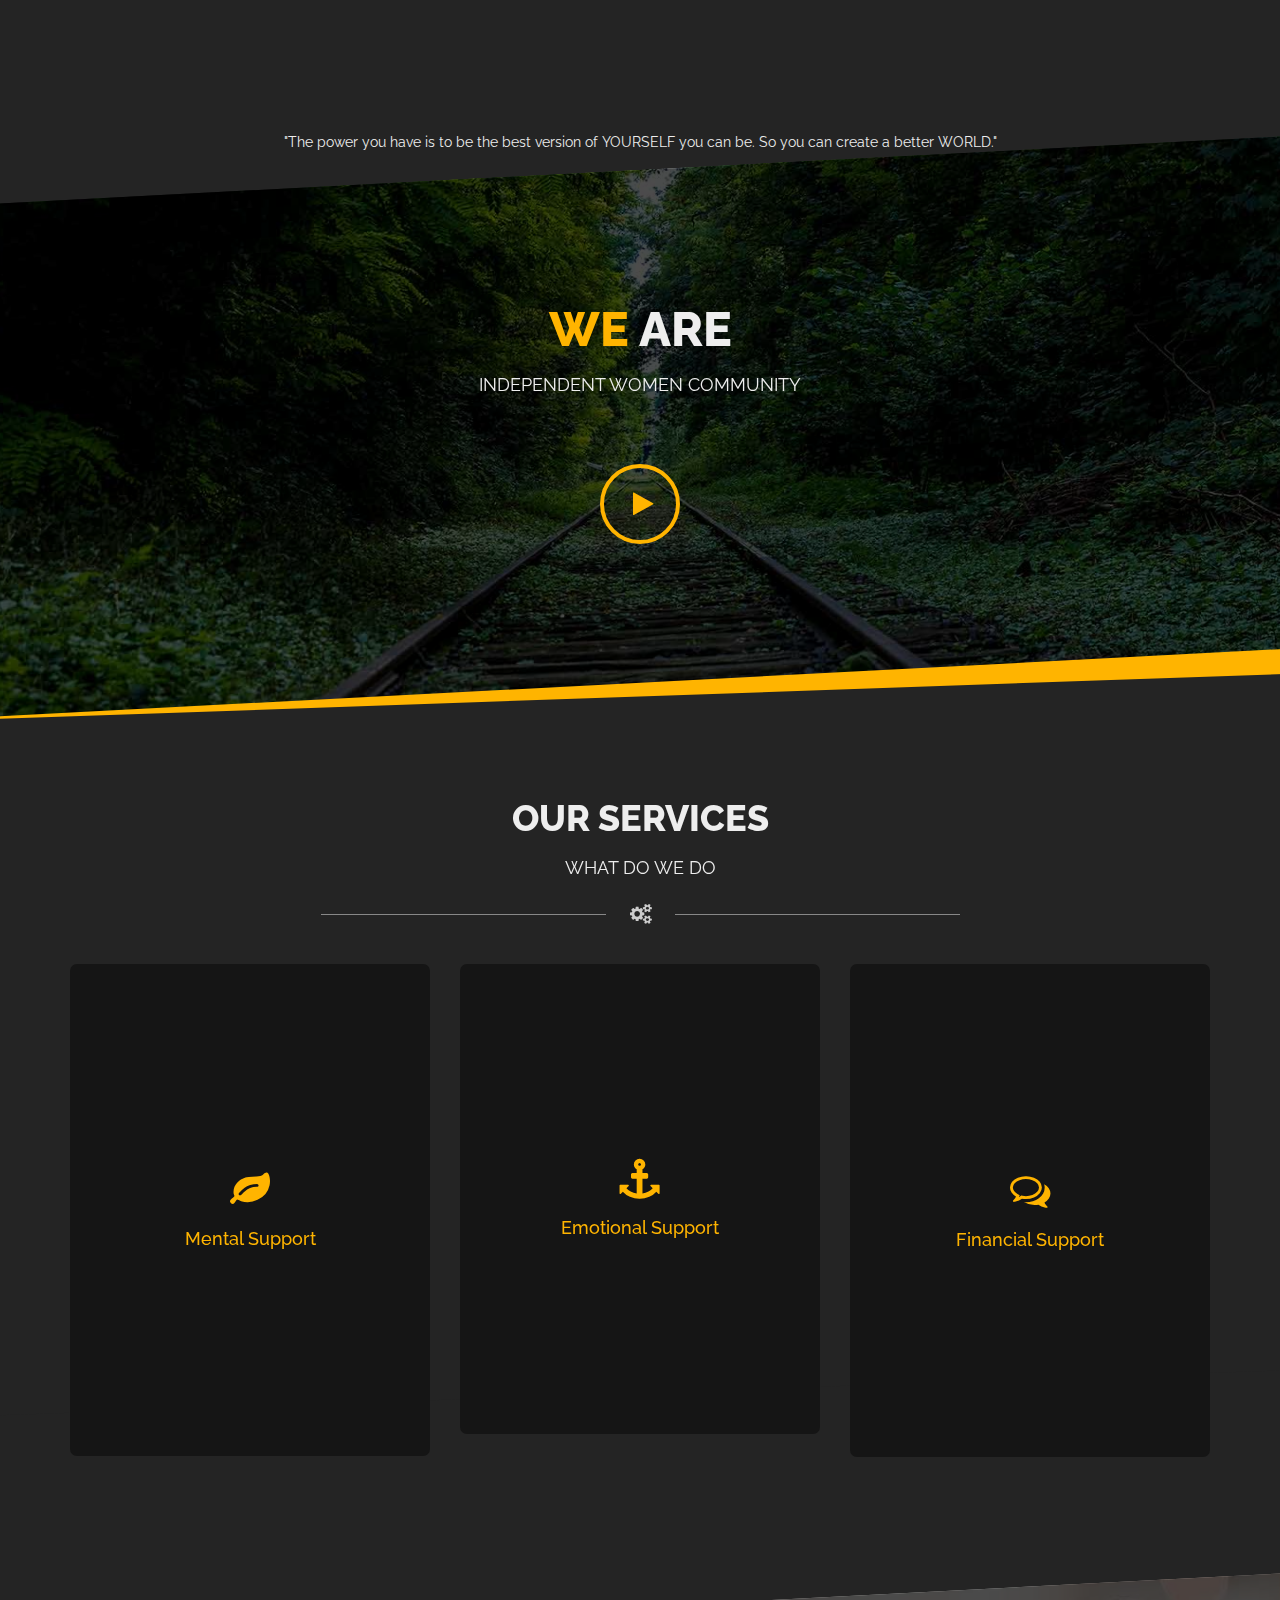
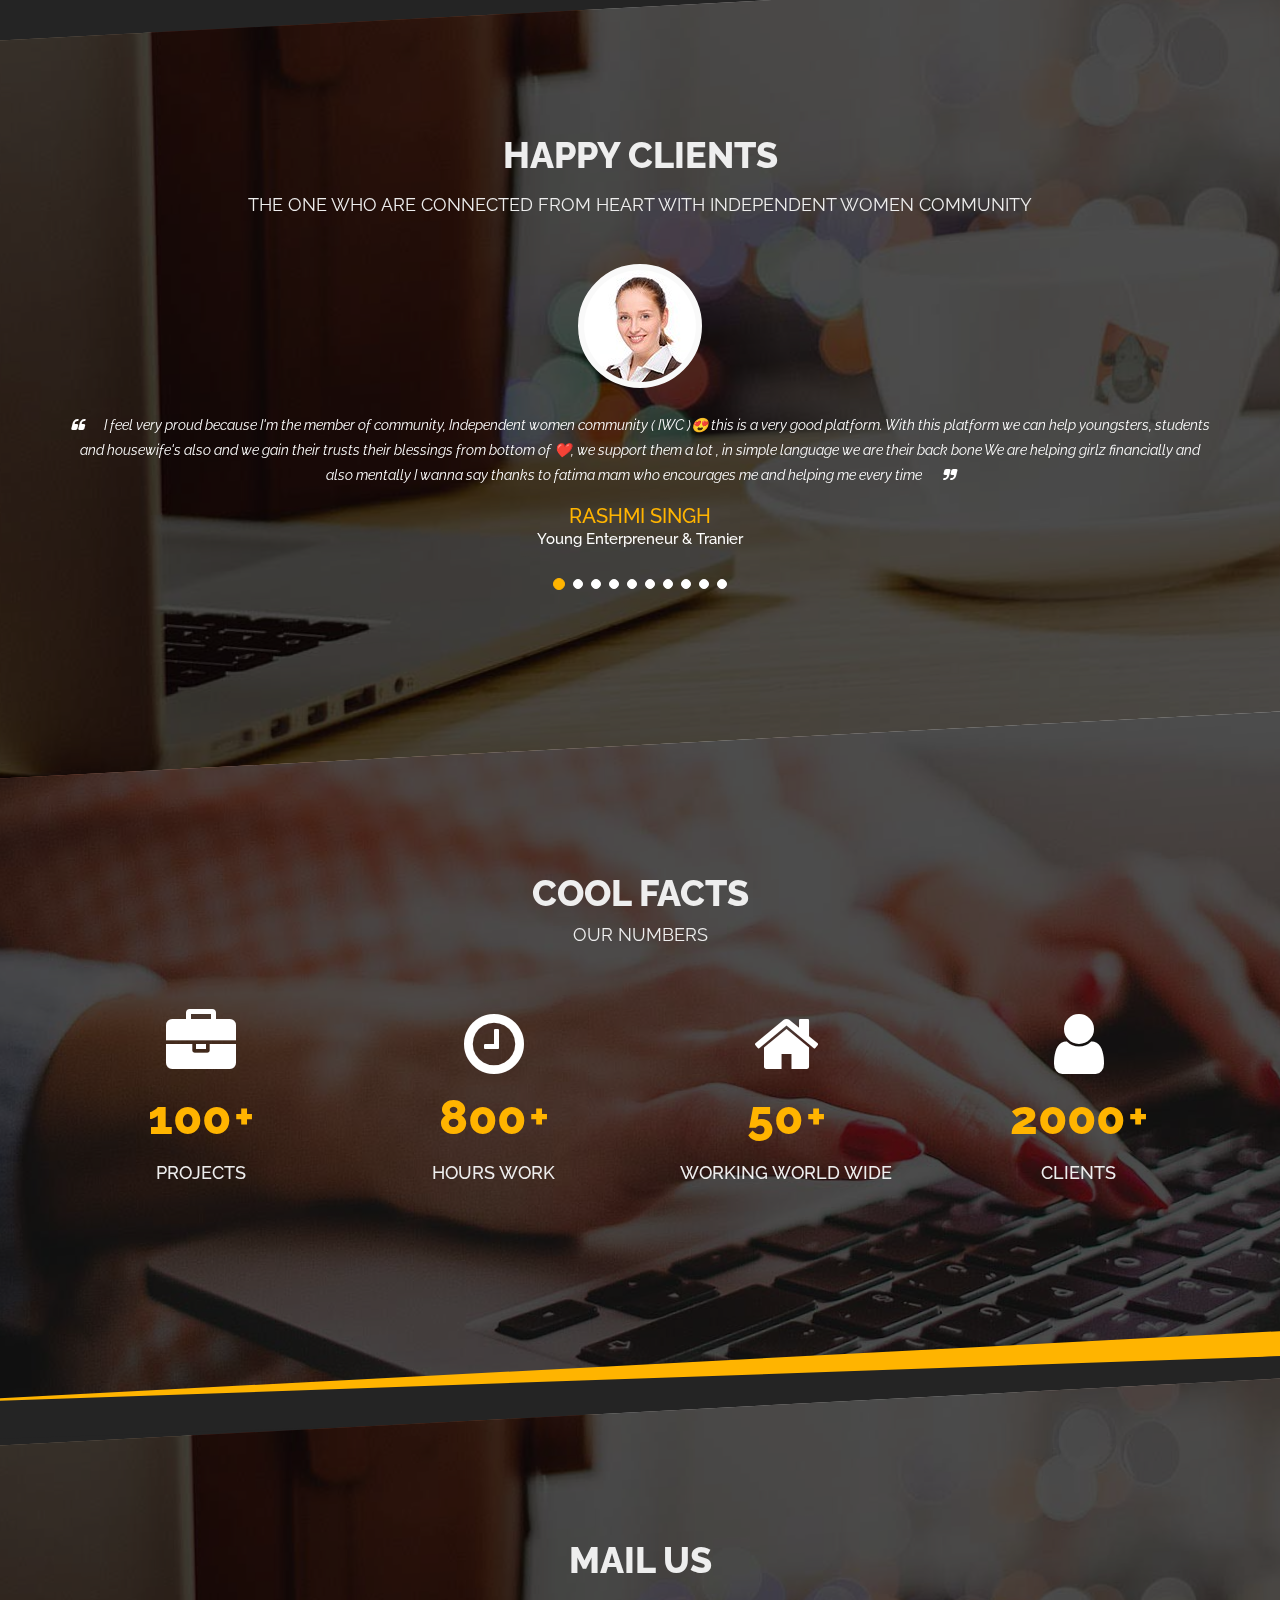
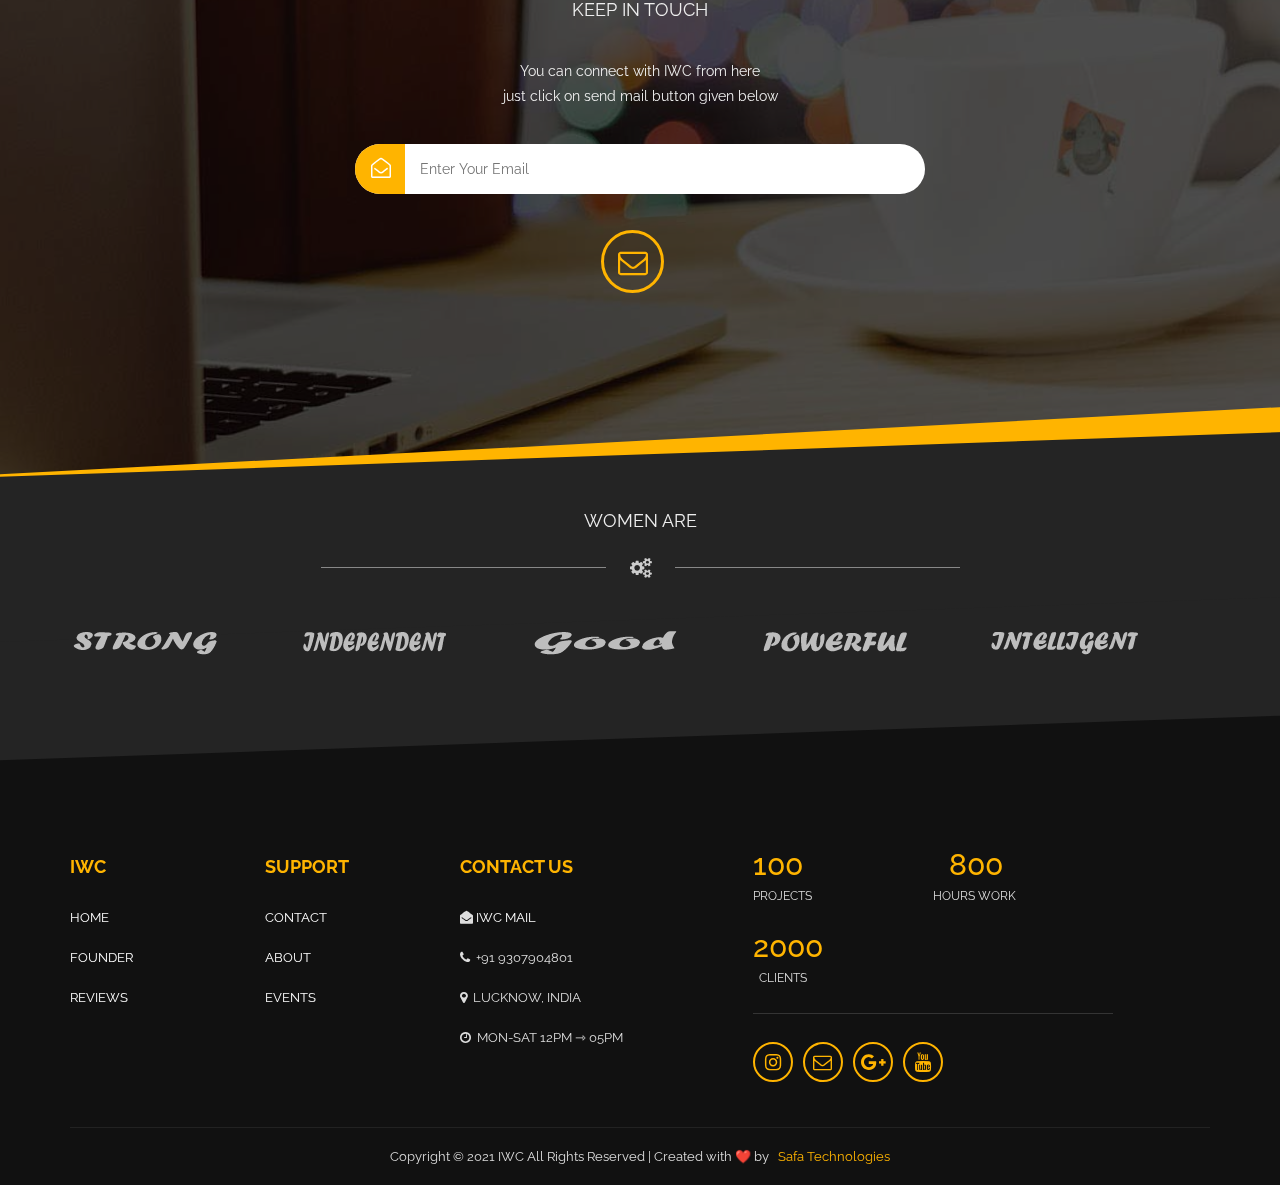
==== commit 653f4f40: "change title for seo" ====
--- a/index.html
+++ b/index.html
@@ -5,7 +5,7 @@
 <!-- Mirrored from www.independantwomencommunity.in/ by HTTrack Website Copier/3.x [XR&CO'2014], Wed, 20 Jul 2022 17:50:49 GMT -->
 <!-- Added by HTTrack --><meta http-equiv="content-type" content="text/html;charset=UTF-8" /><!-- /Added by HTTrack -->
 <meta charset="utf-8" />
-    <title>IWC | The most comprehensive Independent Women Community</title>
+    <title>IWC | Independent Women Community</title>
     <meta name="viewport" content="width=device-width, initial-scale=1.0" />
     <meta name="description" content="IWC provide a safe and secure platform to all women of our country who want to express themselves and have enthusiasm to achieve something" />
     <meta name="keywords" content="Independent Women Community, IWC, women empowerment, women care center, be independent" /> 
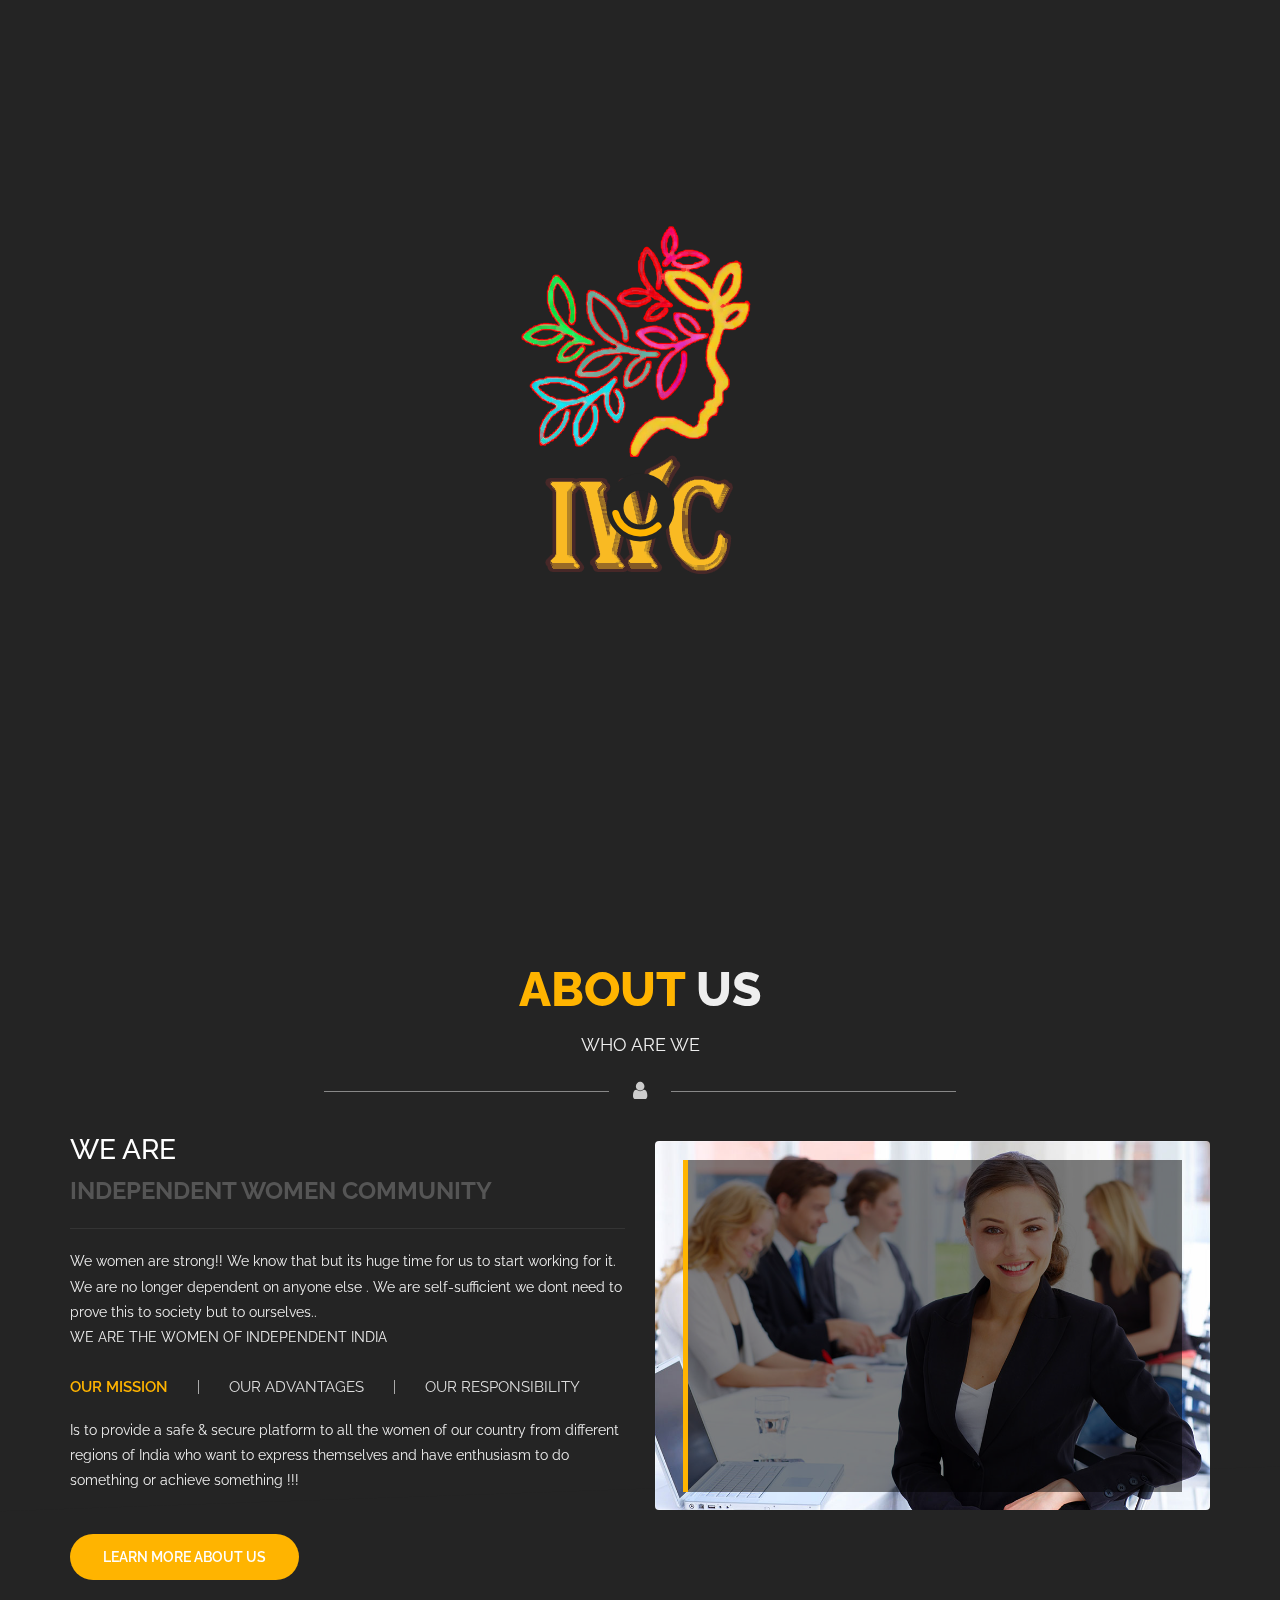
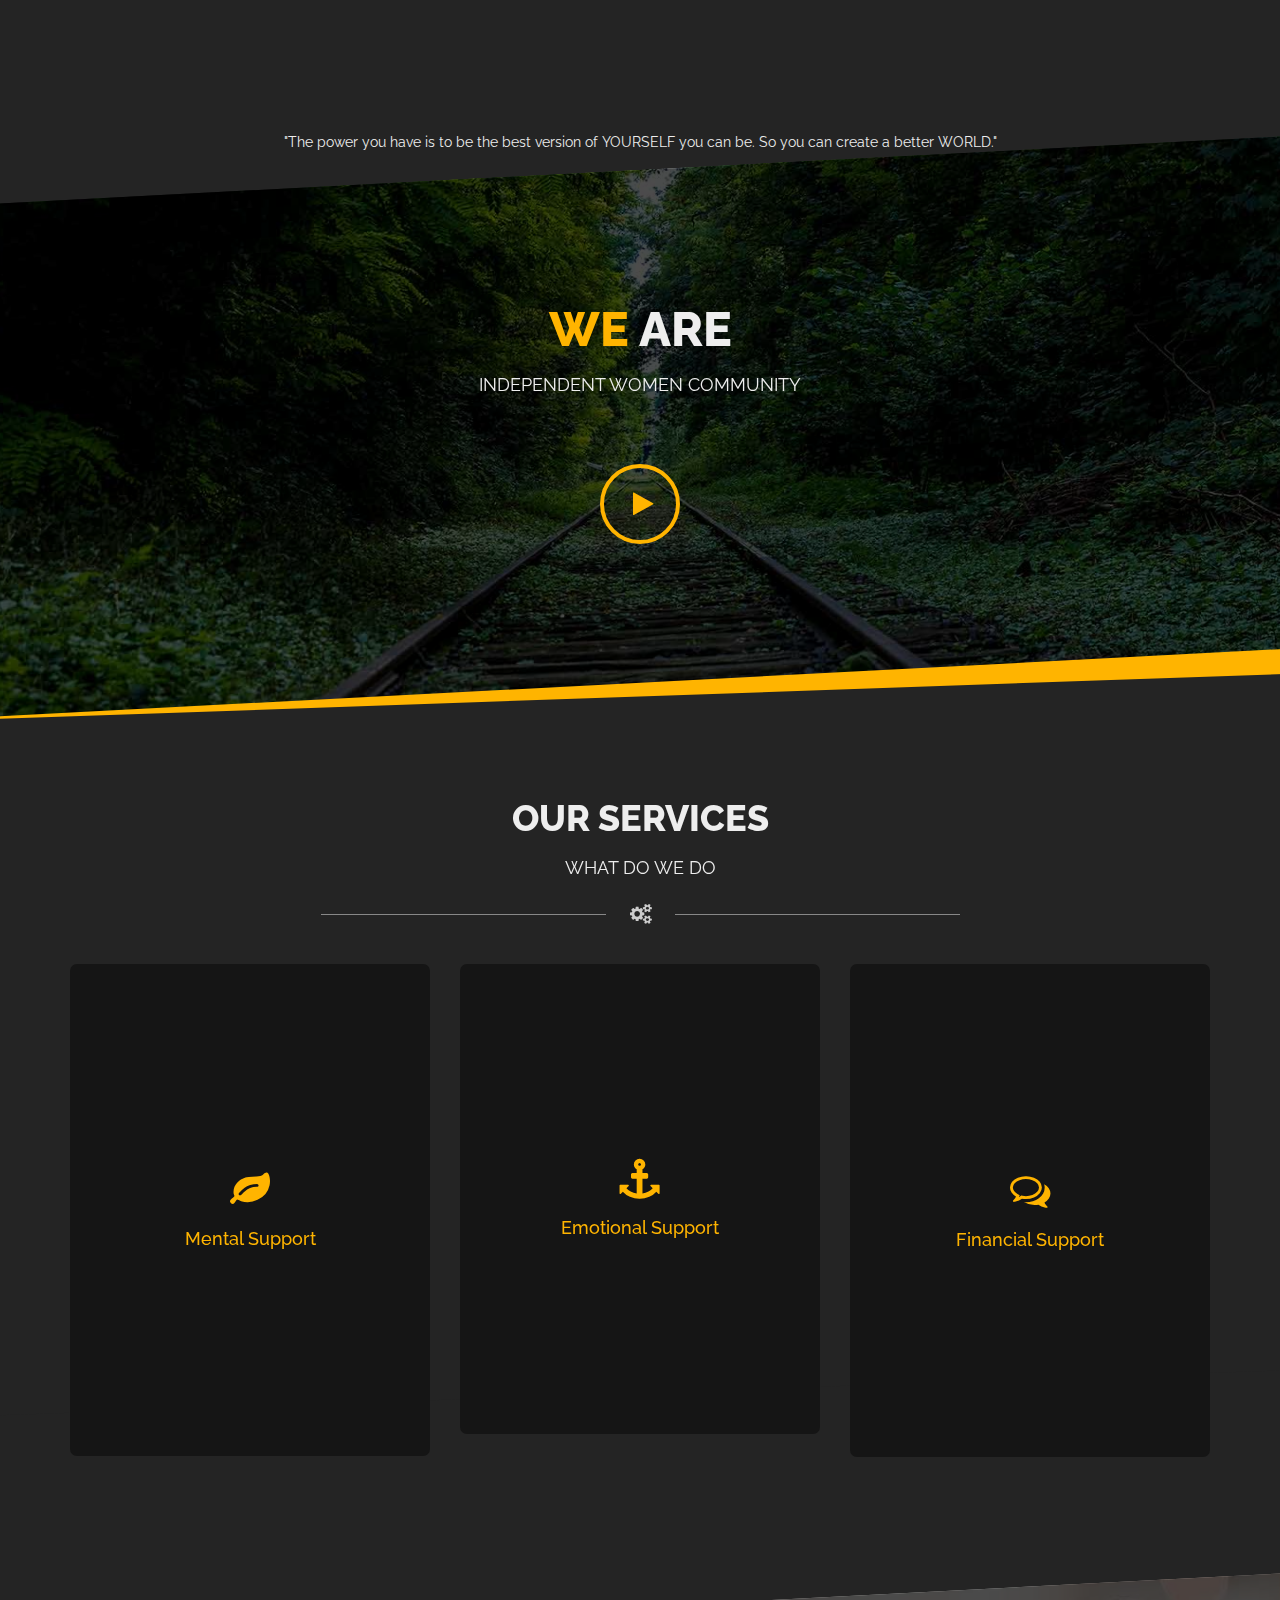
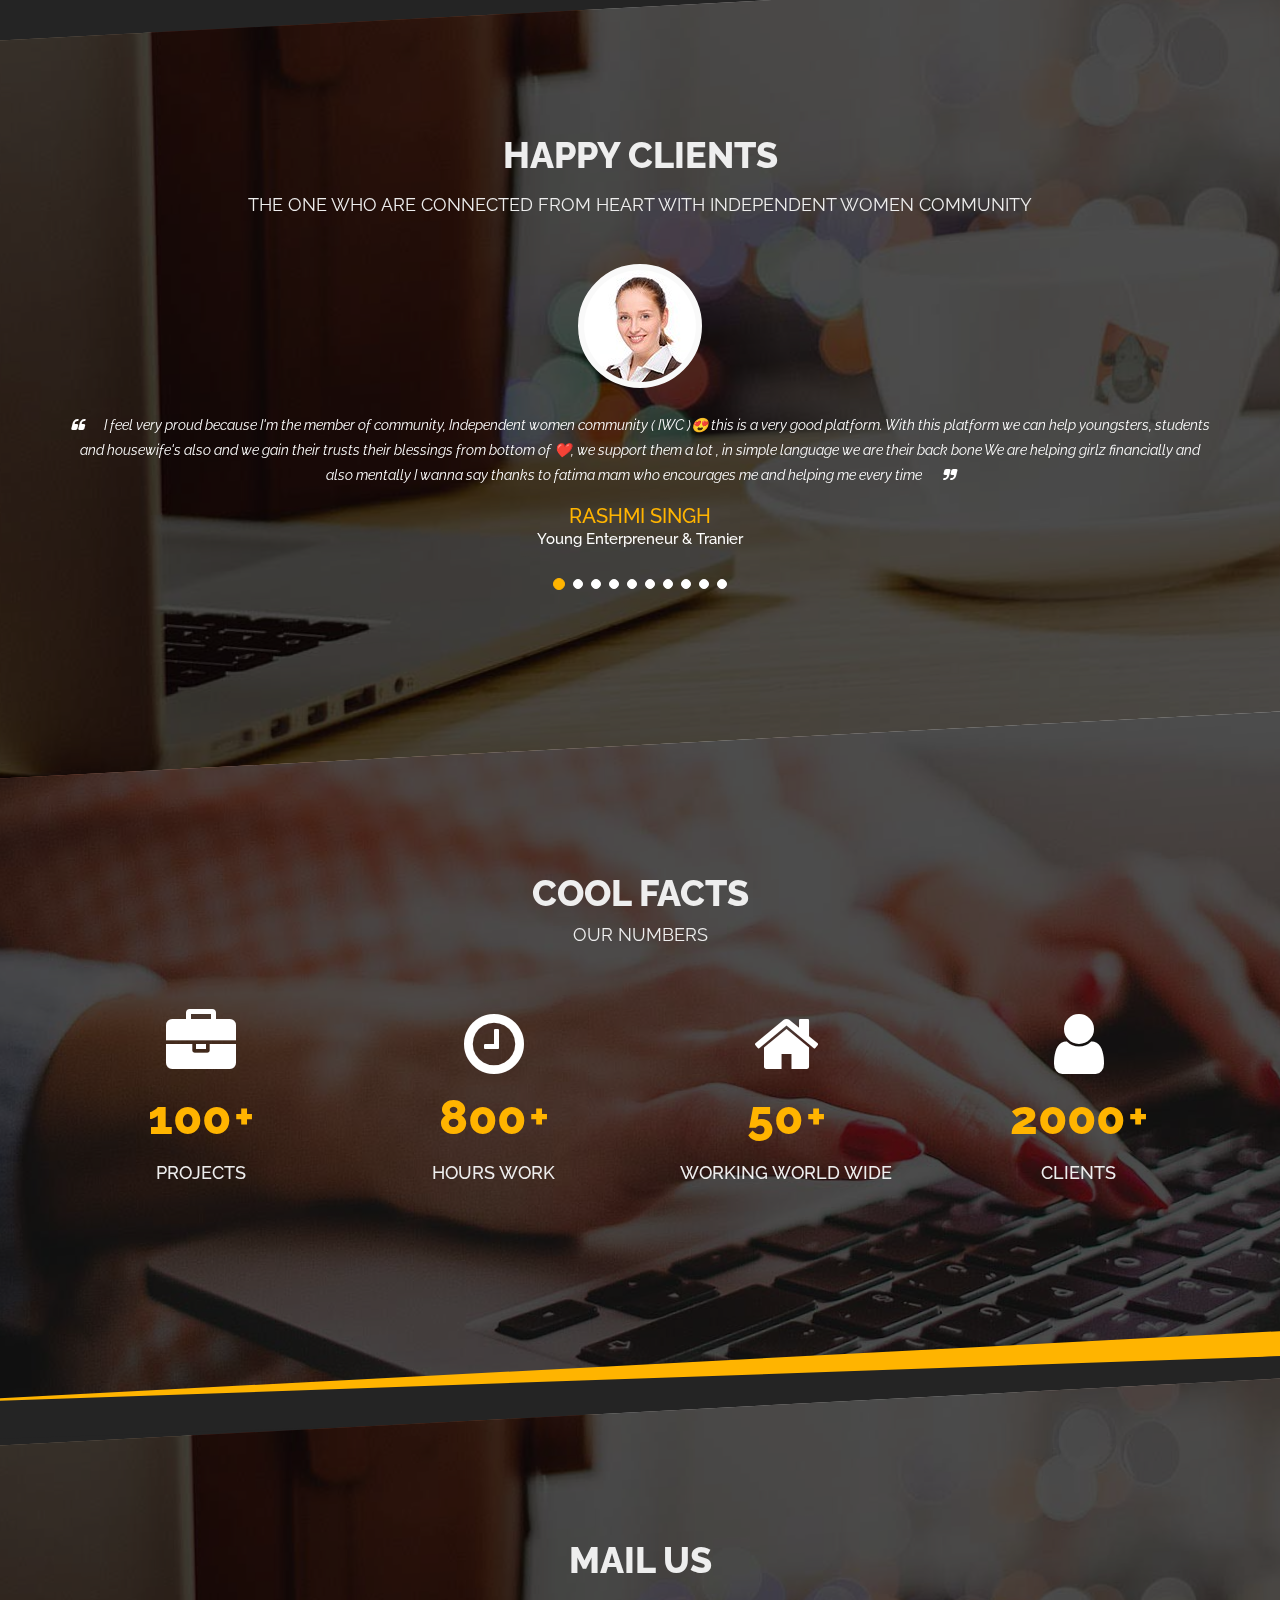
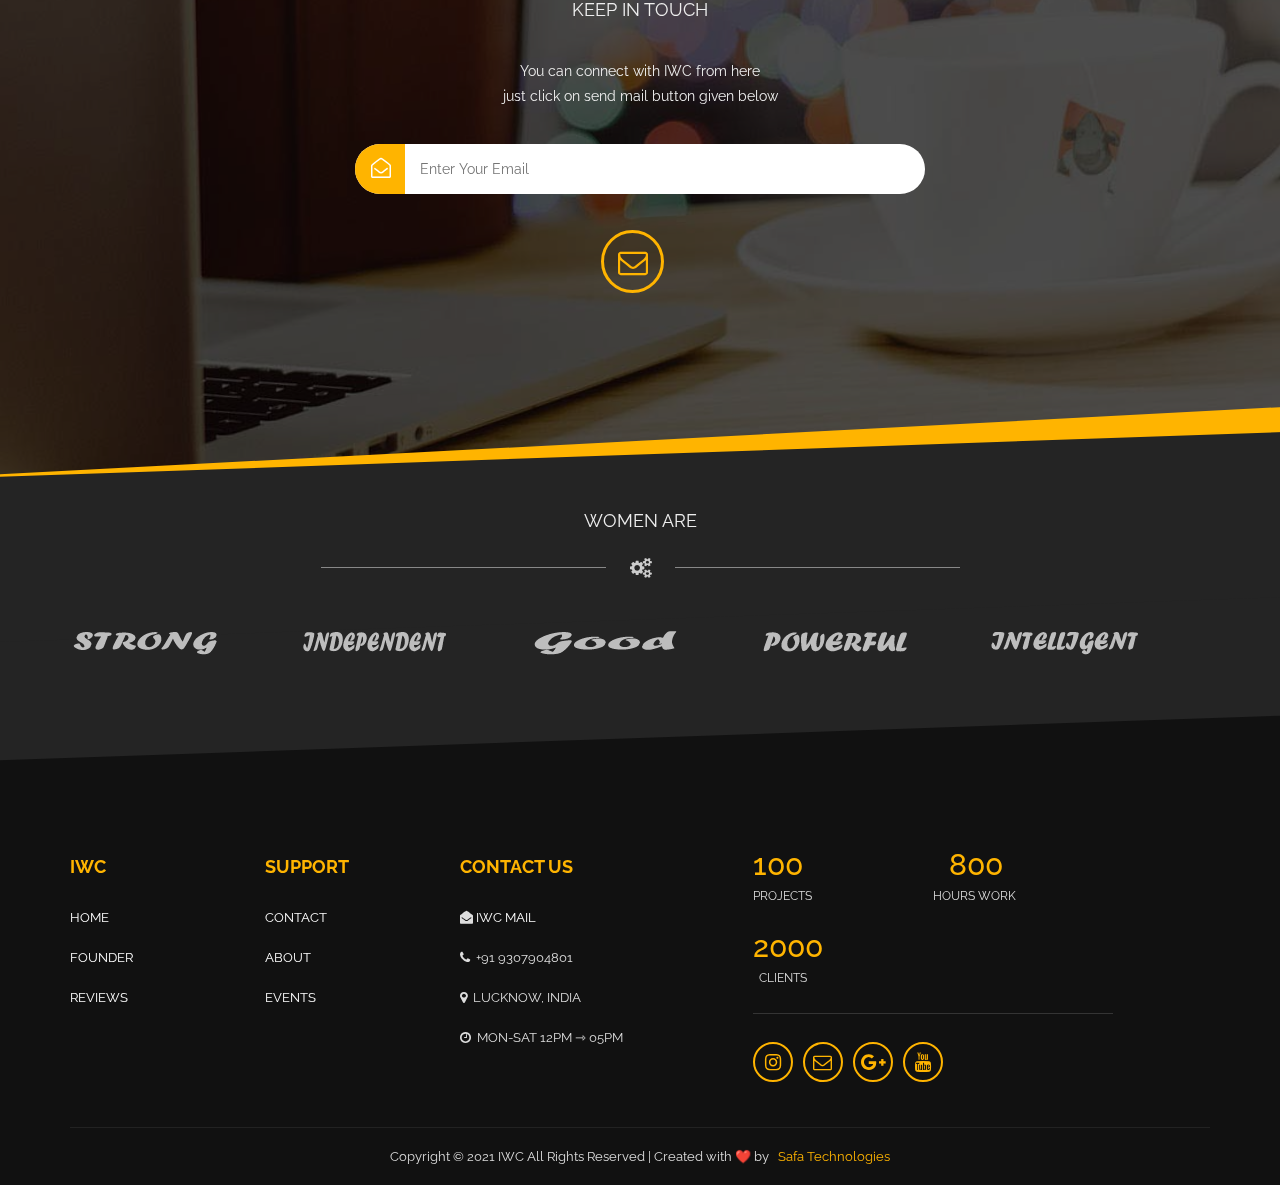
==== commit 1a10e1cb: "Fix: upate index file seo issues" ====
--- a/index.html
+++ b/index.html
@@ -1,7 +1,8 @@
 <!DOCTYPE html>
 <html lang="en">
 
-    
+
+<head>
 <!-- Mirrored from www.independantwomencommunity.in/ by HTTrack Website Copier/3.x [XR&CO'2014], Wed, 20 Jul 2022 17:50:49 GMT -->
 <!-- Added by HTTrack --><meta http-equiv="content-type" content="text/html;charset=UTF-8" /><!-- /Added by HTTrack -->
 <meta charset="utf-8" />
@@ -133,7 +134,7 @@
                         <!-- SLIDE  -->
                         <li data-index="rs-18" data-transition="zoomin" data-slotamount="7" data-easein="Power4.easeInOut" data-easeout="Power4.easeInOut" data-masterspeed="2000" data-thumb="img/revolution-slider/kenburns/thumb1.jpg" data-rotate="0" data-saveperformance="off" data-title="Ken Burns" data-description="">
                             <!-- MAIN IMAGE -->
-                            <img alt="" src="img/revolution-slider/kenburns/kenburns1.jpg" data-bgposition="center center" data-kenburns="on" data-duration="30000" data-ease="Linear.easeNone" data-scalestart="100" data-scaleend="180" data-rotatestart="0" data-rotateend="0" data-offsetstart="0 0" data-offsetend="0 0" data-bgparallax="10" class="rev-slidebg" data-no-retina>
+                            <img alt="kenburn image" src="img/revolution-slider/kenburns/kenburns1.jpg" data-bgposition="center center" data-kenburns="on" data-duration="30000" data-ease="Linear.easeNone" data-scalestart="100" data-scaleend="180" data-rotatestart="0" data-rotateend="0" data-offsetstart="0 0" data-offsetend="0 0" data-bgparallax="10" class="rev-slidebg" data-no-retina>
                             <!-- LAYERS -->
 
                             <!-- LAYER NR. 1 -->
@@ -153,7 +154,7 @@
                         <!-- SLIDE  -->
                         <li data-index="rs-2" data-transition="zoomin" data-slotamount="default" data-easein="default" data-easeout="default" data-masterspeed="default" data-thumb="img/revolution-slider/kenburns/thumb2.jpg" data-rotate="0" data-fsmasterspeed="300" data-fsslotamount="7" data-saveperformance="off" data-title="Intro" data-description="">
                             <!-- MAIN IMAGE -->
-                            <img alt="" src="img/revolution-slider/kenburns/kenburns2.jpg" data-bgposition="center center" data-kenburns="on" data-duration="30000" data-ease="Linear.easeNone" data-scalestart="100" data-scaleend="180" data-rotatestart="0" data-rotateend="0" data-offsetstart="0 0" data-offsetend="0 0" data-bgparallax="10" class="rev-slidebg" data-no-retina>
+                            <img alt="kenburn image" src="img/revolution-slider/kenburns/kenburns2.jpg" data-bgposition="center center" data-kenburns="on" data-duration="30000" data-ease="Linear.easeNone" data-scalestart="100" data-scaleend="180" data-rotatestart="0" data-rotateend="0" data-offsetstart="0 0" data-offsetend="0 0" data-bgparallax="10" class="rev-slidebg" data-no-retina>
                             <!-- LAYERS -->
 
                             <!-- LAYER NR. 1 -->
@@ -173,7 +174,7 @@
                         <!-- SLIDE  -->
                         <li data-index="rs-3" data-transition="zoomin" data-slotamount="default" data-easein="default" data-easeout="default" data-masterspeed="default" data-thumb="img/revolution-slider/kenburns/thumb3.jpg" data-rotate="0" data-fsmasterspeed="300" data-fsslotamount="7" data-saveperformance="off" data-title="Intro" data-description="">
                             <!-- MAIN IMAGE -->
-                            <img alt="" src="img/revolution-slider/kenburns/kenburns3.jpg" data-bgposition="center center" data-kenburns="on" data-duration="30000" data-ease="Linear.easeNone" data-scalestart="100" data-scaleend="180" data-rotatestart="0" data-rotateend="0" data-offsetstart="0 0" data-offsetend="0 0" data-bgparallax="10" class="rev-slidebg" data-no-retina>
+                            <img alt="kenburn image" src="img/revolution-slider/kenburns/kenburns3.jpg" data-bgposition="center center" data-kenburns="on" data-duration="30000" data-ease="Linear.easeNone" data-scalestart="100" data-scaleend="180" data-rotatestart="0" data-rotateend="0" data-offsetstart="0 0" data-offsetend="0 0" data-bgparallax="10" class="rev-slidebg" data-no-retina>
                             <!-- LAYERS -->
 
                             <!-- LAYER NR. 1 -->
--- a/css/style.css
+++ b/css/style.css
@@ -6934,7 +6934,26 @@
 .dark .dark-l {
   display: none;
 }
-
 .dark .white-l {
   display: block;
+}
+
+.orange-color-text {
+  margin-top: 10px;
+  font-size: 30px;
+  line-height: 30px;
+  font-weight: 500;
+}
+
+.orange-color {
+  color: #ffb400 !important;
+}
+
+.founder-text {
+  font-size: 48px;
+  line-height: 48px;
+  font-weight: 800;
+  margin: 15px 0;
+  text-transform: uppercase;
+  font-family: "Raleway", sans-serif;
 }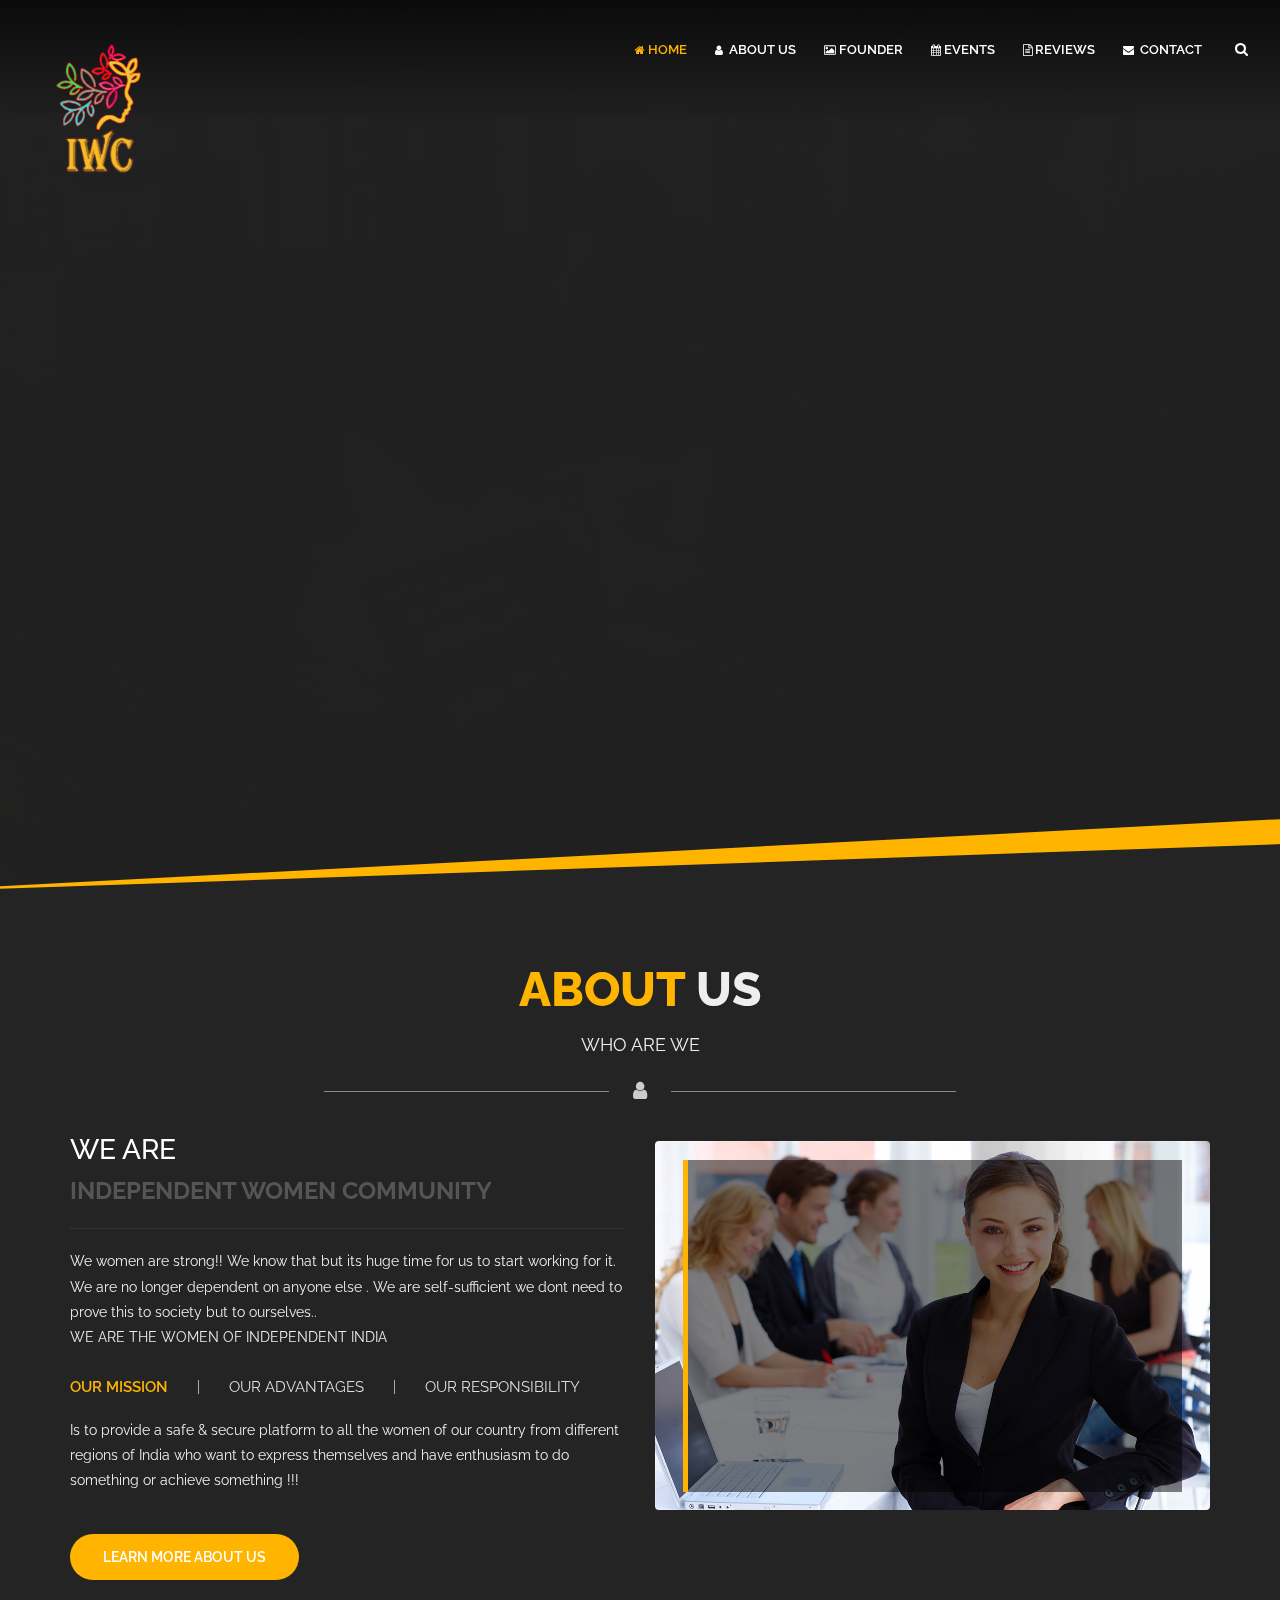
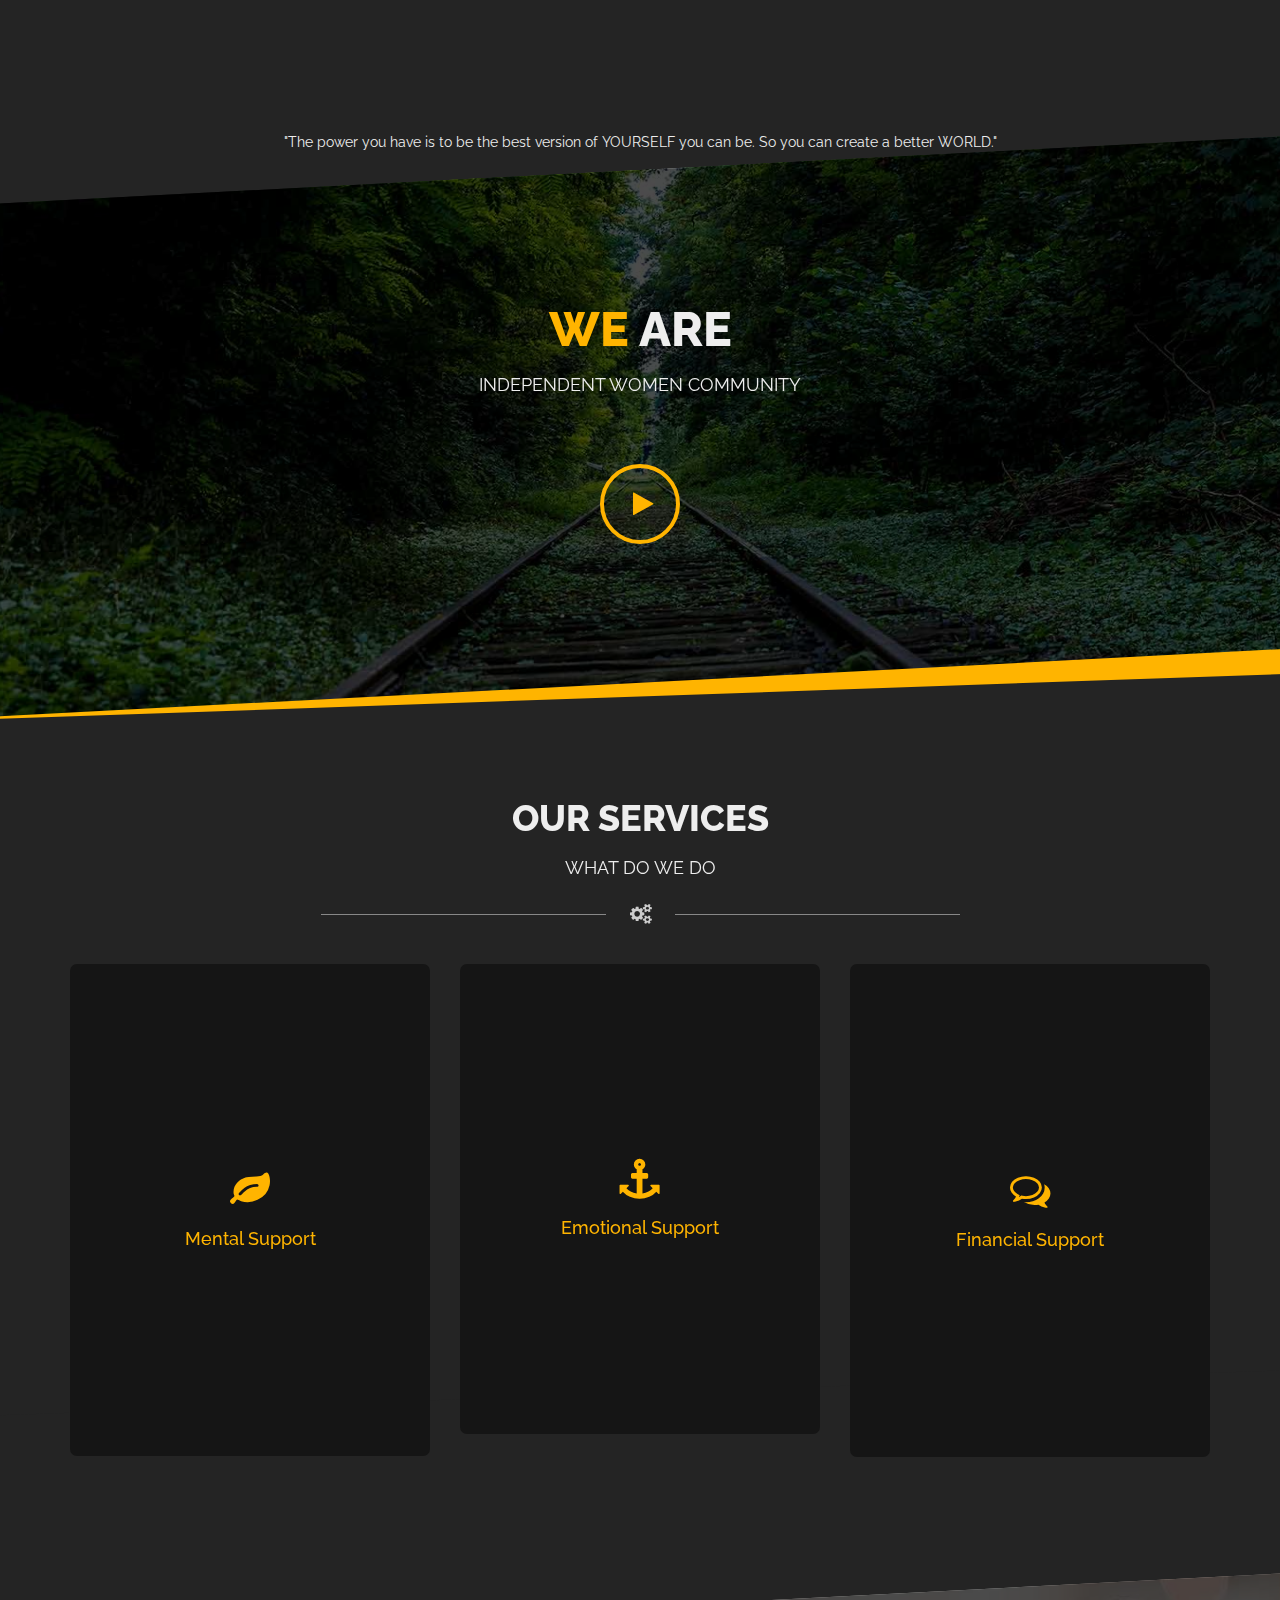
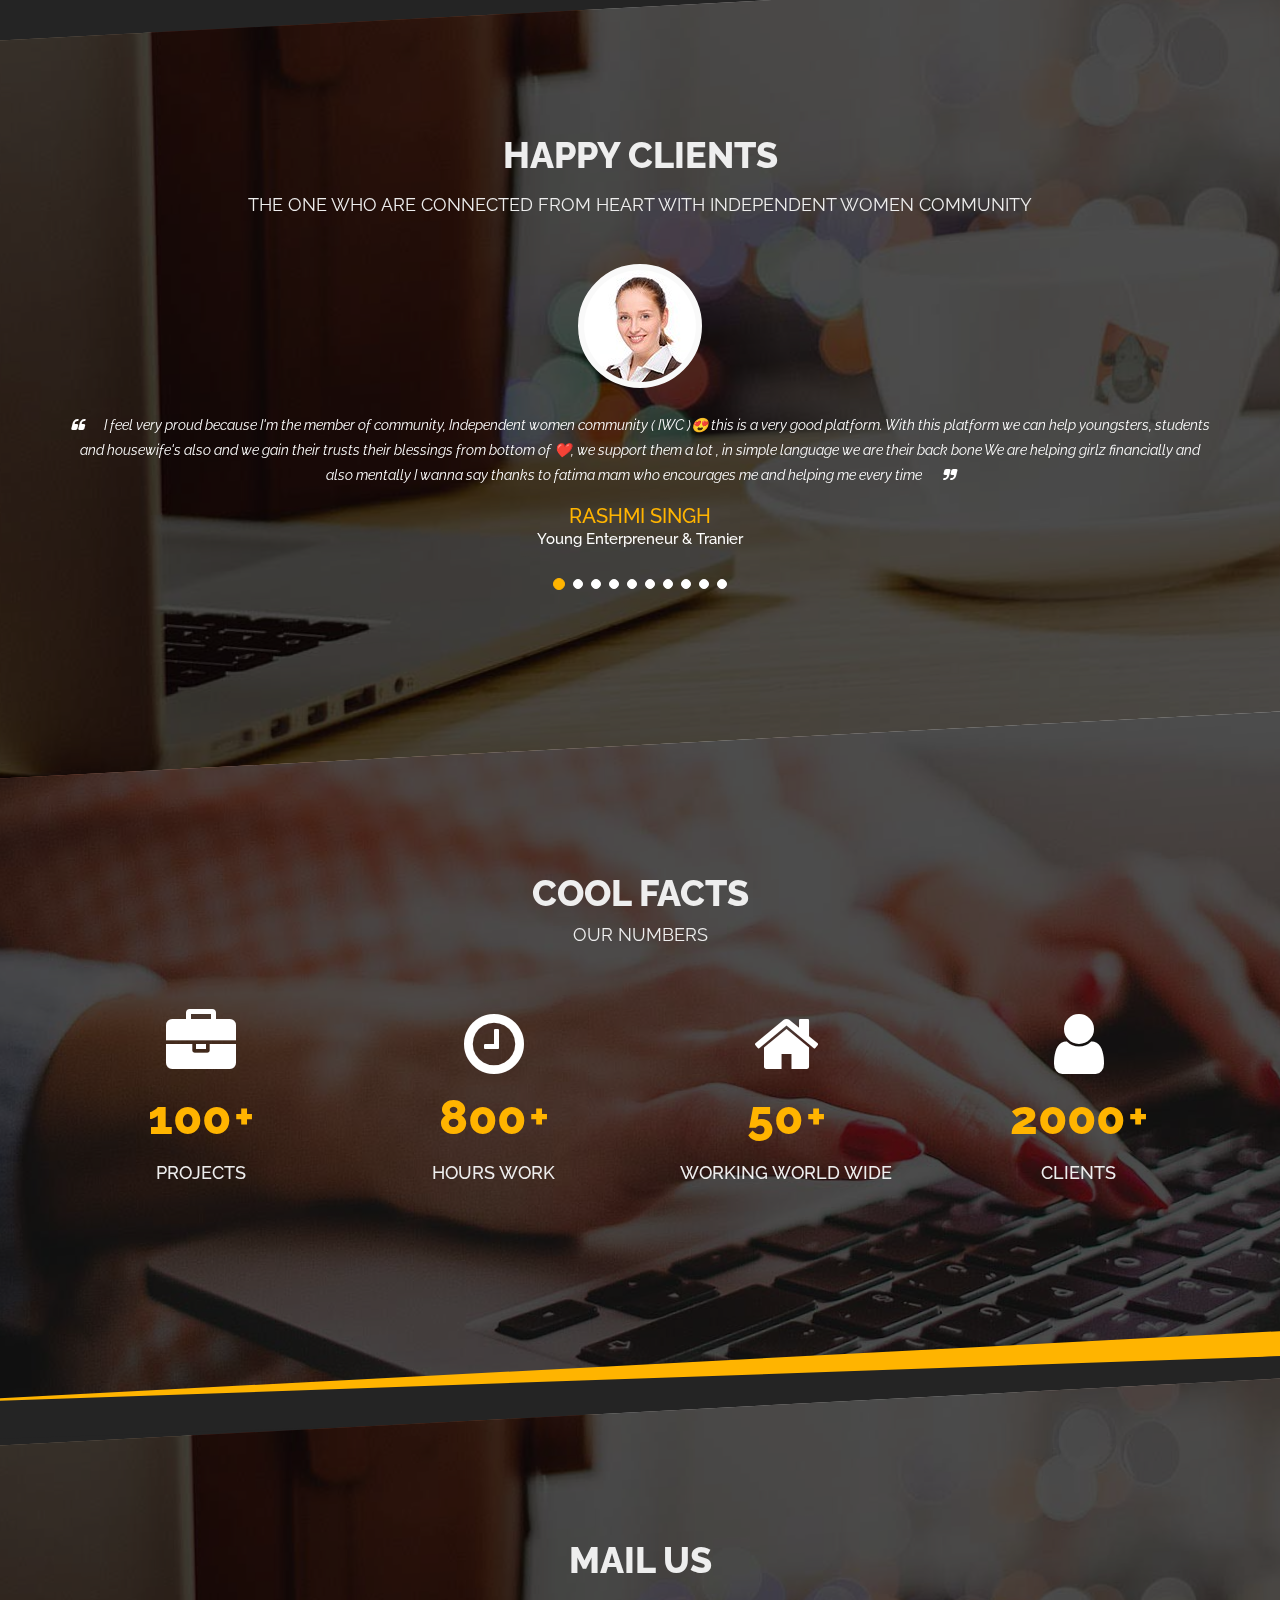
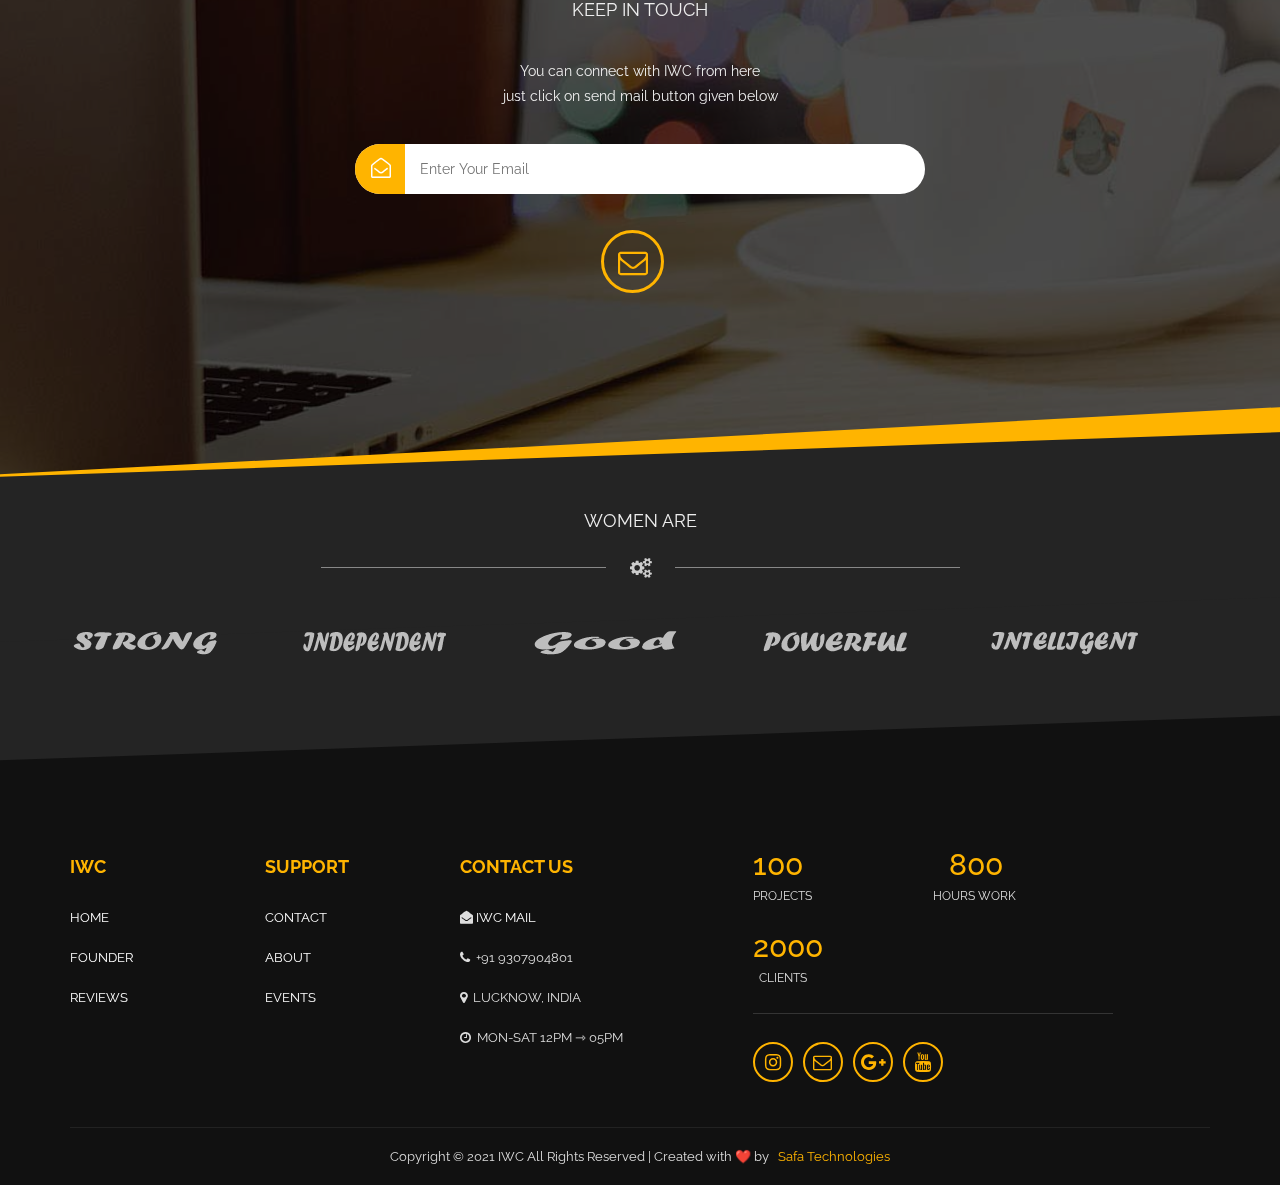
==== commit eabaadca: "Feat: Add robots.txt file and remove loader" ====
--- a/index.html
+++ b/index.html
@@ -58,12 +58,12 @@
 
 <body class="double-diagonal dark">
     <!-- Preloader Starts -->
-    <div class="preloader" id="preloader">
+    <!-- <div class="preloader" id="preloader">
         <div class="logopreloader">
             <img title="Independent Women Community" src="img/styleswitcher/logos/yellow.png" alt="Independent Women Community Logo">
         </div>
         <div class="loader" id="loader"></div>
-    </div>
+    </div> -->
     <!-- Preloader Ends -->
     
     <!-- Page Wrapper Starts -->
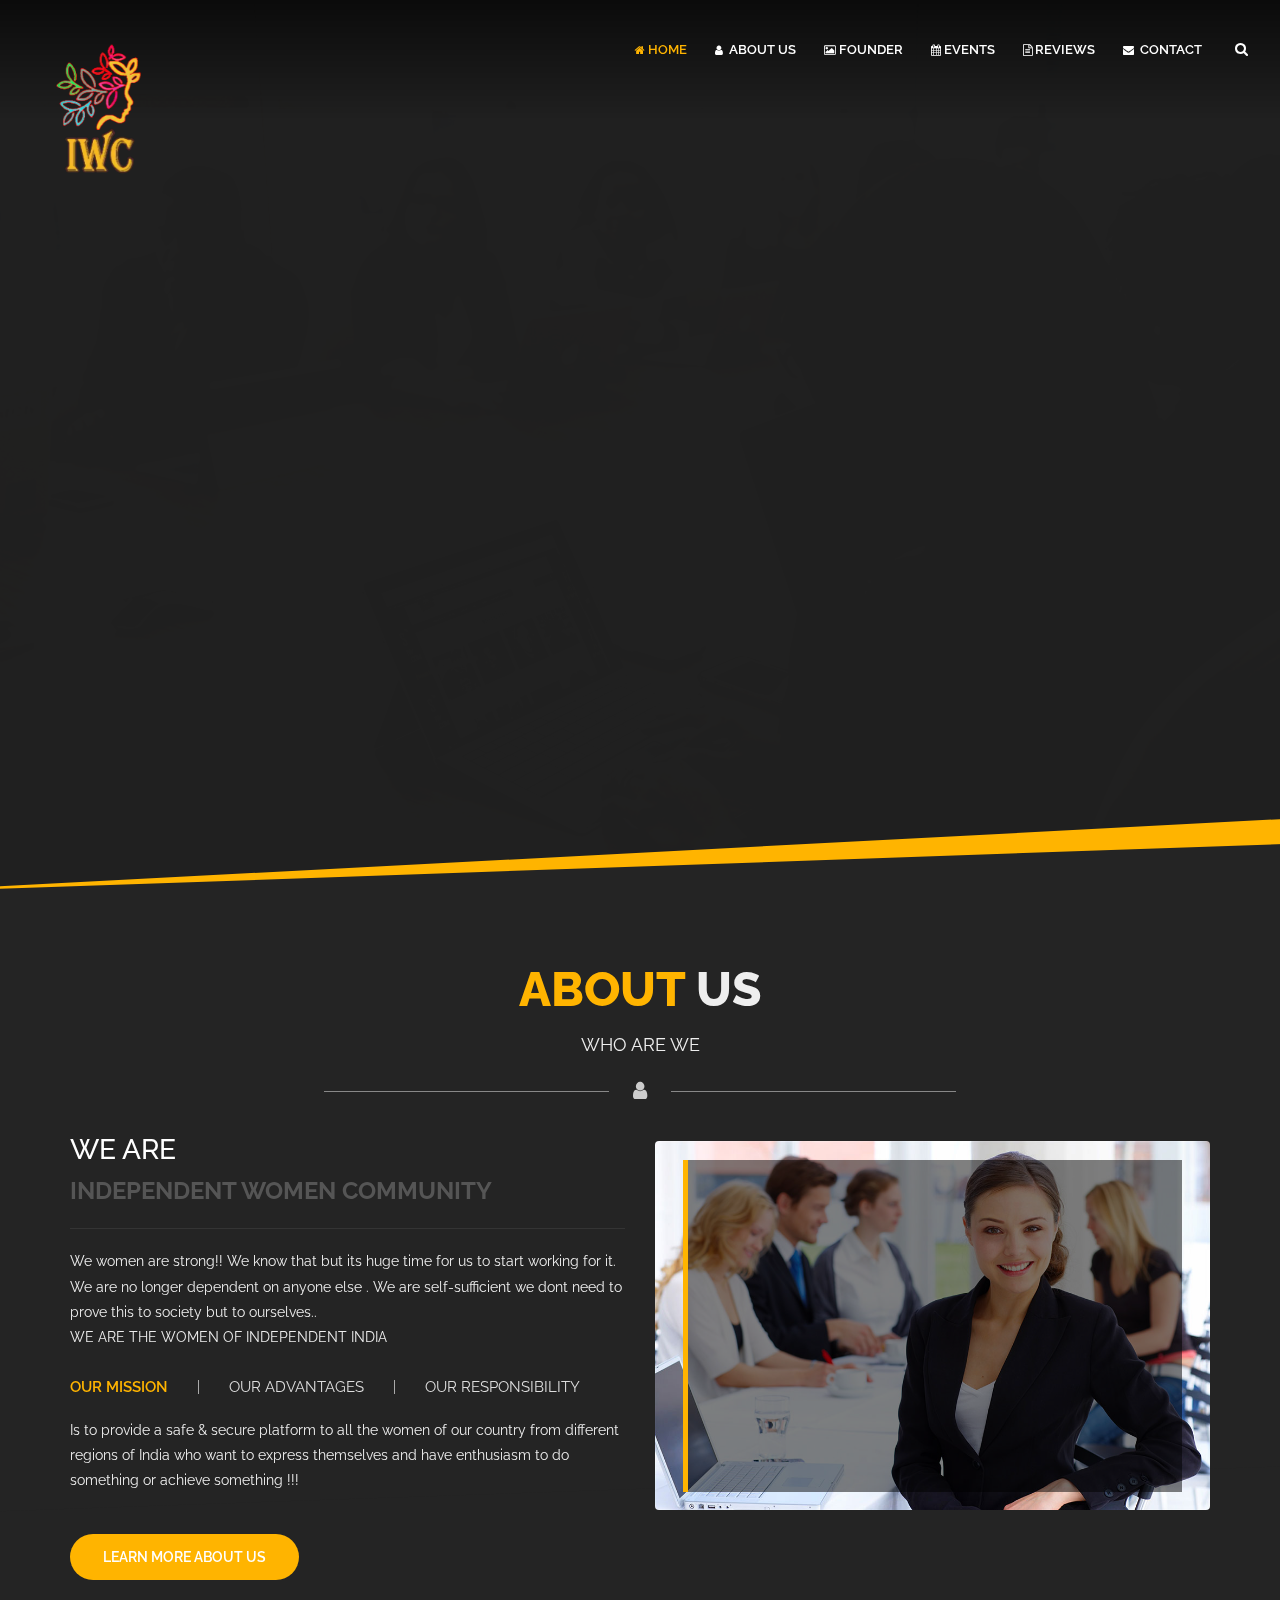
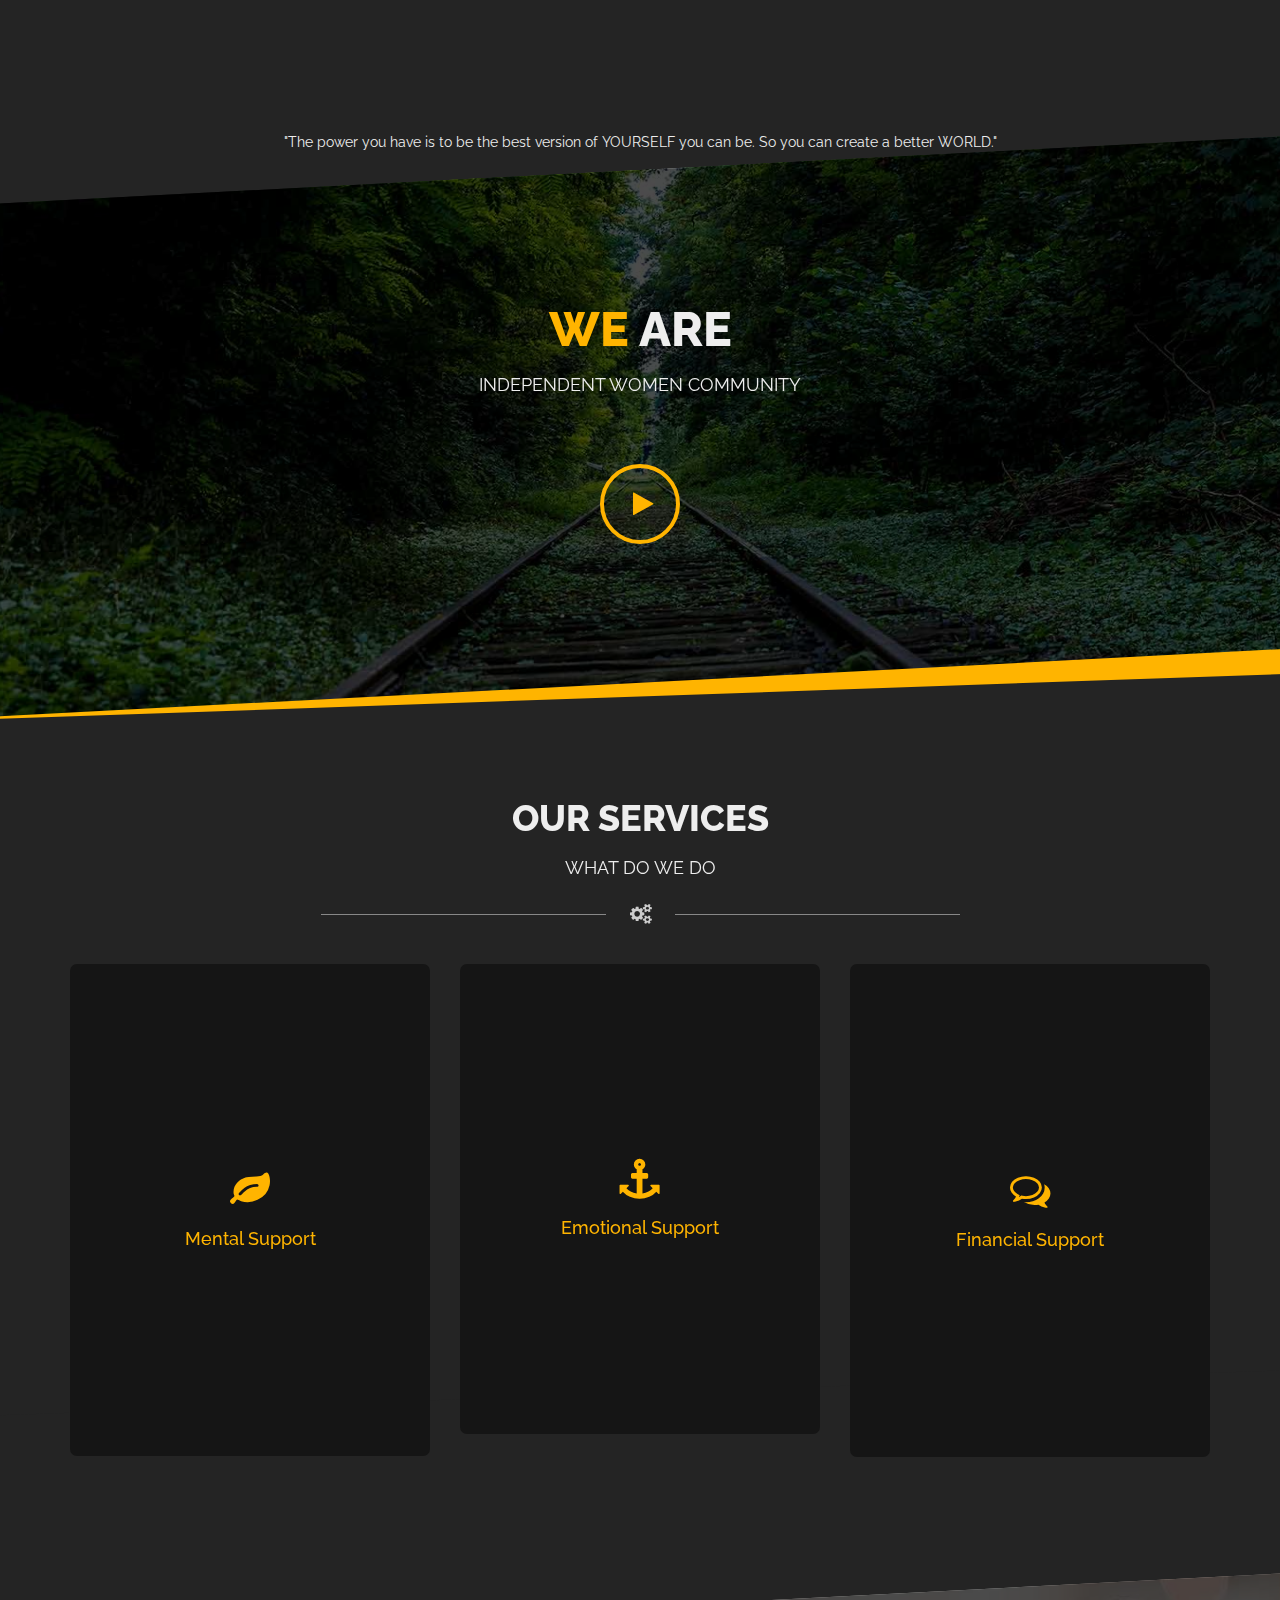
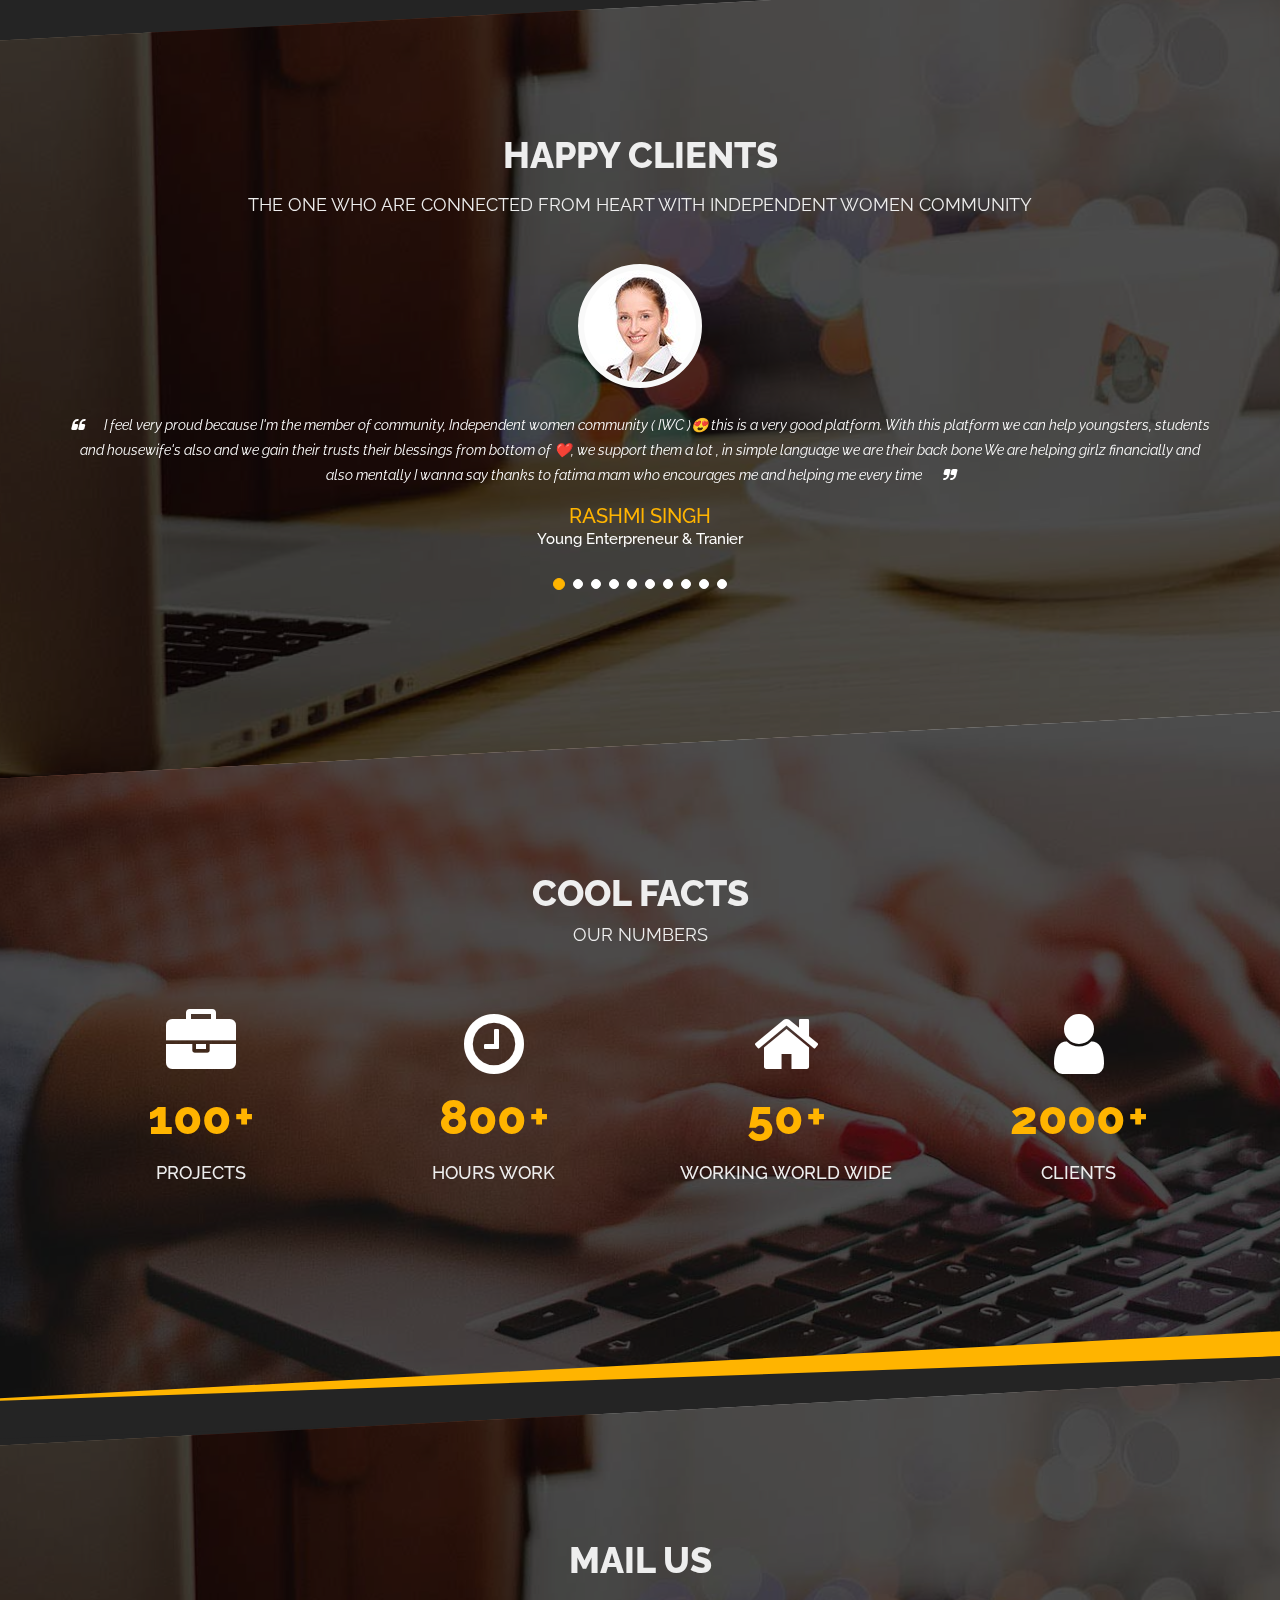
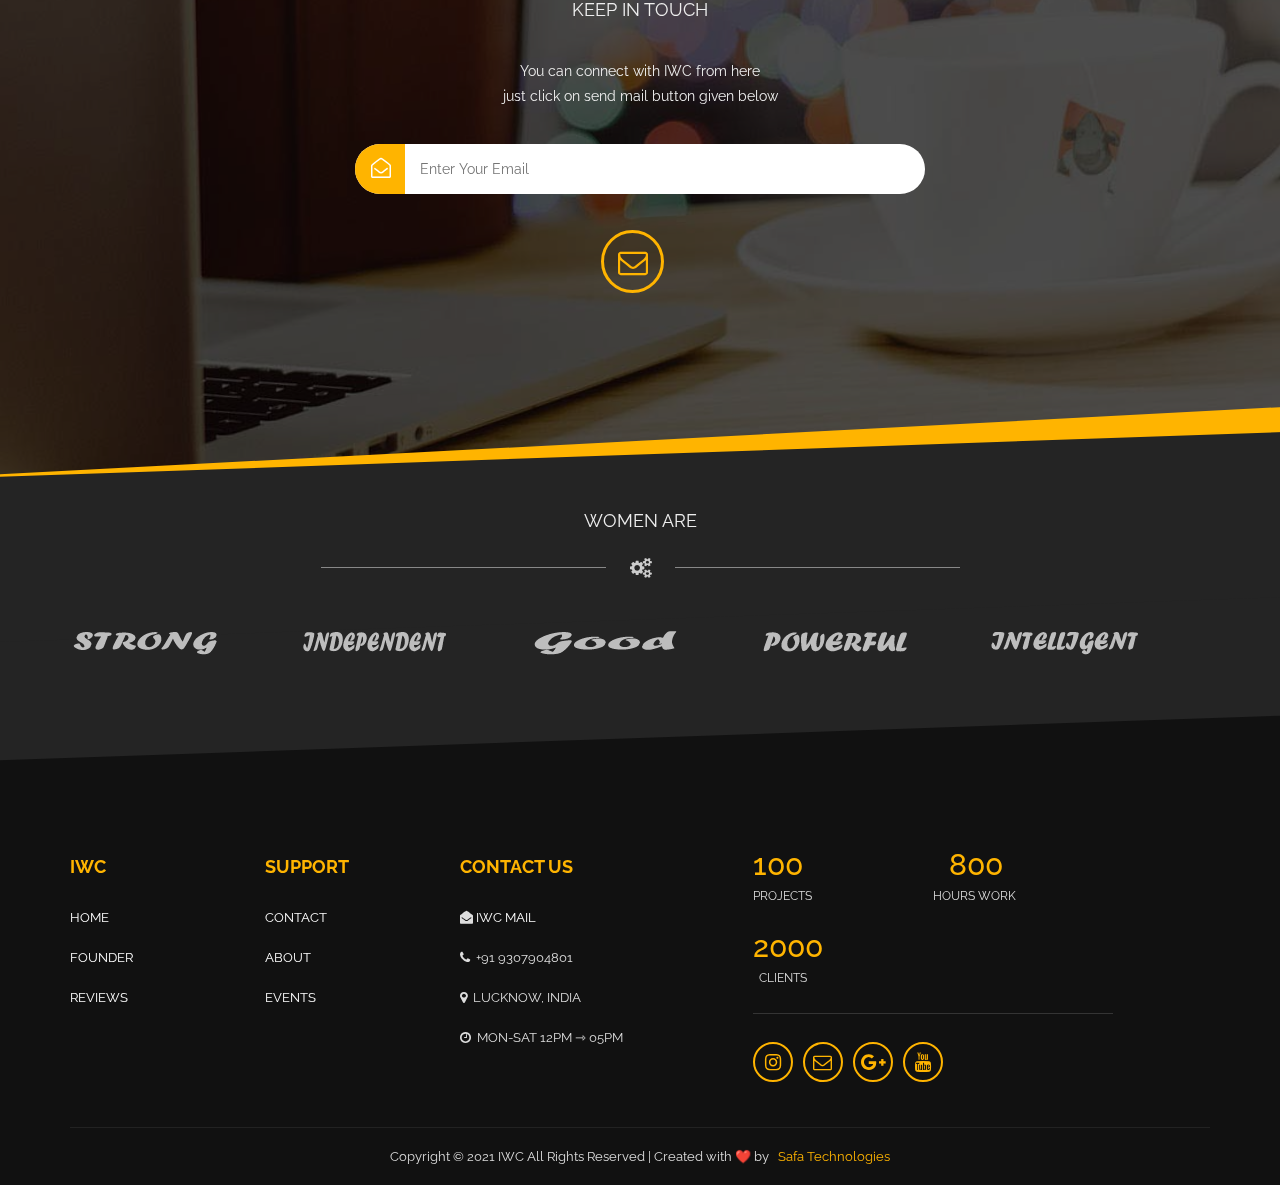
==== commit 0018c0a3: "Fix: Page speed insigt changes reduced image size" ====
--- a/index.html
+++ b/index.html
@@ -44,17 +44,17 @@
     <!-- Template JS Files -->
     <script src="js/modernizr.js"></script>
 
+    <!-- Google tag (gtag.js) -->
+    <script async src="https://www.googletagmanager.com/gtag/js?id=G-VBGW42LS3F"></script>
+    <script>
+      window.dataLayer = window.dataLayer || [];
+      function gtag(){dataLayer.push(arguments);}
+      gtag('js', new Date());
+    
+      gtag('config', 'G-VBGW42LS3F');
+    </script>
 </head>
 
-<!-- Google tag (gtag.js) -->
-<script async src="https://www.googletagmanager.com/gtag/js?id=G-VBGW42LS3F"></script>
-<script>
-  window.dataLayer = window.dataLayer || [];
-  function gtag(){dataLayer.push(arguments);}
-  gtag('js', new Date());
-
-  gtag('config', 'G-VBGW42LS3F');
-</script>
 
 <body class="double-diagonal dark">
     <!-- Preloader Starts -->
@@ -77,7 +77,7 @@
                     <div class="logo">
                         <a data-toggle="collapse" data-target=".navbar-collapse.show" class="navbar-brand" href="index-kenburns.html">
                             <!-- Logo White Starts -->
-                            <img id="logo-light" class="logo-light" title="Independent Women Community" src="img/styleswitcher/logos/yellow.png" alt="Independent Women Community Logo" />
+                            <img id="logo-light" class="logo-light" title="Independent Women Community" src="img/styleswitcher/logos/yellow.webp" alt="Independent Women Community Logo" />
                             <!-- Logo White Ends -->
                             <!-- Logo Black Starts -->
                             <img id="logo-dark" class="logo-dark" src="img/styleswitcher/logos/logos-dark/yellow.html" alt="logo-dark" />
--- a/css/style.css
+++ b/css/style.css
@@ -4881,7 +4881,7 @@
 /* Banner */
 
 .banner {
-  background-image: url('../img/banner.jpg');
+  background-image: url('../img/banner.webp');
   background-repeat: no-repeat;
   background-position: center top;
   background-attachment: fixed;
